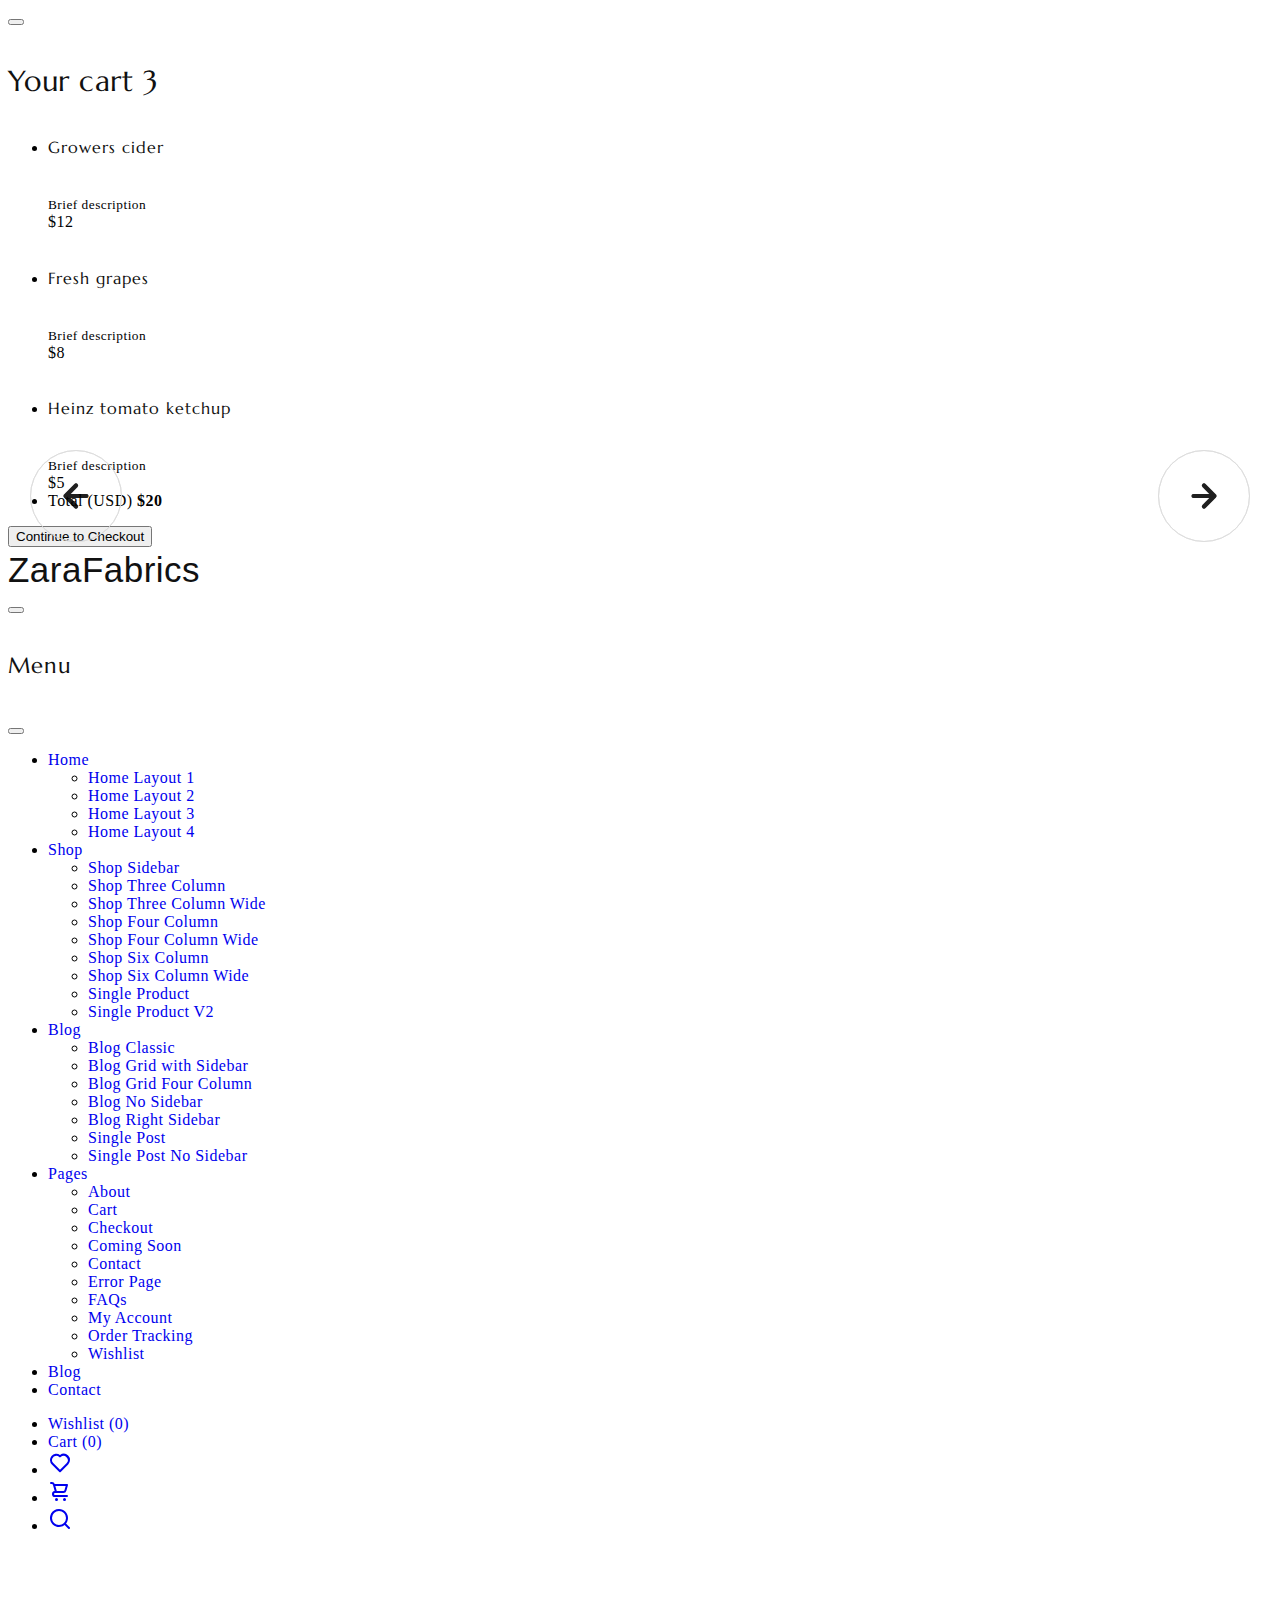
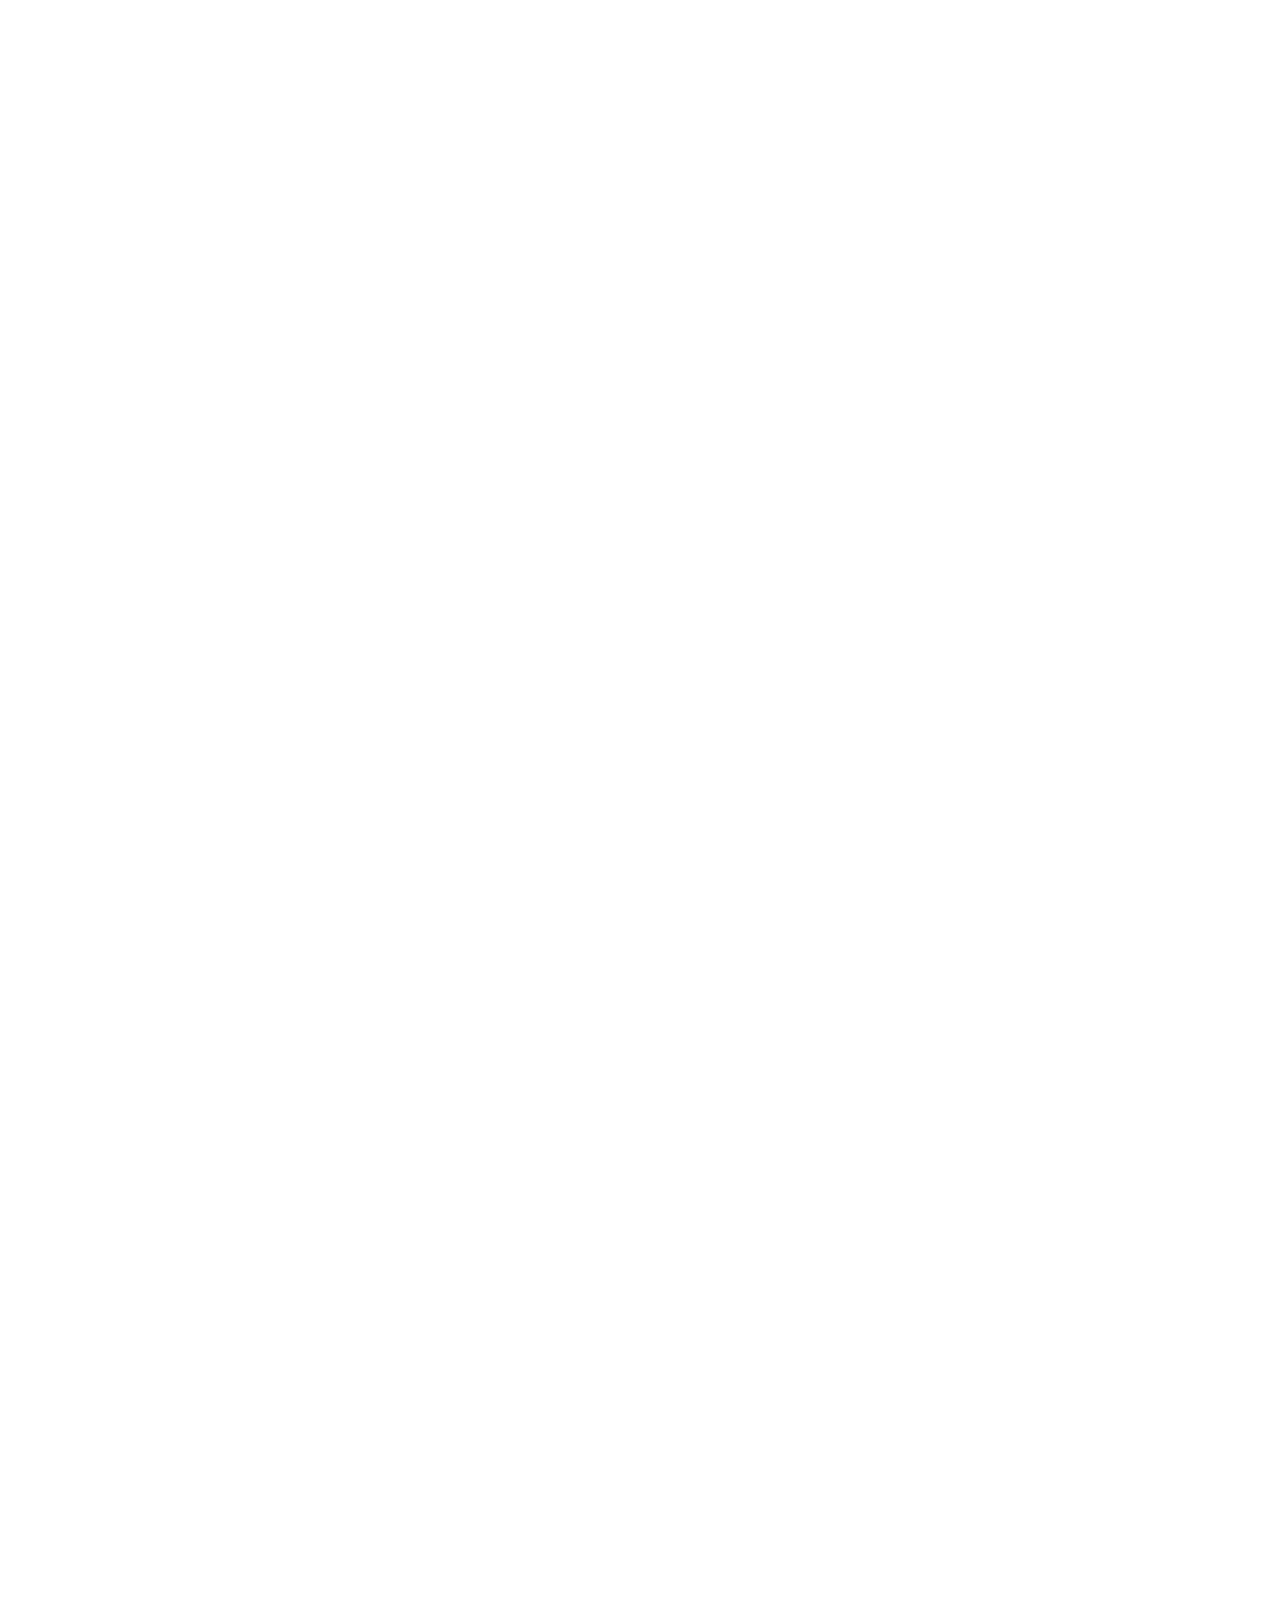
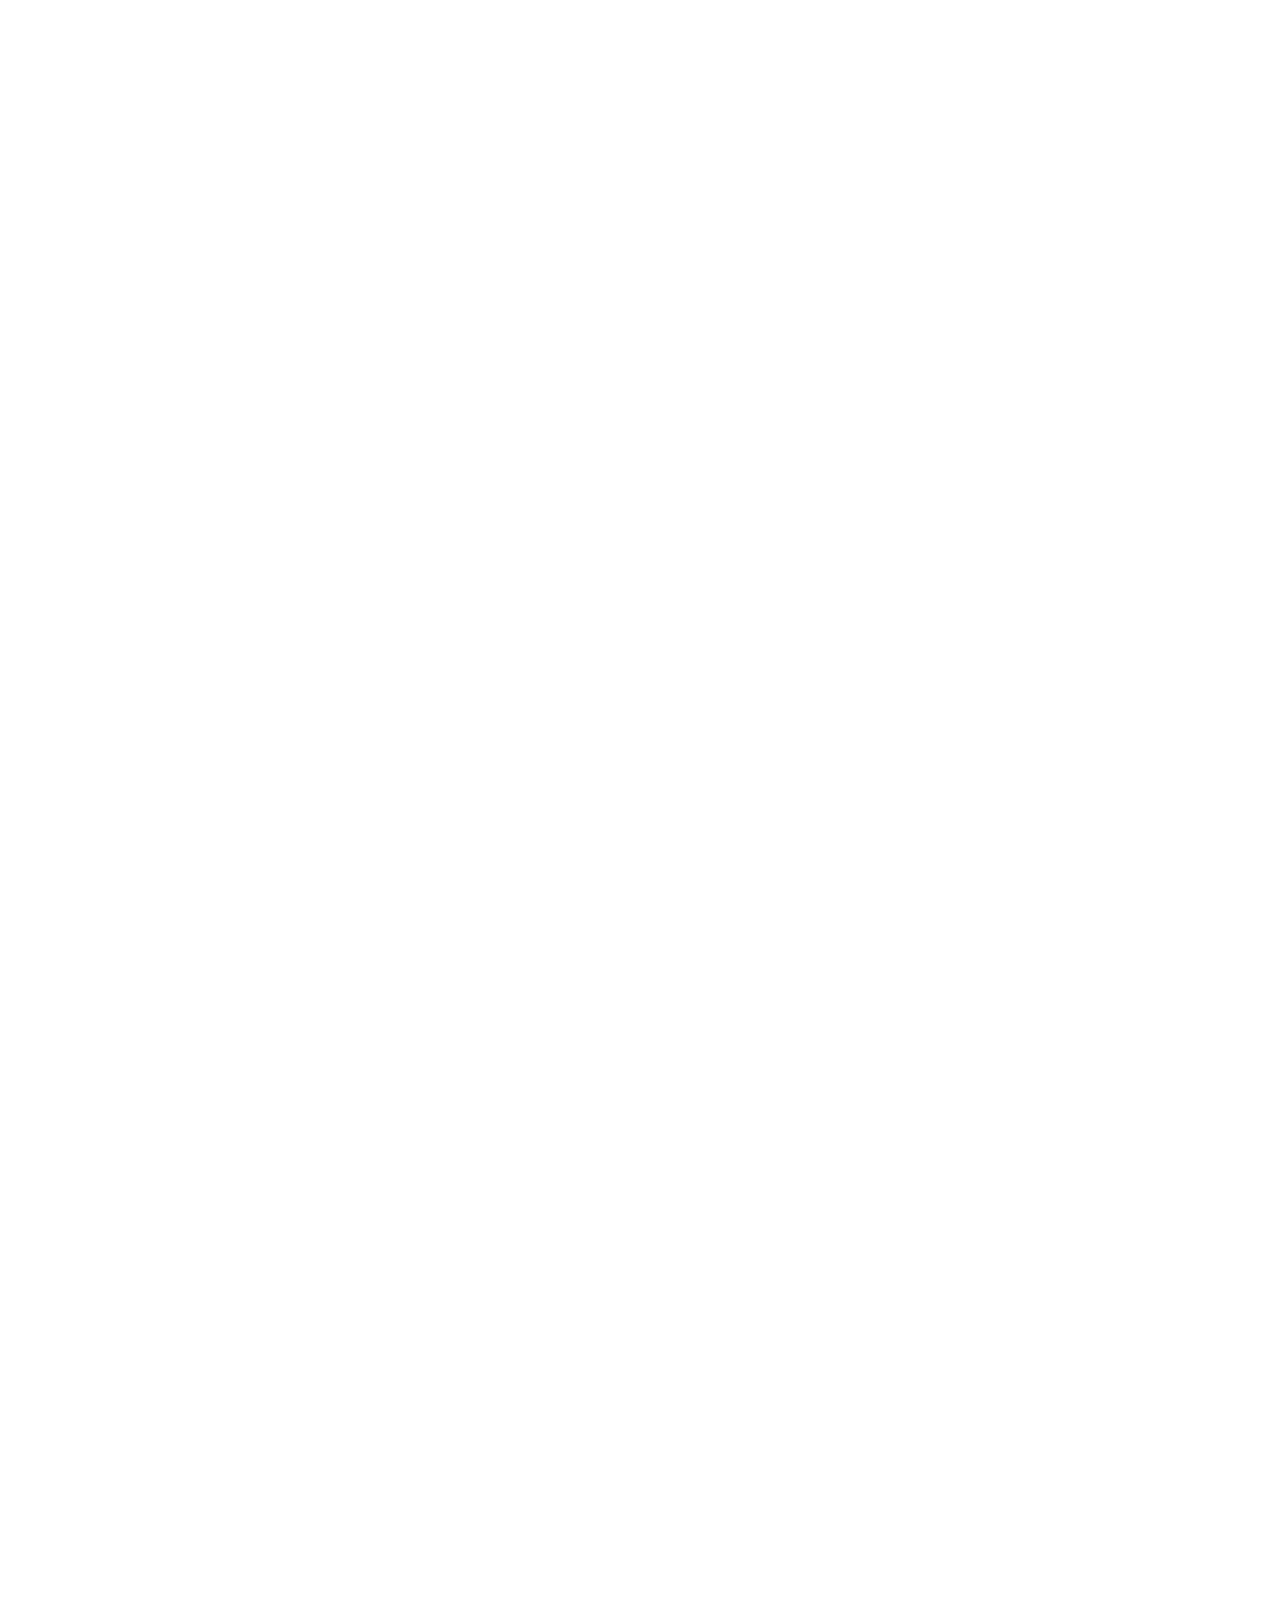
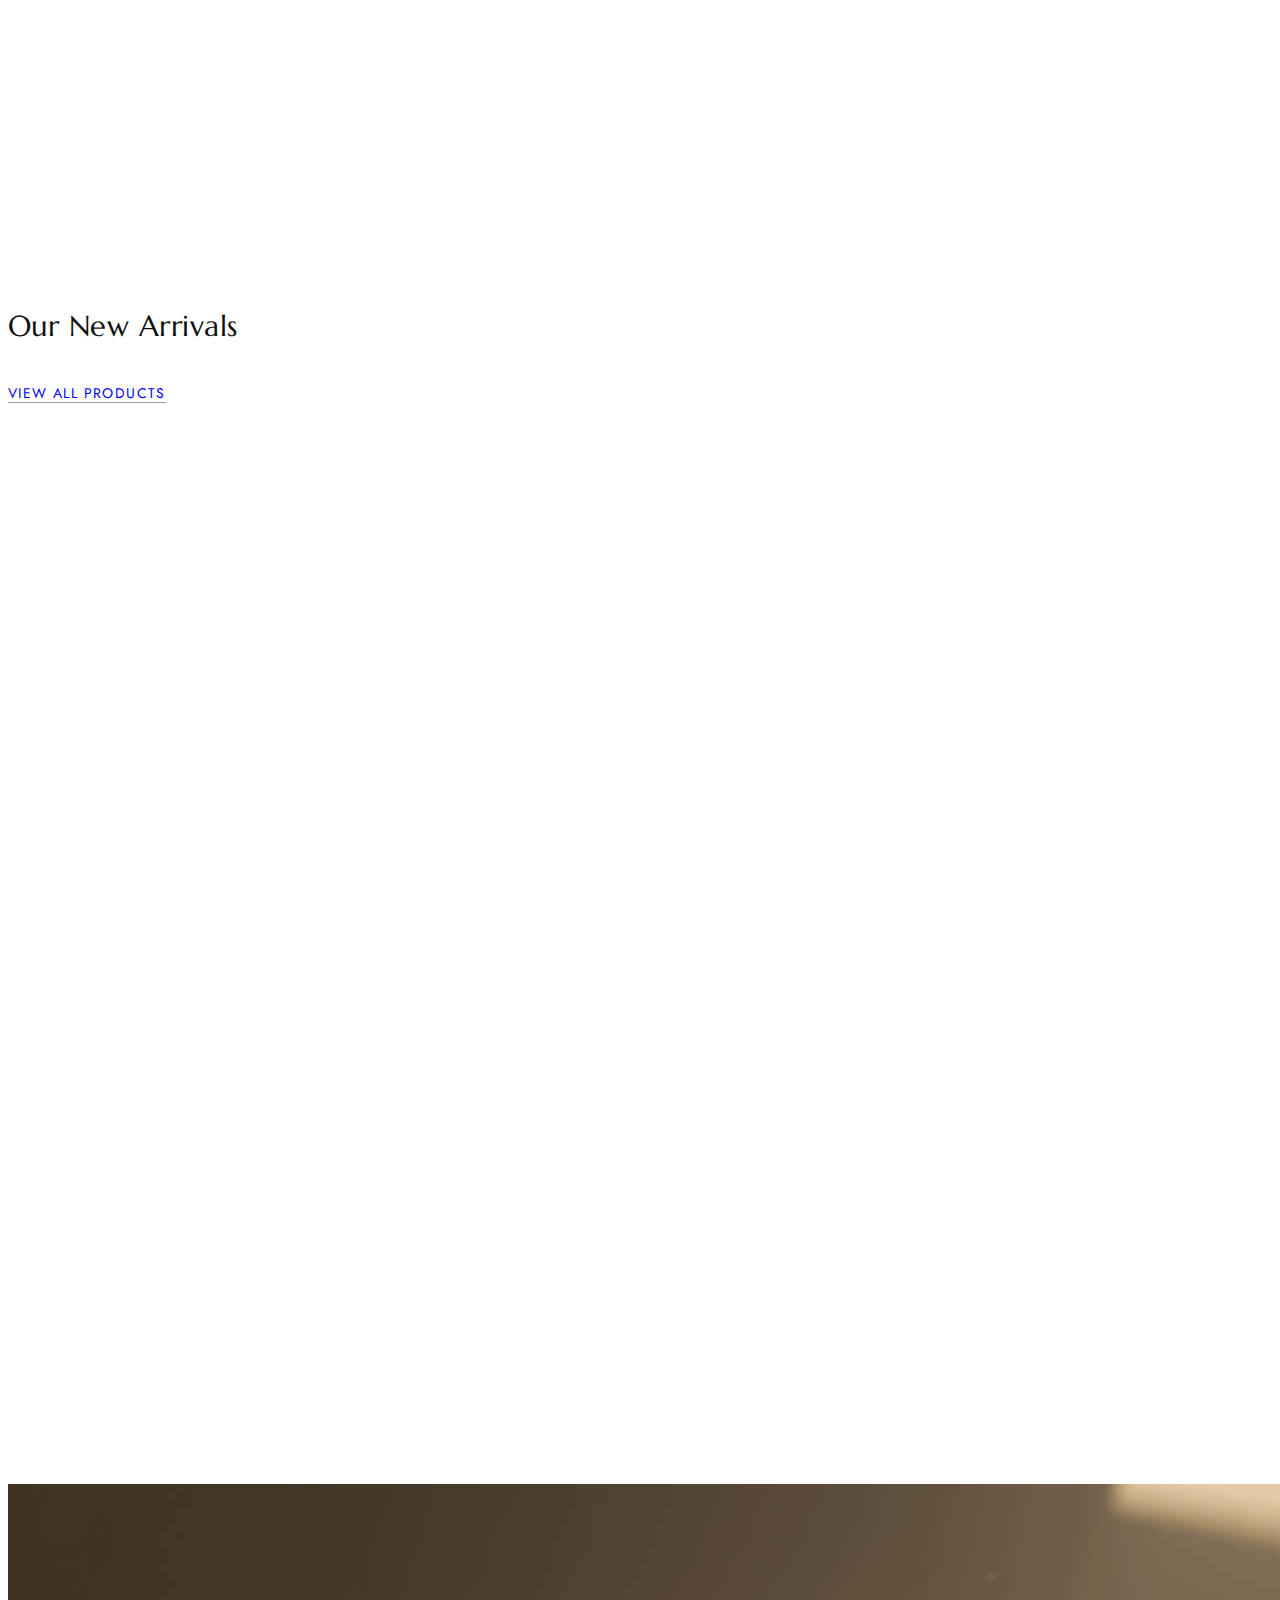
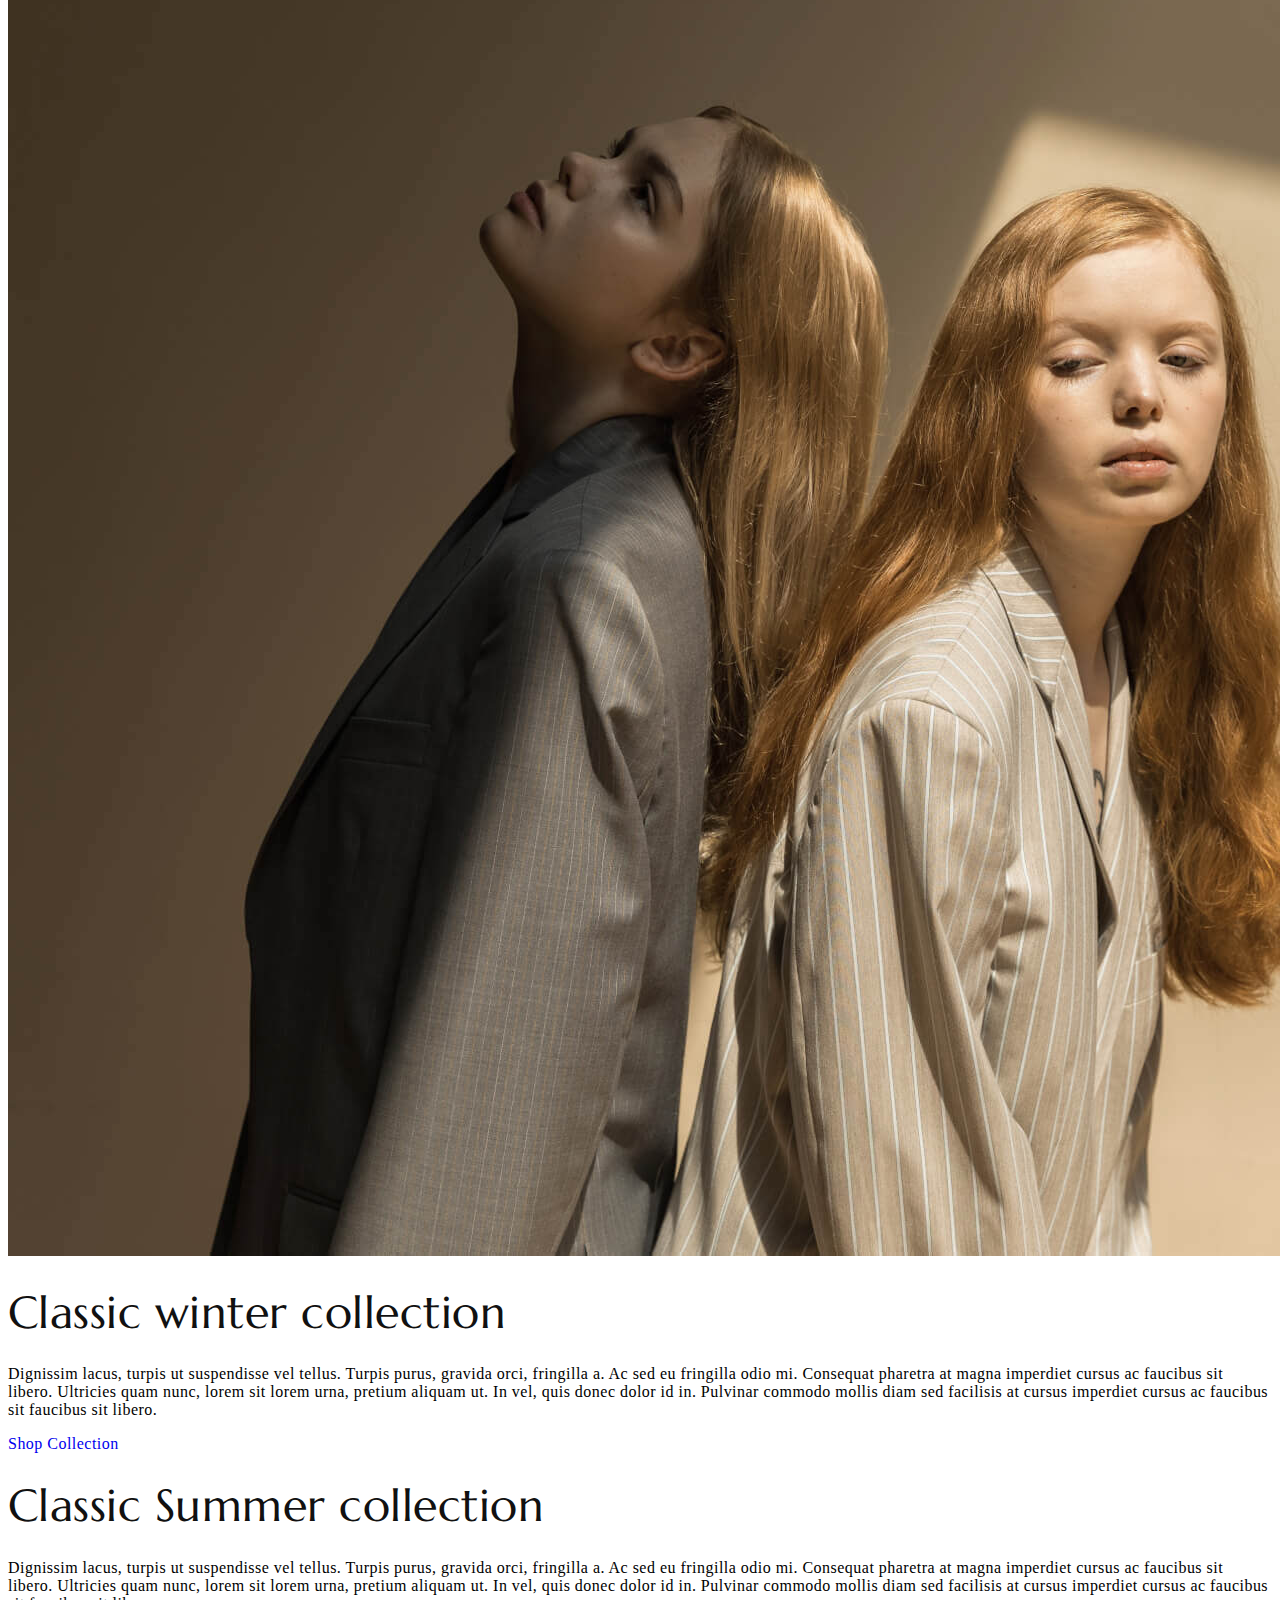
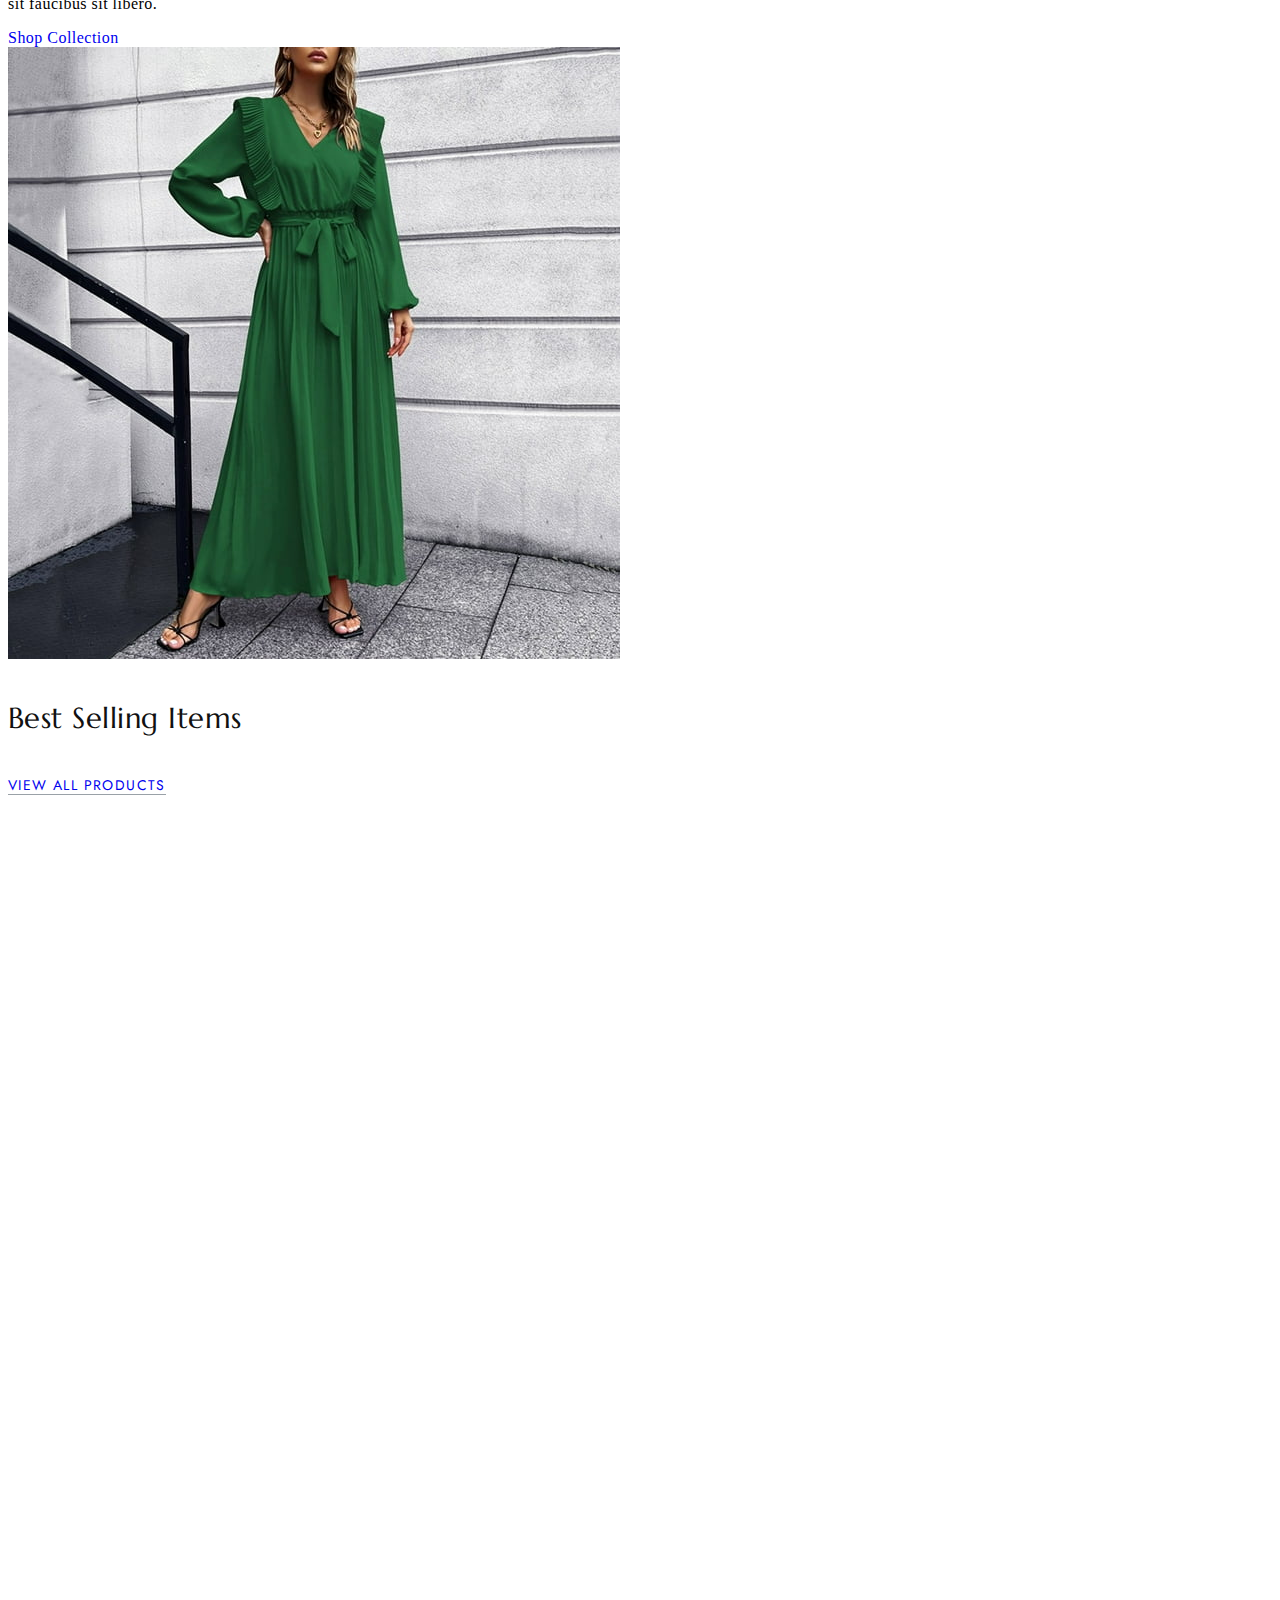
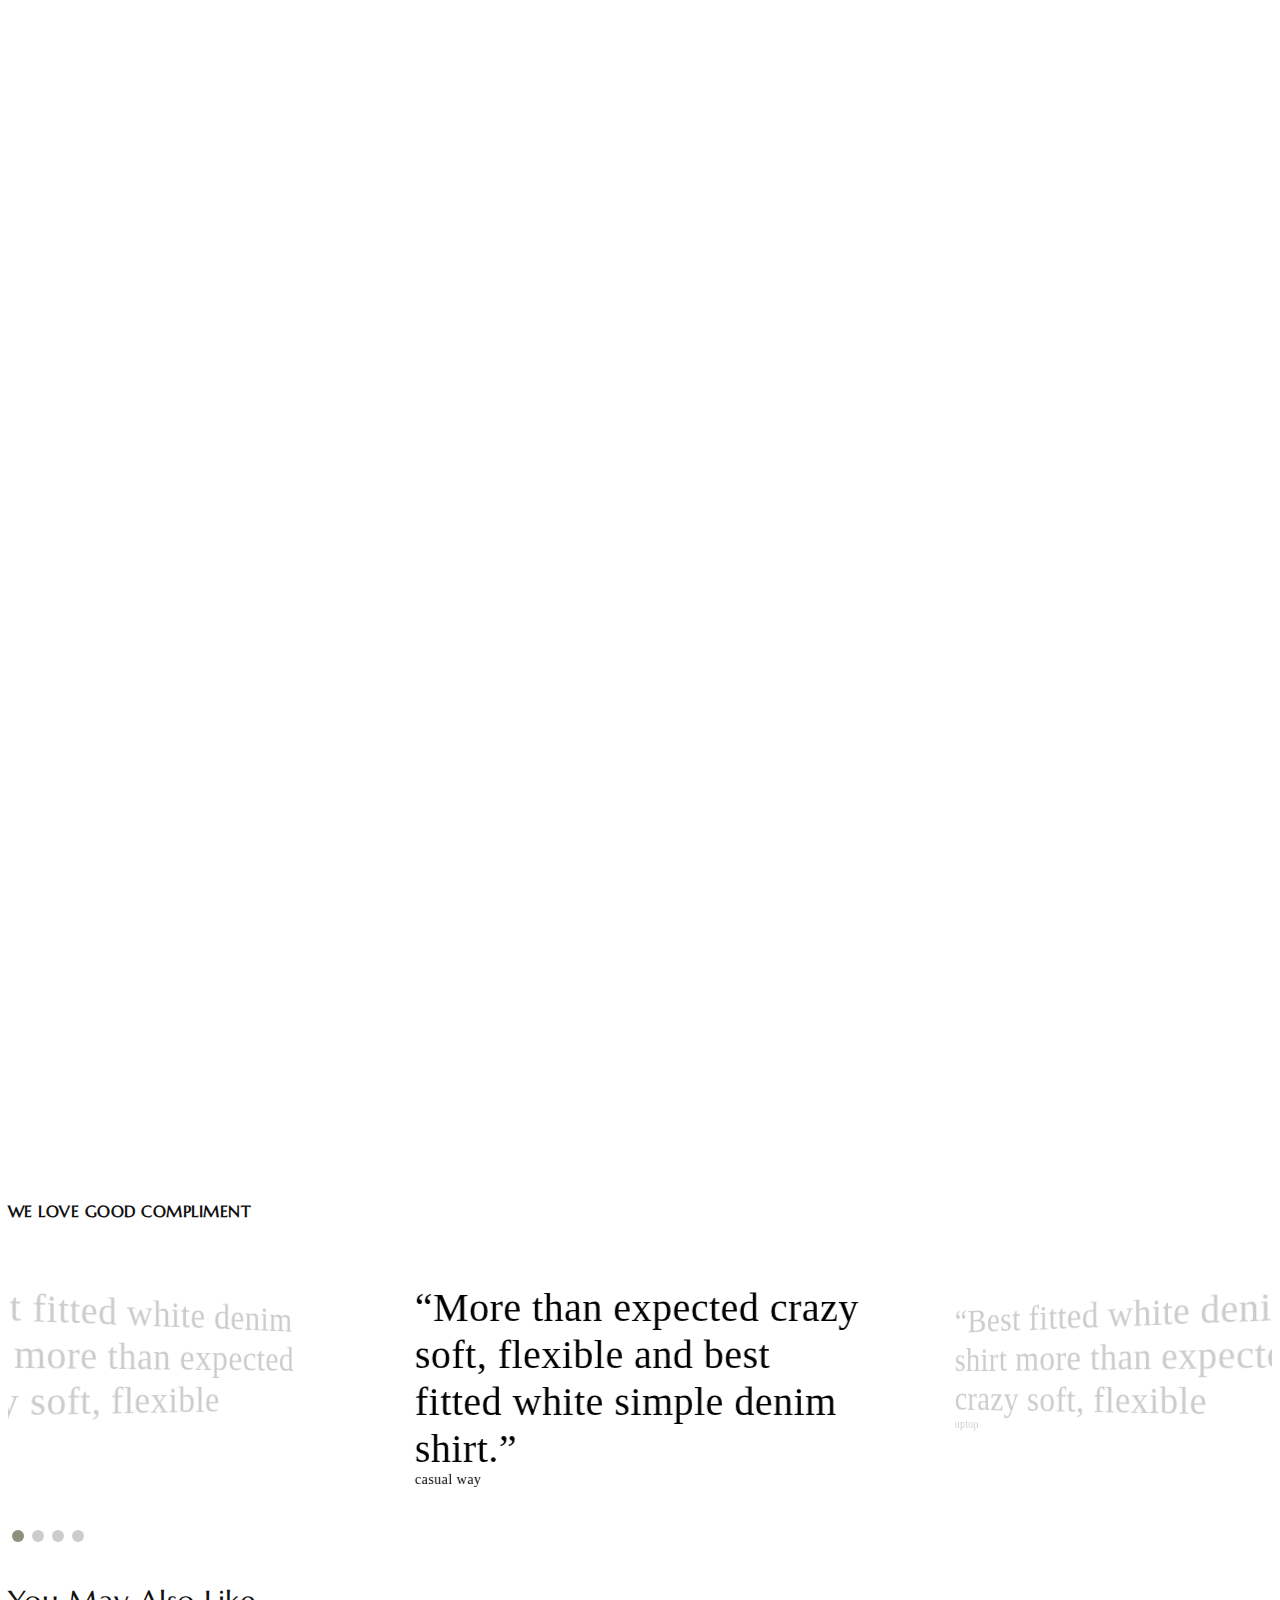
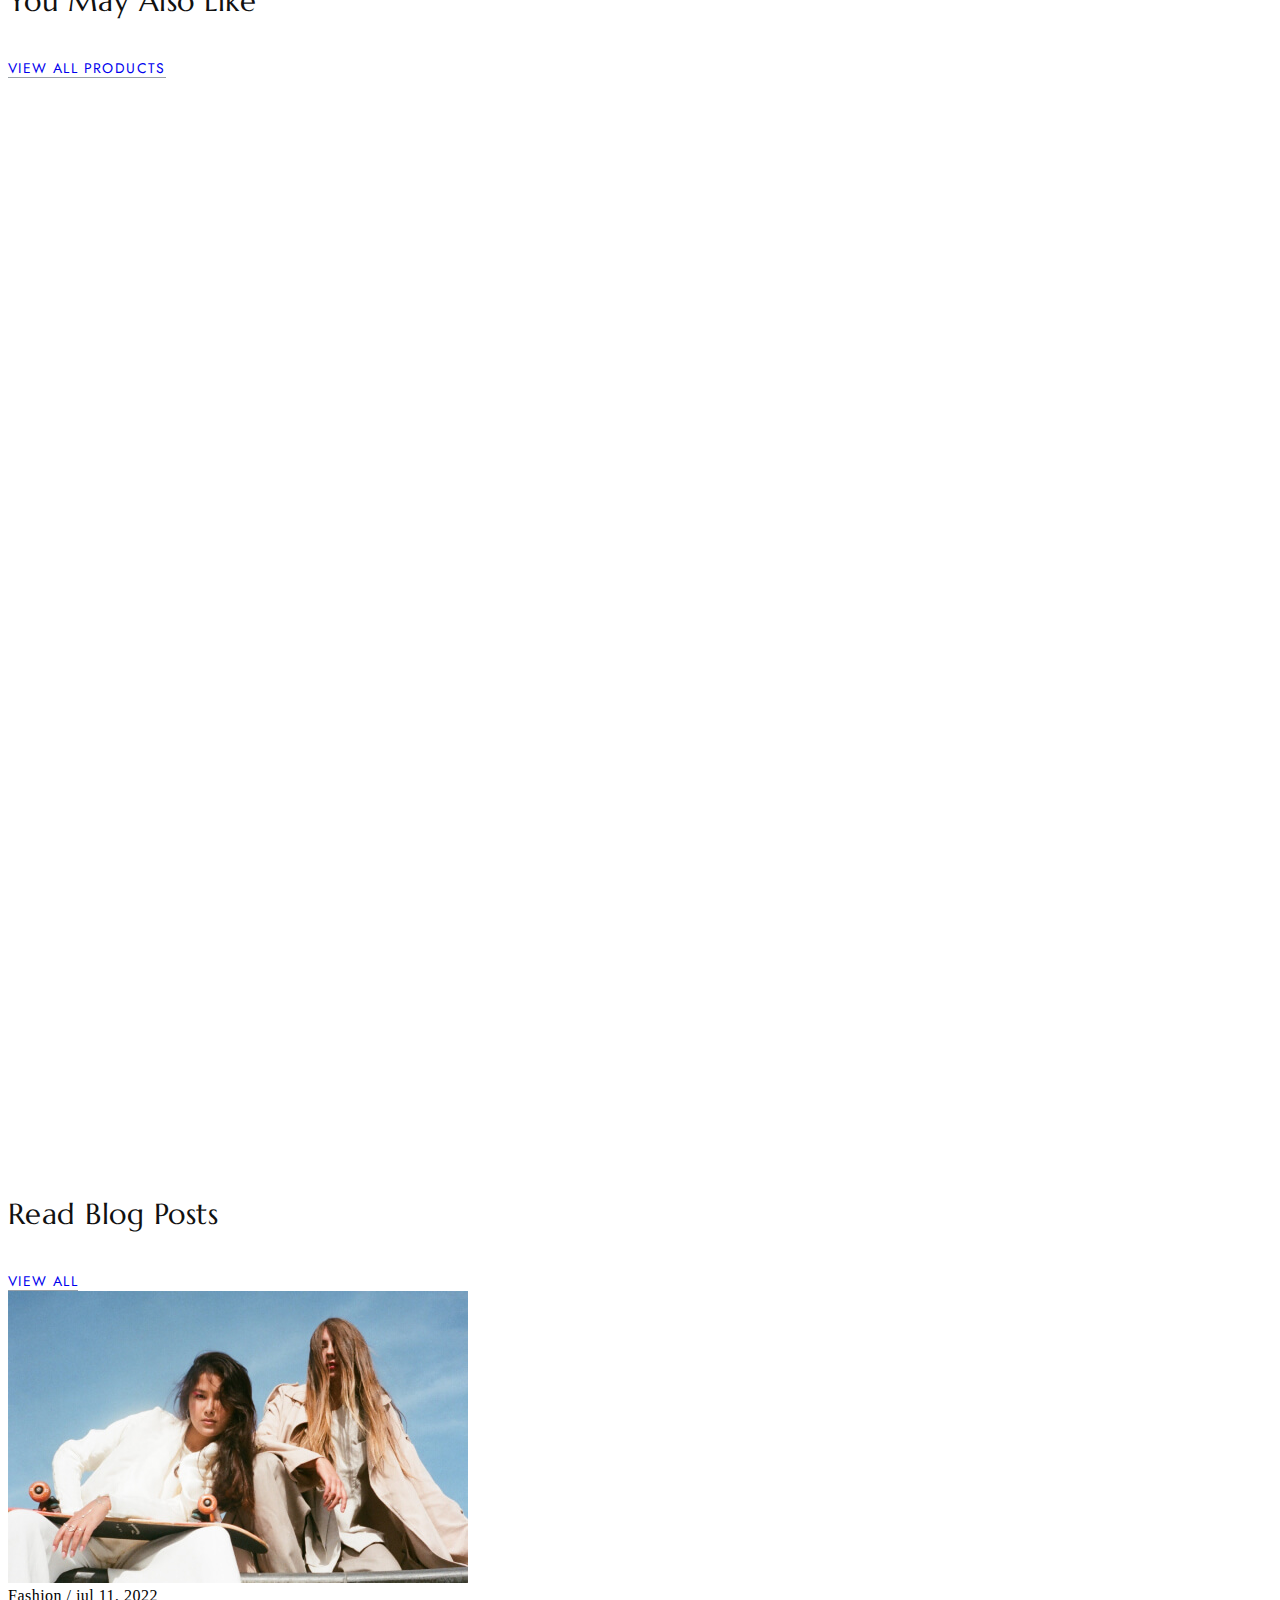
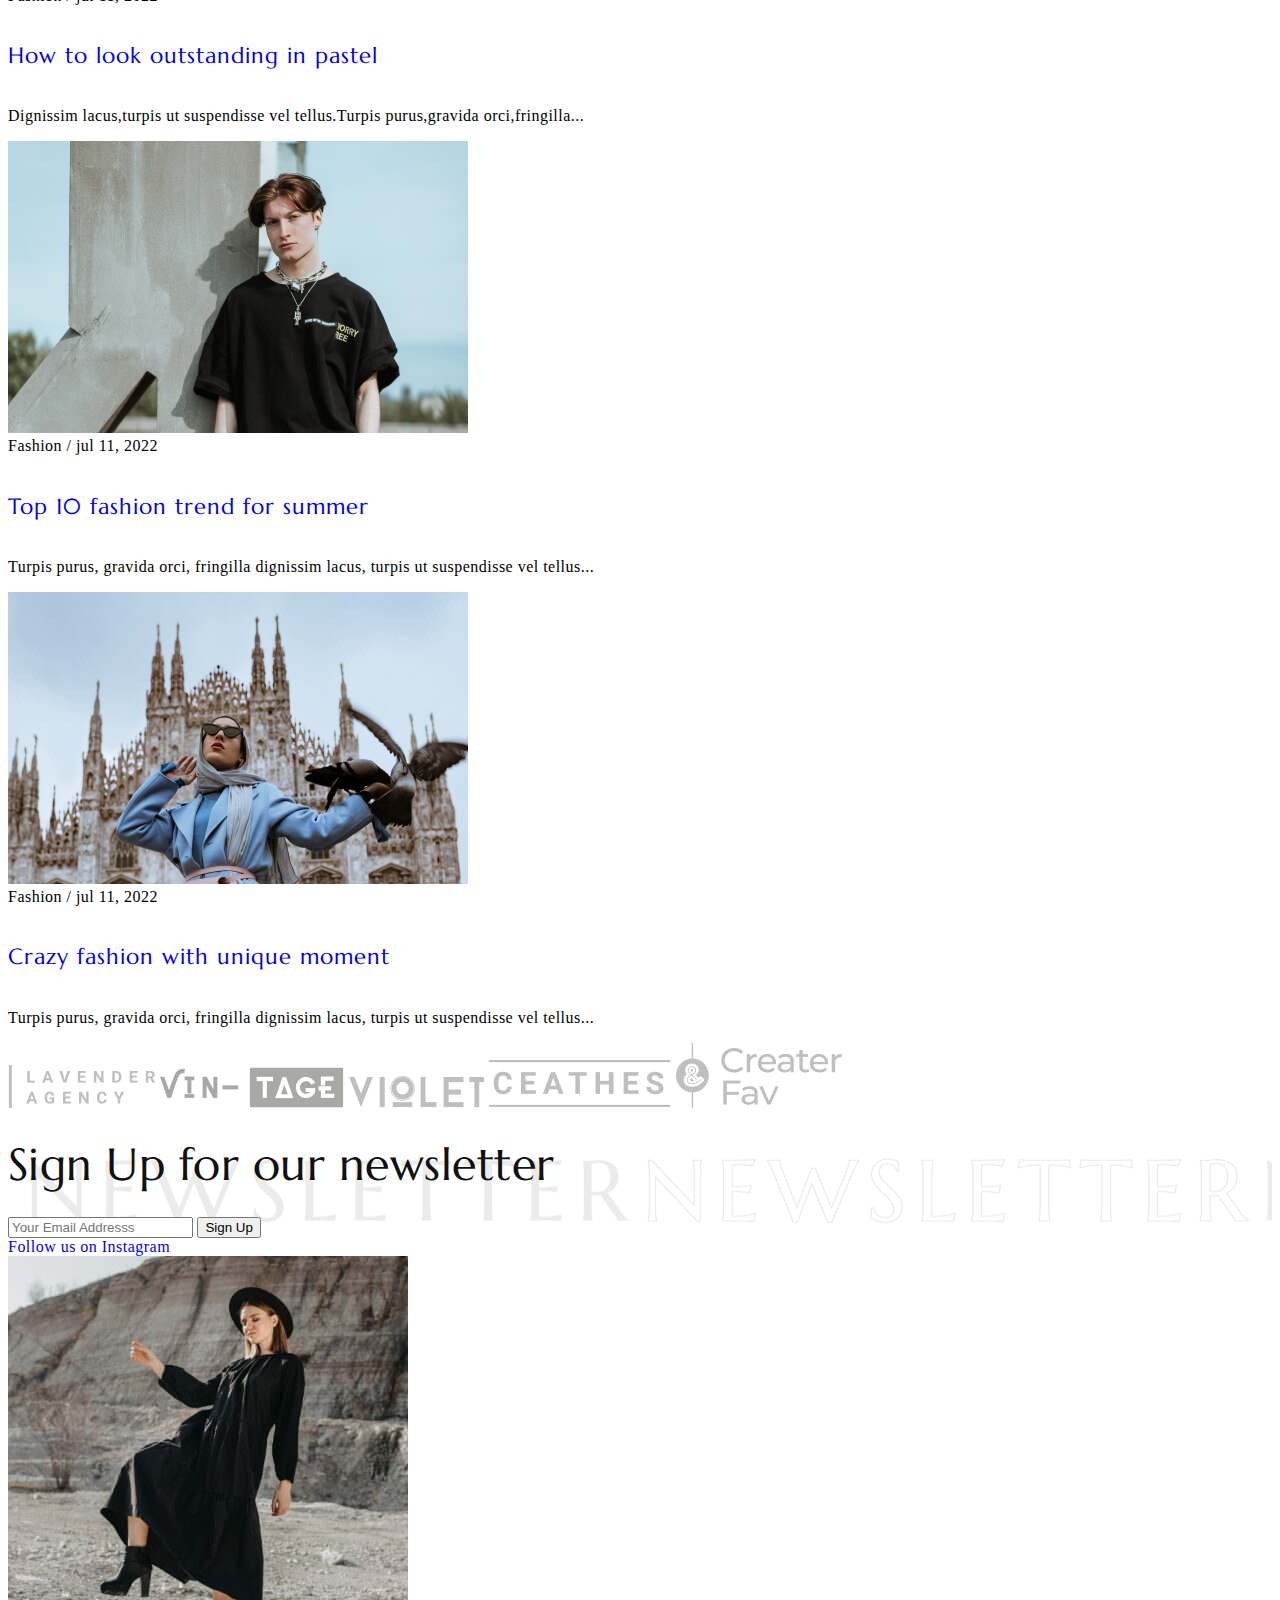
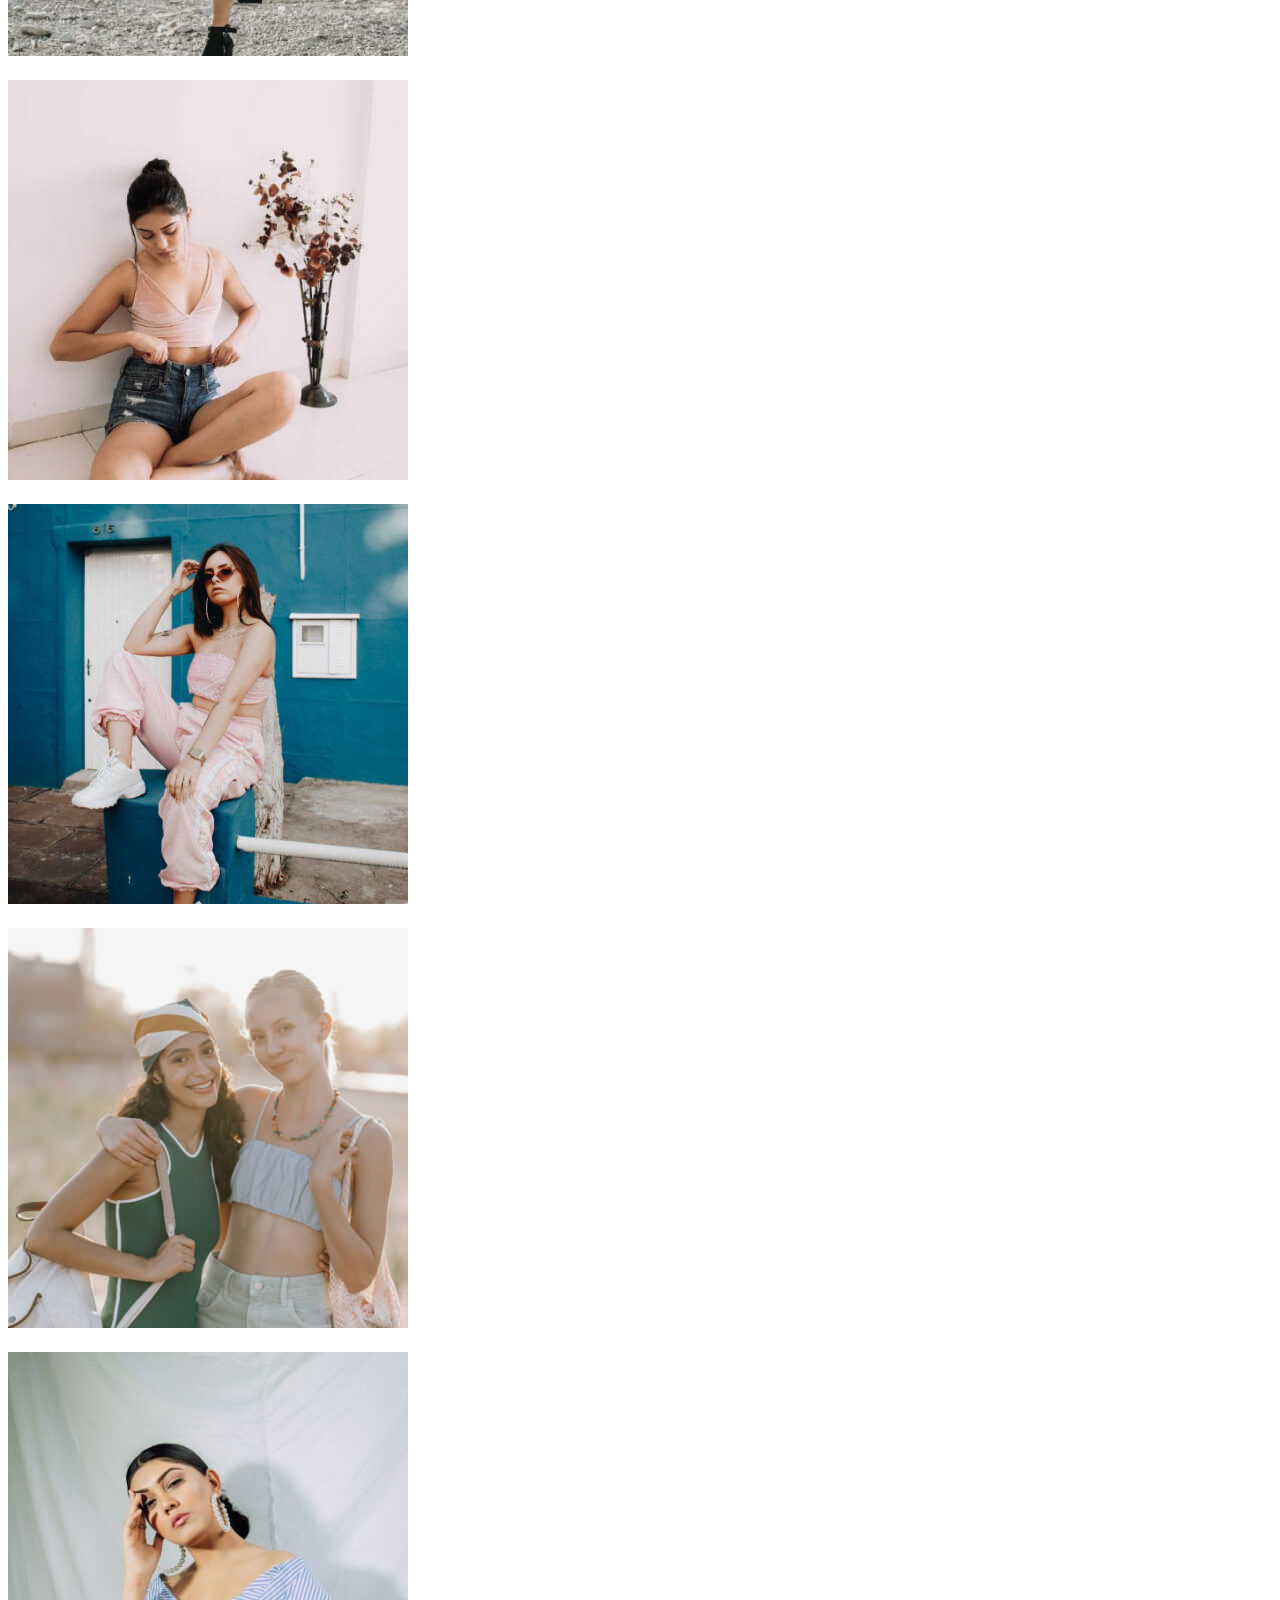
==== index.html @ c8c73305 "ZaraFirbrics" ====
<!DOCTYPE html>
<html lang="en">

<head>
  <title>ZaraFabrics</title>
  <meta charset="utf-8">
  <meta http-equiv="X-UA-Compatible" content="IE=edge">
  <meta name="viewport" content="width=device-width, initial-scale=1.0">
  <meta name="format-detection" content="telephone=no">
  <meta name="apple-mobile-web-app-capable" content="yes">
  <meta name="author" content="TemplatesJungle">
  <meta name="keywords" content="ecommerce,fashion,store">
  <meta name="description" content="Bootstrap 5 Fashion Store HTML CSS Template">
  <link href="https://cdn.jsdelivr.net/npm/bootstrap@5.3.0-alpha3/dist/css/bootstrap.min.css" rel="stylesheet"
    integrity="sha384-KK94CHFLLe+nY2dmCWGMq91rCGa5gtU4mk92HdvYe+M/SXH301p5ILy+dN9+nJOZ" crossorigin="anonymous">
  <link rel="stylesheet" type="text/css" href="css/vendor.css">
  <link rel="stylesheet" href="https://cdn.jsdelivr.net/npm/swiper@9/swiper-bundle.min.css" />
  <link rel="stylesheet" type="text/css" href="style.css">

  <link rel="preconnect" href="https://fonts.googleapis.com">
  <link rel="preconnect" href="https://fonts.gstatic.com" crossorigin>
  <link
    href="https://fonts.googleapis.com/css2?family=Jost:ital,wght@0,300;0,400;0,500;0,700;1,300;1,400;1,500;1,700&family=Marcellus&display=swap"
    rel="stylesheet">
</head>

<body class="homepage">
  <svg xmlns="http://www.w3.org/2000/svg" style="display: none;">
    <defs>
      <symbol xmlns="http://www.w3.org/2000/svg" id="instagram" viewBox="0 0 15 15">
        <path fill="none" stroke="currentColor"
          d="M11 3.5h1M4.5.5h6a4 4 0 0 1 4 4v6a4 4 0 0 1-4 4h-6a4 4 0 0 1-4-4v-6a4 4 0 0 1 4-4Zm3 10a3 3 0 1 1 0-6a3 3 0 0 1 0 6Z" />
      </symbol>
      <symbol xmlns="http://www.w3.org/2000/svg" id="facebook" viewBox="0 0 15 15">
        <path fill="none" stroke="currentColor"
          d="M7.5 14.5a7 7 0 1 1 0-14a7 7 0 0 1 0 14Zm0 0v-8a2 2 0 0 1 2-2h.5m-5 4h5" />
      </symbol>
      <symbol xmlns="http://www.w3.org/2000/svg" id="twitter" viewBox="0 0 15 15">
        <path fill="currentColor"
          d="m14.478 1.5l.5-.033a.5.5 0 0 0-.871-.301l.371.334Zm-.498 2.959a.5.5 0 1 0-1 0h1Zm-6.49.082h-.5h.5Zm0 .959h.5h-.5Zm-6.99 7V12a.5.5 0 0 0-.278.916L.5 12.5Zm.998-11l.469-.175a.5.5 0 0 0-.916-.048l.447.223Zm3.994 9l.354.353a.5.5 0 0 0-.195-.827l-.159.474Zm7.224-8.027l-.37.336l.18.199l.265-.04l-.075-.495Zm1.264-.94c.051.778.003 1.25-.123 1.606c-.122.345-.336.629-.723 1l.692.722c.438-.42.776-.832.974-1.388c.193-.546.232-1.178.177-2.006l-.998.066Zm0 3.654V4.46h-1v.728h1Zm-6.99-.646V5.5h1v-.959h-1Zm0 .959V6h1v-.5h-1ZM10.525 1a3.539 3.539 0 0 0-3.537 3.541h1A2.539 2.539 0 0 1 10.526 2V1Zm2.454 4.187C12.98 9.503 9.487 13 5.18 13v1c4.86 0 8.8-3.946 8.8-8.813h-1ZM1.03 1.675C1.574 3.127 3.614 6 7.49 6V5C4.174 5 2.421 2.54 1.966 1.325l-.937.35Zm.021-.398C.004 3.373-.157 5.407.604 7.139c.759 1.727 2.392 3.055 4.73 3.835l.317-.948c-2.155-.72-3.518-1.892-4.132-3.29c-.612-1.393-.523-3.11.427-5.013l-.895-.446Zm4.087 8.87C4.536 10.75 2.726 12 .5 12v1c2.566 0 4.617-1.416 5.346-2.147l-.708-.706Zm7.949-8.009A3.445 3.445 0 0 0 10.526 1v1c.721 0 1.37.311 1.82.809l.74-.671Zm-.296.83a3.513 3.513 0 0 0 2.06-1.134l-.744-.668a2.514 2.514 0 0 1-1.466.813l.15.989ZM.222 12.916C1.863 14.01 3.583 14 5.18 14v-1c-1.63 0-3.048-.011-4.402-.916l-.556.832Z" />
      </symbol>
      <symbol xmlns="http://www.w3.org/2000/svg" id="pinterest" viewBox="0 0 15 15">
        <path fill="none" stroke="currentColor"
          d="m4.5 13.5l3-7m-3.236 3a2.989 2.989 0 0 1-.764-2V7A3.5 3.5 0 0 1 7 3.5h1A3.5 3.5 0 0 1 11.5 7v.5a3 3 0 0 1-3 3a2.081 2.081 0 0 1-1.974-1.423L6.5 9m1 5.5a7 7 0 1 1 0-14a7 7 0 0 1 0 14Z" />
      </symbol>
      <symbol xmlns="http://www.w3.org/2000/svg" id="youtube" viewBox="0 0 15 15">
        <path fill="currentColor"
          d="m1.61 12.738l-.104.489l.105-.489Zm11.78 0l.104.489l-.105-.489Zm0-10.476l.104-.489l-.105.489Zm-11.78 0l.106.489l-.105-.489ZM6.5 5.5l.277-.416A.5.5 0 0 0 6 5.5h.5Zm0 4H6a.5.5 0 0 0 .777.416L6.5 9.5Zm3-2l.277.416a.5.5 0 0 0 0-.832L9.5 7.5ZM0 3.636v7.728h1V3.636H0Zm15 7.728V3.636h-1v7.728h1ZM1.506 13.227c3.951.847 8.037.847 11.988 0l-.21-.978a27.605 27.605 0 0 1-11.568 0l-.21.978ZM13.494 1.773a28.606 28.606 0 0 0-11.988 0l.21.978a27.607 27.607 0 0 1 11.568 0l.21-.978ZM15 3.636c0-.898-.628-1.675-1.506-1.863l-.21.978c.418.09.716.458.716.885h1Zm-1 7.728a.905.905 0 0 1-.716.885l.21.978A1.905 1.905 0 0 0 15 11.364h-1Zm-14 0c0 .898.628 1.675 1.506 1.863l.21-.978A.905.905 0 0 1 1 11.364H0Zm1-7.728c0-.427.298-.796.716-.885l-.21-.978A1.905 1.905 0 0 0 0 3.636h1ZM6 5.5v4h1v-4H6Zm.777 4.416l3-2l-.554-.832l-3 2l.554.832Zm3-2.832l-3-2l-.554.832l3 2l.554-.832Z" />
      </symbol>
      <symbol xmlns="http://www.w3.org/2000/svg" id="dribble" viewBox="0 0 15 15">
        <path fill="none" stroke="currentColor" stroke-linecap="round" stroke-linejoin="round"
          d="M4.839 1.024c3.346 4.041 5.096 7.922 5.704 12.782M.533 6.82c5.985-.138 9.402-1.083 11.97-4.216M2.7 12.594c3.221-4.902 7.171-5.65 11.755-4.293M14.5 7.5a7 7 0 1 0-14 0a7 7 0 0 0 14 0Z" />
      </symbol>
      <symbol xmlns="http://www.w3.org/2000/svg" id="calendar" viewBox="0 0 24 24">
        <g fill="none" stroke="currentColor" stroke-linecap="round" stroke-linejoin="round" stroke-width="2">
          <rect width="20" height="18" x="2" y="4" rx="4" />
          <path d="M8 2v4m8-4v4M2 10h20" />
        </g>
      </symbol>
      <symbol xmlns="http://www.w3.org/2000/svg" id="shopping-bag" viewBox="0 0 24 24">
        <g fill="none" stroke="currentColor" stroke-linecap="round" stroke-linejoin="round" stroke-width="2">
          <path
            d="M3.977 9.84A2 2 0 0 1 5.971 8h12.058a2 2 0 0 1 1.994 1.84l.803 10A2 2 0 0 1 18.833 22H5.167a2 2 0 0 1-1.993-2.16l.803-10Z" />
          <path d="M16 11V6a4 4 0 0 0-4-4v0a4 4 0 0 0-4 4v5" />
        </g>
      </symbol>
      <symbol xmlns="http://www.w3.org/2000/svg" id="gift" viewBox="0 0 24 24">
        <g fill="none" stroke="currentColor" stroke-linecap="round" stroke-linejoin="round" stroke-width="2">
          <rect width="18" height="14" x="3" y="8" rx="2" />
          <path d="M12 5a3 3 0 1 0-3 3m6 0a3 3 0 1 0-3-3m0 0v17m9-7H3" />
        </g>
      </symbol>
      <symbol xmlns="http://www.w3.org/2000/svg" id="arrow-cycle" viewBox="0 0 24 24">
        <g fill="none" stroke="currentColor" stroke-linecap="round" stroke-linejoin="round" stroke-width="2">
          <path
            d="M22 12c0 6-4.39 10-9.806 10C7.792 22 4.24 19.665 3 16m-1-4C2 6 6.39 2 11.806 2C16.209 2 19.76 4.335 21 8" />
          <path d="m7 17l-4-1l-1 4M17 7l4 1l1-4" />
        </g>
      </symbol>
      <symbol xmlns="http://www.w3.org/2000/svg" id="link" viewBox="0 0 24 24">
        <path fill="currentColor"
          d="M12 19a1 1 0 1 0-1-1a1 1 0 0 0 1 1Zm5 0a1 1 0 1 0-1-1a1 1 0 0 0 1 1Zm0-4a1 1 0 1 0-1-1a1 1 0 0 0 1 1Zm-5 0a1 1 0 1 0-1-1a1 1 0 0 0 1 1Zm7-12h-1V2a1 1 0 0 0-2 0v1H8V2a1 1 0 0 0-2 0v1H5a3 3 0 0 0-3 3v14a3 3 0 0 0 3 3h14a3 3 0 0 0 3-3V6a3 3 0 0 0-3-3Zm1 17a1 1 0 0 1-1 1H5a1 1 0 0 1-1-1v-9h16Zm0-11H4V6a1 1 0 0 1 1-1h1v1a1 1 0 0 0 2 0V5h8v1a1 1 0 0 0 2 0V5h1a1 1 0 0 1 1 1ZM7 15a1 1 0 1 0-1-1a1 1 0 0 0 1 1Zm0 4a1 1 0 1 0-1-1a1 1 0 0 0 1 1Z" />
      </symbol>
      <symbol xmlns="http://www.w3.org/2000/svg" id="arrow-left" viewBox="0 0 24 24">
        <path fill="currentColor"
          d="M17 11H9.41l3.3-3.29a1 1 0 1 0-1.42-1.42l-5 5a1 1 0 0 0-.21.33a1 1 0 0 0 0 .76a1 1 0 0 0 .21.33l5 5a1 1 0 0 0 1.42 0a1 1 0 0 0 0-1.42L9.41 13H17a1 1 0 0 0 0-2Z" />
      </symbol>
      <symbol xmlns="http://www.w3.org/2000/svg" id="arrow-right" viewBox="0 0 24 24">
        <path fill="currentColor"
          d="M17.92 11.62a1 1 0 0 0-.21-.33l-5-5a1 1 0 0 0-1.42 1.42l3.3 3.29H7a1 1 0 0 0 0 2h7.59l-3.3 3.29a1 1 0 0 0 0 1.42a1 1 0 0 0 1.42 0l5-5a1 1 0 0 0 .21-.33a1 1 0 0 0 0-.76Z" />
      </symbol>
      <symbol xmlns="http://www.w3.org/2000/svg" id="play" viewBox="0 0 24 24">
        <g fill="none" fill-rule="evenodd">
          <path
            d="M24 0v24H0V0h24ZM12.593 23.258l-.011.002l-.071.035l-.02.004l-.014-.004l-.071-.035c-.01-.004-.019-.001-.024.005l-.004.01l-.017.428l.005.02l.01.013l.104.074l.015.004l.012-.004l.104-.074l.012-.016l.004-.017l-.017-.427c-.002-.01-.009-.017-.017-.018Zm.265-.113l-.013.002l-.185.093l-.01.01l-.003.011l.018.43l.005.012l.008.007l.201.093c.012.004.023 0 .029-.008l.004-.014l-.034-.614c-.003-.012-.01-.02-.02-.022Zm-.715.002a.023.023 0 0 0-.027.006l-.006.014l-.034.614c0 .012.007.02.017.024l.015-.002l.201-.093l.01-.008l.004-.011l.017-.43l-.003-.012l-.01-.01l-.184-.092Z" />
          <path fill="currentColor"
            d="M5.669 4.76a1.469 1.469 0 0 1 2.04-1.177c1.062.454 3.442 1.533 6.462 3.276c3.021 1.744 5.146 3.267 6.069 3.958c.788.591.79 1.763.001 2.356c-.914.687-3.013 2.19-6.07 3.956c-3.06 1.766-5.412 2.832-6.464 3.28c-.906.387-1.92-.2-2.038-1.177c-.138-1.142-.396-3.735-.396-7.237c0-3.5.257-6.092.396-7.235Z" />
        </g>
      </symbol>
      <symbol xmlns="http://www.w3.org/2000/svg" id="category" viewBox="0 0 24 24">
        <path fill="currentColor"
          d="M19 5.5h-6.28l-.32-1a3 3 0 0 0-2.84-2H5a3 3 0 0 0-3 3v13a3 3 0 0 0 3 3h14a3 3 0 0 0 3-3v-10a3 3 0 0 0-3-3Zm1 13a1 1 0 0 1-1 1H5a1 1 0 0 1-1-1v-13a1 1 0 0 1 1-1h4.56a1 1 0 0 1 .95.68l.54 1.64a1 1 0 0 0 .95.68h7a1 1 0 0 1 1 1Z" />
      </symbol>
      <symbol xmlns="http://www.w3.org/2000/svg" id="calendar" viewBox="0 0 24 24">
        <path fill="currentColor"
          d="M19 4h-2V3a1 1 0 0 0-2 0v1H9V3a1 1 0 0 0-2 0v1H5a3 3 0 0 0-3 3v12a3 3 0 0 0 3 3h14a3 3 0 0 0 3-3V7a3 3 0 0 0-3-3Zm1 15a1 1 0 0 1-1 1H5a1 1 0 0 1-1-1v-7h16Zm0-9H4V7a1 1 0 0 1 1-1h2v1a1 1 0 0 0 2 0V6h6v1a1 1 0 0 0 2 0V6h2a1 1 0 0 1 1 1Z" />
      </symbol>
      <symbol xmlns="http://www.w3.org/2000/svg" id="heart" viewBox="0 0 24 24">
        <path fill="currentColor"
          d="M20.16 4.61A6.27 6.27 0 0 0 12 4a6.27 6.27 0 0 0-8.16 9.48l7.45 7.45a1 1 0 0 0 1.42 0l7.45-7.45a6.27 6.27 0 0 0 0-8.87Zm-1.41 7.46L12 18.81l-6.75-6.74a4.28 4.28 0 0 1 3-7.3a4.25 4.25 0 0 1 3 1.25a1 1 0 0 0 1.42 0a4.27 4.27 0 0 1 6 6.05Z" />
      </symbol>
      <symbol xmlns="http://www.w3.org/2000/svg" id="plus" viewBox="0 0 24 24">
        <path fill="currentColor"
          d="M19 11h-6V5a1 1 0 0 0-2 0v6H5a1 1 0 0 0 0 2h6v6a1 1 0 0 0 2 0v-6h6a1 1 0 0 0 0-2Z" />
      </symbol>
      <symbol xmlns="http://www.w3.org/2000/svg" id="minus" viewBox="0 0 24 24">
        <path fill="currentColor" d="M19 11H5a1 1 0 0 0 0 2h14a1 1 0 0 0 0-2Z" />
      </symbol>
      <symbol xmlns="http://www.w3.org/2000/svg" id="cart" viewBox="0 0 24 24">
        <path fill="currentColor"
          d="M8.5 19a1.5 1.5 0 1 0 1.5 1.5A1.5 1.5 0 0 0 8.5 19ZM19 16H7a1 1 0 0 1 0-2h8.491a3.013 3.013 0 0 0 2.885-2.176l1.585-5.55A1 1 0 0 0 19 5H6.74a3.007 3.007 0 0 0-2.82-2H3a1 1 0 0 0 0 2h.921a1.005 1.005 0 0 1 .962.725l.155.545v.005l1.641 5.742A3 3 0 0 0 7 18h12a1 1 0 0 0 0-2Zm-1.326-9l-1.22 4.274a1.005 1.005 0 0 1-.963.726H8.754l-.255-.892L7.326 7ZM16.5 19a1.5 1.5 0 1 0 1.5 1.5a1.5 1.5 0 0 0-1.5-1.5Z" />
      </symbol>
      <symbol xmlns="http://www.w3.org/2000/svg" id="check" viewBox="0 0 24 24">
        <path fill="currentColor"
          d="M18.71 7.21a1 1 0 0 0-1.42 0l-7.45 7.46l-3.13-3.14A1 1 0 1 0 5.29 13l3.84 3.84a1 1 0 0 0 1.42 0l8.16-8.16a1 1 0 0 0 0-1.47Z" />
      </symbol>
      <symbol xmlns="http://www.w3.org/2000/svg" id="trash" viewBox="0 0 24 24">
        <path fill="currentColor"
          d="M10 18a1 1 0 0 0 1-1v-6a1 1 0 0 0-2 0v6a1 1 0 0 0 1 1ZM20 6h-4V5a3 3 0 0 0-3-3h-2a3 3 0 0 0-3 3v1H4a1 1 0 0 0 0 2h1v11a3 3 0 0 0 3 3h8a3 3 0 0 0 3-3V8h1a1 1 0 0 0 0-2ZM10 5a1 1 0 0 1 1-1h2a1 1 0 0 1 1 1v1h-4Zm7 14a1 1 0 0 1-1 1H8a1 1 0 0 1-1-1V8h10Zm-3-1a1 1 0 0 0 1-1v-6a1 1 0 0 0-2 0v6a1 1 0 0 0 1 1Z" />
      </symbol>
      <symbol xmlns="http://www.w3.org/2000/svg" id="star-outline" viewBox="0 0 15 15">
        <path fill="none" stroke="currentColor" stroke-linecap="round" stroke-linejoin="round"
          d="M7.5 9.804L5.337 11l.413-2.533L4 6.674l2.418-.37L7.5 4l1.082 2.304l2.418.37l-1.75 1.793L9.663 11L7.5 9.804Z" />
      </symbol>
      <symbol xmlns="http://www.w3.org/2000/svg" id="star-solid" viewBox="0 0 15 15">
        <path fill="currentColor"
          d="M7.953 3.788a.5.5 0 0 0-.906 0L6.08 5.85l-2.154.33a.5.5 0 0 0-.283.843l1.574 1.613l-.373 2.284a.5.5 0 0 0 .736.518l1.92-1.063l1.921 1.063a.5.5 0 0 0 .736-.519l-.373-2.283l1.574-1.613a.5.5 0 0 0-.283-.844L8.921 5.85l-.968-2.062Z" />
      </symbol>
      <symbol xmlns="http://www.w3.org/2000/svg" id="search" viewBox="0 0 24 24">
        <path fill="currentColor"
          d="M21.71 20.29L18 16.61A9 9 0 1 0 16.61 18l3.68 3.68a1 1 0 0 0 1.42 0a1 1 0 0 0 0-1.39ZM11 18a7 7 0 1 1 7-7a7 7 0 0 1-7 7Z" />
      </symbol>
      <symbol xmlns="http://www.w3.org/2000/svg" id="user" viewBox="0 0 24 24">
        <path fill="currentColor"
          d="M15.71 12.71a6 6 0 1 0-7.42 0a10 10 0 0 0-6.22 8.18a1 1 0 0 0 2 .22a8 8 0 0 1 15.9 0a1 1 0 0 0 1 .89h.11a1 1 0 0 0 .88-1.1a10 10 0 0 0-6.25-8.19ZM12 12a4 4 0 1 1 4-4a4 4 0 0 1-4 4Z" />
      </symbol>
      <symbol xmlns="http://www.w3.org/2000/svg" id="close" viewBox="0 0 15 15">
        <path fill="currentColor"
          d="M7.953 3.788a.5.5 0 0 0-.906 0L6.08 5.85l-2.154.33a.5.5 0 0 0-.283.843l1.574 1.613l-.373 2.284a.5.5 0 0 0 .736.518l1.92-1.063l1.921 1.063a.5.5 0 0 0 .736-.519l-.373-2.283l1.574-1.613a.5.5 0 0 0-.283-.844L8.921 5.85l-.968-2.062Z" />
      </symbol>
    </defs>
  </svg>

  <div class="preloader text-white fs-6 text-uppercase overflow-hidden"></div>

  <div class="search-popup">
    <div class="search-popup-container">

      <form role="search" method="get" class="form-group" action="">
        <input type="search" id="search-form" class="form-control border-0 border-bottom"
          placeholder="Type and press enter" value="" name="s" />
        <button type="submit" class="search-submit border-0 position-absolute bg-white"
          style="top: 15px;right: 15px;"><svg class="search" width="24" height="24">
            <use xlink:href="#search"></use>
          </svg></button>
      </form>

      <h5 class="cat-list-title">Browse Categories</h5>

      <ul class="cat-list">
        <li class="cat-list-item">
          <a href="#" title="Jackets">Jackets</a>
        </li>
        <li class="cat-list-item">
          <a href="#" title="T-shirts">T-shirts</a>
        </li>
        <li class="cat-list-item">
          <a href="#" title="Handbags">Handbags</a>
        </li>
        <li class="cat-list-item">
          <a href="#" title="Accessories">Accessories</a>
        </li>
        <li class="cat-list-item">
          <a href="#" title="Cosmetics">Cosmetics</a>
        </li>
        <li class="cat-list-item">
          <a href="#" title="Dresses">Dresses</a>
        </li>
        <li class="cat-list-item">
          <a href="#" title="Jumpsuits">Jumpsuits</a>
        </li>
      </ul>

    </div>
  </div>

  <div class="offcanvas offcanvas-end" data-bs-scroll="true" tabindex="-1" id="offcanvasCart" aria-labelledby="My Cart">
    <div class="offcanvas-header justify-content-center">
      <button type="button" class="btn-close" data-bs-dismiss="offcanvas" aria-label="Close"></button>
    </div>
    <div class="offcanvas-body">
      <div class="order-md-last">
        <h4 class="d-flex justify-content-between align-items-center mb-3">
          <span class="text-primary">Your cart</span>
          <span class="badge bg-primary rounded-pill">3</span>
        </h4>
        <ul class="list-group mb-3">
          <li class="list-group-item d-flex justify-content-between lh-sm">
            <div>
              <h6 class="my-0">Growers cider</h6>
              <small class="text-body-secondary">Brief description</small>
            </div>
            <span class="text-body-secondary">$12</span>
          </li>
          <li class="list-group-item d-flex justify-content-between lh-sm">
            <div>
              <h6 class="my-0">Fresh grapes</h6>
              <small class="text-body-secondary">Brief description</small>
            </div>
            <span class="text-body-secondary">$8</span>
          </li>
          <li class="list-group-item d-flex justify-content-between lh-sm">
            <div>
              <h6 class="my-0">Heinz tomato ketchup</h6>
              <small class="text-body-secondary">Brief description</small>
            </div>
            <span class="text-body-secondary">$5</span>
          </li>
          <li class="list-group-item d-flex justify-content-between">
            <span>Total (USD)</span>
            <strong>$20</strong>
          </li>
        </ul>

        <button class="w-100 btn btn-primary btn-lg" type="submit">Continue to Checkout</button>
      </div>
    </div>
  </div>

  <nav class="navbar navbar-expand-lg bg-light text-uppercase fs-6 p-3 border-bottom align-items-center">
    <div class="container-fluid">
      <div class="row justify-content-between align-items-center w-100">

        <div class="col-auto">
          <a class="navbar-brand text-white" href="index.html">
            <svg width="250" height="45" xmlns="http://www.w3.org/2000/svg">
              <text x="0" y="35" font-family="Arial" font-size="35" fill="#111">ZaraFabrics</text>
            </svg>
          </a>
        </div>

        <div class="col-auto">
          <button class="navbar-toggler" type="button" data-bs-toggle="offcanvas" data-bs-target="#offcanvasNavbar"
            aria-controls="offcanvasNavbar">
            <span class="navbar-toggler-icon"></span>
          </button>

          <div class="offcanvas offcanvas-end" tabindex="-1" id="offcanvasNavbar"
            aria-labelledby="offcanvasNavbarLabel">
            <div class="offcanvas-header">
              <h5 class="offcanvas-title" id="offcanvasNavbarLabel">Menu</h5>
              <button type="button" class="btn-close text-reset" data-bs-dismiss="offcanvas"
                aria-label="Close"></button>
            </div>

            <div class="offcanvas-body">
              <ul class="navbar-nav justify-content-end flex-grow-1 gap-1 gap-md-5 pe-3">
                <li class="nav-item dropdown">
                  <a class="nav-link dropdown-toggle active" href="#" id="dropdownHome" data-bs-toggle="dropdown"
                    aria-haspopup="true" aria-expanded="false">Home</a>
                  <ul class="dropdown-menu list-unstyled" aria-labelledby="dropdownHome">
                    <li>
                      <a href="index.html" class="dropdown-item item-anchor">Home Layout 1</a>
                    </li>
                    <li>
                      <a href="index.html" class="dropdown-item item-anchor">Home Layout 2 </a>
                    </li>
                    <li>
                      <a href="index.html" class="dropdown-item item-anchor">Home Layout 3 </a>
                    </li>
                    <li>
                      <a href="index.html" class="dropdown-item item-anchor">Home Layout 4 </a>
                    </li>
                  </ul>
                </li>
                <li class="nav-item dropdown">
                  <a class="nav-link dropdown-toggle" href="#" id="dropdownShop" data-bs-toggle="dropdown"
                    aria-haspopup="true" aria-expanded="false">Shop</a>
                  <ul class="dropdown-menu list-unstyled" aria-labelledby="dropdownShop">
                    <li>
                      <a href="index.html" class="dropdown-item item-anchor">Shop Sidebar </a>
                    </li>
                    <li>
                      <a href="index.html" class="dropdown-item item-anchor">Shop Three Column </a>
                    </li>
                    <li>
                      <a href="index.html" class="dropdown-item item-anchor">Shop Three Column Wide </a>
                    </li>
                    <li>
                      <a href="index.html" class="dropdown-item item-anchor">Shop Four Column </a>
                    </li>
                    <li>
                      <a href="index.html" class="dropdown-item item-anchor">Shop Four Column Wide </a>
                    </li>
                    <li>
                      <a href="index.html" class="dropdown-item item-anchor">Shop Six Column </a>
                    </li>
                    <li>
                      <a href="index.html" class="dropdown-item item-anchor">Shop Six Column Wide </a>
                    </li>
                    <li>
                      <a href="index.html" class="dropdown-item item-anchor">Single Product </a>
                    </li>
                    <li>
                      <a href="index.html" class="dropdown-item item-anchor">Single Product V2 </a>
                    </li>
                  </ul>
                </li>
                <li class="nav-item dropdown">
                  <a class="nav-link dropdown-toggle" href="#" id="dropdownBlog" data-bs-toggle="dropdown"
                    aria-haspopup="true" aria-expanded="false">Blog</a>
                  <ul class="dropdown-menu list-unstyled" aria-labelledby="dropdownBlog">
                    <li>
                      <a href="index.html" class="dropdown-item item-anchor">Blog Classic </a>
                    </li>
                    <li>
                      <a href="index.html" class="dropdown-item item-anchor">Blog Grid with Sidebar </a>
                    </li>
                    <li>
                      <a href="index.html" class="dropdown-item item-anchor">Blog Grid Four Column </a>
                    </li>
                    <li>
                      <a href="index.html" class="dropdown-item item-anchor">Blog No Sidebar </a>
                    </li>
                    <li>
                      <a href="index.html" class="dropdown-item item-anchor">Blog Right Sidebar </a>
                    </li>
                    <li>
                      <a href="index.html" class="dropdown-item item-anchor">Single Post </a>
                    </li>
                    <li>
                      <a href="index.html" class="dropdown-item item-anchor">Single Post No Sidebar </a>
                    </li>
                  </ul>
                </li>
                <li class="nav-item dropdown">
                  <a class="nav-link dropdown-toggle" href="#" id="dropdownPages" data-bs-toggle="dropdown"
                    aria-haspopup="true" aria-expanded="false">Pages</a>
                  <ul class="dropdown-menu list-unstyled" aria-labelledby="dropdownPages">
                    <li>
                      <a href="index.html" class="dropdown-item item-anchor">About </a>
                    </li>
                    <li>
                      <a href="index.html" class="dropdown-item item-anchor">Cart </a>
                    </li>
                    <li>
                      <a href="index.html" class="dropdown-item item-anchor">Checkout </a>
                    </li>
                    <li>
                      <a href="index.html" class="dropdown-item item-anchor">Coming Soon </a>
                    </li>
                    <li>
                      <a href="index.html" class="dropdown-item item-anchor">Contact </a>
                    </li>
                    <li>
                      <a href="index.html" class="dropdown-item item-anchor">Error Page </a>
                    </li>
                    <li>
                      <a href="index.html" class="dropdown-item item-anchor">FAQs </a>
                    </li>
                    <li>
                      <a href="index.html" class="dropdown-item item-anchor">My Account </a>
                    </li>
                    <li>
                      <a href="index.html" class="dropdown-item item-anchor">Order Tracking </a>
                    </li>
                    <li>
                      <a href="index.html" class="dropdown-item item-anchor">Wishlist </a>
                    </li>
                  </ul>
                </li>
                <li class="nav-item">
                  <a class="nav-link" href="#">Blog</a>
                </li>
                <li class="nav-item">
                  <a class="nav-link" href="#">Contact</a>
                </li>
              </ul>
            </div>
          </div>
        </div>

        <div class="col-3 col-lg-auto">
          <ul class="list-unstyled d-flex m-0">
            <li class="d-none d-lg-block">
              <a href="index.html" class="text-uppercase mx-3">Wishlist <span class="wishlist-count">(0)</span>
              </a>
            </li>
            <li class="d-none d-lg-block">
              <a href="index.html" class="text-uppercase mx-3" data-bs-toggle="offcanvas" data-bs-target="#offcanvasCart"
                aria-controls="offcanvasCart">Cart <span class="cart-count">(0)</span>
              </a>
            </li>
            <li class="d-lg-none">
              <a href="#" class="mx-2">
                <svg width="24" height="24" viewBox="0 0 24 24">
                  <use xlink:href="#heart"></use>
                </svg>
              </a>
            </li>
            <li class="d-lg-none">
              <a href="#" class="mx-2" data-bs-toggle="offcanvas" data-bs-target="#offcanvasCart"
                aria-controls="offcanvasCart">
                <svg width="24" height="24" viewBox="0 0 24 24">
                  <use xlink:href="#cart"></use>
                </svg>
              </a>
            </li>
            <li class="search-box" class="mx-2">
              <a href="#search" class="search-button">
                <svg width="24" height="24" viewBox="0 0 24 24">
                  <use xlink:href="#search"></use>
                </svg>
              </a>
            </li>
          </ul>
        </div>

      </div>

    </div>
  </nav>

  <section id="billboard" class="bg-light py-5">
    <div class="container">
      <div class="row justify-content-center">
        <h1 class="section-title text-center mt-4" data-aos="fade-up">New Collections</h1>
        <div class="col-md-6 text-center" data-aos="fade-up" data-aos-delay="300">
          <p>Lorem ipsum dolor sit amet consectetur adipisicing elit. Saepe voluptas ut dolorum consequuntur, adipisci
            repellat! Eveniet commodi voluptatem voluptate, eum minima, in suscipit explicabo voluptatibus harum,
            quibusdam ex repellat eaque!</p>
        </div>
      </div>
      <div class="row">
        <div class="swiper main-swiper py-4" data-aos="fade-up" data-aos-delay="600">
          <div class="swiper-wrapper d-flex border-animation-left">
            <div class="swiper-slide">
              <div class="banner-item image-zoom-effect">
                <div class="image-holder">
                  <a href="#">
                    <img src="images/banner-image-6.jpg" alt="product" class="img-fluid">
                  </a>
                </div>
                <div class="banner-content py-4">
                  <h5 class="element-title text-uppercase">
                    <a href="index.html" class="item-anchor">Soft leather jackets</a>
                  </h5>
                  <p>Scelerisque duis aliquam qui lorem ipsum dolor amet, consectetur adipiscing elit.</p>
                  <div class="btn-left">
                    <a href="#" class="btn-link fs-6 text-uppercase item-anchor text-decoration-none">Discover Now</a>
                  </div>
                </div>
              </div>
            </div>
            <div class="swiper-slide">
              <div class="banner-item image-zoom-effect">
                <div class="image-holder">
                  <a href="#">
                    <img src="images/banner-image-1.jpg" alt="product" class="img-fluid">
                  </a>
                </div>
                <div class="banner-content py-4">
                  <h5 class="element-title text-uppercase">
                    <a href="index.html" class="item-anchor">Soft leather jackets</a>
                  </h5>
                  <p>Scelerisque duis aliquam qui lorem ipsum dolor amet, consectetur adipiscing elit.</p>
                  <div class="btn-left">
                    <a href="#" class="btn-link fs-6 text-uppercase item-anchor text-decoration-none">Discover Now</a>
                  </div>
                </div>
              </div>
            </div>
            <div class="swiper-slide">
              <div class="banner-item image-zoom-effect">
                <div class="image-holder">
                  <a href="#">
                    <img src="images/banner-image-2.jpg" alt="product" class="img-fluid">
                  </a>
                </div>
                <div class="banner-content py-4">
                  <h5 class="element-title text-uppercase">
                    <a href="index.html" class="item-anchor">Soft leather jackets</a>
                  </h5>
                  <p>Scelerisque duis aliquam qui lorem ipsum dolor amet, consectetur adipiscing elit.</p>
                  <div class="btn-left">
                    <a href="#" class="btn-link fs-6 text-uppercase item-anchor text-decoration-none">Discover Now</a>
                  </div>
                </div>
              </div>
            </div>
            <div class="swiper-slide">
              <div class="banner-item image-zoom-effect">
                <div class="image-holder">
                  <a href="#">
                    <img src="images/banner-image-3.jpg" alt="product" class="img-fluid">
                  </a>
                </div>
                <div class="banner-content py-4">
                  <h5 class="element-title text-uppercase">
                    <a href="index.html" class="item-anchor">Soft leather jackets</a>
                  </h5>
                  <p>Scelerisque duis aliquam qui lorem ipsum dolor amet, consectetur adipiscing elit.</p>
                  <div class="btn-left">
                    <a href="#" class="btn-link fs-6 text-uppercase item-anchor text-decoration-none">Discover Now</a>
                  </div>
                </div>
              </div>
            </div>
            <div class="swiper-slide">
              <div class="banner-item image-zoom-effect">
                <div class="image-holder">
                  <a href="#">
                    <img src="images/banner-image-4.jpg" alt="product" class="img-fluid">
                  </a>
                </div>
                <div class="banner-content py-4">
                  <h5 class="element-title text-uppercase">
                    <a href="index.html" class="item-anchor">Out crop sweater</a>
                  </h5>
                  <p>Scelerisque duis aliquam qui lorem ipsum dolor amet, consectetur adipiscing elit.</p>
                  <div class="btn-left">
                    <a href="#" class="btn-link fs-6 text-uppercase item-anchor text-decoration-none">Discover Now</a>
                  </div>
                </div>
              </div>
            </div>
            <div class="swiper-slide">
              <div class="banner-item image-zoom-effect">
                <div class="image-holder">
                  <a href="#">
                    <img src="images/banner-image-5.jpg" alt="product" class="img-fluid">
                  </a>
                </div>
                <div class="banner-content py-4">
                  <h5 class="element-title text-uppercase">
                    <a href="index.html" class="item-anchor">Soft leather jackets</a>
                  </h5>
                  <p>Scelerisque duis aliquam qui lorem ipsum dolor amet, consectetur adipiscing elit.</p>
                  <div class="btn-left">
                    <a href="#" class="btn-link fs-6 text-uppercase item-anchor text-decoration-none">Discover Now</a>
                  </div>
                </div>
              </div>
            </div>
          </div>
          <div class="swiper-pagination"></div>
        </div>
        <div class="icon-arrow icon-arrow-left"><svg width="50" height="50" viewBox="0 0 24 24">
            <use xlink:href="#arrow-left"></use>
          </svg></div>
        <div class="icon-arrow icon-arrow-right"><svg width="50" height="50" viewBox="0 0 24 24">
            <use xlink:href="#arrow-right"></use>
          </svg></div>
      </div>
    </div>
  </section>

  <section class="features py-5">
    <div class="container">
      <div class="row">
        <div class="col-md-3 text-center" data-aos="fade-in" data-aos-delay="0">
          <div class="py-5">
            <svg width="38" height="38" viewBox="0 0 24 24">
              <use xlink:href="#calendar"></use>
            </svg>
            <h4 class="element-title text-capitalize my-3">Book An Appointment</h4>
            <p>At imperdiet dui accumsan sit amet nulla risus est ultricies quis.</p>
          </div>
        </div>
        <div class="col-md-3 text-center" data-aos="fade-in" data-aos-delay="300">
          <div class="py-5">
            <svg width="38" height="38" viewBox="0 0 24 24">
              <use xlink:href="#shopping-bag"></use>
            </svg>
            <h4 class="element-title text-capitalize my-3">Pick up in store</h4>
            <p>At imperdiet dui accumsan sit amet nulla risus est ultricies quis.</p>
          </div>
        </div>
        <div class="col-md-3 text-center" data-aos="fade-in" data-aos-delay="600">
          <div class="py-5">
            <svg width="38" height="38" viewBox="0 0 24 24">
              <use xlink:href="#gift"></use>
            </svg>
            <h4 class="element-title text-capitalize my-3">Special packaging</h4>
            <p>At imperdiet dui accumsan sit amet nulla risus est ultricies quis.</p>
          </div>
        </div>
        <div class="col-md-3 text-center" data-aos="fade-in" data-aos-delay="900">
          <div class="py-5">
            <svg width="38" height="38" viewBox="0 0 24 24">
              <use xlink:href="#arrow-cycle"></use>
            </svg>
            <h4 class="element-title text-capitalize my-3">free global returns</h4>
            <p>At imperdiet dui accumsan sit amet nulla risus est ultricies quis.</p>
          </div>
        </div>
      </div>
    </div>
  </section>

  <section class="categories overflow-hidden">
    <div class="container">
      <div class="open-up" data-aos="zoom-out">
        <div class="row">
          <div class="col-md-4">
            <div class="cat-item image-zoom-effect">
              <div class="image-holder">
                <a href="index.html">
                  <img src="images/cat-item1.jpg" alt="categories" class="product-image img-fluid">
                </a>
              </div>
              <div class="category-content">
                <div class="product-button">
                  <a href="index.html" class="btn btn-common text-uppercase">Shop for men</a>
                </div>
              </div>
            </div>
          </div>
          <div class="col-md-4">
            <div class="cat-item image-zoom-effect">
              <div class="image-holder">
                <a href="index.html">
                  <img src="images/cat-item2.jpg" alt="categories" class="product-image img-fluid">
                </a>
              </div>
              <div class="category-content">
                <div class="product-button">
                  <a href="index.html" class="btn btn-common text-uppercase">Shop for women</a>
                </div>
              </div>
            </div>
          </div>
          <div class="col-md-4">
            <div class="cat-item image-zoom-effect">
              <div class="image-holder">
                <a href="index.html">
                  <img src="images/cat-item3.jpg" alt="categories" class="product-image img-fluid">
                </a>
              </div>
              <div class="category-content">
                <div class="product-button">
                  <a href="index.html" class="btn btn-common text-uppercase">Shop accessories</a>
                </div>
              </div>
            </div>
          </div>
        </div>
      </div>
    </div>
  </section>

  <section id="new-arrival" class="new-arrival product-carousel py-5 position-relative overflow-hidden">
    <div class="container">
      <div class="d-flex flex-wrap justify-content-between align-items-center mt-5 mb-3">
        <h4 class="text-uppercase">Our New Arrivals</h4>
        <a href="index.html" class="btn-link">View All Products</a>
      </div>
      <div class="swiper product-swiper open-up" data-aos="zoom-out">
        <div class="swiper-wrapper d-flex">
          <div class="swiper-slide">
            <div class="product-item image-zoom-effect link-effect">
              <div class="image-holder position-relative">
                <a href="index.html">
                  <img src="images/product-item-1.jpg" alt="categories" class="product-image img-fluid">
                </a>
                <a href="index.html" class="btn-icon btn-wishlist">
                  <svg width="24" height="24" viewBox="0 0 24 24">
                    <use xlink:href="#heart"></use>
                  </svg>
                </a>
                <div class="product-content">
                  <h5 class="element-title text-uppercase fs-5 mt-3">
                    <a href="index.html">Dark florish onepiece</a>
                  </h5>
                  <a href="#" class="text-decoration-none" data-after="Add to cart"><span>$95.00</span></a>
                </div>
              </div>
            </div>
          </div>
          <div class="swiper-slide">
            <div class="product-item image-zoom-effect link-effect">
              <div class="image-holder position-relative">
                <a href="index.html">
                  <img src="images/product-item-2.jpg" alt="categories" class="product-image img-fluid">
                </a>
                <a href="index.html" class="btn-icon btn-wishlist">
                  <svg width="24" height="24" viewBox="0 0 24 24">
                    <use xlink:href="#heart"></use>
                  </svg>
                </a>
                <div class="product-content">
                  <h5 class="text-uppercase fs-5 mt-3">
                    <a href="index.html">Baggy Shirt</a>
                  </h5>
                  <a href="#" class="text-decoration-none" data-after="Add to cart"><span>$55.00</span></a>
                </div>
              </div>
            </div>
          </div>
          <div class="swiper-slide">
            <div class="product-item image-zoom-effect link-effect">
              <div class="image-holder position-relative">
                <a href="index.html">
                  <img src="images/product-item-3.jpg" alt="categories" class="product-image img-fluid">
                </a>
                <a href="index.html" class="btn-icon btn-wishlist">
                  <svg width="24" height="24" viewBox="0 0 24 24">
                    <use xlink:href="#heart"></use>
                  </svg>
                </a>
                <div class="product-content">
                  <h5 class="text-uppercase fs-5 mt-3">
                    <a href="index.html">Cotton off-white shirt</a>
                  </h5>
                  <a href="#" class="text-decoration-none" data-after="Add to cart"><span>$65.00</span></a>
                </div>
              </div>
            </div>
          </div>
          <div class="swiper-slide">
            <div class="product-item image-zoom-effect link-effect">
              <div class="image-holder position-relative">
                <a href="index.html">
                  <img src="images/product-item-4.jpg" alt="categories" class="product-image img-fluid">
                </a>
                <a href="index.html" class="btn-icon btn-wishlist">
                  <svg width="24" height="24" viewBox="0 0 24 24">
                    <use xlink:href="#heart"></use>
                  </svg>
                </a>
                <div class="product-content">
                  <h5 class="text-uppercase fs-5 mt-3">
                    <a href="index.html">Crop sweater</a>
                  </h5>
                  <a href="#" class="text-decoration-none" data-after="Add to cart"><span>$50.00</span></a>
                </div>
              </div>
            </div>
          </div>
          <div class="swiper-slide">
            <div class="product-item image-zoom-effect link-effect">
              <div class="image-holder position-relative">
                <a href="index.html">
                  <img src="images/product-item-10.jpg" alt="categories" class="product-image img-fluid">
                </a>
                <a href="index.html" class="btn-icon btn-wishlist">
                  <svg width="24" height="24" viewBox="0 0 24 24">
                    <use xlink:href="#heart"></use>
                  </svg>
                </a>
                <div class="product-content">
                  <h5 class="text-uppercase fs-5 mt-3">
                    <a href="index.html">Crop sweater</a>
                  </h5>
                  <a href="#" class="text-decoration-none" data-after="Add to cart"><span>$70.00</span></a>
                </div>
              </div>
            </div>
          </div>
        </div>
        <div class="swiper-pagination"></div>
      </div>
      <div class="icon-arrow icon-arrow-left"><svg width="50" height="50" viewBox="0 0 24 24">
          <use xlink:href="#arrow-left"></use>
        </svg></div>
      <div class="icon-arrow icon-arrow-right"><svg width="50" height="50" viewBox="0 0 24 24">
          <use xlink:href="#arrow-right"></use>
        </svg></div>
    </div>
  </section>

  <section class="collection bg-light position-relative py-5">
    <div class="container">
      <div class="row">
        <div class="title-xlarge text-uppercase txt-fx domino">Collection</div>
        <div class="collection-item d-flex flex-wrap my-5">
          <div class="col-md-6 column-container">
            <div class="image-holder">
              <img src="images/single-image-2.jpg" alt="collection" class="product-image img-fluid">
            </div>
          </div>
          <div class="col-md-6 column-container bg-white">
            <div class="collection-content p-5 m-0 m-md-5">
              <h3 class="element-title text-uppercase">Classic winter collection</h3>
              <p>Dignissim lacus, turpis ut suspendisse vel tellus. Turpis purus, gravida orci, fringilla a. Ac sed eu
                fringilla odio mi. Consequat pharetra at magna imperdiet cursus ac faucibus sit libero. Ultricies quam
                nunc, lorem sit lorem urna, pretium aliquam ut. In vel, quis donec dolor id in. Pulvinar commodo mollis
                diam sed facilisis at cursus imperdiet cursus ac faucibus sit faucibus sit libero.</p>
              <a href="#" class="btn btn-dark text-uppercase mt-3">Shop Collection</a>
            </div>
          </div>
        </div>
      </div>
    </div>
  </section>

  <section class="collection bg-light position-relative py-5">
    <div class="container">
      <div class="row">
        <div class="title-xlarge text-uppercase txt-fx domino">Collection</div>
        <div class="collection-item d-flex flex-wrap my-5">
          
          <div class="col-md-6 column-container bg-white">
            <div class="collection-content p-5 m-0 m-md-5">
              <h3 class="element-title text-uppercase">Classic Summer collection</h3>
              <p>Dignissim lacus, turpis ut suspendisse vel tellus. Turpis purus, gravida orci, fringilla a. Ac sed eu
                fringilla odio mi. Consequat pharetra at magna imperdiet cursus ac faucibus sit libero. Ultricies quam
                nunc, lorem sit lorem urna, pretium aliquam ut. In vel, quis donec dolor id in. Pulvinar commodo mollis
                diam sed facilisis at cursus imperdiet cursus ac faucibus sit faucibus sit libero.</p>
              <a href="#" class="btn btn-dark text-uppercase mt-3">Shop Collection</a>
            </div>
          </div>
          <div class="col-md-6 column-container">
            <div class="image-holder">
              <img src="images/572a8eb2-c7d3-4918-9f14-33bceafcc410.7c2604ca2a82eea60473ae06563b7ce3.jpeg" alt="collection" class="product-image img-fluid">
            </div>
          </div>
        </div>
      </div>
    </div>
  </section>

  <section id="best-sellers" class="best-sellers product-carousel py-5 position-relative overflow-hidden">
    <div class="container">
      <div class="d-flex flex-wrap justify-content-between align-items-center mt-5 mb-3">
        <h4 class="text-uppercase">Best Selling Items</h4>
        <a href="index.html" class="btn-link">View All Products</a>
      </div>
      <div class="swiper product-swiper open-up" data-aos="zoom-out">
        <div class="swiper-wrapper d-flex">
          <div class="swiper-slide">
            <div class="product-item image-zoom-effect link-effect">
              <div class="image-holder">
                <a href="index.html">
                  <img src="images/product-item-4.jpg" alt="categories" class="product-image img-fluid">
                </a>
                <a href="index.html" class="btn-icon btn-wishlist">
                  <svg width="24" height="24" viewBox="0 0 24 24">
                    <use xlink:href="#heart"></use>
                  </svg>
                </a>
                <div class="product-content">
                  <h5 class="text-uppercase fs-5 mt-3">
                    <a href="index.html">Dark florish onepiece</a>
                  </h5>
                  <a href="index.html" class="text-decoration-none" data-after="Add to cart"><span>$95.00</span></a>
                </div>
              </div>
            </div>
          </div>
          <div class="swiper-slide">
            <div class="product-item image-zoom-effect link-effect">
              <div class="image-holder">
                <a href="index.html">
                  <img src="images/product-item-3.jpg" alt="product" class="product-image img-fluid">
                </a>
                <a href="index.html" class="btn-icon btn-wishlist">
                  <svg width="24" height="24" viewBox="0 0 24 24">
                    <use xlink:href="#heart"></use>
                  </svg>
                </a>
                <div class="product-content">
                  <h5 class="text-uppercase fs-5 mt-3">
                    <a href="index.html">Baggy Shirt</a>
                  </h5>
                  <a href="index.html" class="text-decoration-none" data-after="Add to cart"><span>$55.00</span></a>
                </div>
              </div>
            </div>
          </div>
          <div class="swiper-slide">
            <div class="product-item image-zoom-effect link-effect">
              <div class="image-holder">
                <a href="index.html">
                  <img src="images/product-item-5.jpg" alt="categories" class="product-image img-fluid">
                </a>
                <a href="index.html" class="btn-icon btn-wishlist">
                  <svg width="24" height="24" viewBox="0 0 24 24">
                    <use xlink:href="#heart"></use>
                  </svg>
                </a>
                <div class="product-content">
                  <h5 class="text-uppercase fs-5 mt-3">
                    <a href="index.html">Cotton off-white shirt</a>
                  </h5>
                  <a href="index.html" class="text-decoration-none" data-after="Add to cart"><span>$65.00</span></a>
                </div>
              </div>
            </div>
          </div>
          <div class="swiper-slide">
            <div class="product-item image-zoom-effect link-effect">
              <div class="image-holder">
                <a href="index.html">
                  <img src="images/product-item-6.jpg" alt="categories" class="product-image img-fluid">
                </a>
                <a href="index.html" class="btn-icon btn-wishlist">
                  <svg width="24" height="24" viewBox="0 0 24 24">
                    <use xlink:href="#heart"></use>
                  </svg>
                </a>
                <div class="product-content">
                  <h5 class="text-uppercase fs-5 mt-3">
                    <a href="index.html">Handmade crop sweater</a>
                  </h5>
                  <a href="index.html" class="text-decoration-none" data-after="Add to cart"><span>$50.00</span></a>
                </div>
              </div>
            </div>
          </div>
          <div class="swiper-slide">
            <div class="product-item image-zoom-effect link-effect">
              <div class="image-holder">
                <a href="index.html">
                  <img src="images/product-item-9.jpg" alt="categories" class="product-image img-fluid">
                </a>
                <a href="index.html" class="btn-icon btn-wishlist">
                  <svg width="24" height="24" viewBox="0 0 24 24">
                    <use xlink:href="#heart"></use>
                  </svg>
                </a>
                <div class="product-content">
                  <h5 class="text-uppercase fs-5 mt-3">
                    <a href="index.html">Dark florish onepiece</a>
                  </h5>
                  <a href="index.html" class="text-decoration-none" data-after="Add to cart"><span>$70.00</span></a>
                </div>
              </div>
            </div>
          </div>
          <div class="swiper-slide">
            <div class="product-item image-zoom-effect link-effect">
              <div class="image-holder">
                <a href="index.html">
                  <img src="images/product-item-10.jpg" alt="categories" class="product-image img-fluid">
                </a>
                <a href="index.html" class="btn-icon btn-wishlist">
                  <svg width="24" height="24" viewBox="0 0 24 24">
                    <use xlink:href="#heart"></use>
                  </svg>
                </a>
                <div class="product-content">
                  <h5 class="text-uppercase fs-5 mt-3">
                    <a href="index.html">Cotton off-white shirt</a>
                  </h5>
                  <a href="index.html" class="text-decoration-none" data-after="Add to cart"><span>$70.00</span></a>
                </div>
              </div>
            </div>
          </div>
        </div>
        <div class="swiper-pagination"></div>
      </div>
      <div class="icon-arrow icon-arrow-left"><svg width="50" height="50" viewBox="0 0 24 24">
          <use xlink:href="#arrow-left"></use>
        </svg></div>
      <div class="icon-arrow icon-arrow-right"><svg width="50" height="50" viewBox="0 0 24 24">
          <use xlink:href="#arrow-right"></use>
        </svg></div>
    </div>
  </section>

  <section class="video py-5 overflow-hidden">
    <div class="container-fluid">
      <div class="row">
        <div class="video-content open-up" data-aos="zoom-out">
          <div class="video-bg">
            <img src="images/video-image.jpg" alt="video" class="video-image img-fluid">
          </div>
          <div class="video-player">
            <a class="youtube" href="https://www.youtube.com/embed/pjtsGzQjFM4">
              <svg width="24" height="24" viewBox="0 0 24 24">
                <use xlink:href="#play"></use>
              </svg>
              <img src="images/text-pattern.png" alt="pattern" class="text-rotate">
            </a>
          </div>
        </div>
      </div>
    </div>
  </section>

  <section class="testimonials py-5 bg-light">
    <div class="section-header text-center mt-5">
      <h3 class="section-title">WE LOVE GOOD COMPLIMENT</h3>
    </div>
    <div class="swiper testimonial-swiper overflow-hidden my-5">
      <div class="swiper-wrapper d-flex">
        <div class="swiper-slide">
          <div class="testimonial-item text-center">
            <blockquote>
              <p>“More than expected crazy soft, flexible and best fitted white simple denim shirt.”</p>
              <div class="review-title text-uppercase">casual way</div>
            </blockquote>
          </div>
        </div>
        <div class="swiper-slide">
          <div class="testimonial-item text-center">
            <blockquote>
              <p>“Best fitted white denim shirt more than expected crazy soft, flexible</p>
              <div class="review-title text-uppercase">uptop</div>
            </blockquote>
          </div>
        </div>
        <div class="swiper-slide">
          <div class="testimonial-item text-center">
            <blockquote>
              <p>“Best fitted white denim shirt more white denim than expected flexible crazy soft.”</p>
              <div class="review-title text-uppercase">Denim craze</div>
            </blockquote>
          </div>
        </div>
        <div class="swiper-slide">
          <div class="testimonial-item text-center">
            <blockquote>
              <p>“Best fitted white denim shirt more than expected crazy soft, flexible</p>
              <div class="review-title text-uppercase">uptop</div>
            </blockquote>
          </div>
        </div>
      </div>
    </div>
    <div class="testimonial-swiper-pagination d-flex justify-content-center mb-5"></div>
  </section>

  <section id="related-products" class="related-products product-carousel py-5 position-relative overflow-hidden">
    <div class="container">
      <div class="d-flex flex-wrap justify-content-between align-items-center mt-5 mb-3">
        <h4 class="text-uppercase">You May Also Like</h4>
        <a href="index.html" class="btn-link">View All Products</a>
      </div>
      <div class="swiper product-swiper open-up" data-aos="zoom-out">
        <div class="swiper-wrapper d-flex">
          <div class="swiper-slide">
            <div class="product-item image-zoom-effect link-effect">
              <div class="image-holder">
                <a href="index.html">
                  <img src="images/product-item-5.jpg" alt="product" class="product-image img-fluid">
                </a>
                <a href="index.html" class="btn-icon btn-wishlist">
                  <svg width="24" height="24" viewBox="0 0 24 24">
                    <use xlink:href="#heart"></use>
                  </svg>
                </a>
                <div class="product-content">
                  <h5 class="text-uppercase fs-5 mt-3">
                    <a href="index.html">Dark florish onepiece</a>
                  </h5>
                  <a href="index.html" class="text-decoration-none" data-after="Add to cart"><span>$95.00</span></a>
                </div>
              </div>
            </div>
          </div>
          <div class="swiper-slide">
            <div class="product-item image-zoom-effect link-effect">
              <div class="image-holder">
                <a href="index.html">
                  <img src="images/product-item-6.jpg" alt="product" class="product-image img-fluid">
                </a>
                <a href="index.html" class="btn-icon btn-wishlist">
                  <svg width="24" height="24" viewBox="0 0 24 24">
                    <use xlink:href="#heart"></use>
                  </svg>
                </a>
                <div class="product-content">
                  <h5 class="text-uppercase fs-5 mt-3">
                    <a href="index.html">Baggy Shirt</a>
                  </h5>
                  <a href="index.html" class="text-decoration-none" data-after="Add to cart"><span>$55.00</span></a>
                </div>
              </div>
            </div>
          </div>
          <div class="swiper-slide">
            <div class="product-item image-zoom-effect link-effect">
              <div class="image-holder">
                <a href="index.html">
                  <img src="images/product-item-7.jpg" alt="product" class="product-image img-fluid">
                </a>
                <a href="index.html" class="btn-icon btn-wishlist">
                  <svg width="24" height="24" viewBox="0 0 24 24">
                    <use xlink:href="#heart"></use>
                  </svg>
                </a>
                <div class="product-content">
                  <h5 class="text-uppercase fs-5 mt-3">
                    <a href="index.html">Cotton off-white shirt</a>
                  </h5>
                  <a href="index.html" class="text-decoration-none" data-after="Add to cart"><span>$65.00</span></a>
                </div>
              </div>
            </div>
          </div>
          <div class="swiper-slide">
            <div class="product-item image-zoom-effect link-effect">
              <div class="image-holder">
                <a href="index.html">
                  <img src="images/product-item-8.jpg" alt="product" class="product-image img-fluid">
                </a>
                <a href="index.html" class="btn-icon btn-wishlist">
                  <svg width="24" height="24" viewBox="0 0 24 24">
                    <use xlink:href="#heart"></use>
                  </svg>
                </a>
                <div class="product-content">
                  <h5 class="text-uppercase fs-5 mt-3">
                    <a href="index.html">Handmade crop sweater</a>
                  </h5>
                  <a href="index.html" class="text-decoration-none" data-after="Add to cart"><span>$50.00</span></a>
                </div>
              </div>
            </div>
          </div>
          <div class="swiper-slide">
            <div class="product-item image-zoom-effect link-effect">
              <div class="image-holder">
                <a href="index.html">
                  <img src="images/product-item-1.jpg" alt="product" class="product-image img-fluid">
                </a>
                <a href="index.html" class="btn-icon btn-wishlist">
                  <svg width="24" height="24" viewBox="0 0 24 24">
                    <use xlink:href="#heart"></use>
                  </svg>
                </a>
                <div class="product-content">
                  <h5 class="text-uppercase fs-5 mt-3">
                    <a href="index.html">Handmade crop sweater</a>
                  </h5>
                  <a href="index.html" class="text-decoration-none" data-after="Add to cart"><span>$70.00</span></a>
                </div>
              </div>
            </div>
          </div>
        </div>
        <div class="swiper-pagination"></div>
      </div>
      <div class="icon-arrow icon-arrow-left"><svg width="50" height="50" viewBox="0 0 24 24">
          <use xlink:href="#arrow-left"></use>
        </svg></div>
      <div class="icon-arrow icon-arrow-right"><svg width="50" height="50" viewBox="0 0 24 24">
          <use xlink:href="#arrow-right"></use>
        </svg></div>
    </div>
  </section>

  <section class="blog py-5">
    <div class="container">
      <div class="d-flex flex-wrap justify-content-between align-items-center mt-5 mb-3">
        <h4 class="text-uppercase">Read Blog Posts</h4>
        <a href="index.html" class="btn-link">View All</a>
      </div>
      <div class="row">
        <div class="col-md-4">
          <article class="post-item">
            <div class="post-image">
              <a href="index.html">
                <img src="images/post-image1.jpg" alt="image" class="post-grid-image img-fluid">
              </a>
            </div>
            <div class="post-content d-flex flex-wrap gap-2 my-3">
              <div class="post-meta text-uppercase fs-6 text-secondary">
                <span class="post-category">Fashion /</span>
                <span class="meta-day"> jul 11, 2022</span>
              </div>
              <h5 class="post-title text-uppercase">
                <a href="index.html">How to look outstanding in pastel</a>
              </h5>
              <p>Dignissim lacus,turpis ut suspendisse vel tellus.Turpis purus,gravida orci,fringilla...</p>
            </div>
          </article>
        </div>
        <div class="col-md-4">
          <article class="post-item">
            <div class="post-image">
              <a href="index.html">
                <img src="images/post-image2.jpg" alt="image" class="post-grid-image img-fluid">
              </a>
            </div>
            <div class="post-content d-flex flex-wrap gap-2 my-3">
              <div class="post-meta text-uppercase fs-6 text-secondary">
                <span class="post-category">Fashion /</span>
                <span class="meta-day"> jul 11, 2022</span>
              </div>
              <h5 class="post-title text-uppercase">
                <a href="index.html">Top 10 fashion trend for summer</a>
              </h5>
              <p>Turpis purus, gravida orci, fringilla dignissim lacus, turpis ut suspendisse vel tellus...</p>
            </div>
          </article>
        </div>
        <div class="col-md-4">
          <article class="post-item">
            <div class="post-image">
              <a href="index.html">
                <img src="images/post-image3.jpg" alt="image" class="post-grid-image img-fluid">
              </a>
            </div>
            <div class="post-content d-flex flex-wrap gap-2 my-3">
              <div class="post-meta text-uppercase fs-6 text-secondary">
                <span class="post-category">Fashion /</span>
                <span class="meta-day"> jul 11, 2022</span>
              </div>
              <h5 class="post-title text-uppercase">
                <a href="index.html">Crazy fashion with unique moment</a>
              </h5>
              <p>Turpis purus, gravida orci, fringilla dignissim lacus, turpis ut suspendisse vel tellus...</p>
            </div>
          </article>
        </div>
      </div>
    </div>
  </section>

  <section class="logo-bar py-5 my-5">
    <div class="container">
      <div class="row">
        <div class="logo-content d-flex flex-wrap justify-content-between">
          <img src="images/logo1.png" alt="logo" class="logo-image img-fluid">
          <img src="images/logo2.png" alt="logo" class="logo-image img-fluid">
          <img src="images/logo3.png" alt="logo" class="logo-image img-fluid">
          <img src="images/logo4.png" alt="logo" class="logo-image img-fluid">
          <img src="images/logo5.png" alt="logo" class="logo-image img-fluid">
        </div>
      </div>
    </div>
  </section>

  <section class="newsletter bg-light" style="background: url(images/pattern-bg.png) no-repeat;">
    <div class="container">
      <div class="row justify-content-center">
        <div class="col-md-8 py-5 my-5">
          <div class="subscribe-header text-center pb-3">
            <h3 class="section-title text-uppercase">Sign Up for our newsletter</h3>
          </div>
          <form id="form" class="d-flex flex-wrap gap-2">
            <input type="text" name="email" placeholder="Your Email Addresss" class="form-control form-control-lg">
            <button class="btn btn-dark btn-lg text-uppercase w-100">Sign Up</button>
          </form>
        </div>
      </div>
    </div>
  </section>

  <section class="instagram position-relative">
    <div class="d-flex justify-content-center w-100 position-absolute bottom-0 z-1">
      <a href="https://www.instagram.com/templatesjungle/" class="btn btn-dark px-5">Follow us on Instagram</a>
    </div>
    <div class="row g-0">
      <div class="col-6 col-sm-4 col-md-2">
        <div class="insta-item">
          <a href="https://www.instagram.com/templatesjungle/" target="_blank">
            <img src="images/insta-item1.jpg" alt="instagram" class="insta-image img-fluid">
          </a>
        </div>
      </div>
      <div class="col-6 col-sm-4 col-md-2">
        <div class="insta-item">
          <a href="https://www.instagram.com/templatesjungle/" target="_blank">
            <img src="images/insta-item2.jpg" alt="instagram" class="insta-image img-fluid">
          </a>
        </div>
      </div>
      <div class="col-6 col-sm-4 col-md-2">
        <div class="insta-item">
          <a href="https://www.instagram.com/templatesjungle/" target="_blank">
            <img src="images/insta-item3.jpg" alt="instagram" class="insta-image img-fluid">
          </a>
        </div>
      </div>
      <div class="col-6 col-sm-4 col-md-2">
        <div class="insta-item">
          <a href="https://www.instagram.com/templatesjungle/" target="_blank">
            <img src="images/insta-item4.jpg" alt="instagram" class="insta-image img-fluid">
          </a>
        </div>
      </div>
      <div class="col-6 col-sm-4 col-md-2">
        <div class="insta-item">
          <a href="https://www.instagram.com/templatesjungle/" target="_blank">
            <img src="images/insta-item5.jpg" alt="instagram" class="insta-image img-fluid">
          </a>
        </div>
      </div>
      <div class="col-6 col-sm-4 col-md-2">
        <div class="insta-item">
          <a href="https://www.instagram.com/templatesjungle/" target="_blank">
            <img src="images/insta-item6.jpg" alt="instagram" class="insta-image img-fluid">
          </a>
        </div>
      </div>
    </div>
  </section>

  <footer id="footer" class="mt-5">
    <div class="container">
      <div class="row d-flex flex-wrap justify-content-between py-5">
        <div class="col-md-3 col-sm-6">
          <div class="footer-menu footer-menu-001">
            <div class="footer-intro mb-4">
              <a href="index.html">
                <img src="images/Screenshot 2024-10-27 073805.png" height="100px" alt="logo">
              </a>
            </div>
            <p>Gravida massa volutpat aenean odio. Amet, turpis erat nullam fringilla elementum diam in. Nisi, purus
              vitae, ultrices nunc. Sit ac sit suscipit hendrerit.</p>
            <div class="social-links">
              <ul class="list-unstyled d-flex flex-wrap gap-3">
                <li>
                  <a href="#" class="text-secondary">
                    <svg width="24" height="24" viewBox="0 0 24 24">
                      <use xlink:href="#facebook"></use>
                    </svg>
                  </a>
                </li>
                <li>
                  <a href="#" class="text-secondary">
                    <svg width="24" height="24" viewBox="0 0 24 24">
                      <use xlink:href="#twitter"></use>
                    </svg>
                  </a>
                </li>
                <li>
                  <a href="#" class="text-secondary">
                    <svg width="24" height="24" viewBox="0 0 24 24">
                      <use xlink:href="#youtube"></use>
                    </svg>
                  </a>
                </li>
                <li>
                  <a href="#" class="text-secondary">
                    <svg width="24" height="24" viewBox="0 0 24 24">
                      <use xlink:href="#pinterest"></use>
                    </svg>
                  </a>
                </li>
                <li>
                  <a href="#" class="text-secondary">
                    <svg width="24" height="24" viewBox="0 0 24 24">
                      <use xlink:href="#instagram"></use>
                    </svg>
                  </a>
                </li>
              </ul>
            </div>
          </div>
        </div>
        <div class="col-md-3 col-sm-6">
          <div class="footer-menu footer-menu-002">
            <h5 class="widget-title text-uppercase mb-4">Quick Links</h5>
            <ul class="menu-list list-unstyled text-uppercase border-animation-left fs-6">
              <li class="menu-item">
                <a href="index.html" class="item-anchor">Home</a>
              </li>
              <li class="menu-item">
                <a href="index.html" class="item-anchor">About</a>
              </li>
              <li class="menu-item">
                <a href="blog.html" class="item-anchor">Services</a>
              </li>
              <li class="menu-item">
                <a href="styles.html" class="item-anchor">Single item</a>
              </li>
              <li class="menu-item">
                <a href="#" class="item-anchor">Contact</a>
              </li>
            </ul>
          </div>
        </div>
        <div class="col-md-3 col-sm-6">
          <div class="footer-menu footer-menu-003">
            <h5 class="widget-title text-uppercase mb-4">Help & Info</h5>
            <ul class="menu-list list-unstyled text-uppercase border-animation-left fs-6">
              <li class="menu-item">
                <a href="#" class="item-anchor">Track Your Order</a>
              </li>
              <li class="menu-item">
                <a href="#" class="item-anchor">Returns + Exchanges</a>
              </li>
              <li class="menu-item">
                <a href="#" class="item-anchor">Shipping + Delivery</a>
              </li>
              <li class="menu-item">
                <a href="#" class="item-anchor">Contact Us</a>
              </li>
              <li class="menu-item">
                <a href="#" class="item-anchor">Find us easy</a>
              </li>
              <li class="menu-item">
                <a href="index.html" class="item-anchor">Faqs</a>
              </li>
            </ul>
          </div>
        </div>
        <div class="col-md-3 col-sm-6">
          <div class="footer-menu footer-menu-004 border-animation-left">
            <h5 class="widget-title text-uppercase mb-4">Contact Us</h5>
            <p>Do you have any questions or suggestions? <a href="mailto:contact@yourcompany.com"
                class="item-anchor">contact@yourcompany.com</a></p>
            <p>Do you need support? Give us a call. <a href="tel:+43 720 11 52 78" class="item-anchor">+43 720 11 52
                78</a>
            </p>
          </div>
        </div>
      </div>
    </div>
    <div class="border-top py-4">
      <div class="container">
        <div class="row">
          <div class="col-md-6 d-flex flex-wrap">
            <div class="shipping">
              <span>We ship with:</span>
              <img src="images/arct-icon.png" alt="icon">
              <img src="images/dhl-logo.png" alt="icon">
            </div>
            <div class="payment-option">
              <span>Payment Option:</span>
              <img src="images/visa-card.png" alt="card">
              <img src="images/paypal-card.png" alt="card">
              <img src="images/master-card.png" alt="card">
            </div>
          </div>
          <div class="col-md-6 text-end">
            <p>© Copyright 2022 Kaira. All rights reserved. Design by <a href="https://templatesjungle.com"
                target="_blank">TemplatesJungle</a> Distribution By <a href="https://themewagon.com"
              target="blank">ThemeWagon</a></p>
          </div>
        </div>
      </div>
    </div>
  </footer>
  <script src="js/jquery.min.js"></script>
  <script src="js/plugins.js"></script>
  <script src="js/SmoothScroll.js"></script>
  <script src="https://cdn.jsdelivr.net/npm/bootstrap@5.3.0-alpha3/dist/js/bootstrap.bundle.min.js"
    integrity="sha384-ENjdO4Dr2bkBIFxQpeoTz1HIcje39Wm4jDKdf19U8gI4ddQ3GYNS7NTKfAdVQSZe"
    crossorigin="anonymous"></script>
  <script src="https://cdn.jsdelivr.net/npm/swiper@9/swiper-bundle.min.js"></script>
  <script src="js/script.min.js"></script>
</body>

</html>
---- css/vendor.css ----
/*
- Jarallax
- Chocolat
*/

/*--------------------------------------------------------------
/** Jarallax
--------------------------------------------------------------*/
.jarallax {
  position: relative;
  z-index: 0;
  min-height: 420px;
}

.jarallax>.jarallax-img {
  position: absolute;
  object-fit: cover;
  top: 0;
  left: 0;
  width: 100%;
  height: 100%;
  z-index: -1;
}

.jarallax-keep-img {
  position: relative;
  z-index: 0;
}

.jarallax-keep-img>.jarallax-img {
  position: relative;
  display: block;
  max-width: 100%;
  height: auto;
  z-index: -100;
}


/*--------------------------------------------------------------
/** Colorbox Lightbox
--------------------------------------------------------------*/
/*
    Colorbox Core Style:
    The following CSS is consistent between example themes and should not be altered.
*/
#colorbox, #cboxOverlay, #cboxWrapper{position:absolute; top:0; left:0; z-index:9999; overflow:hidden; -webkit-transform: translate3d(0,0,0);}
#cboxWrapper {max-width:none;}
#cboxOverlay{position:fixed; width:100%; height:100%;}
#cboxMiddleLeft, #cboxBottomLeft{clear:left;}
#cboxContent{position:relative;}
#cboxLoadedContent{overflow:auto; -webkit-overflow-scrolling: touch;}
#cboxTitle{margin:0;}
#cboxLoadingOverlay, #cboxLoadingGraphic{position:absolute; top:0; left:0; width:100%; height:100%;}
#cboxPrevious, #cboxNext, #cboxClose, #cboxSlideshow{cursor:pointer;}
.cboxPhoto{float:left; margin:auto; border:0; display:block; max-width:none; -ms-interpolation-mode:bicubic;}
.cboxIframe{width:100%; height:100%; display:block; border:0; padding:0; margin:0;}
#colorbox, #cboxContent, #cboxLoadedContent{box-sizing:content-box; -moz-box-sizing:content-box; -webkit-box-sizing:content-box;}

/* 
    User Style:
    Change the following styles to modify the appearance of Colorbox.  They are
    ordered & tabbed in a way that represents the nesting of the generated HTML.
*/
#cboxOverlay{background:#000;}
#colorbox{outline:0;}
#cboxContent{margin-top:20px;background:#000;}
.cboxIframe{background:#fff;}
#cboxError{padding:50px; border:1px solid #ccc;}
#cboxLoadedContent{border:5px solid #000; background:#fff;}
#cboxTitle{position:absolute; top:-20px; left:0; color:#ccc;}
#cboxCurrent{position:absolute; top:-20px; right:0px; color:#ccc;}
#cboxLoadingGraphic{background:url(../images/colorbox/loading.gif) no-repeat center center;}

/* these elements are buttons, and may need to have additional styles reset to avoid unwanted base styles */
#cboxPrevious, #cboxNext, #cboxSlideshow, #cboxClose {border:0; padding:0; margin:0; overflow:visible; width:auto; background:none; }

/* avoid outlines on :active (mouseclick), but preserve outlines on :focus (tabbed navigating) */
#cboxPrevious:active, #cboxNext:active, #cboxSlideshow:active, #cboxClose:active {outline:0;}

#cboxSlideshow{position:absolute; top:-20px; right:90px; color:#fff;}
#cboxPrevious{position:absolute; top:50%; left:5px; margin-top:-32px; background:url(../images/colorbox/controls.png) no-repeat top left; width:28px; height:65px; text-indent:-9999px;}
#cboxPrevious:hover{background-position:bottom left;}
#cboxNext{position:absolute; top:50%; right:5px; margin-top:-32px; background:url(../images/colorbox/controls.png) no-repeat top right; width:28px; height:65px; text-indent:-9999px;}
#cboxNext:hover{background-position:bottom right;}
#cboxClose{position:absolute; top:5px; right:5px; display:block; background:url(../images/colorbox/controls.png) no-repeat top center; width:38px; height:19px; text-indent:-9999px;}
#cboxClose:hover{background-position:bottom center;}


/* AOS  */

[data-aos][data-aos][data-aos-duration="50"],body[data-aos-duration="50"] [data-aos]{transition-duration:50ms}[data-aos][data-aos][data-aos-delay="50"],body[data-aos-delay="50"] [data-aos]{transition-delay:0}[data-aos][data-aos][data-aos-delay="50"].aos-animate,body[data-aos-delay="50"] [data-aos].aos-animate{transition-delay:50ms}[data-aos][data-aos][data-aos-duration="100"],body[data-aos-duration="100"] [data-aos]{transition-duration:.1s}[data-aos][data-aos][data-aos-delay="100"],body[data-aos-delay="100"] [data-aos]{transition-delay:0}[data-aos][data-aos][data-aos-delay="100"].aos-animate,body[data-aos-delay="100"] [data-aos].aos-animate{transition-delay:.1s}[data-aos][data-aos][data-aos-duration="150"],body[data-aos-duration="150"] [data-aos]{transition-duration:.15s}[data-aos][data-aos][data-aos-delay="150"],body[data-aos-delay="150"] [data-aos]{transition-delay:0}[data-aos][data-aos][data-aos-delay="150"].aos-animate,body[data-aos-delay="150"] [data-aos].aos-animate{transition-delay:.15s}[data-aos][data-aos][data-aos-duration="200"],body[data-aos-duration="200"] [data-aos]{transition-duration:.2s}[data-aos][data-aos][data-aos-delay="200"],body[data-aos-delay="200"] [data-aos]{transition-delay:0}[data-aos][data-aos][data-aos-delay="200"].aos-animate,body[data-aos-delay="200"] [data-aos].aos-animate{transition-delay:.2s}[data-aos][data-aos][data-aos-duration="250"],body[data-aos-duration="250"] [data-aos]{transition-duration:.25s}[data-aos][data-aos][data-aos-delay="250"],body[data-aos-delay="250"] [data-aos]{transition-delay:0}[data-aos][data-aos][data-aos-delay="250"].aos-animate,body[data-aos-delay="250"] [data-aos].aos-animate{transition-delay:.25s}[data-aos][data-aos][data-aos-duration="300"],body[data-aos-duration="300"] [data-aos]{transition-duration:.3s}[data-aos][data-aos][data-aos-delay="300"],body[data-aos-delay="300"] [data-aos]{transition-delay:0}[data-aos][data-aos][data-aos-delay="300"].aos-animate,body[data-aos-delay="300"] [data-aos].aos-animate{transition-delay:.3s}[data-aos][data-aos][data-aos-duration="350"],body[data-aos-duration="350"] [data-aos]{transition-duration:.35s}[data-aos][data-aos][data-aos-delay="350"],body[data-aos-delay="350"] [data-aos]{transition-delay:0}[data-aos][data-aos][data-aos-delay="350"].aos-animate,body[data-aos-delay="350"] [data-aos].aos-animate{transition-delay:.35s}[data-aos][data-aos][data-aos-duration="400"],body[data-aos-duration="400"] [data-aos]{transition-duration:.4s}[data-aos][data-aos][data-aos-delay="400"],body[data-aos-delay="400"] [data-aos]{transition-delay:0}[data-aos][data-aos][data-aos-delay="400"].aos-animate,body[data-aos-delay="400"] [data-aos].aos-animate{transition-delay:.4s}[data-aos][data-aos][data-aos-duration="450"],body[data-aos-duration="450"] [data-aos]{transition-duration:.45s}[data-aos][data-aos][data-aos-delay="450"],body[data-aos-delay="450"] [data-aos]{transition-delay:0}[data-aos][data-aos][data-aos-delay="450"].aos-animate,body[data-aos-delay="450"] [data-aos].aos-animate{transition-delay:.45s}[data-aos][data-aos][data-aos-duration="500"],body[data-aos-duration="500"] [data-aos]{transition-duration:.5s}[data-aos][data-aos][data-aos-delay="500"],body[data-aos-delay="500"] [data-aos]{transition-delay:0}[data-aos][data-aos][data-aos-delay="500"].aos-animate,body[data-aos-delay="500"] [data-aos].aos-animate{transition-delay:.5s}[data-aos][data-aos][data-aos-duration="550"],body[data-aos-duration="550"] [data-aos]{transition-duration:.55s}[data-aos][data-aos][data-aos-delay="550"],body[data-aos-delay="550"] [data-aos]{transition-delay:0}[data-aos][data-aos][data-aos-delay="550"].aos-animate,body[data-aos-delay="550"] [data-aos].aos-animate{transition-delay:.55s}[data-aos][data-aos][data-aos-duration="600"],body[data-aos-duration="600"] [data-aos]{transition-duration:.6s}[data-aos][data-aos][data-aos-delay="600"],body[data-aos-delay="600"] [data-aos]{transition-delay:0}[data-aos][data-aos][data-aos-delay="600"].aos-animate,body[data-aos-delay="600"] [data-aos].aos-animate{transition-delay:.6s}[data-aos][data-aos][data-aos-duration="650"],body[data-aos-duration="650"] [data-aos]{transition-duration:.65s}[data-aos][data-aos][data-aos-delay="650"],body[data-aos-delay="650"] [data-aos]{transition-delay:0}[data-aos][data-aos][data-aos-delay="650"].aos-animate,body[data-aos-delay="650"] [data-aos].aos-animate{transition-delay:.65s}[data-aos][data-aos][data-aos-duration="700"],body[data-aos-duration="700"] [data-aos]{transition-duration:.7s}[data-aos][data-aos][data-aos-delay="700"],body[data-aos-delay="700"] [data-aos]{transition-delay:0}[data-aos][data-aos][data-aos-delay="700"].aos-animate,body[data-aos-delay="700"] [data-aos].aos-animate{transition-delay:.7s}[data-aos][data-aos][data-aos-duration="750"],body[data-aos-duration="750"] [data-aos]{transition-duration:.75s}[data-aos][data-aos][data-aos-delay="750"],body[data-aos-delay="750"] [data-aos]{transition-delay:0}[data-aos][data-aos][data-aos-delay="750"].aos-animate,body[data-aos-delay="750"] [data-aos].aos-animate{transition-delay:.75s}[data-aos][data-aos][data-aos-duration="800"],body[data-aos-duration="800"] [data-aos]{transition-duration:.8s}[data-aos][data-aos][data-aos-delay="800"],body[data-aos-delay="800"] [data-aos]{transition-delay:0}[data-aos][data-aos][data-aos-delay="800"].aos-animate,body[data-aos-delay="800"] [data-aos].aos-animate{transition-delay:.8s}[data-aos][data-aos][data-aos-duration="850"],body[data-aos-duration="850"] [data-aos]{transition-duration:.85s}[data-aos][data-aos][data-aos-delay="850"],body[data-aos-delay="850"] [data-aos]{transition-delay:0}[data-aos][data-aos][data-aos-delay="850"].aos-animate,body[data-aos-delay="850"] [data-aos].aos-animate{transition-delay:.85s}[data-aos][data-aos][data-aos-duration="900"],body[data-aos-duration="900"] [data-aos]{transition-duration:.9s}[data-aos][data-aos][data-aos-delay="900"],body[data-aos-delay="900"] [data-aos]{transition-delay:0}[data-aos][data-aos][data-aos-delay="900"].aos-animate,body[data-aos-delay="900"] [data-aos].aos-animate{transition-delay:.9s}[data-aos][data-aos][data-aos-duration="950"],body[data-aos-duration="950"] [data-aos]{transition-duration:.95s}[data-aos][data-aos][data-aos-delay="950"],body[data-aos-delay="950"] [data-aos]{transition-delay:0}[data-aos][data-aos][data-aos-delay="950"].aos-animate,body[data-aos-delay="950"] [data-aos].aos-animate{transition-delay:.95s}[data-aos][data-aos][data-aos-duration="1000"],body[data-aos-duration="1000"] [data-aos]{transition-duration:1s}[data-aos][data-aos][data-aos-delay="1000"],body[data-aos-delay="1000"] [data-aos]{transition-delay:0}[data-aos][data-aos][data-aos-delay="1000"].aos-animate,body[data-aos-delay="1000"] [data-aos].aos-animate{transition-delay:1s}[data-aos][data-aos][data-aos-duration="1050"],body[data-aos-duration="1050"] [data-aos]{transition-duration:1.05s}[data-aos][data-aos][data-aos-delay="1050"],body[data-aos-delay="1050"] [data-aos]{transition-delay:0}[data-aos][data-aos][data-aos-delay="1050"].aos-animate,body[data-aos-delay="1050"] [data-aos].aos-animate{transition-delay:1.05s}[data-aos][data-aos][data-aos-duration="1100"],body[data-aos-duration="1100"] [data-aos]{transition-duration:1.1s}[data-aos][data-aos][data-aos-delay="1100"],body[data-aos-delay="1100"] [data-aos]{transition-delay:0}[data-aos][data-aos][data-aos-delay="1100"].aos-animate,body[data-aos-delay="1100"] [data-aos].aos-animate{transition-delay:1.1s}[data-aos][data-aos][data-aos-duration="1150"],body[data-aos-duration="1150"] [data-aos]{transition-duration:1.15s}[data-aos][data-aos][data-aos-delay="1150"],body[data-aos-delay="1150"] [data-aos]{transition-delay:0}[data-aos][data-aos][data-aos-delay="1150"].aos-animate,body[data-aos-delay="1150"] [data-aos].aos-animate{transition-delay:1.15s}[data-aos][data-aos][data-aos-duration="1200"],body[data-aos-duration="1200"] [data-aos]{transition-duration:1.2s}[data-aos][data-aos][data-aos-delay="1200"],body[data-aos-delay="1200"] [data-aos]{transition-delay:0}[data-aos][data-aos][data-aos-delay="1200"].aos-animate,body[data-aos-delay="1200"] [data-aos].aos-animate{transition-delay:1.2s}[data-aos][data-aos][data-aos-duration="1250"],body[data-aos-duration="1250"] [data-aos]{transition-duration:1.25s}[data-aos][data-aos][data-aos-delay="1250"],body[data-aos-delay="1250"] [data-aos]{transition-delay:0}[data-aos][data-aos][data-aos-delay="1250"].aos-animate,body[data-aos-delay="1250"] [data-aos].aos-animate{transition-delay:1.25s}[data-aos][data-aos][data-aos-duration="1300"],body[data-aos-duration="1300"] [data-aos]{transition-duration:1.3s}[data-aos][data-aos][data-aos-delay="1300"],body[data-aos-delay="1300"] [data-aos]{transition-delay:0}[data-aos][data-aos][data-aos-delay="1300"].aos-animate,body[data-aos-delay="1300"] [data-aos].aos-animate{transition-delay:1.3s}[data-aos][data-aos][data-aos-duration="1350"],body[data-aos-duration="1350"] [data-aos]{transition-duration:1.35s}[data-aos][data-aos][data-aos-delay="1350"],body[data-aos-delay="1350"] [data-aos]{transition-delay:0}[data-aos][data-aos][data-aos-delay="1350"].aos-animate,body[data-aos-delay="1350"] [data-aos].aos-animate{transition-delay:1.35s}[data-aos][data-aos][data-aos-duration="1400"],body[data-aos-duration="1400"] [data-aos]{transition-duration:1.4s}[data-aos][data-aos][data-aos-delay="1400"],body[data-aos-delay="1400"] [data-aos]{transition-delay:0}[data-aos][data-aos][data-aos-delay="1400"].aos-animate,body[data-aos-delay="1400"] [data-aos].aos-animate{transition-delay:1.4s}[data-aos][data-aos][data-aos-duration="1450"],body[data-aos-duration="1450"] [data-aos]{transition-duration:1.45s}[data-aos][data-aos][data-aos-delay="1450"],body[data-aos-delay="1450"] [data-aos]{transition-delay:0}[data-aos][data-aos][data-aos-delay="1450"].aos-animate,body[data-aos-delay="1450"] [data-aos].aos-animate{transition-delay:1.45s}[data-aos][data-aos][data-aos-duration="1500"],body[data-aos-duration="1500"] [data-aos]{transition-duration:1.5s}[data-aos][data-aos][data-aos-delay="1500"],body[data-aos-delay="1500"] [data-aos]{transition-delay:0}[data-aos][data-aos][data-aos-delay="1500"].aos-animate,body[data-aos-delay="1500"] [data-aos].aos-animate{transition-delay:1.5s}[data-aos][data-aos][data-aos-duration="1550"],body[data-aos-duration="1550"] [data-aos]{transition-duration:1.55s}[data-aos][data-aos][data-aos-delay="1550"],body[data-aos-delay="1550"] [data-aos]{transition-delay:0}[data-aos][data-aos][data-aos-delay="1550"].aos-animate,body[data-aos-delay="1550"] [data-aos].aos-animate{transition-delay:1.55s}[data-aos][data-aos][data-aos-duration="1600"],body[data-aos-duration="1600"] [data-aos]{transition-duration:1.6s}[data-aos][data-aos][data-aos-delay="1600"],body[data-aos-delay="1600"] [data-aos]{transition-delay:0}[data-aos][data-aos][data-aos-delay="1600"].aos-animate,body[data-aos-delay="1600"] [data-aos].aos-animate{transition-delay:1.6s}[data-aos][data-aos][data-aos-duration="1650"],body[data-aos-duration="1650"] [data-aos]{transition-duration:1.65s}[data-aos][data-aos][data-aos-delay="1650"],body[data-aos-delay="1650"] [data-aos]{transition-delay:0}[data-aos][data-aos][data-aos-delay="1650"].aos-animate,body[data-aos-delay="1650"] [data-aos].aos-animate{transition-delay:1.65s}[data-aos][data-aos][data-aos-duration="1700"],body[data-aos-duration="1700"] [data-aos]{transition-duration:1.7s}[data-aos][data-aos][data-aos-delay="1700"],body[data-aos-delay="1700"] [data-aos]{transition-delay:0}[data-aos][data-aos][data-aos-delay="1700"].aos-animate,body[data-aos-delay="1700"] [data-aos].aos-animate{transition-delay:1.7s}[data-aos][data-aos][data-aos-duration="1750"],body[data-aos-duration="1750"] [data-aos]{transition-duration:1.75s}[data-aos][data-aos][data-aos-delay="1750"],body[data-aos-delay="1750"] [data-aos]{transition-delay:0}[data-aos][data-aos][data-aos-delay="1750"].aos-animate,body[data-aos-delay="1750"] [data-aos].aos-animate{transition-delay:1.75s}[data-aos][data-aos][data-aos-duration="1800"],body[data-aos-duration="1800"] [data-aos]{transition-duration:1.8s}[data-aos][data-aos][data-aos-delay="1800"],body[data-aos-delay="1800"] [data-aos]{transition-delay:0}[data-aos][data-aos][data-aos-delay="1800"].aos-animate,body[data-aos-delay="1800"] [data-aos].aos-animate{transition-delay:1.8s}[data-aos][data-aos][data-aos-duration="1850"],body[data-aos-duration="1850"] [data-aos]{transition-duration:1.85s}[data-aos][data-aos][data-aos-delay="1850"],body[data-aos-delay="1850"] [data-aos]{transition-delay:0}[data-aos][data-aos][data-aos-delay="1850"].aos-animate,body[data-aos-delay="1850"] [data-aos].aos-animate{transition-delay:1.85s}[data-aos][data-aos][data-aos-duration="1900"],body[data-aos-duration="1900"] [data-aos]{transition-duration:1.9s}[data-aos][data-aos][data-aos-delay="1900"],body[data-aos-delay="1900"] [data-aos]{transition-delay:0}[data-aos][data-aos][data-aos-delay="1900"].aos-animate,body[data-aos-delay="1900"] [data-aos].aos-animate{transition-delay:1.9s}[data-aos][data-aos][data-aos-duration="1950"],body[data-aos-duration="1950"] [data-aos]{transition-duration:1.95s}[data-aos][data-aos][data-aos-delay="1950"],body[data-aos-delay="1950"] [data-aos]{transition-delay:0}[data-aos][data-aos][data-aos-delay="1950"].aos-animate,body[data-aos-delay="1950"] [data-aos].aos-animate{transition-delay:1.95s}[data-aos][data-aos][data-aos-duration="2000"],body[data-aos-duration="2000"] [data-aos]{transition-duration:2s}[data-aos][data-aos][data-aos-delay="2000"],body[data-aos-delay="2000"] [data-aos]{transition-delay:0}[data-aos][data-aos][data-aos-delay="2000"].aos-animate,body[data-aos-delay="2000"] [data-aos].aos-animate{transition-delay:2s}[data-aos][data-aos][data-aos-duration="2050"],body[data-aos-duration="2050"] [data-aos]{transition-duration:2.05s}[data-aos][data-aos][data-aos-delay="2050"],body[data-aos-delay="2050"] [data-aos]{transition-delay:0}[data-aos][data-aos][data-aos-delay="2050"].aos-animate,body[data-aos-delay="2050"] [data-aos].aos-animate{transition-delay:2.05s}[data-aos][data-aos][data-aos-duration="2100"],body[data-aos-duration="2100"] [data-aos]{transition-duration:2.1s}[data-aos][data-aos][data-aos-delay="2100"],body[data-aos-delay="2100"] [data-aos]{transition-delay:0}[data-aos][data-aos][data-aos-delay="2100"].aos-animate,body[data-aos-delay="2100"] [data-aos].aos-animate{transition-delay:2.1s}[data-aos][data-aos][data-aos-duration="2150"],body[data-aos-duration="2150"] [data-aos]{transition-duration:2.15s}[data-aos][data-aos][data-aos-delay="2150"],body[data-aos-delay="2150"] [data-aos]{transition-delay:0}[data-aos][data-aos][data-aos-delay="2150"].aos-animate,body[data-aos-delay="2150"] [data-aos].aos-animate{transition-delay:2.15s}[data-aos][data-aos][data-aos-duration="2200"],body[data-aos-duration="2200"] [data-aos]{transition-duration:2.2s}[data-aos][data-aos][data-aos-delay="2200"],body[data-aos-delay="2200"] [data-aos]{transition-delay:0}[data-aos][data-aos][data-aos-delay="2200"].aos-animate,body[data-aos-delay="2200"] [data-aos].aos-animate{transition-delay:2.2s}[data-aos][data-aos][data-aos-duration="2250"],body[data-aos-duration="2250"] [data-aos]{transition-duration:2.25s}[data-aos][data-aos][data-aos-delay="2250"],body[data-aos-delay="2250"] [data-aos]{transition-delay:0}[data-aos][data-aos][data-aos-delay="2250"].aos-animate,body[data-aos-delay="2250"] [data-aos].aos-animate{transition-delay:2.25s}[data-aos][data-aos][data-aos-duration="2300"],body[data-aos-duration="2300"] [data-aos]{transition-duration:2.3s}[data-aos][data-aos][data-aos-delay="2300"],body[data-aos-delay="2300"] [data-aos]{transition-delay:0}[data-aos][data-aos][data-aos-delay="2300"].aos-animate,body[data-aos-delay="2300"] [data-aos].aos-animate{transition-delay:2.3s}[data-aos][data-aos][data-aos-duration="2350"],body[data-aos-duration="2350"] [data-aos]{transition-duration:2.35s}[data-aos][data-aos][data-aos-delay="2350"],body[data-aos-delay="2350"] [data-aos]{transition-delay:0}[data-aos][data-aos][data-aos-delay="2350"].aos-animate,body[data-aos-delay="2350"] [data-aos].aos-animate{transition-delay:2.35s}[data-aos][data-aos][data-aos-duration="2400"],body[data-aos-duration="2400"] [data-aos]{transition-duration:2.4s}[data-aos][data-aos][data-aos-delay="2400"],body[data-aos-delay="2400"] [data-aos]{transition-delay:0}[data-aos][data-aos][data-aos-delay="2400"].aos-animate,body[data-aos-delay="2400"] [data-aos].aos-animate{transition-delay:2.4s}[data-aos][data-aos][data-aos-duration="2450"],body[data-aos-duration="2450"] [data-aos]{transition-duration:2.45s}[data-aos][data-aos][data-aos-delay="2450"],body[data-aos-delay="2450"] [data-aos]{transition-delay:0}[data-aos][data-aos][data-aos-delay="2450"].aos-animate,body[data-aos-delay="2450"] [data-aos].aos-animate{transition-delay:2.45s}[data-aos][data-aos][data-aos-duration="2500"],body[data-aos-duration="2500"] [data-aos]{transition-duration:2.5s}[data-aos][data-aos][data-aos-delay="2500"],body[data-aos-delay="2500"] [data-aos]{transition-delay:0}[data-aos][data-aos][data-aos-delay="2500"].aos-animate,body[data-aos-delay="2500"] [data-aos].aos-animate{transition-delay:2.5s}[data-aos][data-aos][data-aos-duration="2550"],body[data-aos-duration="2550"] [data-aos]{transition-duration:2.55s}[data-aos][data-aos][data-aos-delay="2550"],body[data-aos-delay="2550"] [data-aos]{transition-delay:0}[data-aos][data-aos][data-aos-delay="2550"].aos-animate,body[data-aos-delay="2550"] [data-aos].aos-animate{transition-delay:2.55s}[data-aos][data-aos][data-aos-duration="2600"],body[data-aos-duration="2600"] [data-aos]{transition-duration:2.6s}[data-aos][data-aos][data-aos-delay="2600"],body[data-aos-delay="2600"] [data-aos]{transition-delay:0}[data-aos][data-aos][data-aos-delay="2600"].aos-animate,body[data-aos-delay="2600"] [data-aos].aos-animate{transition-delay:2.6s}[data-aos][data-aos][data-aos-duration="2650"],body[data-aos-duration="2650"] [data-aos]{transition-duration:2.65s}[data-aos][data-aos][data-aos-delay="2650"],body[data-aos-delay="2650"] [data-aos]{transition-delay:0}[data-aos][data-aos][data-aos-delay="2650"].aos-animate,body[data-aos-delay="2650"] [data-aos].aos-animate{transition-delay:2.65s}[data-aos][data-aos][data-aos-duration="2700"],body[data-aos-duration="2700"] [data-aos]{transition-duration:2.7s}[data-aos][data-aos][data-aos-delay="2700"],body[data-aos-delay="2700"] [data-aos]{transition-delay:0}[data-aos][data-aos][data-aos-delay="2700"].aos-animate,body[data-aos-delay="2700"] [data-aos].aos-animate{transition-delay:2.7s}[data-aos][data-aos][data-aos-duration="2750"],body[data-aos-duration="2750"] [data-aos]{transition-duration:2.75s}[data-aos][data-aos][data-aos-delay="2750"],body[data-aos-delay="2750"] [data-aos]{transition-delay:0}[data-aos][data-aos][data-aos-delay="2750"].aos-animate,body[data-aos-delay="2750"] [data-aos].aos-animate{transition-delay:2.75s}[data-aos][data-aos][data-aos-duration="2800"],body[data-aos-duration="2800"] [data-aos]{transition-duration:2.8s}[data-aos][data-aos][data-aos-delay="2800"],body[data-aos-delay="2800"] [data-aos]{transition-delay:0}[data-aos][data-aos][data-aos-delay="2800"].aos-animate,body[data-aos-delay="2800"] [data-aos].aos-animate{transition-delay:2.8s}[data-aos][data-aos][data-aos-duration="2850"],body[data-aos-duration="2850"] [data-aos]{transition-duration:2.85s}[data-aos][data-aos][data-aos-delay="2850"],body[data-aos-delay="2850"] [data-aos]{transition-delay:0}[data-aos][data-aos][data-aos-delay="2850"].aos-animate,body[data-aos-delay="2850"] [data-aos].aos-animate{transition-delay:2.85s}[data-aos][data-aos][data-aos-duration="2900"],body[data-aos-duration="2900"] [data-aos]{transition-duration:2.9s}[data-aos][data-aos][data-aos-delay="2900"],body[data-aos-delay="2900"] [data-aos]{transition-delay:0}[data-aos][data-aos][data-aos-delay="2900"].aos-animate,body[data-aos-delay="2900"] [data-aos].aos-animate{transition-delay:2.9s}[data-aos][data-aos][data-aos-duration="2950"],body[data-aos-duration="2950"] [data-aos]{transition-duration:2.95s}[data-aos][data-aos][data-aos-delay="2950"],body[data-aos-delay="2950"] [data-aos]{transition-delay:0}[data-aos][data-aos][data-aos-delay="2950"].aos-animate,body[data-aos-delay="2950"] [data-aos].aos-animate{transition-delay:2.95s}[data-aos][data-aos][data-aos-duration="3000"],body[data-aos-duration="3000"] [data-aos]{transition-duration:3s}[data-aos][data-aos][data-aos-delay="3000"],body[data-aos-delay="3000"] [data-aos]{transition-delay:0}[data-aos][data-aos][data-aos-delay="3000"].aos-animate,body[data-aos-delay="3000"] [data-aos].aos-animate{transition-delay:3s}[data-aos][data-aos][data-aos-easing=linear],body[data-aos-easing=linear] [data-aos]{transition-timing-function:cubic-bezier(.25,.25,.75,.75)}[data-aos][data-aos][data-aos-easing=ease],body[data-aos-easing=ease] [data-aos]{transition-timing-function:ease}[data-aos][data-aos][data-aos-easing=ease-in],body[data-aos-easing=ease-in] [data-aos]{transition-timing-function:ease-in}[data-aos][data-aos][data-aos-easing=ease-out],body[data-aos-easing=ease-out] [data-aos]{transition-timing-function:ease-out}[data-aos][data-aos][data-aos-easing=ease-in-out],body[data-aos-easing=ease-in-out] [data-aos]{transition-timing-function:ease-in-out}[data-aos][data-aos][data-aos-easing=ease-in-back],body[data-aos-easing=ease-in-back] [data-aos]{transition-timing-function:cubic-bezier(.6,-.28,.735,.045)}[data-aos][data-aos][data-aos-easing=ease-out-back],body[data-aos-easing=ease-out-back] [data-aos]{transition-timing-function:cubic-bezier(.175,.885,.32,1.275)}[data-aos][data-aos][data-aos-easing=ease-in-out-back],body[data-aos-easing=ease-in-out-back] [data-aos]{transition-timing-function:cubic-bezier(.68,-.55,.265,1.55)}[data-aos][data-aos][data-aos-easing=ease-in-sine],body[data-aos-easing=ease-in-sine] [data-aos]{transition-timing-function:cubic-bezier(.47,0,.745,.715)}[data-aos][data-aos][data-aos-easing=ease-out-sine],body[data-aos-easing=ease-out-sine] [data-aos]{transition-timing-function:cubic-bezier(.39,.575,.565,1)}[data-aos][data-aos][data-aos-easing=ease-in-out-sine],body[data-aos-easing=ease-in-out-sine] [data-aos]{transition-timing-function:cubic-bezier(.445,.05,.55,.95)}[data-aos][data-aos][data-aos-easing=ease-in-quad],body[data-aos-easing=ease-in-quad] [data-aos]{transition-timing-function:cubic-bezier(.55,.085,.68,.53)}[data-aos][data-aos][data-aos-easing=ease-out-quad],body[data-aos-easing=ease-out-quad] [data-aos]{transition-timing-function:cubic-bezier(.25,.46,.45,.94)}[data-aos][data-aos][data-aos-easing=ease-in-out-quad],body[data-aos-easing=ease-in-out-quad] [data-aos]{transition-timing-function:cubic-bezier(.455,.03,.515,.955)}[data-aos][data-aos][data-aos-easing=ease-in-cubic],body[data-aos-easing=ease-in-cubic] [data-aos]{transition-timing-function:cubic-bezier(.55,.085,.68,.53)}[data-aos][data-aos][data-aos-easing=ease-out-cubic],body[data-aos-easing=ease-out-cubic] [data-aos]{transition-timing-function:cubic-bezier(.25,.46,.45,.94)}[data-aos][data-aos][data-aos-easing=ease-in-out-cubic],body[data-aos-easing=ease-in-out-cubic] [data-aos]{transition-timing-function:cubic-bezier(.455,.03,.515,.955)}[data-aos][data-aos][data-aos-easing=ease-in-quart],body[data-aos-easing=ease-in-quart] [data-aos]{transition-timing-function:cubic-bezier(.55,.085,.68,.53)}[data-aos][data-aos][data-aos-easing=ease-out-quart],body[data-aos-easing=ease-out-quart] [data-aos]{transition-timing-function:cubic-bezier(.25,.46,.45,.94)}[data-aos][data-aos][data-aos-easing=ease-in-out-quart],body[data-aos-easing=ease-in-out-quart] [data-aos]{transition-timing-function:cubic-bezier(.455,.03,.515,.955)}[data-aos^=fade][data-aos^=fade]{opacity:0;transition-property:opacity,transform}[data-aos^=fade][data-aos^=fade].aos-animate{opacity:1;transform:translateZ(0)}[data-aos=fade-up]{transform:translate3d(0,100px,0)}[data-aos=fade-down]{transform:translate3d(0,-100px,0)}[data-aos=fade-right]{transform:translate3d(-100px,0,0)}[data-aos=fade-left]{transform:translate3d(100px,0,0)}[data-aos=fade-up-right]{transform:translate3d(-100px,100px,0)}[data-aos=fade-up-left]{transform:translate3d(100px,100px,0)}[data-aos=fade-down-right]{transform:translate3d(-100px,-100px,0)}[data-aos=fade-down-left]{transform:translate3d(100px,-100px,0)}[data-aos^=zoom][data-aos^=zoom]{opacity:0;transition-property:opacity,transform}[data-aos^=zoom][data-aos^=zoom].aos-animate{opacity:1;transform:translateZ(0) scale(1)}[data-aos=zoom-in]{transform:scale(.6)}[data-aos=zoom-in-up]{transform:translate3d(0,100px,0) scale(.6)}[data-aos=zoom-in-down]{transform:translate3d(0,-100px,0) scale(.6)}[data-aos=zoom-in-right]{transform:translate3d(-100px,0,0) scale(.6)}[data-aos=zoom-in-left]{transform:translate3d(100px,0,0) scale(.6)}[data-aos=zoom-out]{transform:scale(1.2)}[data-aos=zoom-out-up]{transform:translate3d(0,100px,0) scale(1.2)}[data-aos=zoom-out-down]{transform:translate3d(0,-100px,0) scale(1.2)}[data-aos=zoom-out-right]{transform:translate3d(-100px,0,0) scale(1.2)}[data-aos=zoom-out-left]{transform:translate3d(100px,0,0) scale(1.2)}[data-aos^=slide][data-aos^=slide]{transition-property:transform}[data-aos^=slide][data-aos^=slide].aos-animate{transform:translateZ(0)}[data-aos=slide-up]{transform:translate3d(0,100%,0)}[data-aos=slide-down]{transform:translate3d(0,-100%,0)}[data-aos=slide-right]{transform:translate3d(-100%,0,0)}[data-aos=slide-left]{transform:translate3d(100%,0,0)}[data-aos^=flip][data-aos^=flip]{backface-visibility:hidden;transition-property:transform}[data-aos=flip-left]{transform:perspective(2500px) rotateY(-100deg)}[data-aos=flip-left].aos-animate{transform:perspective(2500px) rotateY(0)}[data-aos=flip-right]{transform:perspective(2500px) rotateY(100deg)}[data-aos=flip-right].aos-animate{transform:perspective(2500px) rotateY(0)}[data-aos=flip-up]{transform:perspective(2500px) rotateX(-100deg)}[data-aos=flip-up].aos-animate{transform:perspective(2500px) rotateX(0)}[data-aos=flip-down]{transform:perspective(2500px) rotateX(100deg)}[data-aos=flip-down].aos-animate{transform:perspective(2500px) rotateX(0)}
---- style.css ----
/*
Theme Name: Kaira - Bootstrap 5 Fashion Store HTML CSS Template
Theme URI: https://templatejungle.com/
Author: TemplatesJungle
Author URI: https://templatejungle.com/
Description: Kaira - Bootstrap 5 Fashion Store HTML CSS Template is specially designed product packaged for Fashion Stores by TemplatesJungle.
Version: 1.1
*/

/*--------------------------------------------------------------
This is main CSS file that contains custom style rules used in this template
--------------------------------------------------------------*/

/*------------------------------------*\
    Table of contents
\*------------------------------------*/

/*------------------------------------------------
CSS STRUCTURE:

1. VARIABLES
2. GENERAL TYPOGRAPHY

--------------------------------------------------------------*/
body {
  --heading-font: "Marcellus", Roboto, sans-serif;
  --heading-font-weight: 400;
  --heading-color: #111;
  --heading-line-height: 1.24;

  --swiper-theme-color: #8C907E;

  /* bootstrap */
  --bs-body-font-family: "Jost", Roboto, sans-serif;
  --bs-body-font-size: 18px;
  --bs-body-font-weight: 400;
  --bs-body-line-height: 1.5;
  --bs-body-color: #8f8f8f;
  --bs-body-color-rgb: 143, 143, 143;

  --bs-primary: #8C907E;
  --bs-secondary: #6c757d;
  --bs-black: #111;
  --bs-light: #F1F1F0;
  --bs-dark: #212529;
  --bs-gray: #9aa1a7;
  --bs-gray-dark: #51565b;

  --bs-primary-rgb: 140, 144, 126;
  --bs-secondary-rgb: 108, 117, 125;
  --bs-black-rgb: 17, 17, 17;
  --bs-light-rgb: 241, 241, 240;
  --bs-dark-rgb: 33, 37, 41;

  --bs-link-color: #111;
  --bs-link-color-rgb: 17, 17, 17;
  --bs-link-decoration: underline;
  --bs-link-hover-color: #111;
  --bs-link-hover-color-rgb: 17, 17, 17;
}

body {
  letter-spacing: 0.03rem;
}

h1,
.h1,
h2,
.h2,
h3,
.h3,
h4,
.h4,
h5,
.h5,
h6,
.h6 {
  font-family: var(--heading-font);
  font-weight: var(--heading-font-weight);
  color: var(--heading-color);
  line-height: var(--heading-line-height);
}

h1.light,
.h1,
h2.light,
.h2,
h3.light,
.h3,
h4.light,
.h4,
h5.light,
.h5,
h6.light,
.h6 {
  color: var(--light-color);
}

h1,
h2,
h3 {
  margin: 25px 0;
}

h5,
h6 {
  letter-spacing: 1px;
}

h1,
.h1 {
  font-size: 4.5rem;
}

h2,
.h2 {
  font-size: 3.6rem;
}

h3,
.h3 {
  font-size: 2.8rem;
}

h4,
.h4 {
  font-size: 1.8rem;
}

h5,
.h5 {
  font-size: 1.4rem;
}

h6,
.h6 {
  font-size: 1rem;
}

a {
  text-decoration: none;
}

/* container fluid */
.container-fluid {
  /* width: 98%; */
  max-width: 1800px;
}

/* Dropdown */
.dropdown-menu {
  --bs-dropdown-border-radius: 0;
  --bs-dropdown-border-width: 0;
}

.dropdown-item {
  --bs-dropdown-item-padding-y: 0.25rem;
  --bs-dropdown-item-padding-x: 1rem;
  --bs-dropdown-link-color: var(--bs-black);
  --bs-dropdown-item-border-radius: 0;
}

.dropdown-item.active,
.dropdown-item:active {
  --bs-dropdown-link-active-color: var(--bs-light);
  --bs-dropdown-link-active-bg: var(--bs-black);
}

/* list group */
.list-group-item {
  --bs-list-group-item-padding-x: 0;
  --bs-list-group-border-width: 0;
}

/* btn */
.btn {
  --bs-btn-border-radius: 0;
}

.btn-primary {
  --bs-btn-color: #fff;
  --bs-btn-bg: #8C907E;
  --bs-btn-border-color: #8C907E;
  --bs-btn-hover-color: #fff;
  --bs-btn-hover-bg: #5e624e;
  --bs-btn-hover-border-color: #5e624e;
  --bs-btn-focus-shadow-rgb: 49, 132, 253;
  --bs-btn-active-color: #fff;
  --bs-btn-active-bg: #5e624e;
  --bs-btn-active-border-color: #5e624e;
  --bs-btn-active-shadow: inset 0 3px 5px rgba(0, 0, 0, 0.125);
  --bs-btn-disabled-color: #fff;
  --bs-btn-disabled-bg: #8C907E;
  --bs-btn-disabled-border-color: #8C907E;
}

.pagination {
  --bs-pagination-active-bg: var(--bs-black);
  --bs-pagination-border-width: 0;
  --bs-pagination-border-radius: 0;
}

/* breadcrumb */
.breadcrumb {
  --bs-breadcrumb-item-padding-x: 1em;
}

/* text white */
.text-white {
  --heading-color: var(--bs-light);
  --bs-breadcrumb-item-active-color: var(--bs-light);
  --bs-breadcrumb-divider-color: var(--bs-light);
  --bs-link-color-rgb: var(--bs-light-rgb);
  --bs-link-hover-color-rgb: var(--bs-light-rgb);
}

.text-white .nav-link {
  --bs-nav-link-color: var(--bs-light);
  --bs-nav-link-hover-color: var(--bs-light);
  --bs-nav-link-active-color: var(--bs-light);
  --bs-navbar-active-color: var(--bs-light);
}

/* accordion */
.accordion {
  --bs-accordion-border-width: 0;
  --bs-accordion-border-radius: 0;
  --bs-accordion-inner-border-radius: 0;
  --bs-accordion-btn-padding-x: 0;
  --bs-accordion-btn-padding-y: 0.1rem;
  --bs-accordion-btn-color: var(--bs-dark);
  --bs-accordion-btn-bg: transparent;
  --bs-accordion-btn-focus-border-color: var(--bs-dark);
  --bs-accordion-btn-focus-box-shadow: none;
  --bs-accordion-body-padding-x: 0;
  --bs-accordion-body-padding-y: 0.1rem;
  --bs-accordion-active-color: transparent;
  --bs-accordion-active-bg: transparent;
}

/* form control */
.form-control:focus {
  border-color: #ccc;
  box-shadow: 0 0 0 0.25rem rgba(200, 200, 200, .25);
}

/* dark theme */
[data-bs-theme=dark] body {
  color-scheme: dark;

  --heading-color: #fff;
  --bs-link-color: #fff;
  --bs-link-hover-color: #fff;
  --bs-link-color-rgb: 255, 255, 255;
  --bs-link-hover-color-rgb: 255, 255, 255;
  --bs-body-color: #d1d1d1;
  --bs-body-bg: #111;
  --bs-body-bg-rgb: 17, 17, 41;
}

[data-bs-theme=dark] .dropdown-item {
  --bs-dropdown-link-color: var(--bs-light);
  --bs-dropdown-link-hover-color: var(--bs-white);
}

[data-bs-theme=dark] .bg-white,
[data-bs-theme=dark] .bg-light {
  --bs-bg-opacity: 0.1;
}

/* end of Bootstrap Color Theme */

/* preloader */
.preloader {
  position: fixed;
  z-index: 99;
  background: #111;
  width: 100vw;
  height: 100vh;
  display: flex;
  align-items: center;
  justify-content: center;
  transition: height 0.8s cubic-bezier(0.075, 0.82, 0.165, 1);
}

.preloader.loaded {
  height: 0;
}

/* navbar */
.navbar.fixed-top {
  transition: background-color 0.6s ease-out;
}

/* slideshow */
.slideshow {
  overflow: hidden;
}

/* .slideshow .swiper-slide {
  background-position-x: -300px;
  transition: background-position-x 1.6s ease-out;
  background-repeat: no-repeat;background-size: cover;
}
.slideshow .swiper-slide.swiper-slide-active {
  background-position-x: 0px;
} */
.slideshow .swiper-slide {
  /* background-size: 100%; */
  background-position: center;
  background-origin: padding-box;
  background-repeat: no-repeat;
  background-size: cover;
  transition: background-size 1s ease-in-out;
}

/* .slideshow .swiper-slide.swiper-slide-active {
  background-size: 120%;
} */

/* fade in */
.slideshow.fade-in .swiper-slide .banner-content {
  opacity: 0;
  transition: opacity 0.3s ease-out;
  transition-delay: 600ms;
}

.slideshow.fade-in .swiper-slide.swiper-slide-active .banner-content {
  opacity: 1;
}

/* slide in */
.slide-in .swiper-slide .banner-content h2,
.slide-in .swiper-slide .banner-content p,
.slide-in .swiper-slide .banner-content .btn {
  display: inline-block;
  opacity: 0;
  transform: translate3d(0, 50px, 0);
  transition: opacity 0.6s ease-out, transform 0.6s ease-out;
}

.slide-in .swiper-slide .banner-content h2 {
  transition-delay: 600ms;
}

.slide-in .swiper-slide .banner-content p {
  transition-delay: 800ms;
}

.slide-in .swiper-slide .banner-content .btn {
  transition-delay: 1000ms;
}

.slide-in .swiper-slide.swiper-slide-active .banner-content h2,
.slide-in .swiper-slide.swiper-slide-active .banner-content p,
.slide-in .swiper-slide.swiper-slide-active .banner-content .btn {
  opacity: 1;
  transform: translate3d(0, 0, 0);
}

/* swiper slide-clip */
.slide-clip .swiper-slide .image-holder img {
  transform: scale(1.2);
  transition: transform 1s ease-in-out;
}

.slide-clip .swiper-slide.swiper-slide-active .image-holder img {
  transform: scale(1);
}

.slide-clip .swiper-slide .image-holder {
  clip-path: inset(100% 0 0 0);
  display: block;
}

.slide-clip .swiper-slide.swiper-slide-active .image-holder {
  animation: 1s slide-clip forwards;
}

.slide-clip .swiper-slide.swiper-slide-prev .image-holder,
.slide-clip .swiper-slide.swiper-slide-next .image-holder {
  animation: 1s slide-down;
}

@keyframes slide-clip {
  0% {
    clip-path: inset(100% 0 0 0);
  }

  100% {
    clip-path: inset(0 0 0 0);
  }
}

@keyframes slide-down {
  0% {
    clip-path: inset(0 0 0 0);
  }

  100% {
    clip-path: inset(100% 0 0 0);
  }
}


/* swipe animation */
.swipe-up {
  clip-path: inset(0 0 100% 0);
  display: block;
}

.aos-animate .swipe-up {
  animation: 1s swipe-up forwards;
}

/*.down-leave-active { animation: 1s down-leave; }*/
@keyframes swipe-up {
  0% {
    clip-path: inset(0 0 100% 0);
  }

  100% {
    clip-path: inset(0);
  }
}

/* polygon */
.polygon {
  clip-path: polygon(0 0, 100% 0, 100% 20%, 100% 100%, 80% 100%, 20% 100%, 0 100%, 0% 20%);
}

.aos-animate .polygon {
  animation: 1s polygon forwards;
}

@keyframes polygon {
  0% {
    clip-path: polygon(0 0, 100% 0, 100% 20%, 100% 100%, 80% 100%, 20% 100%, 0 100%, 0% 20%);
  }

  100% {
    clip-path: polygon(20% 0%, 80% 0%, 100% 20%, 100% 80%, 80% 100%, 20% 100%, 0% 80%, 0% 20%);
  }
}

/* open-up */
.open-up {
  clip-path: inset(48% 34% 36% 35%);
}

.aos-animate.open-up {
  animation: 1s open-up forwards;
}

@keyframes open-up {
  0% {
    clip-path: inset(48% 34% 36% 35%);
  }

  100% {
    clip-path: inset(0% 0% 0% 0%);
  }
}

/*@keyframes down-leave {
  0% { clip-path: inset(0); }
  100% { clip-path: inset(100% 0 0 0); }
}*/
.swipe-up {
  --delay: 0.05s;
}

.swipe-up {
  animation-delay: 1s;
  /* animation-delay: data(swipe-delay); */
}

/* Text Effects */
.txt-fx {
  overflow: hidden;
  line-height: 1;
}
.txt-fx.zoom {
  overflow: visible;
}

.txt-fx .word {
  overflow: hidden;
  transform-origin: 0 100%;
  display: inline-block;
  line-height: 1em;
}
.txt-fx .letter {
  transform-origin: 0 100%;
  display: inline-block;
  line-height: 1em;
}

.txt-fx {
  --delay: 50ms;
  --easing: cubic-bezier(.5, 0, .53, 1);
}

/* fade right */
.txt-fx.fade-right .letter {
  transform: translate3d(-50px, 0, 0);
  opacity: 0;
  transition: transform 0.6s var(--easing), opacity 0.6s var(--easing);
}

.aos-animate .txt-fx.fade-right .letter {
  transform: translate3d(0, 0, 0);
  opacity: 1;
}

/* slide up */
.txt-fx.slide-up .letter {
  transform: translate3d(0, 1.2em, 0);
  transition: transform 0.9s var(--easing);
}

.swiper-slide-active .txt-fx.slide-up .letter,
.aos-animate .txt-fx.slide-up .letter {
  transform: translate3d(0, 0, 0);
}

/* domino */
.txt-fx.domino .letter {
  transform-origin: 50% 0;
  transform: rotateY(90deg);
  transition: transform 0.9s var(--easing);
}

.swiper-slide-active .txt-fx.domino .letter,
.aos-animate .txt-fx.domino .letter {
  transform: rotateY(0);
}

/* zoom */
.txt-fx.zoom .letter {
  transform-origin: 50% 0;
  transform: scale(3);
  transition: transform 0.9s var(--easing);
}

.swiper-slide-active .txt-fx.zoom .letter,
.aos-animate .txt-fx.zoom .letter {
  transform: scale(1);
}

/* .txt-fx .letter:nth-child(1) {
  transition-delay: calc(var(--delay) * 1);
}

.txt-fx .letter:nth-child(2) {
  transition-delay: calc(var(--delay) * 2);
}

.txt-fx .letter:nth-child(3) {
  transition-delay: calc(var(--delay) * 3);
}

.txt-fx .letter:nth-child(4) {
  transition-delay: calc(var(--delay) * 4);
}

.txt-fx .letter:nth-child(5) {
  transition-delay: calc(var(--delay) * 5);
}

.txt-fx .letter:nth-child(6) {
  transition-delay: calc(var(--delay) * 6);
}

.txt-fx .letter:nth-child(7) {
  transition-delay: calc(var(--delay) * 7);
}

.txt-fx .letter:nth-child(8) {
  transition-delay: calc(var(--delay) * 8);
}

.txt-fx .letter:nth-child(9) {
  transition-delay: calc(var(--delay) * 9);
}

.txt-fx .letter:nth-child(10) {
  transition-delay: calc(var(--delay) * 10);
}

.txt-fx .letter:nth-child(11) {
  transition-delay: calc(var(--delay) * 11);
}

.txt-fx .letter:nth-child(12) {
  transition-delay: calc(var(--delay) * 12);
}

.txt-fx .letter:nth-child(13) {
  transition-delay: calc(var(--delay) * 13);
}

.txt-fx .letter:nth-child(14) {
  transition-delay: calc(var(--delay) * 14);
}

.txt-fx .letter:nth-child(15) {
  transition-delay: calc(var(--delay) * 15);
}

.txt-fx .letter:nth-child(16) {
  transition-delay: calc(var(--delay) * 16);
} */


/** Search Popup
--------------------------------------------------------------*/
.search-popup {
  background-color: #fff;
  position: fixed;
  left: 0;
  top: 0;
  width: 100%;
  height: 100%;
  opacity: 0;
  visibility: hidden;
  z-index: 9999;
  -webkit-transition: opacity 0.3s 0s, visibility 0s 0.3s;
  -moz-transition: opacity 0.3s 0s, visibility 0s 0.3s;
  transition: opacity 0.3s 0s, visibility 0s 0.3s;
}
.search-popup.is-visible {
  opacity: 1;
  visibility: visible;
  cursor: -webkit-image-set(url("data:image/svg+xml;charset=utf8,%3Csvg xmlns='http://www.w3.org/2000/svg' width='20' height='20' viewBox='0 0 20 20'%3E%3Cpath fill='%23FFF' d='M20 1l-1-1-9 9-9-9-1 1 9 9-9 9 1 1 9-9 9 9 1-1-9-9'/%3E%3C/svg%3E") 1x, url("data:image/svg+xml;charset=utf8,%3Csvg xmlns='http://www.w3.org/2000/svg' width='20' height='20' viewBox='0 0 20 20'%3E%3Cpath fill='%23000' d='M20 1l-1-1-9 9-9-9-1 1 9 9-9 9 1 1 9-9 9 9 1-1-9-9'/%3E%3C/svg%3E") 2x), pointer;
  cursor: url("data:image/svg+xml;charset=utf8,%3Csvg xmlns='http://www.w3.org/2000/svg' width='20' height='20' viewBox='0 0 20 20'%3E%3Cpath fill='%23000' d='M20 1l-1-1-9 9-9-9-1 1 9 9-9 9 1 1 9-9 9 9 1-1-9-9'/%3E%3C/svg%3E"), pointer;
  -webkit-transition: opacity 0.3s 0s, visibility 0s 0s;
  -moz-transition: opacity 0.3s 0s, visibility 0s 0s;
  transition: opacity 0.3s 0s, visibility 0s 0s;
}
.search-popup-container {
  background-color: transparent;
  position: relative;
  top: 50%;
  margin: 0 auto;
  padding: 0;
  width: 90%;
  max-width: 800px;
  text-align: center;
  box-shadow: none;
  cursor: default;
  -webkit-transform: translateY(-40px);
  transform: translateY(-40px);
  -webkit-backface-visibility: hidden;
  -webkit-transition-property: -webkit-transform;
  transition-property: transform;
  -webkit-transition-duration: 0.3s;
  transition-duration: 0.3s;
}
.is-visible .search-popup-container {
  -webkit-transform: translateY(-50%);
  transform: translateY(-50%);
}
.search-popup-form {
  position: relative;
  margin: 0 0 3em 0;
}
.search-popup-form .form-control {
  padding: 0 0 .375em 0;
  font-size: 2em;
}
.search-popup-form #search-popup-submit {
  display: none;
}
.search-popup .search-popup-close {
  display: block;
  position: absolute;
  top: 2em;
  right: 2em;
  margin: -0.5em;
  padding: 0.5em;
  line-height: 0;
}
.search-popup .search-popup-close:hover {
  -webkit-transform: rotate(90deg);
  -ms-transform: rotate(90deg);
  transform: rotate(90deg);
}
.search-popup .search-popup-close i {
  display: block;
  position: relative;
  width: 1em;
  height: 1em;
  fill: rgba(0,0,0,0.5);
}
.search-popup .search-popup-close:hover i {
  fill: rgba(0,0,0,1);
}
.search-popup .cat-list-title {
  margin-top: 40px;
  margin-bottom: 10px;
  font-size: 0.6em;
  font-weight: normal;
  text-transform: uppercase;
  letter-spacing: 0.1em;
}
.search-popup .cat-list {
  margin: 0;
  list-style-type: none;
}
.search-popup .cat-list-item {
  display: inline-block;
  margin-bottom: 0;
  letter-spacing: 0.015em;
  font-size: 2em;
}
.search-popup .cat-list-item a {
  position: relative;
}
.search-popup .cat-list-item a::after {
  background: none repeat scroll 0 0 #fff;
  content: "";
  height: 1px;
  border-bottom: 1px solid #ff9697;
  left: 0;
  opacity: 0;
  position: absolute;
  top: 100%;
  width: 100%;
  -webkit-transition: height 0.3s,opacity 0.3s,-webkit-transform 0.3s;
  transition: height 0.3s,opacity 0.3s,transform 0.3s;
  -webkit-transform: translateY(-5px);
  transform: translateY(-5px);
}
.search-popup .cat-list-item a:hover::after {
  height: 1px;
  opacity: 1;
  -webkit-transform: translateY(2px);
  transform: translateY(2px);
}
.search-popup .cat-list-item::after {
  content: "/";
  padding: 0 5px;
  line-height: 1;
  color: rgba(0, 0, 0, 0.5);
  vertical-align: text-top;
}
.search-popup .cat-list-item:last-child::after {
  display: none;
}

@media only screen and (max-width: 991px) {
  .search-popup .cat-list-item,
  .search-popup-form .form-control {
    font-size: 1.425em;
  }
}
@media only screen and (max-width: 767px) {
.search-popup .search-popup-close {
    top: 1em;
    right: 1em;
  }
}
@media only screen and (max-width: 575px) {
  .search-popup .cat-list-item,
  .search-popup-form .form-control {
    font-size: 1.125em;
  }
  .search-popup .search-popup-close {
    top: 1em;
    right: 1em;
  }
}

.search-popup input[type="search"] {
  font-size: 24px;
  height: 60px;
  padding: 26px;
}
.search-popup .search-form button {
  top: 12px;
  right: 15px;
}
.search-popup .search-form button svg {
  height: 28px;
  width: 28px;
}


/* Swiper */
/* - Swiper Slide Arrows 1
------------------------------------------------------------- */
.icon-arrow {
  position: absolute;
  top: 50%;
  font-size: 2em;
  color: var(--dark-color);
  z-index: 8;
  width: 130px;
  height: 130px;
  border-radius: 50%;
  border: 1px solid #d9d9d9;
  display: flex;
  align-items: center;
  justify-content: center;
  cursor: pointer;
  opacity: 0.4;
  transition: opacity 0.3s ease-out;
}

.icon-arrow:hover {
  opacity: 1;
}

.icon-arrow.icon-arrow-left {
  left: 30px;
}

.icon-arrow.icon-arrow-right {
  right: 30px;
}

@media (max-width: 991px) {
  .icon-arrow.icon-arrow-left,
  .icon-arrow.icon-arrow-right {
    display: none;
  }
  .swiper-pagination {
    position: relative;
  }
}

/** Swiper Slide Arrows 2
--------------------------------------------------------------*/
.icon-arrow.no-outline {
  top: 40%;
  font-size: 1.7em;
  color: var(--grey-color);
  border: none;
}

.icon-arrow.no-outline:hover {
  background: none;
  color: var(--dark-color);
}

.icon-arrow.light-arrow.no-outline {
  color: var(--light-color);
  opacity: 0.7;
}

.icon-arrow.light-arrow.no-outline:hover {
  opacity: 1;
}

.swiper-button-normal {
  background: transparent;
}

.swiper-button-normal .icon {
  font-size: 1.6em;
  color: var(--dark-color);
  display: flex;
  justify-content: center;
  align-items: center;
  width: 100%;
  height: 100%;
}

/** Swiper Slide Arrows with background 3
--------------------------------------------------------------*/
.icon-arrow {
  width: 90px;
  height: 90px;
  border-radius: 50%;
}

/*--- Image hover Effects
-----------------------------------------------*/
.image-zoom-effect {
  display: flex;
  flex-wrap: wrap;
}

.image-zoom-effect .image-holder {
  width: 100%;
  height: auto;
  overflow: hidden;
  transform: scale(1);
  transition: transform 0.3s cubic-bezier(0.25, 0.46, 0.45, 0.94);
}

.image-zoom-effect:hover .image-holder {
  transform: scale(0.95);
}

.image-zoom-effect img {
  transform: scale(1);
  will-change: transform;
  transition: transform 0.3s cubic-bezier(0.25, 0.46, 0.45, 0.94);
  z-index: 0;
}

.image-zoom-effect:hover img {
  transform: scale(1.1);
}


/* - Border Hover Effects
------------------------------------------------------------- */
.border-animation a,
.border-animation a:after,
.border-animation a:before {
  transition: all .5s;
}

.border-animation a {
  position: relative;
}

.border-animation a:after {
  position: absolute;
  bottom: 0;
  left: 0;
  right: 0;
  margin: auto;
  width: 0;
  content: '.';
  color: transparent;
  background: var(--bs-primary);
  height: 2px;
}

.border-animation a:hover:after {
  width: 100%;
}

.content-light .border-animation a:hover:after,
.content-light .border-animation li.active a:after {
  background: var(--bs-primary);
}

/* - Border Hover No Effects
------------------------------------------------------------- */
.border-animation .no-effect a:after {
  background: none;
}

/* - Border Hover Effects 2
------------------------------------------------------------- */
.border-animation-left .item-anchor {
  position: relative;
  margin-bottom: 20px;
}

.border-animation-left .item-anchor:after {
  content: "";
  position: absolute;
  width: 0;
  height: 1px;
  left: 0;
  bottom: 0;
  z-index: 9;
  background: var(--bs-dark);
  transition: all 0.5s ease;
}

.border-animation-left.light-border .item-anchor:after,
.border-animation-left .item-anchor:after {
  background: var(--bs-dark);
}

.border-animation-left .item-anchor:hover:after,
.border-animation-left .item-anchor:focus:after {
  width: 100%;
}

/* background */
.background {
  position: absolute;
  top: 0;
  left: 0;
  z-index: 0;
  width: 100%;
  height: 600px;
}

.background.pattern-bg {
  background: url(images/pattern-bg.png) no-repeat;
}

.background.normal-bg {
  background: url(images/newsletter-image.jpg) no-repeat;
}

/* large text */
.title-xlarge {
  font-size: calc(2rem + 10vw);
  /* 10.4em; */
  font-family: var(--heading-font);
  color: var(--bs-gray-300);
  position: absolute;
  top: -40px;
  left: 0;
  z-index: 0;
}

/*--------------------------------------------------------------
/** 7.8 Video Section
--------------------------------------------------------------*/
.video .video-content {
  position: relative;
}

.video .video-player {
  position: absolute;
}

.video .video-player {
  position: absolute;
  top: 0;
  right: 0;
  bottom: 0;
  left: 0;
  display: flex;
  align-items: center;
  justify-content: center;
}

.video .video-player a {
  position: relative;
}

.video .video-player svg {
  color: #fff;
  position: absolute;
  top: 0;
  right: 0;
  bottom: 0;
  left: 0;
  margin: auto;
}

@media (max-width: 600px) {
  .video .video-player img.text-pattern {
    width: 60%;
    display: flex;
    margin: 0 auto;
  }
}

/*--------------------------------------------------------------
/** 7.9 Testimonial Slider
--------------------------------------------------------------*/
.testimonials .section-title {
  font-size: 1em;
  font-weight: 700;
  line-height: 1;
}

.testimonial-swiper .testimonial-item blockquote {
  font-size: 2.5em;
}

.testimonial-swiper .testimonial-item blockquote>p {
  margin: 0;
}

.testimonials .review-title {
  font-size: 14px;
}

.testimonial-swiper .swiper-slide {
  opacity: 0.2;
  width: 42% !important;
}

.testimonial-swiper.swiper-3d .swiper-slide-shadow-left,
.testimonial-swiper.swiper-3d .swiper-slide-shadow-right {
  background-image: none;
}

.testimonial-swiper .swiper-slide-active {
  opacity: 1;
}

.testimonials .swiper-pagination {
  left: 0;
  right: 0;
}

.testimonials .swiper-pagination .swiper-pagination-bullet-active {
  background: #8C907E;
}

.swiper-pagination-bullet {
  width: 12px;
  height: 12px;
  margin-right: 10px;
}

@media only screen and (max-width: 1199px) {
  .testimonial-swiper .testimonial-item blockquote {
    font-size: 1.8em;
  }
}

@media only screen and (max-width: 999px) {
  .testimonial-swiper .testimonial-item blockquote {
    font-size: 1.2em;
  }
}


/** 7.13 Instagram
--------------------------------------------------------------*/
.instagram .insta-item {
  position: relative;
  margin-bottom: 20px;
}

.instagram .insta-item a:after {
  content: "";
  position: absolute;
  left: 0;
  right: 0;
  bottom: 0;
  top: 0;
  background-color: rgba(0, 0, 0, 0.4);
  opacity: 0;
  transition: 0.6s ease-out;
}

/* Link Effect
 - Place anywhere you want your link to animate
 - Add data-after="Any text" to the link within the class
 - Use span within the anchor tag for the effect to work
------------------------------------------------------------- */
.link-effect a {
  position: relative;
  padding: 0;
  overflow: hidden;
  transition: transform 0.5s;
  display: block;
}

.link-effect a::after {
  content: attr(data-after);
  display: inline-block;
  transform: translateY(100%);
  position: absolute;
  left: 0;
  font-size: 1rem;
  text-align: inherit;
  text-transform: uppercase;
  transition: inherit;
}

.link-effect a>span {
  display: inline-block;
  transform: translateY(0%);
  transition: inherit;
}

.link-effect:hover a>span {
  transform: translateY(-100%);
}

.link-effect:hover a::after {
  transform: translateY(0%);
}

/* product item */
.product-item .btn-wishlist {
  display: block;
  z-index: 111;
  position: absolute;
  top: 5px;
  padding: 10px;
  color: var(--bs-black);
  background: var(--bs-white);
  right: 5px;
  opacity: 0;
  transition: opacity 0.3s ease-in;
}

.product-item:hover .btn-wishlist {
  opacity: 1;
}

/* rotating text */
.text-rotate {
  animation: rotation 50s infinite linear;
}

@keyframes rotation {
  from {
    transform: rotate(0deg);
  }

  to {
    transform: rotate(359deg);
  }
}

/* single product */
/* product-thumbnail-slider */
.product-thumbnail-slider {
  height: 790px;
}
@media screen and (max-width:992px) {
  .product-thumbnail-slider {
    margin-top: 20px;
    height: auto;
  }
}
@media screen and (min-width:992px) {
  .product-thumbnail-slider {
    height: 590px;
  }
}
@media screen and (min-width:1200px) {
  .product-thumbnail-slider {
    height: 790px;
  }
}
/* 
.product-thumbnail-slider .swiper-slide {
  height: 200px;
} */

/* ------ Quantity ------*/
.product-quantity .qty-number {
  margin-right: 20px;
}
.product-quantity .input-group .btn {
  height: 48px;
  border: 1px solid #ccc;
}
.qty-number .quntity-button {
  min-width: 40px;
  height: 40px;
  font-size: 1.8em;
  line-height: 1.5;
  text-align: center;
  cursor: pointer;
  background-color: var(--accent-dim-color);
  transition: .5s all ease-in-out;
}

.qty-number .quntity-button:hover {
  background-color: var(--accent-lit-color);
}

.qty-number input {
  font-size: 1.4em;
  width: 50px;
  height: 40px;
  text-align: center;
  border-radius: 0;
  border: 1px solid var(--dark-color);
}

.qty-field .regular-price {
  display: none;
}

/*--------------------------------------------------------------
/** Single Product
--------------------------------------------------------------*/
.single-product-template .breadcrumbs li {
  font-size: 1.5em;
  padding-right: 15px;
}

.single-product-template .breadcrumbs span {
  padding-left: 15px;
}

.product-preview .swiper-slide {
  padding-bottom: 15px;
}

/*---- Single Product Information ----------*/
.rating-container .rating {
  color: var(--bs-yellow);
  font-size: 1.4em;
}

.product-info .product-price strong {
  font-size: 1.6em;
  color: var(--accent-color);
  padding-right: 10px;
}

.product-info .product-price del {
  color: var(--accent-color);
}

.product-info .color-product-options .color-item {
  display: inline-block;
  vertical-align: top;
  width: 25px;
  height: 25px;
  cursor: pointer;
  border: 1px solid var(--bs-gray);
  padding: 1px;
  -webkit-border-radius: 50%;
  -moz-border-radius: 50%;
  border-radius: 50%;
  margin: 0 3px;
}

.product-info .color-product-options .color-item span {
  border: 1px solid var(--dark-color);
  display: block;
  width: 100%;
  height: 100%;
  -webkit-border-radius: 50%;
  -moz-border-radius: 50%;
  border-radius: 50%;
}

.product-info .color-product-options .color-item:hover {
  border: 1px dotted var(--bs-gray-300);
}

.product-info .item-title {
  width: 100%;
}

.swatch-element .swatch-label {
  font-weight: 400;
  line-height: 32px;
  text-align: center;
  display: inline-block;
  margin-right: 10px;
  min-width: 50px;
  height: 50px;
  border: 2px solid var(--bs-gray-300);
  transition: all 0.3s;
  cursor: pointer;
  padding: 8px;
}
.swatch-element .swatch-input {
  display: none;
}
.swatch-element .swatch-input:checked+.swatch-label {
  border: 2px solid var(--bs-gray);
}

/*---- Single Product Accordion ----------*/
.review-style1 .review-item .rating-container .rating {
  font-size: 1em;
}

.review-style1 .review-item span.author-name {
  font-weight: 600;
}

/* button */
.btn-link {
  font-size: 0.875rem;
  font-family: var(--bs-body-font-family);
  letter-spacing: 0.0875rem;
  text-transform: uppercase;
  text-decoration: none;
}

a.btn-link,
a.btn-link:after {
  transition: all .5s;
}

a.btn-link {
  position: relative;
}

a.btn-link:before,
a.btn-link:after {
  content: '';
  display: block;
  position: absolute;
  bottom: 0;
  left: 0;
  width: 0;
  background-color: var(--bs-dark);
  height: 1px;
}

[data-bs-theme=dark] a.btn-link:after {
  background-color: var(--bs-white);
}

a.btn-link:before {
  background-color: var(--bs-gray);
  width: 100%;
}

a.btn-link.is-checked:after,
a.btn-link:hover:after {
  width: 100%;
}

a.btn-link.text-white:after {
  background-color: var(--bs-white);
}

a.btn-link.text-light:after {
  background-color: var(--bs-light);
}

/* color options */
.form-check {
  padding: 0;
}

.form-check-label {
  display: block;
  position: relative;
  padding-left: 35px;
  cursor: pointer;
  -webkit-user-select: none;
  -moz-user-select: none;
  -ms-user-select: none;
  user-select: none;
}

/* Hide the browser's default radio button */
.form-check-label input {
  position: absolute;
  opacity: 0;
  cursor: pointer;
}

/* Create a custom radio button */
.checkmark {
  position: absolute;
  top: 0;
  left: 0;
  height: 25px;
  width: 25px;
  background-color: #eee;
  border: 1px solid #111;
  border-radius: 50%;
}

/* On mouse-over, add a grey background color */
.form-check-label:hover input~.checkmark {
  background-color: #ccc;
}

/* When the radio button is checked, add a blue background */
.form-check-label input:checked~.checkmark {
  background-color: #A226F3;
}

/* Create the indicator (the dot/circle - hidden when not checked) */
.checkmark:after {
  content: "";
  position: absolute;
  display: none;
}

/* Show the indicator (dot/circle) when checked */
.form-check-label input:checked~.checkmark:after {
  display: block;
}

/* Style the indicator (dot/circle) */
.form-check-label .checkmark:after {
  top: 8px;
  left: 8px;
  width: 8px;
  height: 8px;
  border-radius: 50%;
  background: #444;
}

.form-check-label.red input~.checkmark {
  background-color: #CA7A7A;
}

.form-check-label.brown input~.checkmark {
  background-color: #D5BB96;
}

.form-check-label.green input~.checkmark {
  background-color: #A5BC73;
}

.form-check-label.aqua input~.checkmark {
  background-color: #779B9D;
}

/* sidebar accordion */
.product-info .accordion {
  --bs-accordion-btn-icon: url('data:image/svg+xml,%3Csvg xmlns="http%3A%2F%2Fwww.w3.org%2F2000%2Fsvg" width="24" height="24" viewBox="0 0 24 24"%3E%3Cpath fill="currentColor" d="M19 11h-6V5a1 1 0 0 0-2 0v6H5a1 1 0 0 0 0 2h6v6a1 1 0 0 0 2 0v-6h6a1 1 0 0 0 0-2Z"%2F%3E%3C%2Fsvg%3E');
  --bs-accordion-btn-active-icon: url('data:image/svg+xml,%3Csvg xmlns="http%3A%2F%2Fwww.w3.org%2F2000%2Fsvg" width="24" height="24" viewBox="0 0 24 24"%3E%3Cpath fill="currentColor" d="M19 11H5a1 1 0 0 0 0 2h14a1 1 0 0 0 0-2Z"%2F%3E%3C%2Fsvg%3E');
}
.product-filter .accordion {
  --bs-accordion-btn-color: var(--bs-body-color);
  --bs-accordion-btn-bg: var(--bs-accordion-bg);
  --bs-accordion-btn-icon: url('data:image/svg+xml,%3Csvg xmlns="http%3A%2F%2Fwww.w3.org%2F2000%2Fsvg" width="24" height="24" viewBox="0 0 24 24"%3E%3Cpath fill="currentColor" d="M19 11h-6V5a1 1 0 0 0-2 0v6H5a1 1 0 0 0 0 2h6v6a1 1 0 0 0 2 0v-6h6a1 1 0 0 0 0-2Z"%2F%3E%3C%2Fsvg%3E');
  --bs-accordion-btn-active-icon: url('data:image/svg+xml,%3Csvg xmlns="http%3A%2F%2Fwww.w3.org%2F2000%2Fsvg" width="24" height="24" viewBox="0 0 24 24"%3E%3Cpath fill="currentColor" d="M19 11H5a1 1 0 0 0 0 2h14a1 1 0 0 0 0-2Z"%2F%3E%3C%2Fsvg%3E');
  --bs-accordion-body-padding-x: 0;
  --bs-accordion-body-padding-y: 0;
  --bs-accordion-active-color: #8C907E;
}

.product-filter .accordion-body>div,
.product-filter .accordion-body a {
  display: block;
  padding: 10px;
  margin-bottom: 1.25rem;
  border: 1px solid #EBEBEA;
}

.product-filter .accordion-body a:hover {
  border: 1px solid #999;
}

/* image zoom */
.image-zoom {
  position: relative;
  float: left;
  width: 100%;
  height: 100%;
  overflow: hidden;
}

.photo {
  position: absolute;
  top: 0;
  left: 0;
  width: 100%;
  height: 100%;
  background-repeat: no-repeat;
  background-position: center;
  background-size: cover;
  transition: transform .3s ease-out;
}
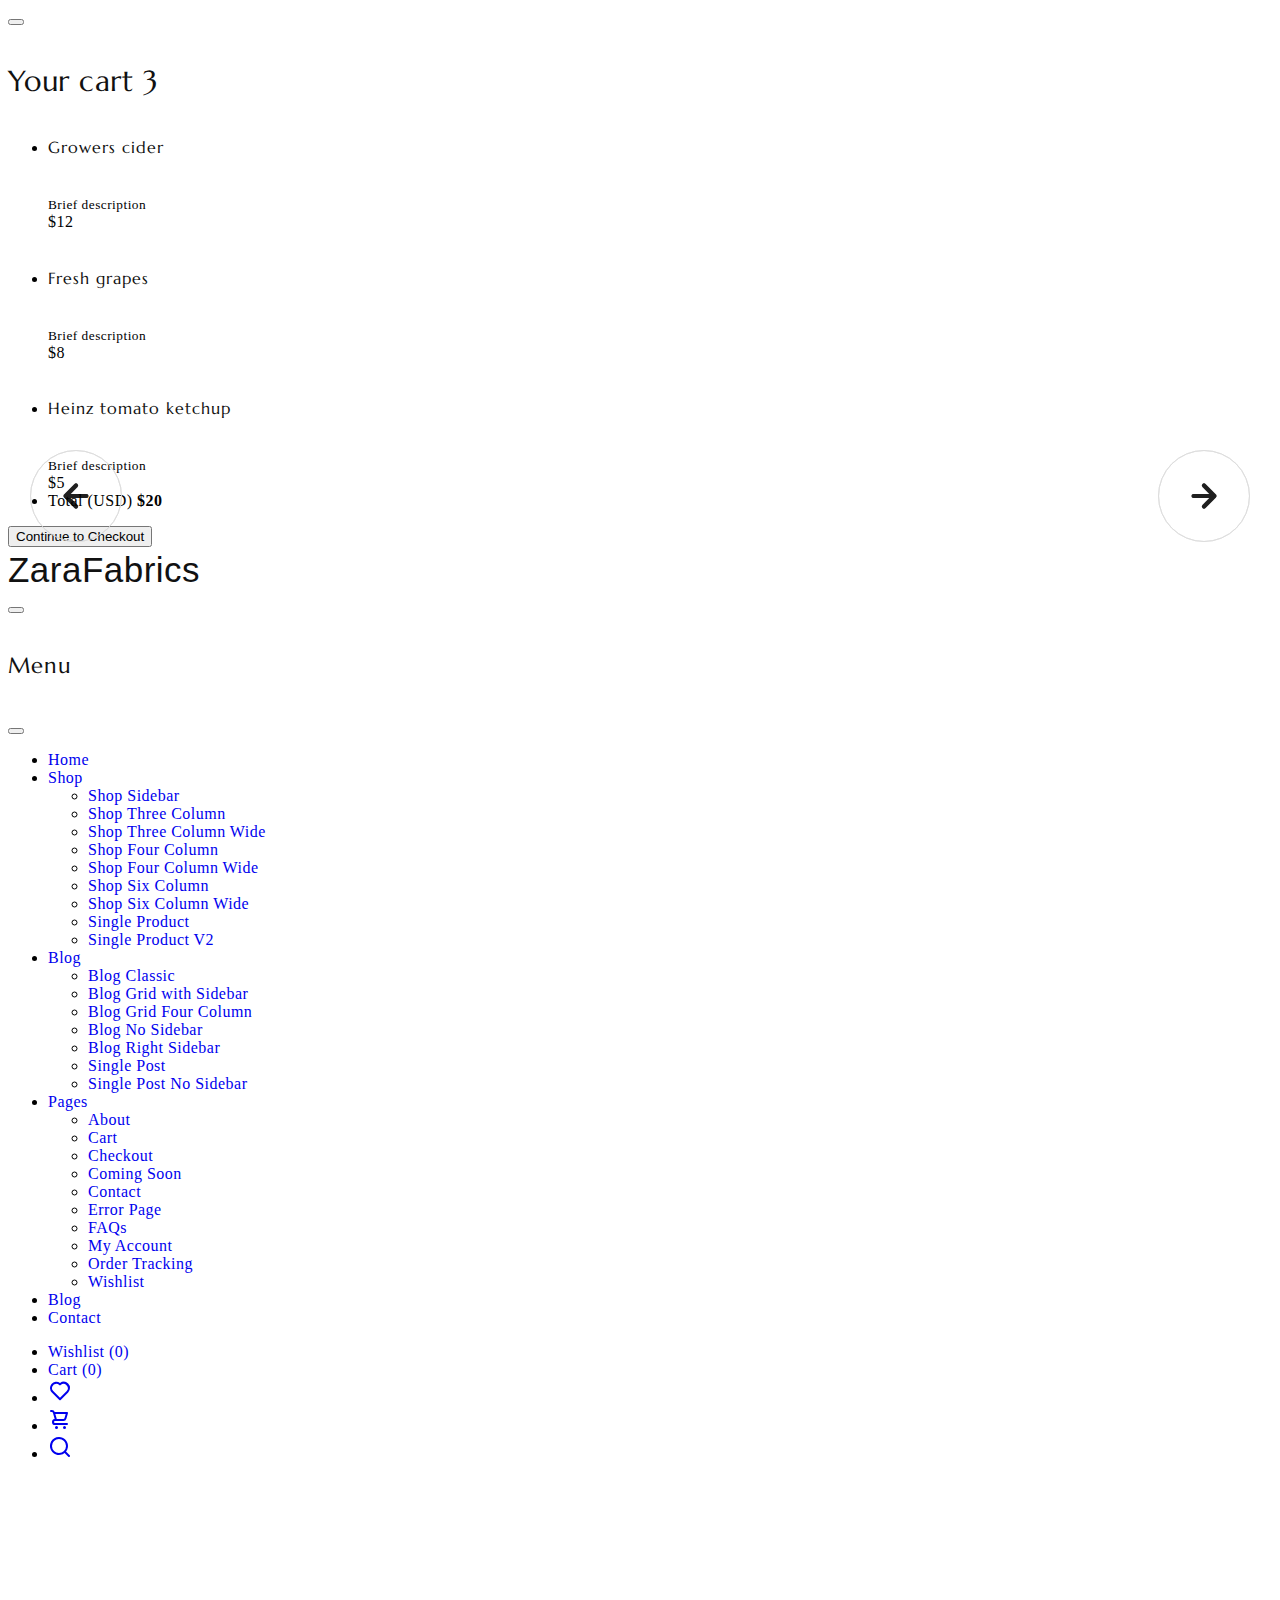
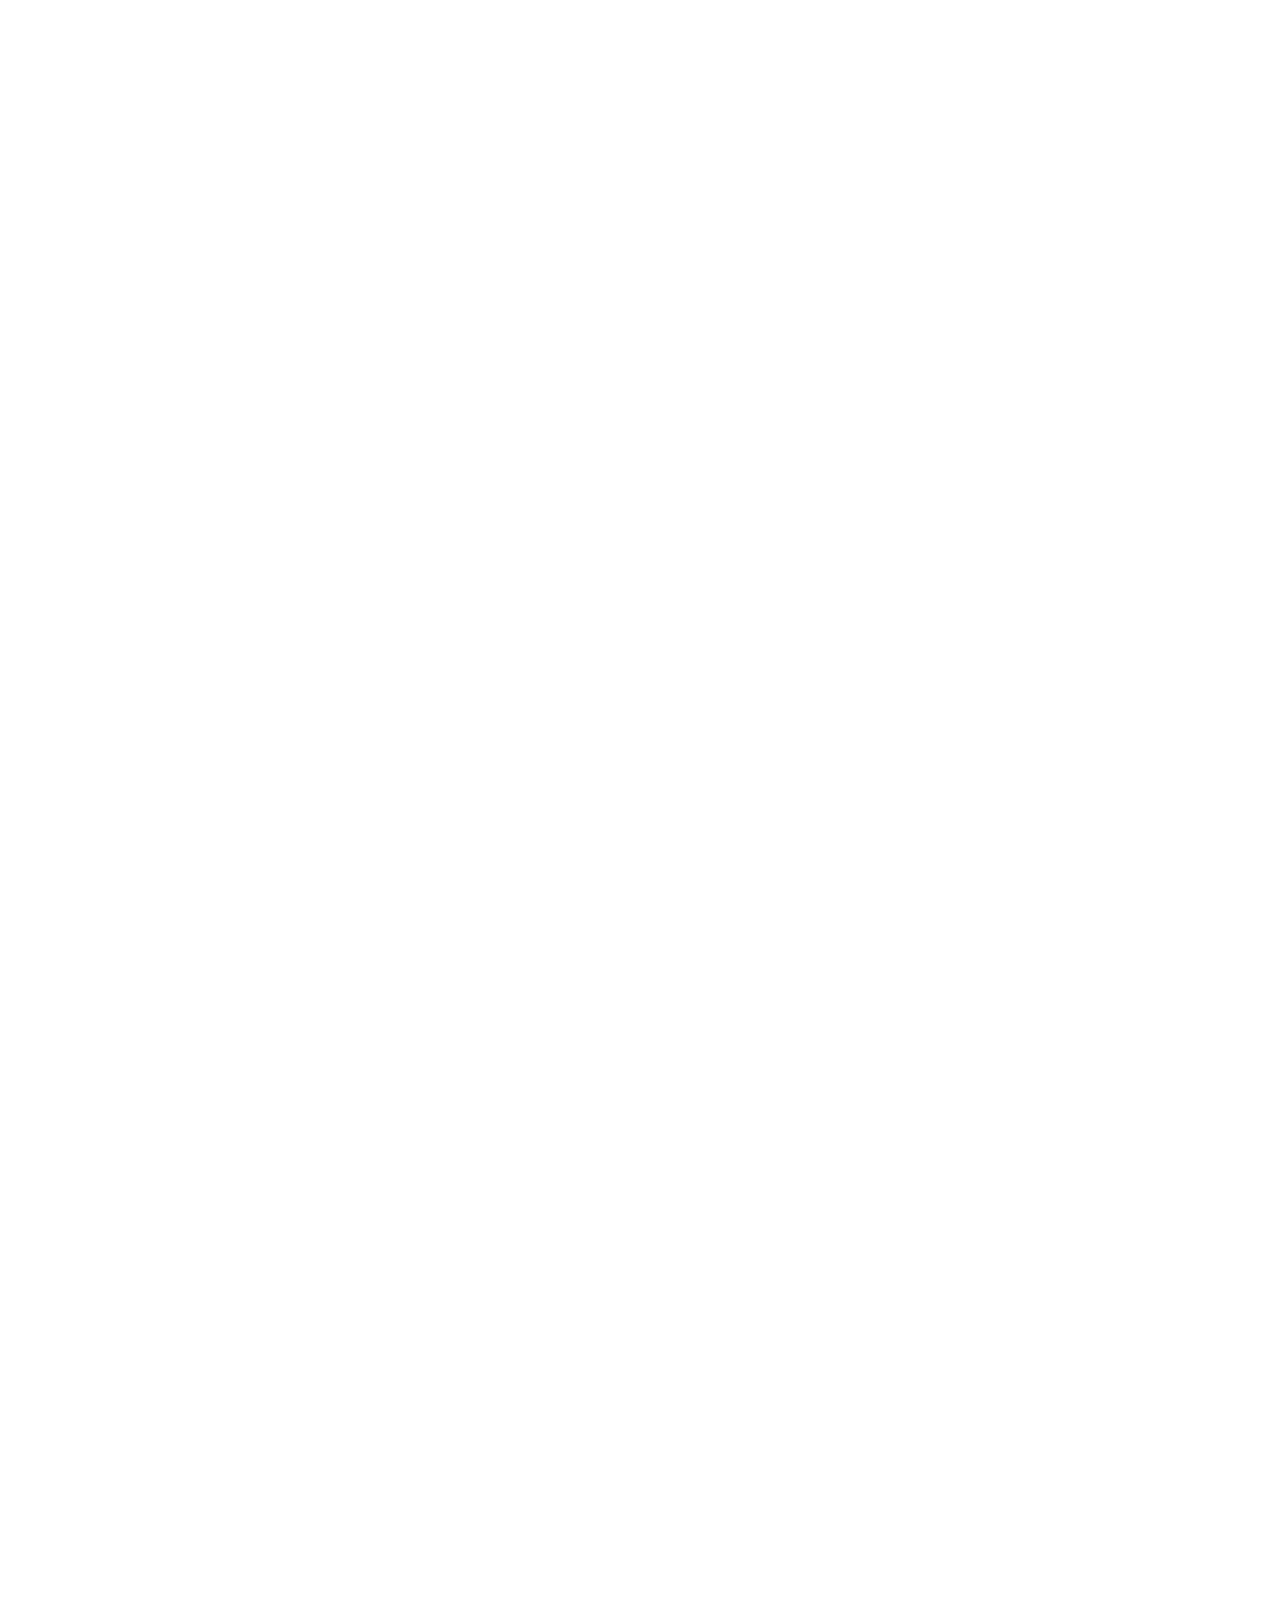
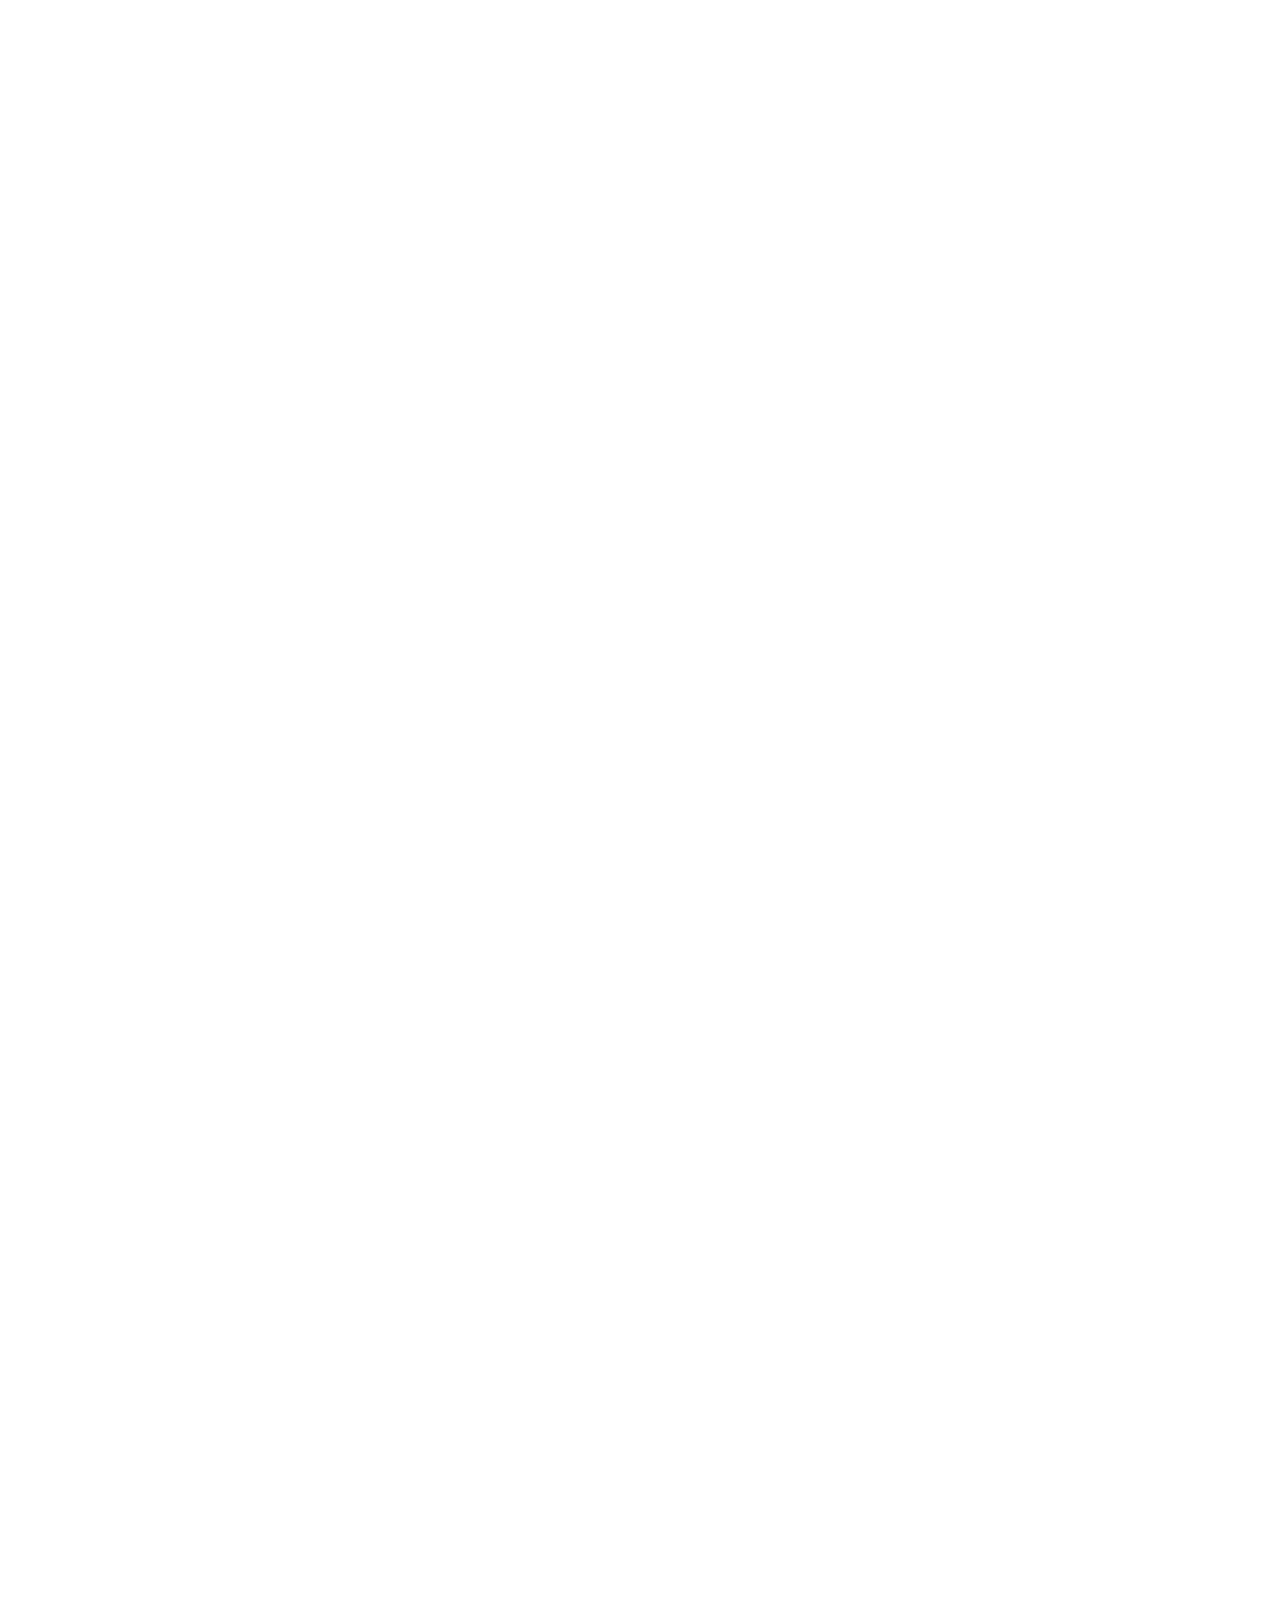
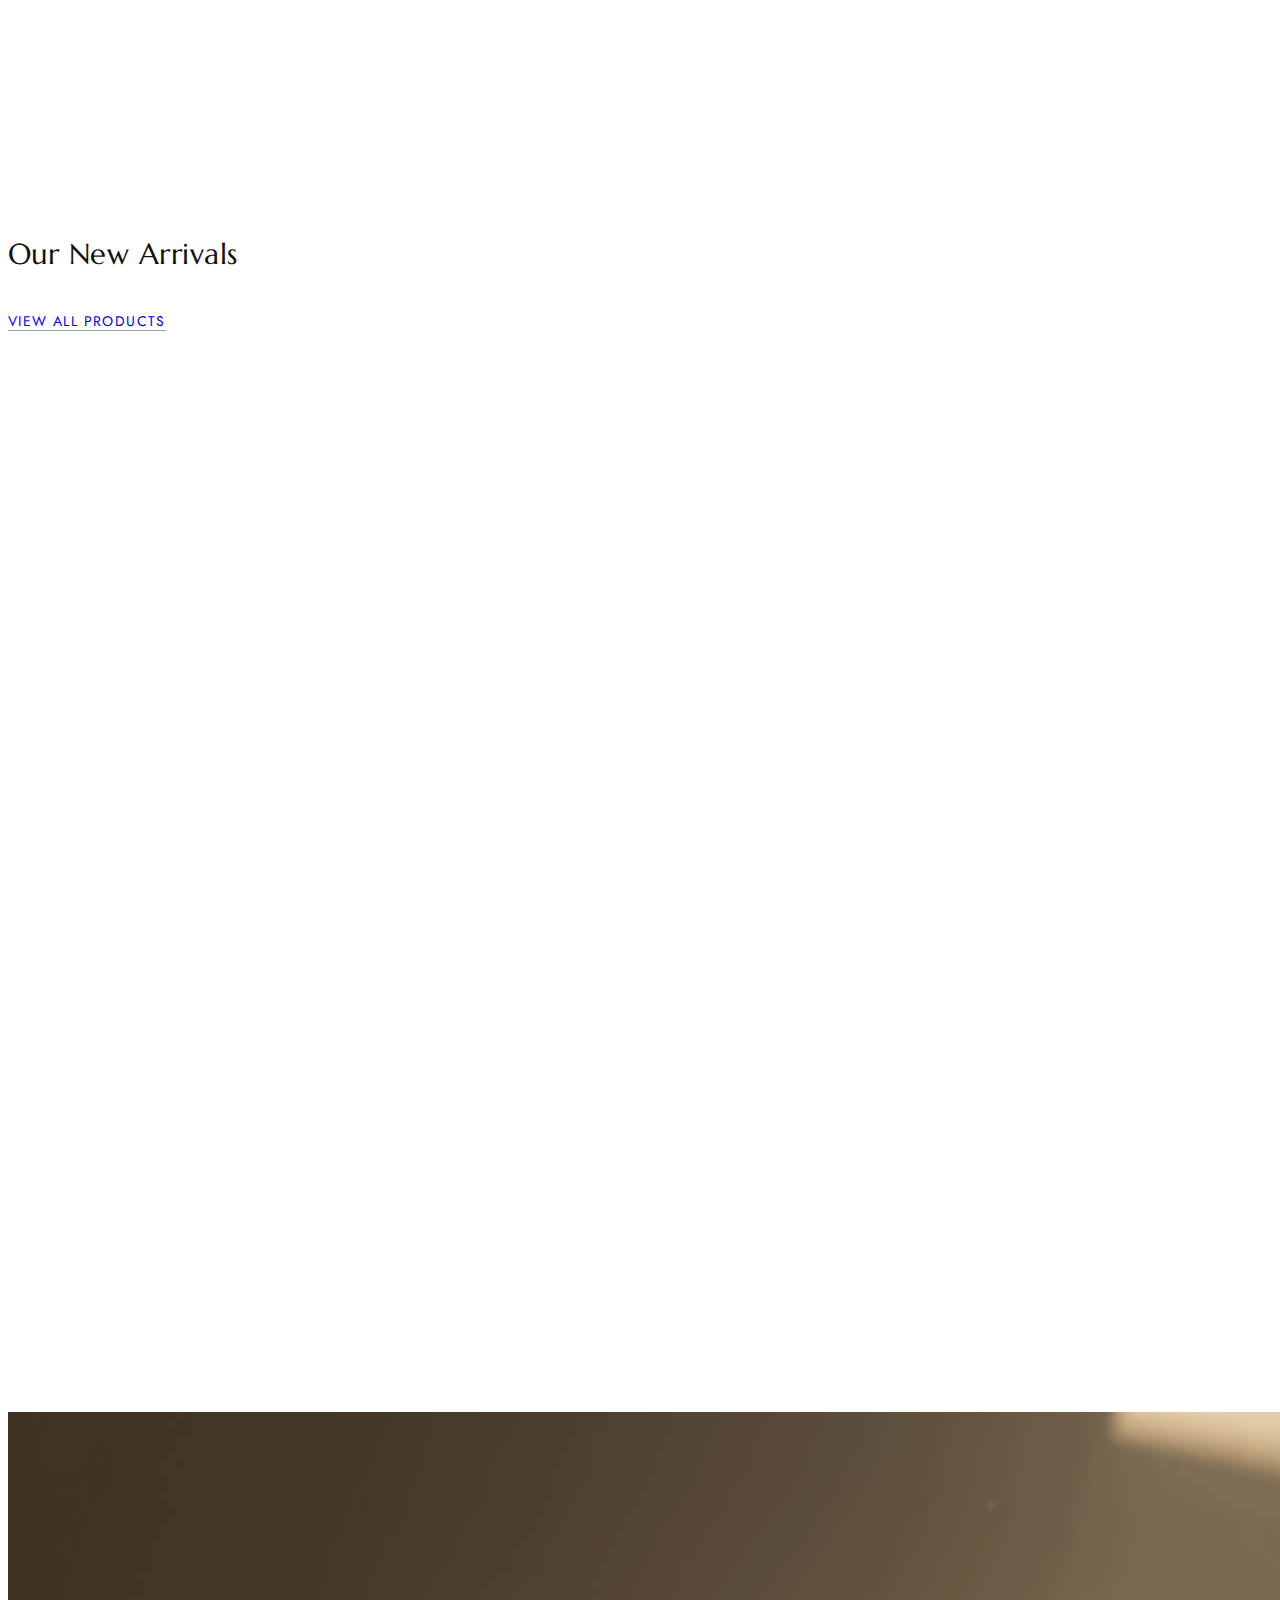
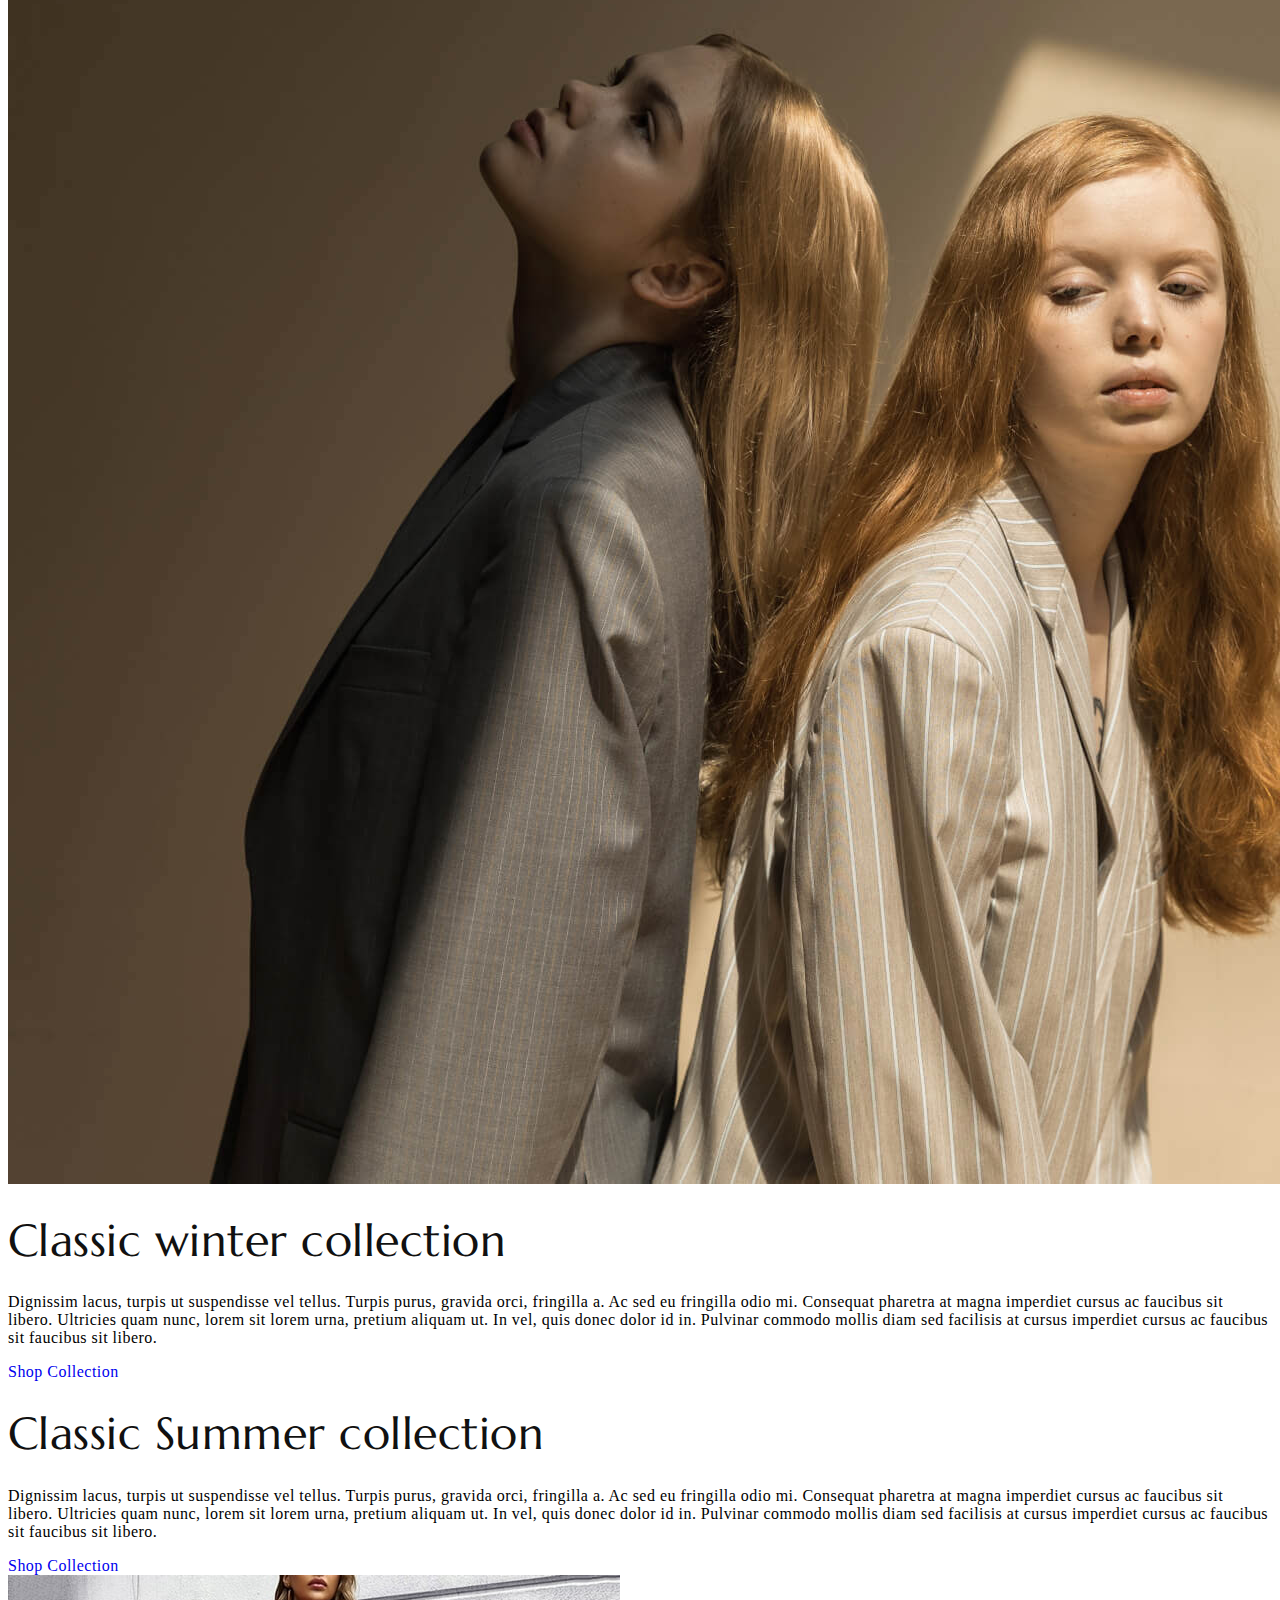
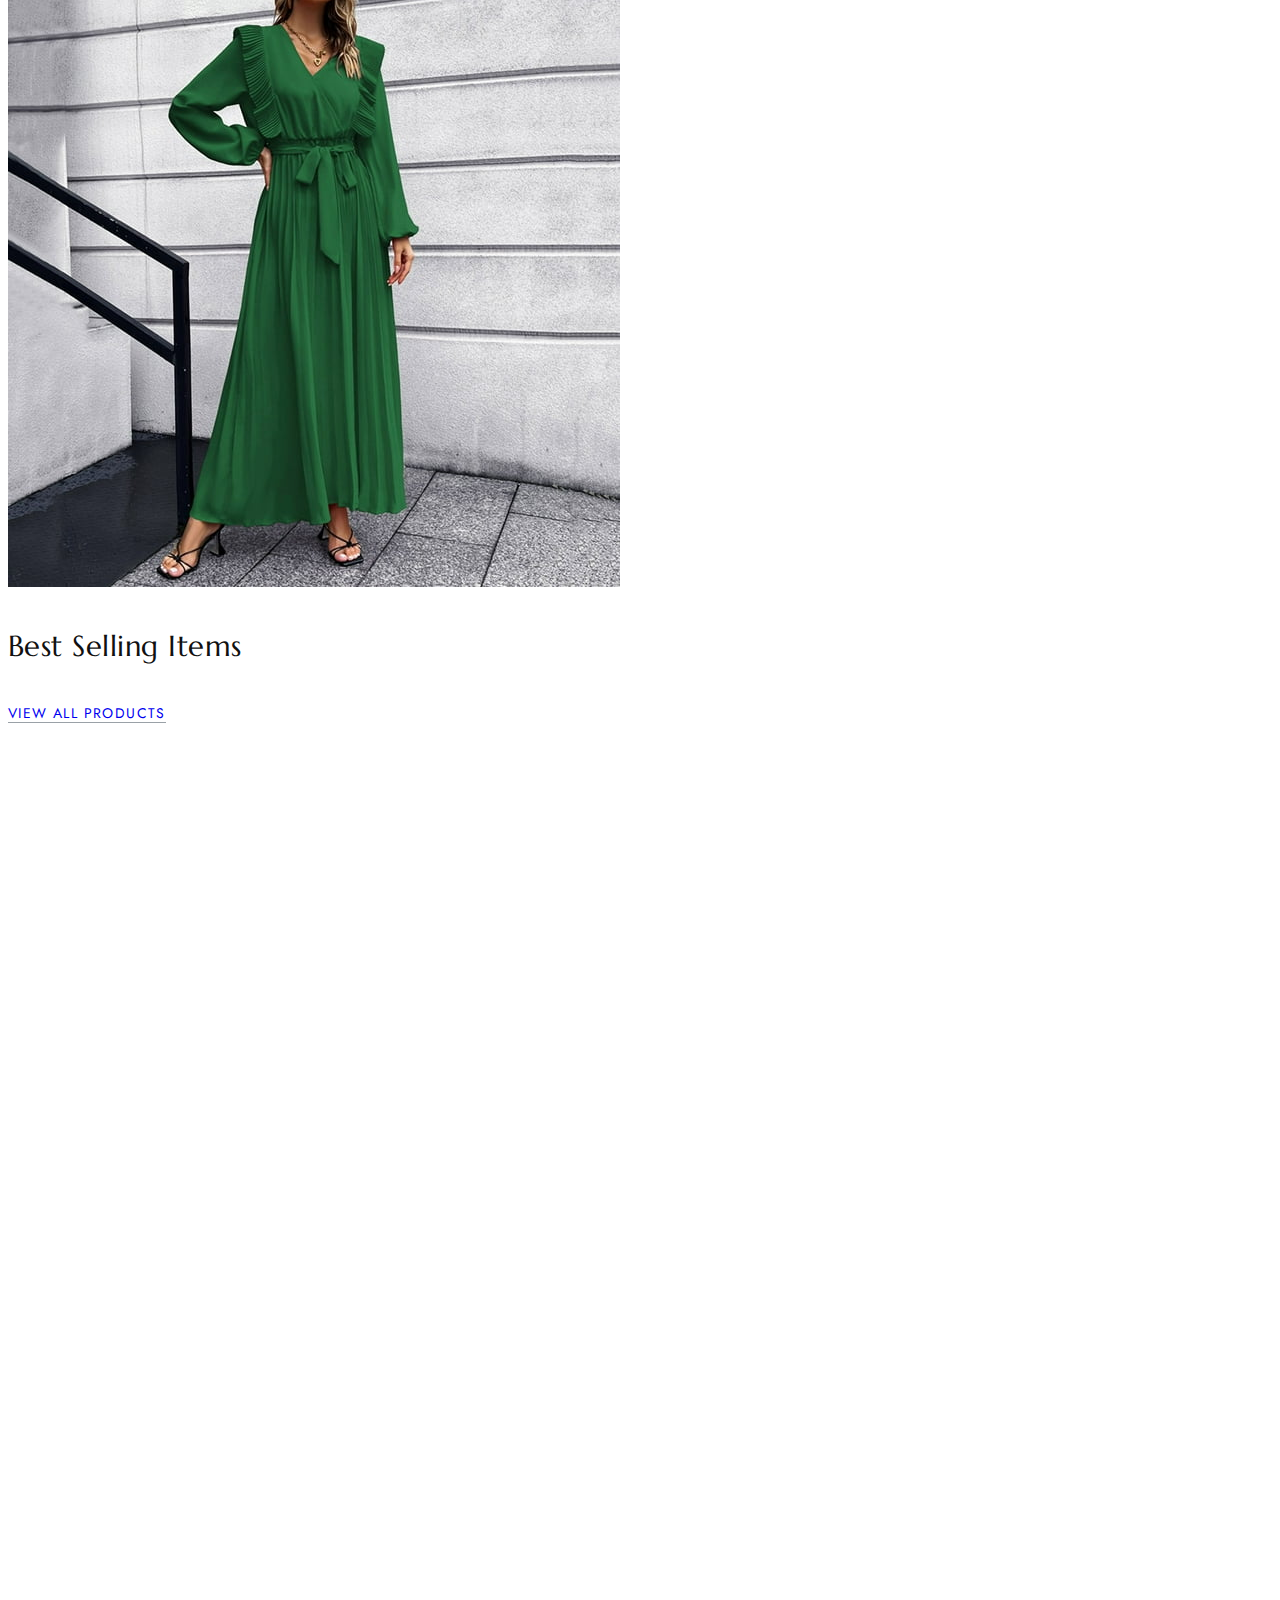
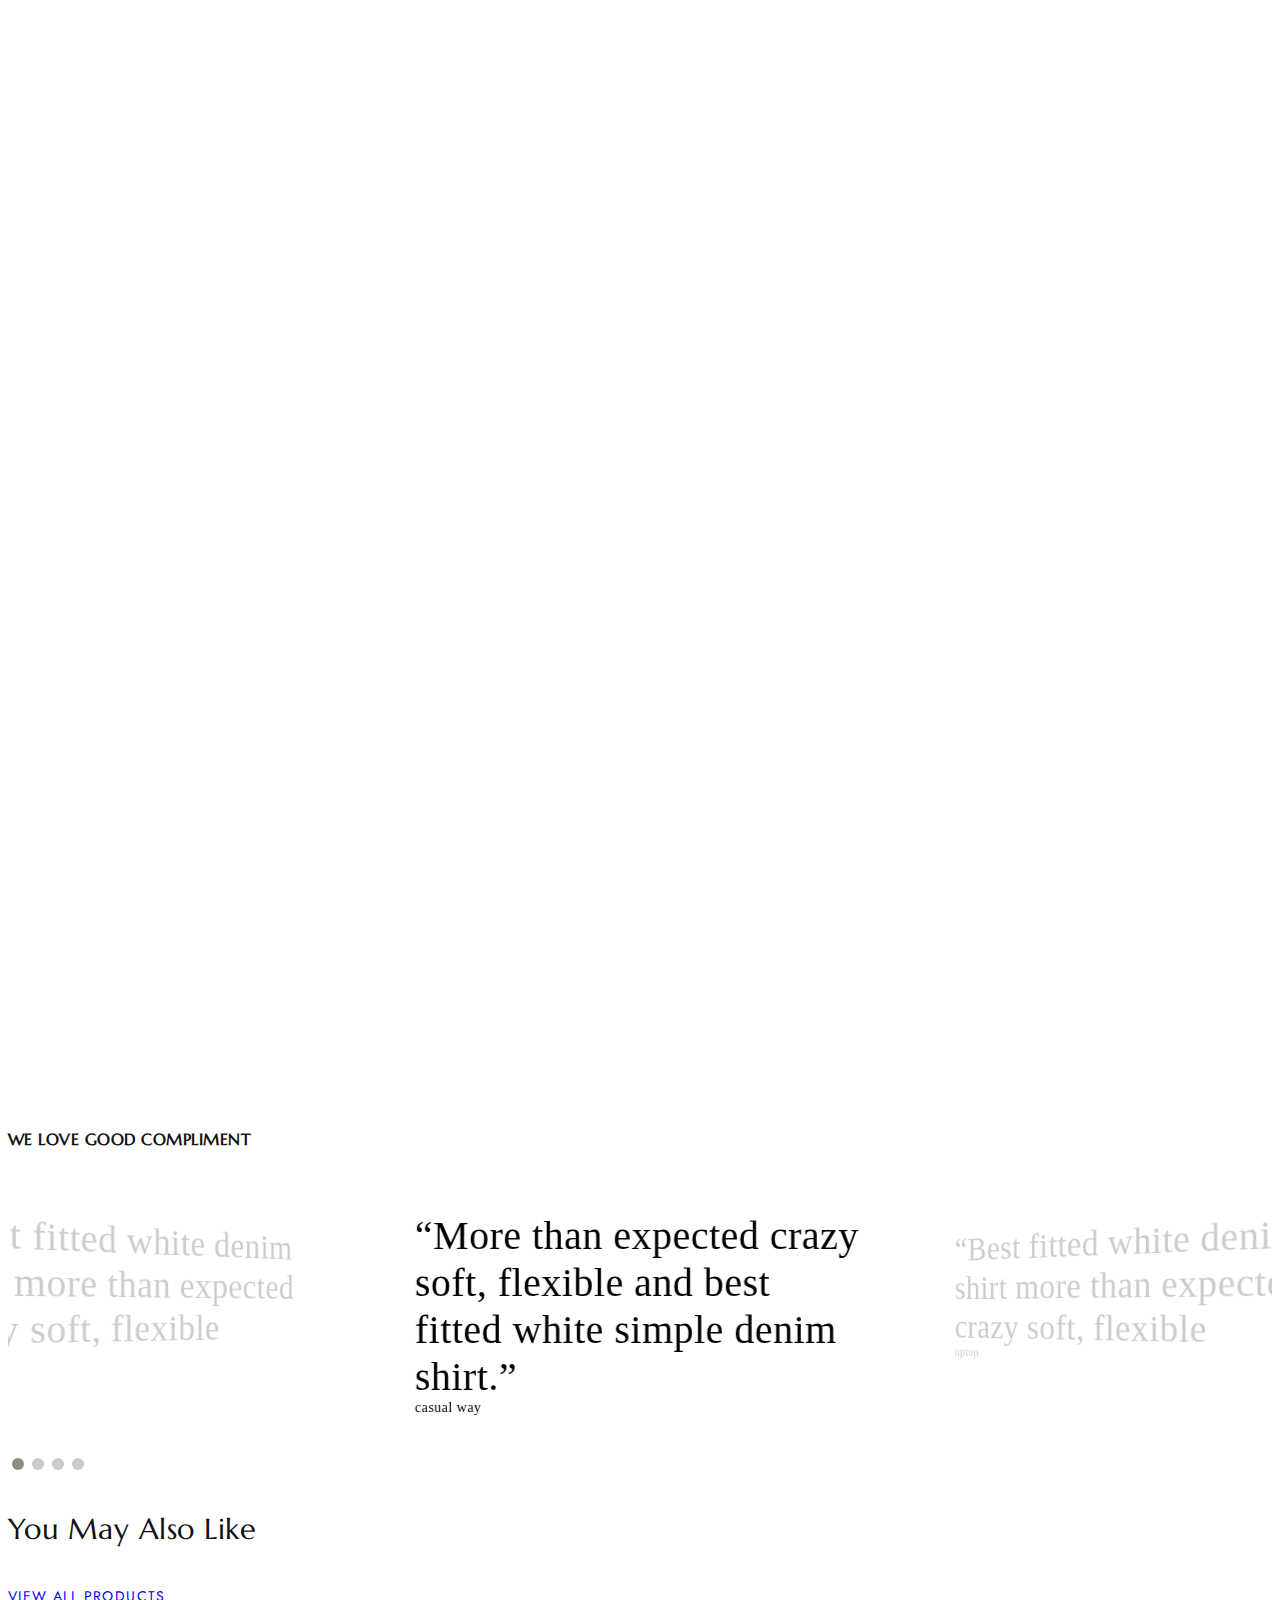
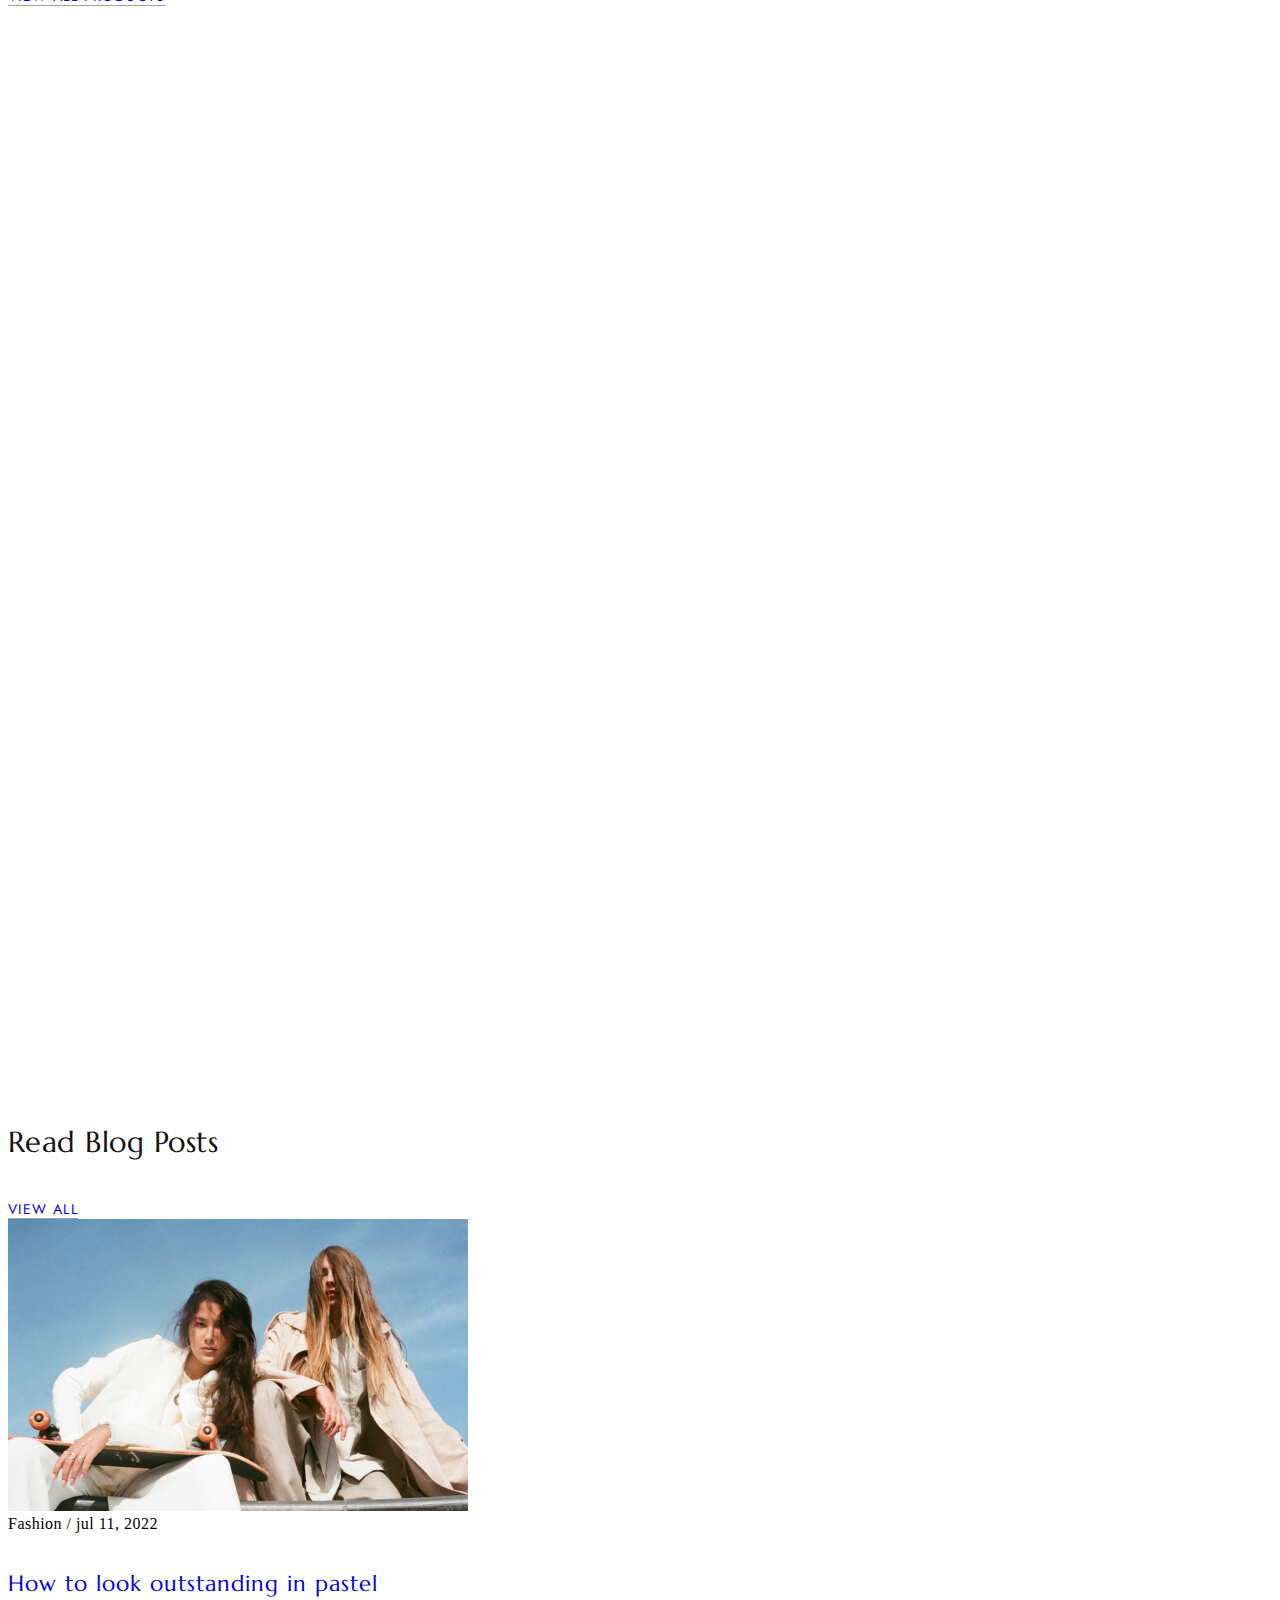
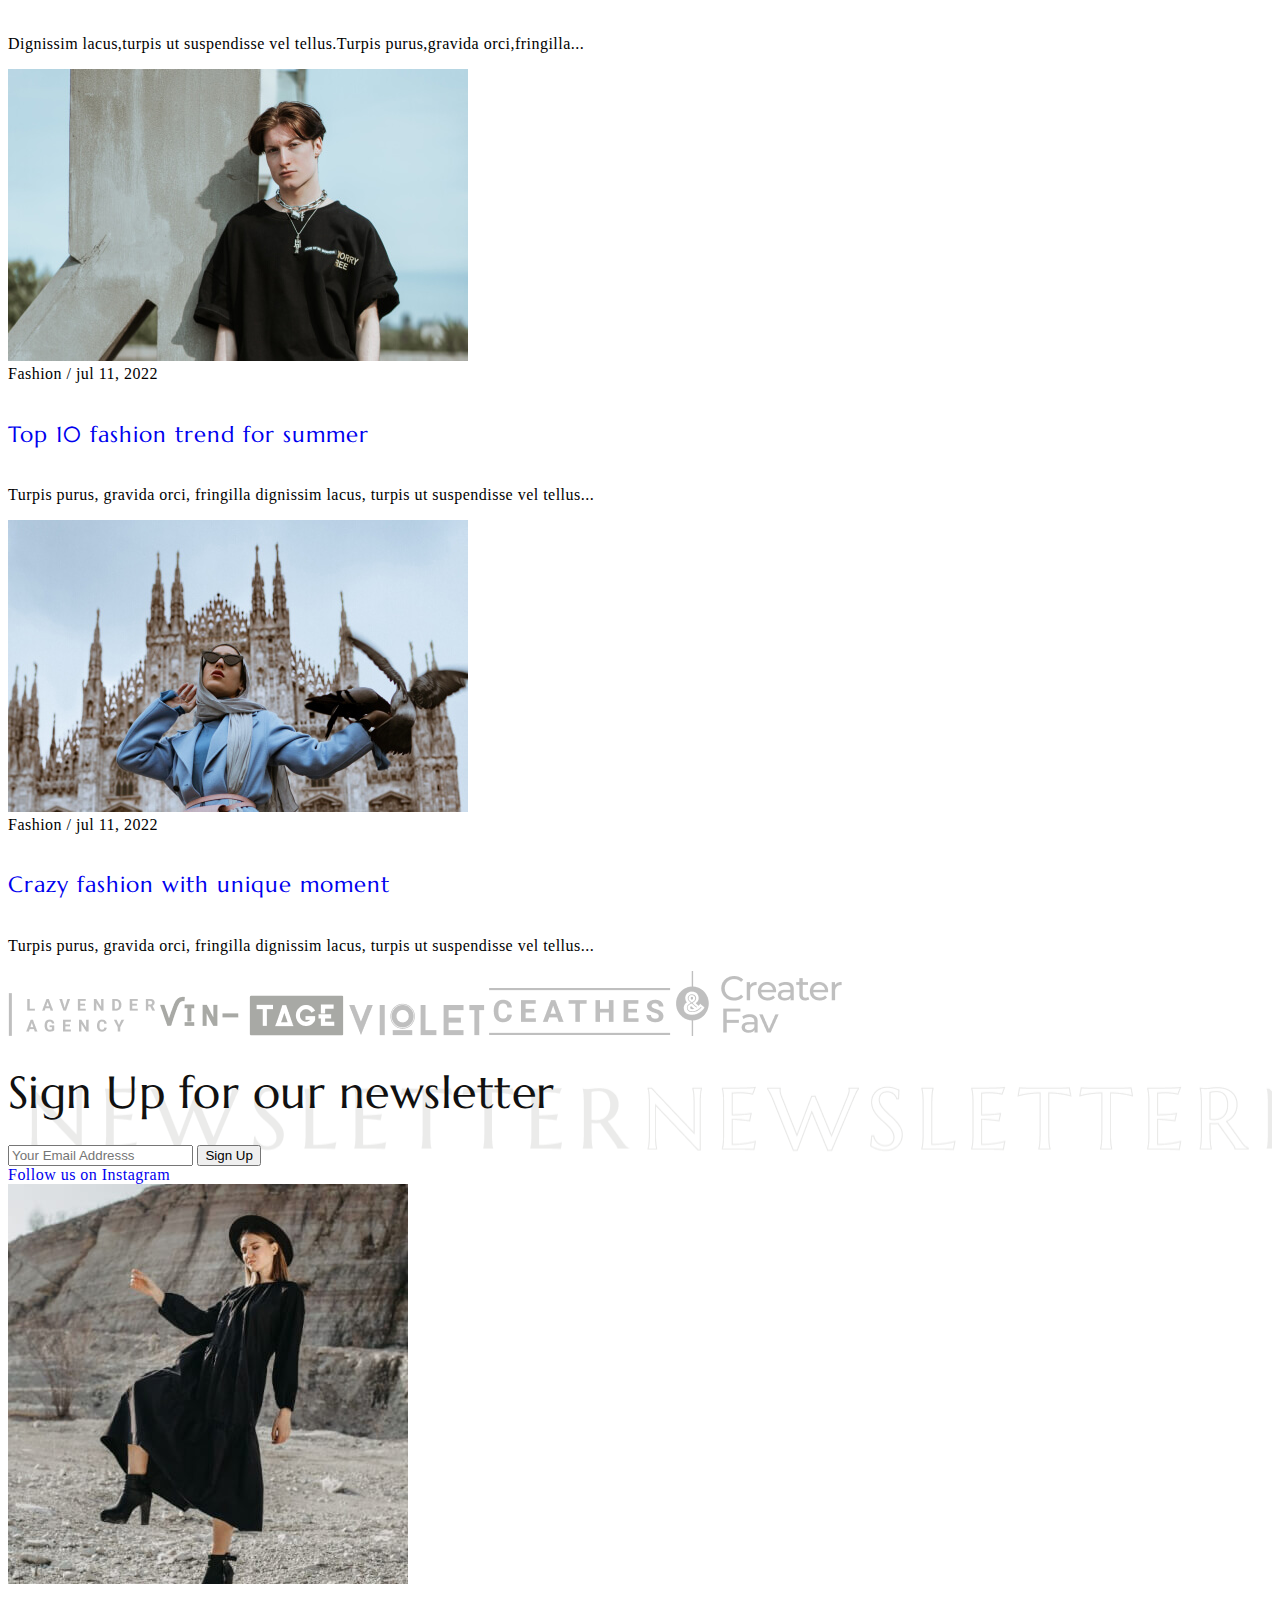
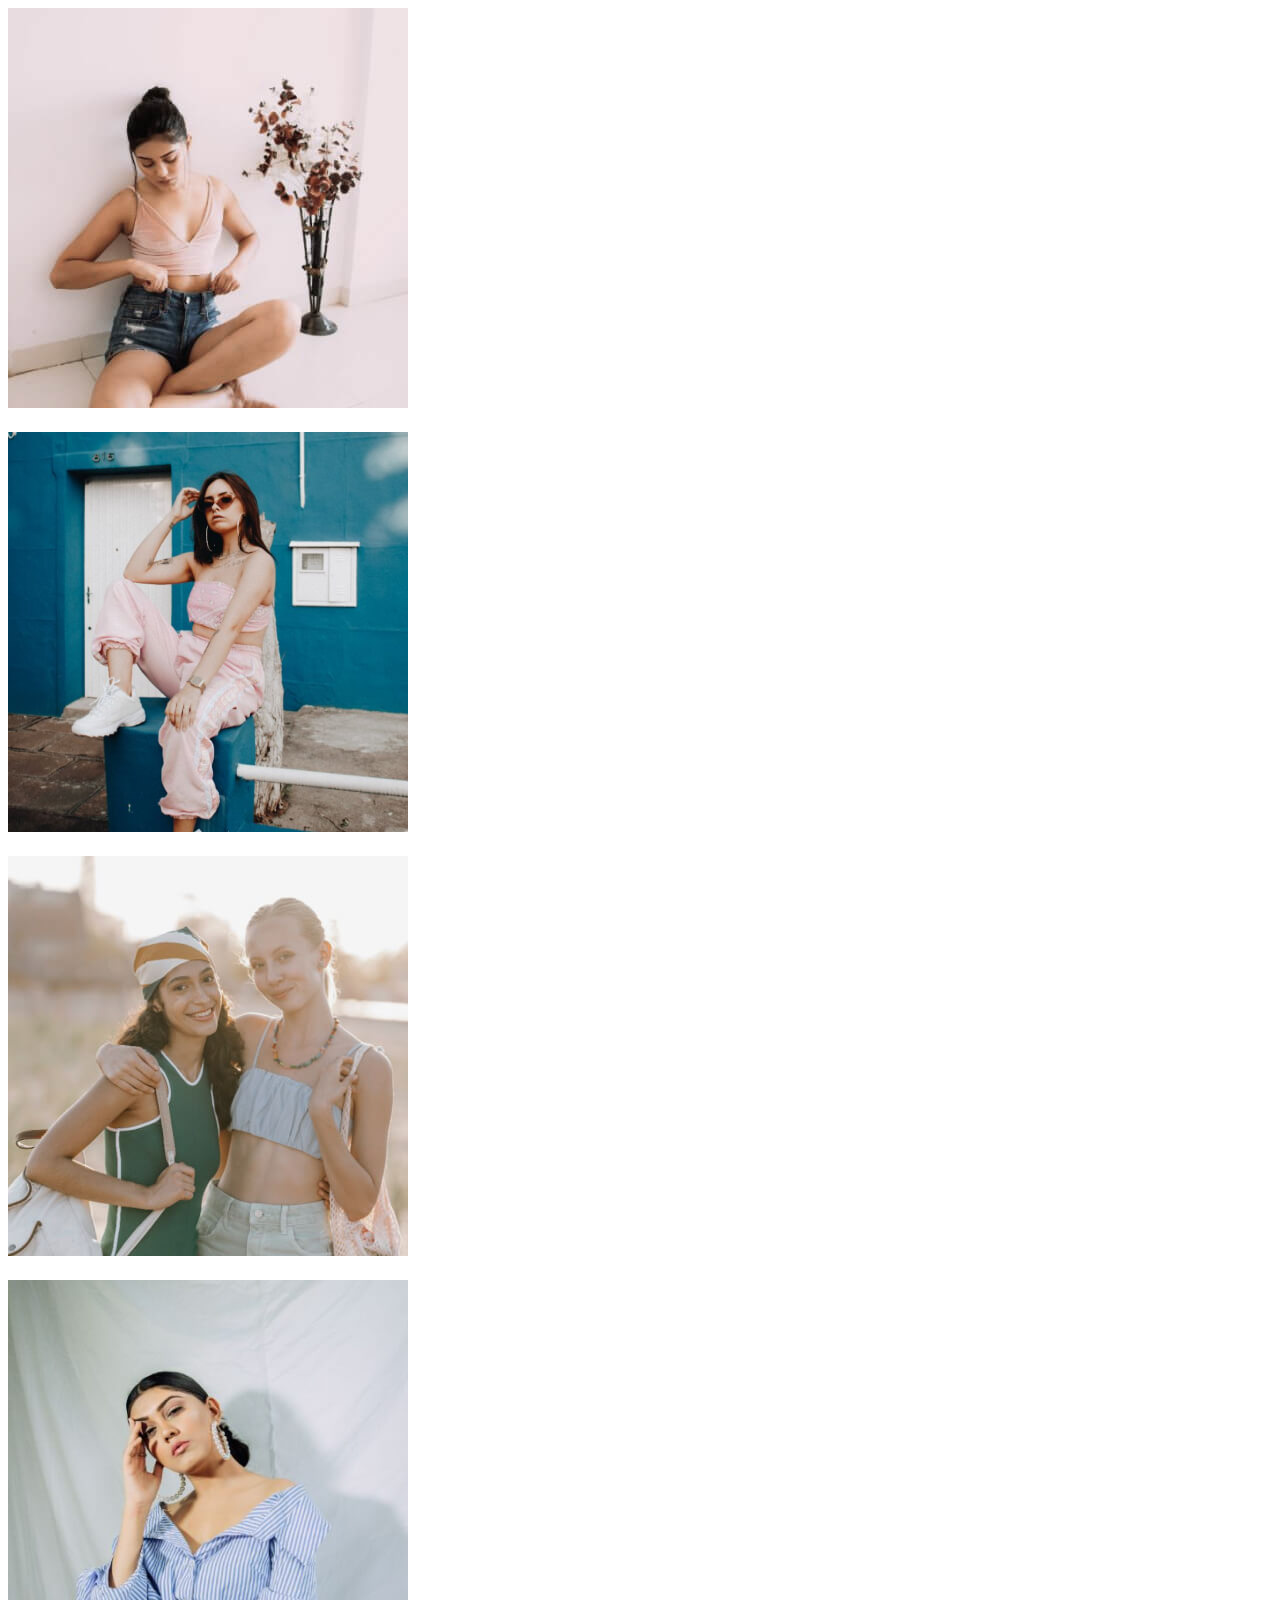
==== commit 386cbb06: "ZaraFabrics" ====
--- a/index.html
+++ b/index.html
@@ -266,22 +266,9 @@
             <div class="offcanvas-body">
               <ul class="navbar-nav justify-content-end flex-grow-1 gap-1 gap-md-5 pe-3">
                 <li class="nav-item dropdown">
-                  <a class="nav-link dropdown-toggle active" href="#" id="dropdownHome" data-bs-toggle="dropdown"
+                  <a class="nav-link" href="index.html" id="" data-bs-toggle="dropdown"
                     aria-haspopup="true" aria-expanded="false">Home</a>
-                  <ul class="dropdown-menu list-unstyled" aria-labelledby="dropdownHome">
-                    <li>
-                      <a href="index.html" class="dropdown-item item-anchor">Home Layout 1</a>
-                    </li>
-                    <li>
-                      <a href="index.html" class="dropdown-item item-anchor">Home Layout 2 </a>
-                    </li>
-                    <li>
-                      <a href="index.html" class="dropdown-item item-anchor">Home Layout 3 </a>
-                    </li>
-                    <li>
-                      <a href="index.html" class="dropdown-item item-anchor">Home Layout 4 </a>
-                    </li>
-                  </ul>
+                  
                 </li>
                 <li class="nav-item dropdown">
                   <a class="nav-link dropdown-toggle" href="#" id="dropdownShop" data-bs-toggle="dropdown"
@@ -621,7 +608,7 @@
               </div>
               <div class="category-content">
                 <div class="product-button">
-                  <a href="index.html" class="btn btn-common text-uppercase">Shop for men</a>
+                  <a href="page/men.html" class="btn btn-common text-uppercase">Shop for men</a>
                 </div>
               </div>
             </div>
@@ -1405,9 +1392,9 @@
           <div class="footer-menu footer-menu-004 border-animation-left">
             <h5 class="widget-title text-uppercase mb-4">Contact Us</h5>
             <p>Do you have any questions or suggestions? <a href="mailto:contact@yourcompany.com"
-                class="item-anchor">contact@yourcompany.com</a></p>
-            <p>Do you need support? Give us a call. <a href="tel:+43 720 11 52 78" class="item-anchor">+43 720 11 52
-                78</a>
+                class="item-anchor">jeshank1123@gmail.com</a></p>
+            <p>Do you need support? Give us a call. <a href="tel:+43 720 11 52 78" class="item-anchor">+880 1607-906754
+                </a>
             </p>
           </div>
         </div>
--- a/style.css
+++ b/style.css
@@ -1540,3 +1540,30 @@
   background-size: cover;
   transition: transform .3s ease-out;
 }
+
+.product-section   
+ {
+    display: flex;
+    flex-wrap: wrap;
+    justify-content: space-between;
+}
+
+.product {
+    border: 1px solid #ddd;
+    padding: 20px;
+    margin: 20px;
+    width: 30%;
+    text-align: center;
+}
+
+.product img {
+    width: 100%;
+}
+
+.product button {
+    background-color: #4CAF50;
+    color: white;
+    padding: 10px 20px;
+    border: none;
+    cursor: pointer;
+}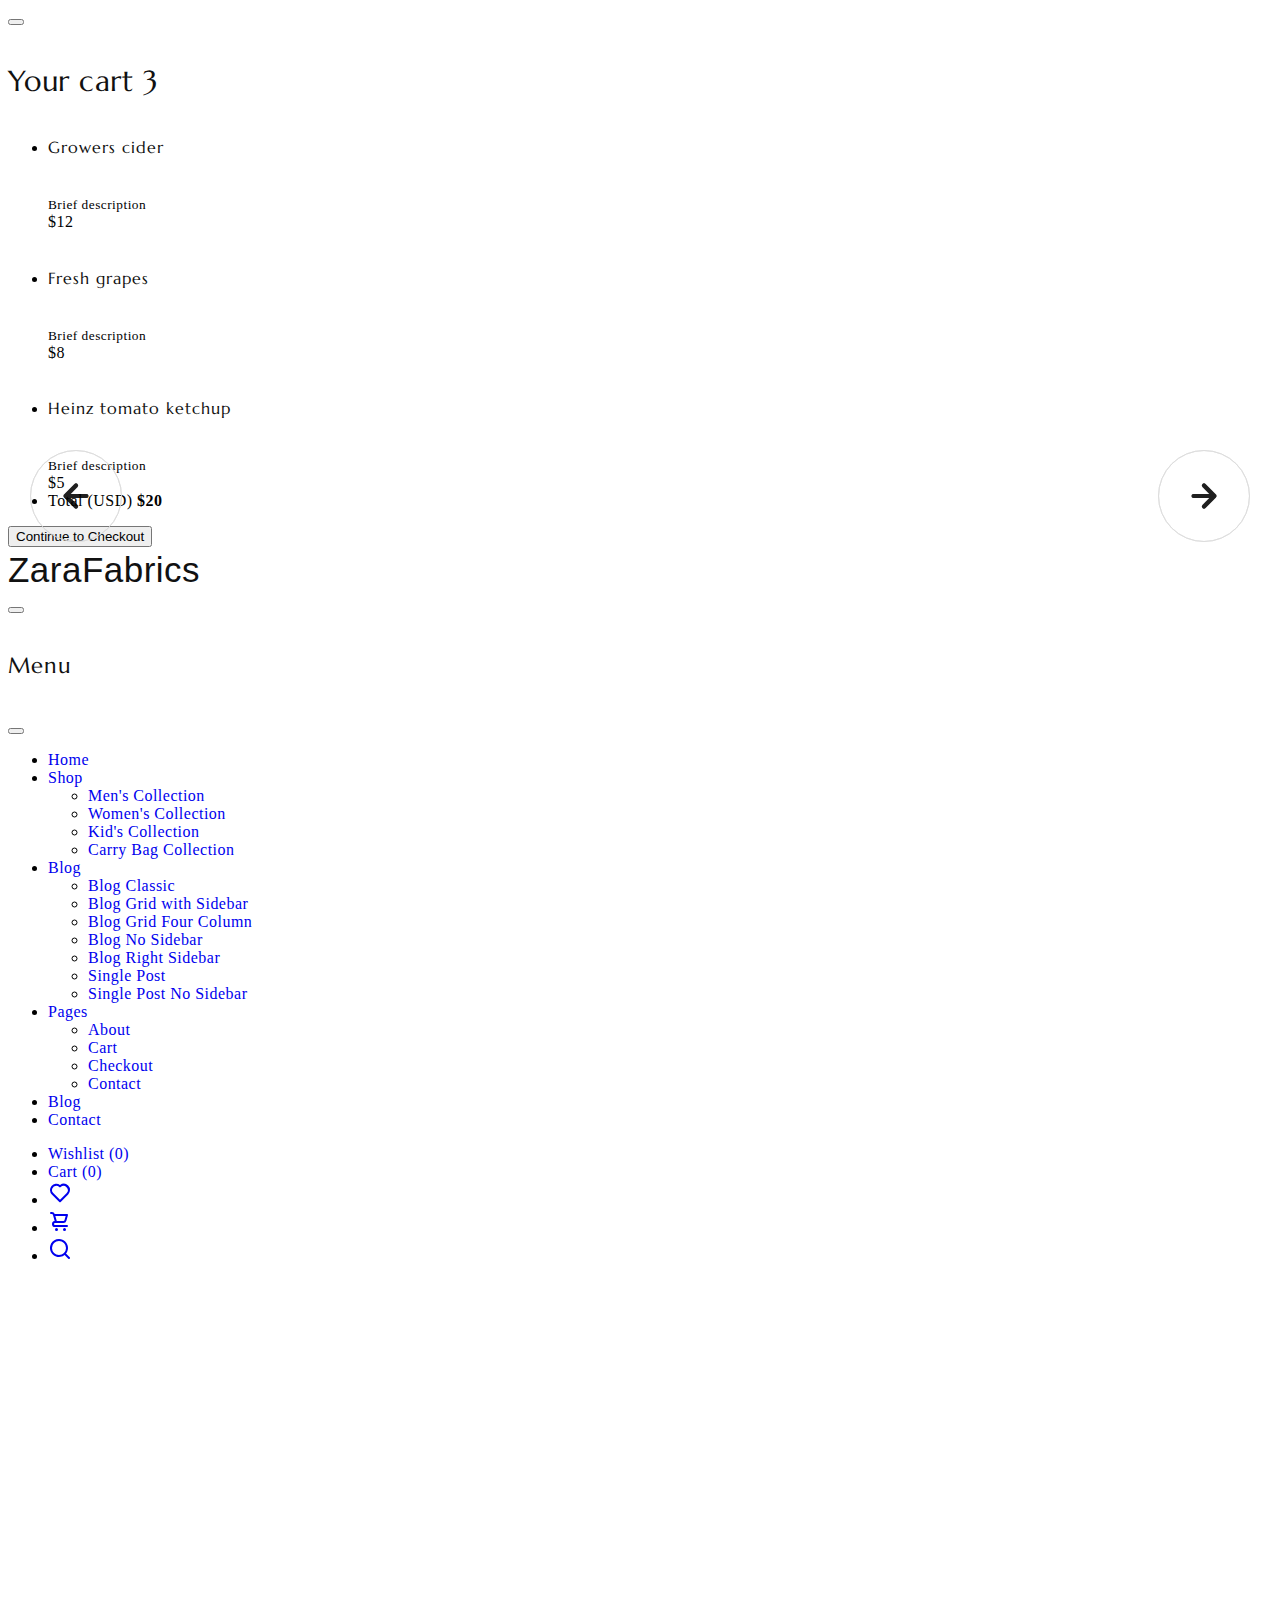
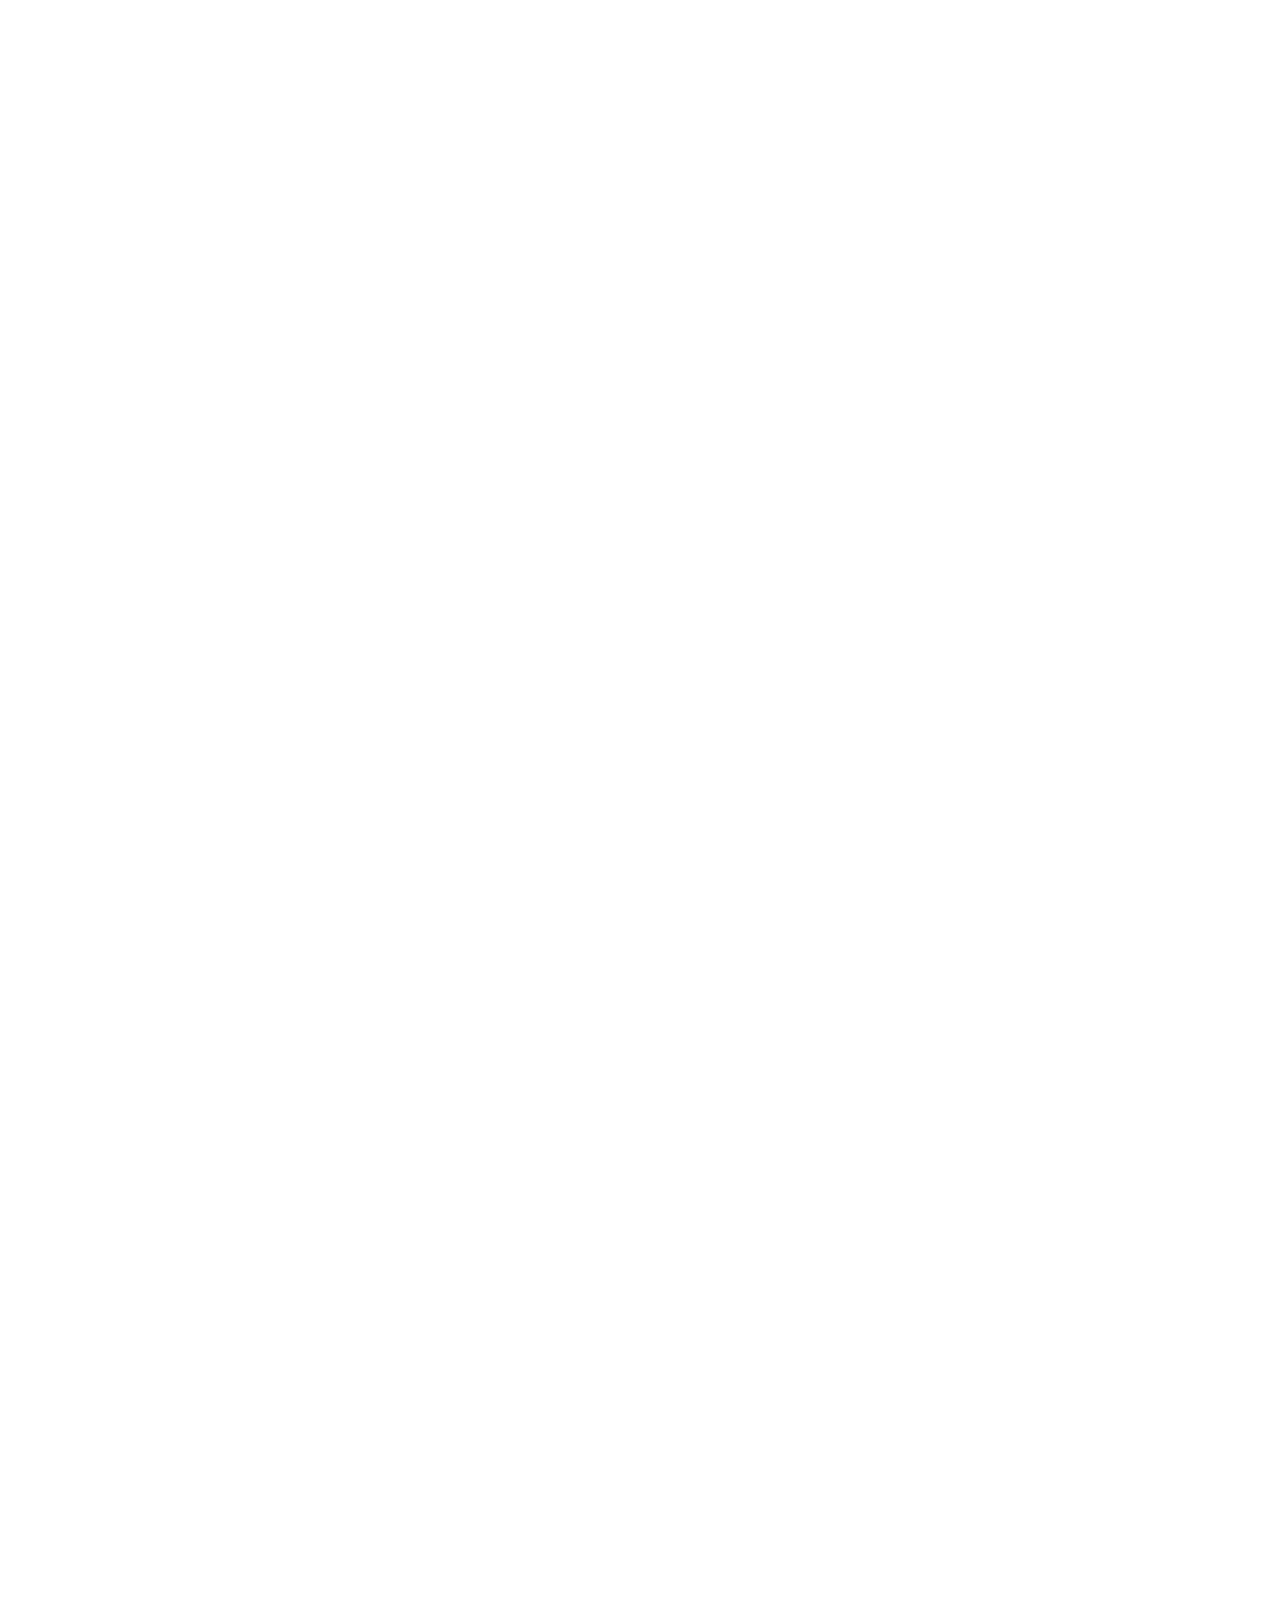
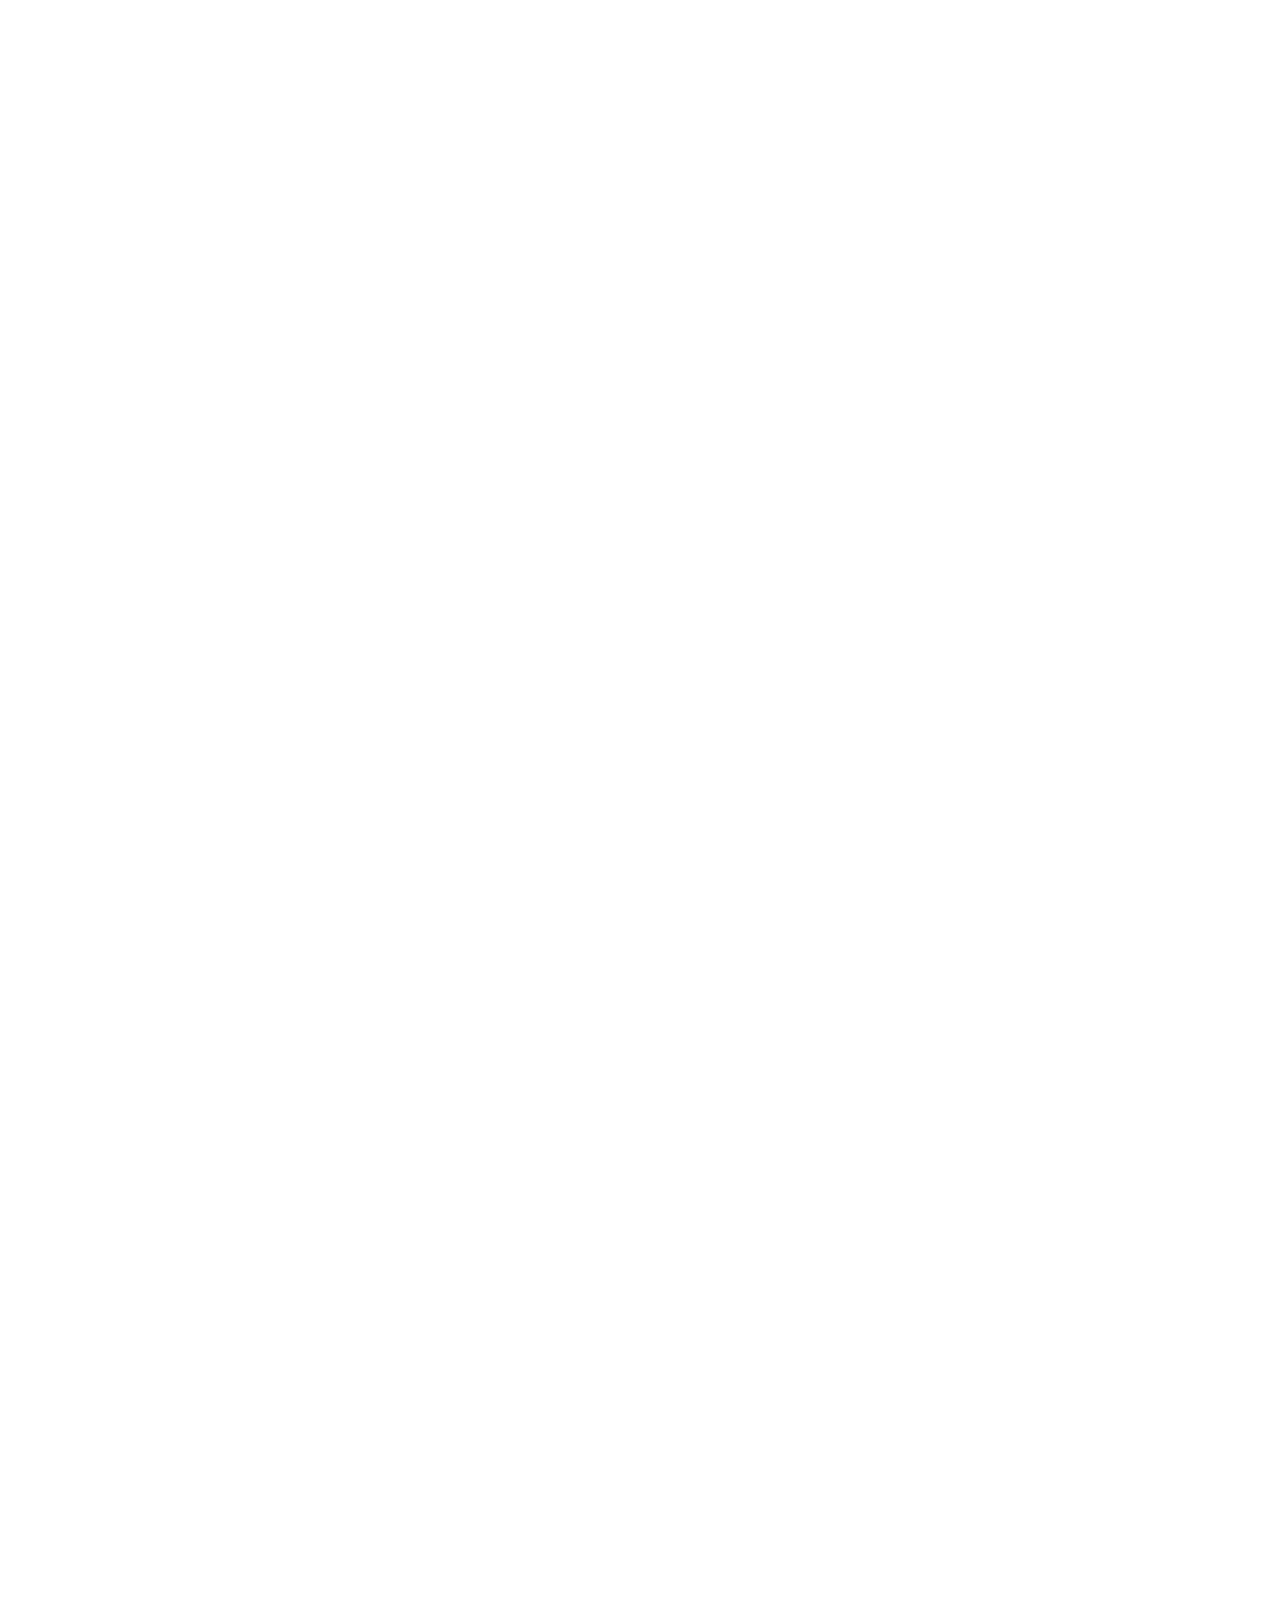
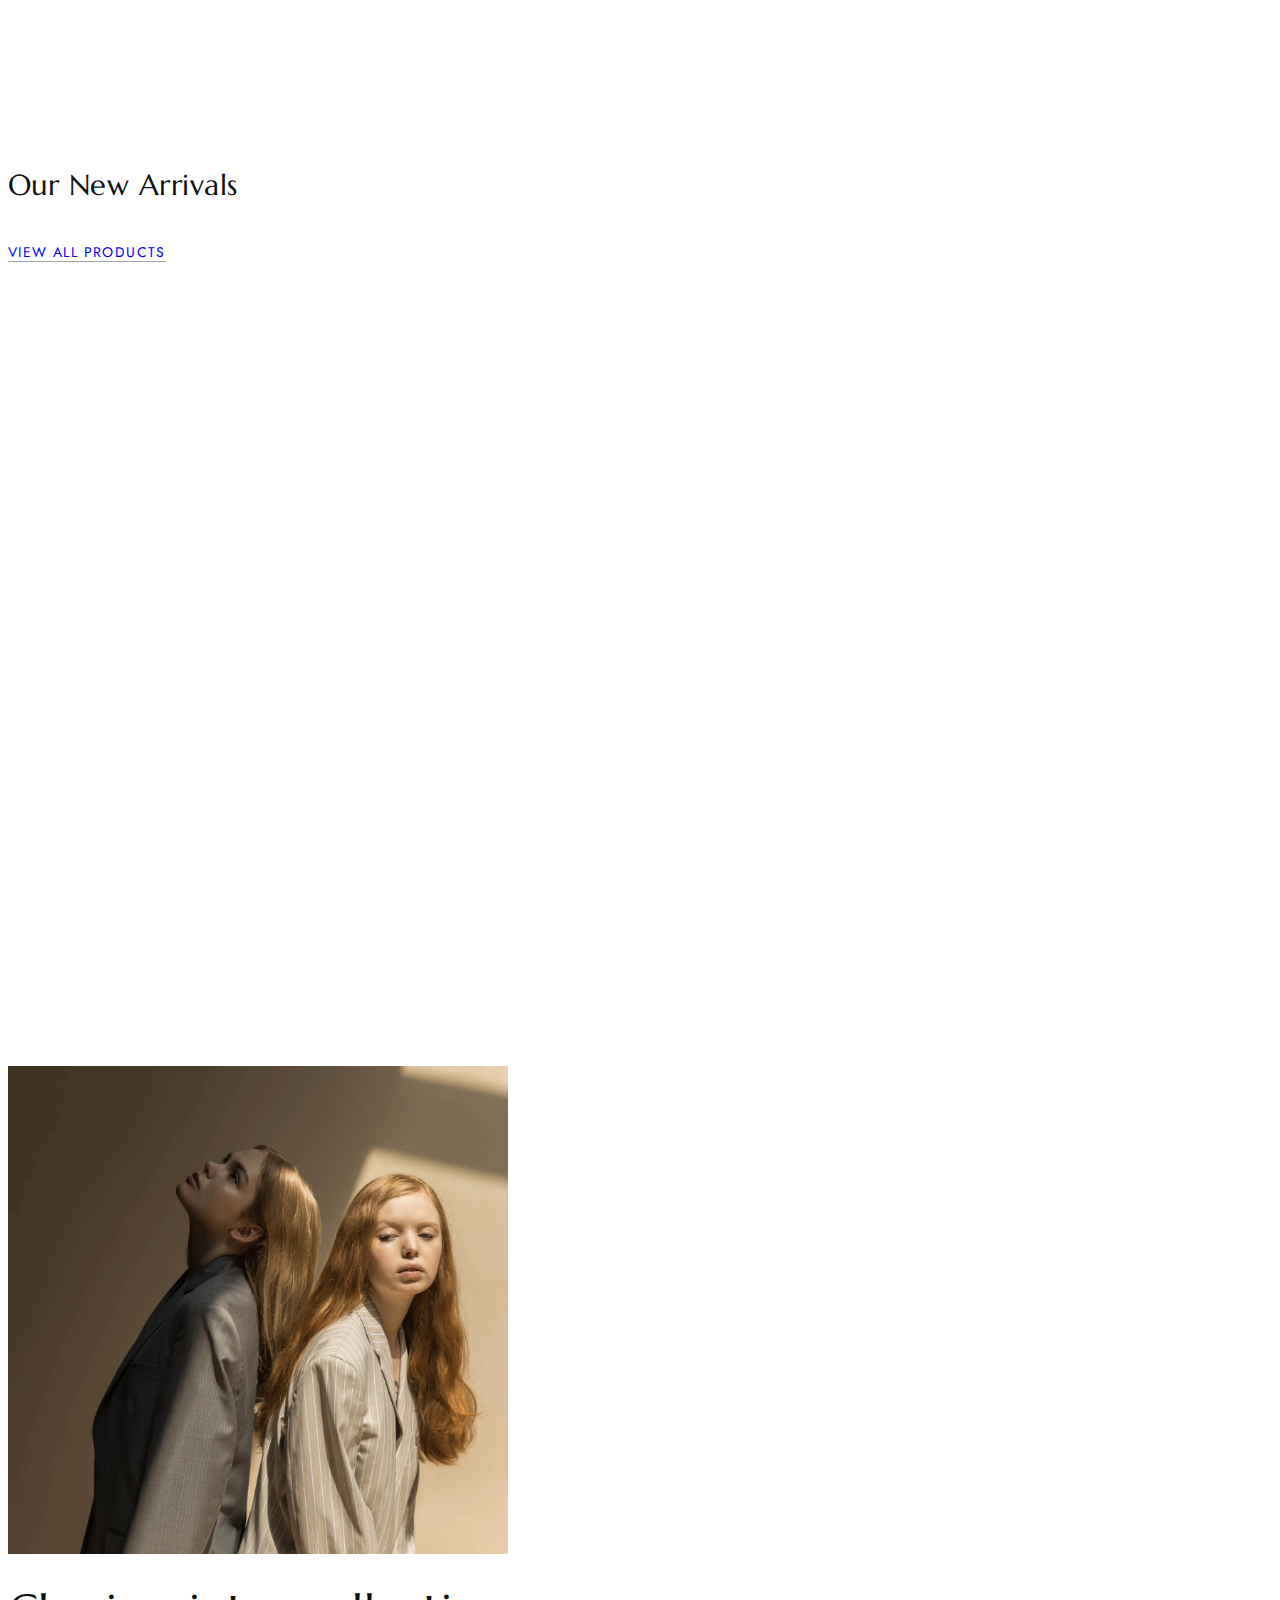
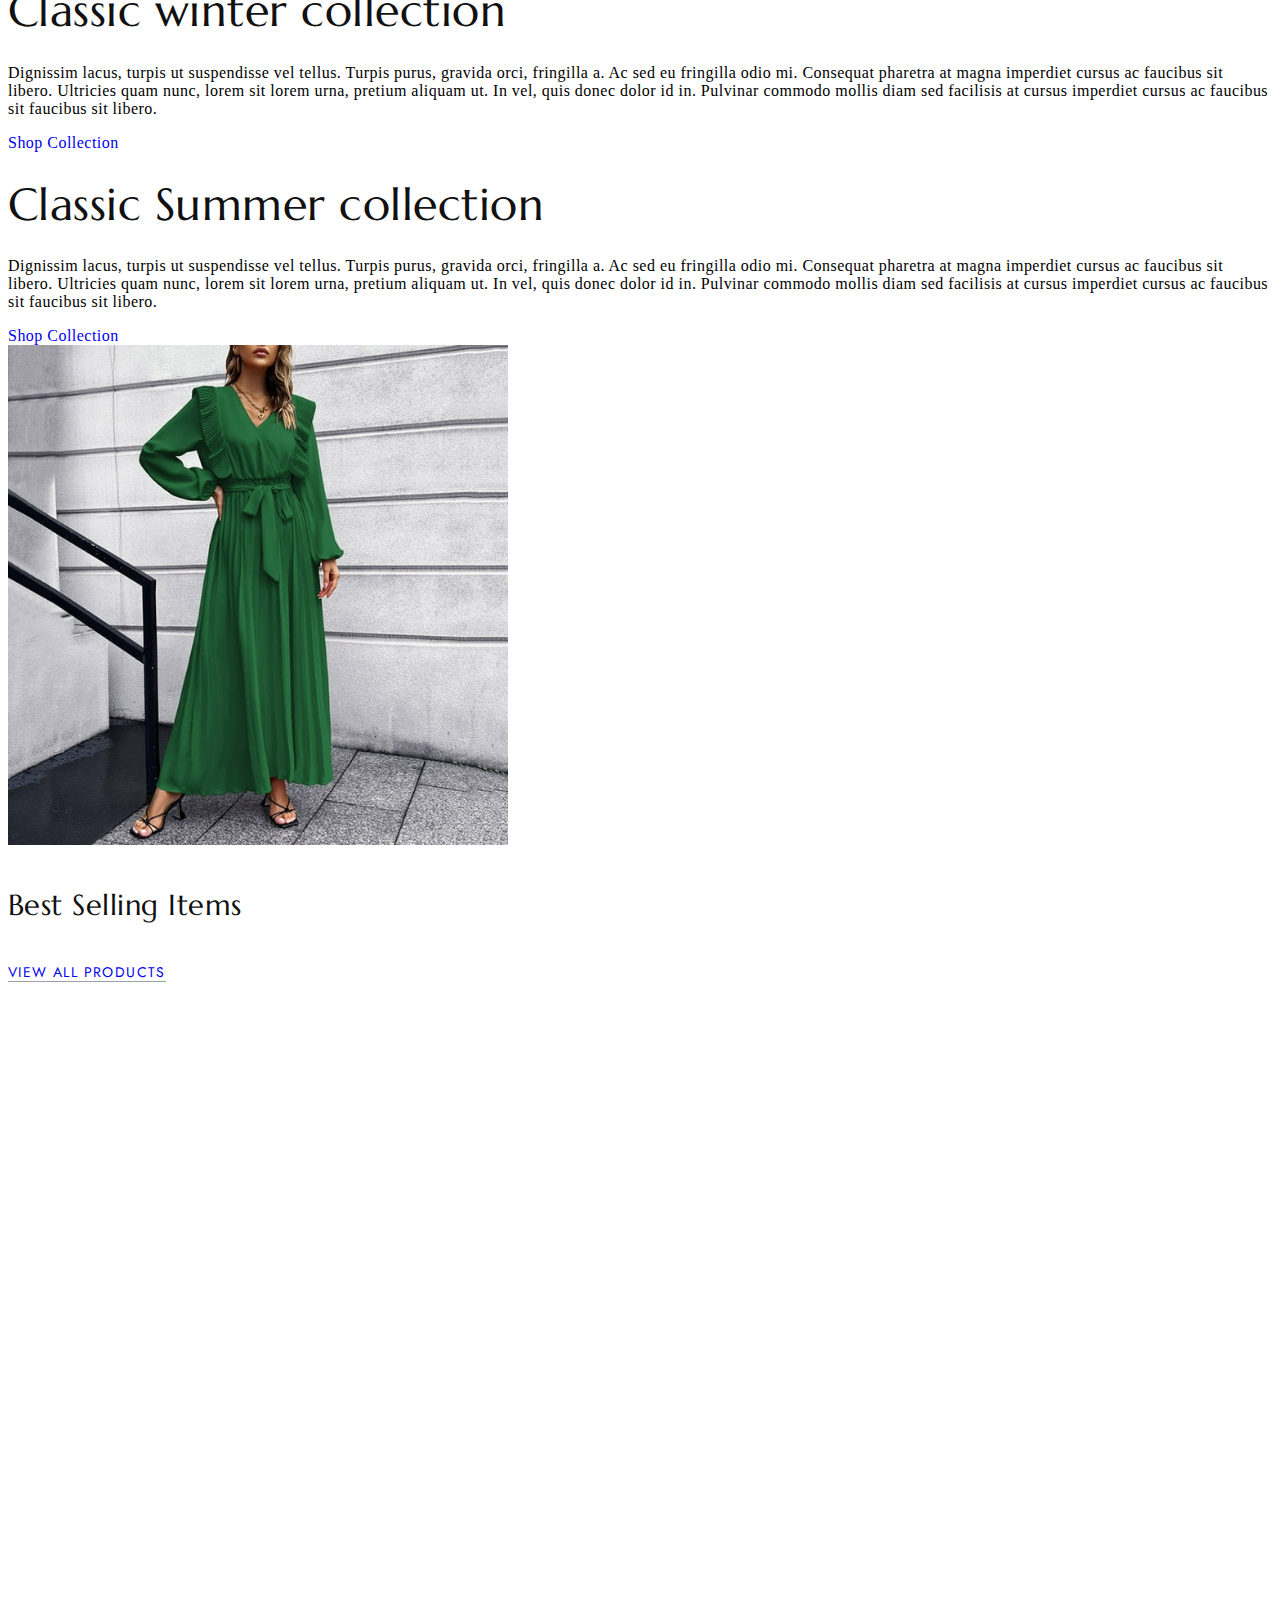
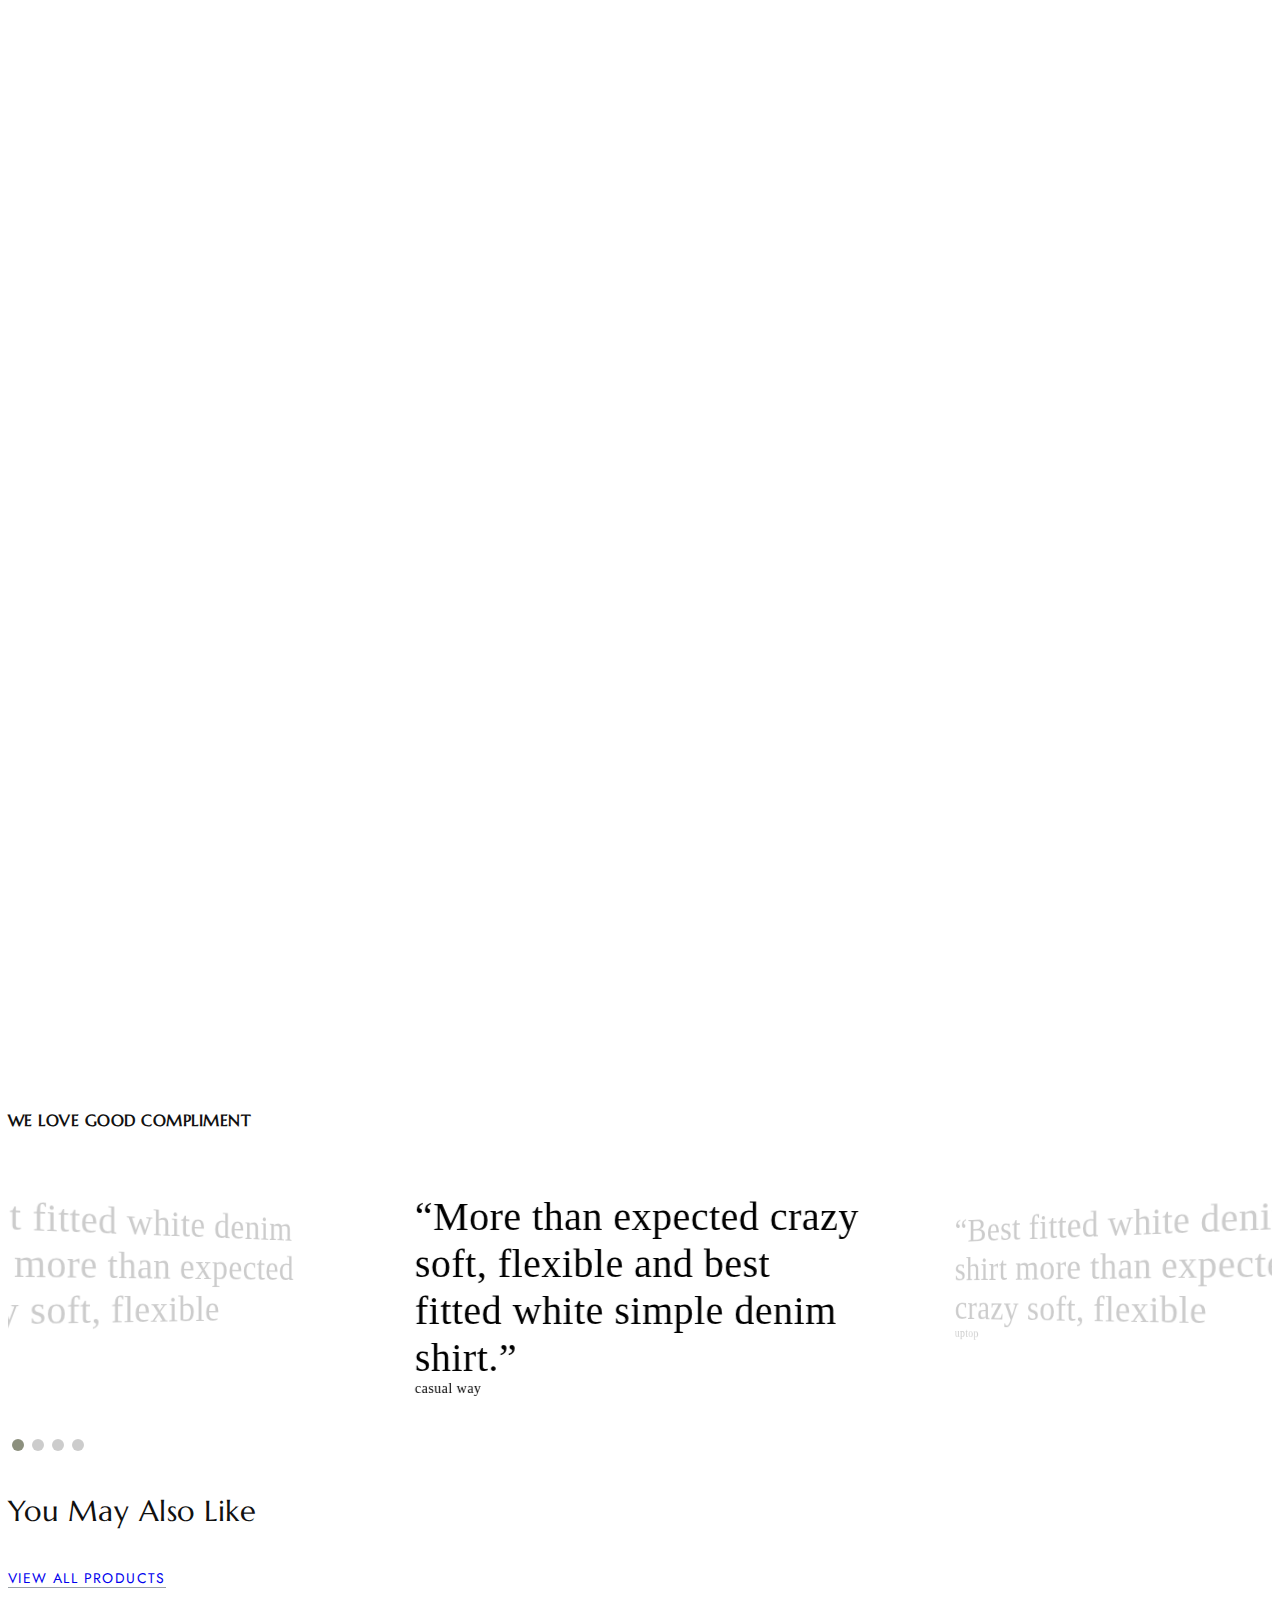
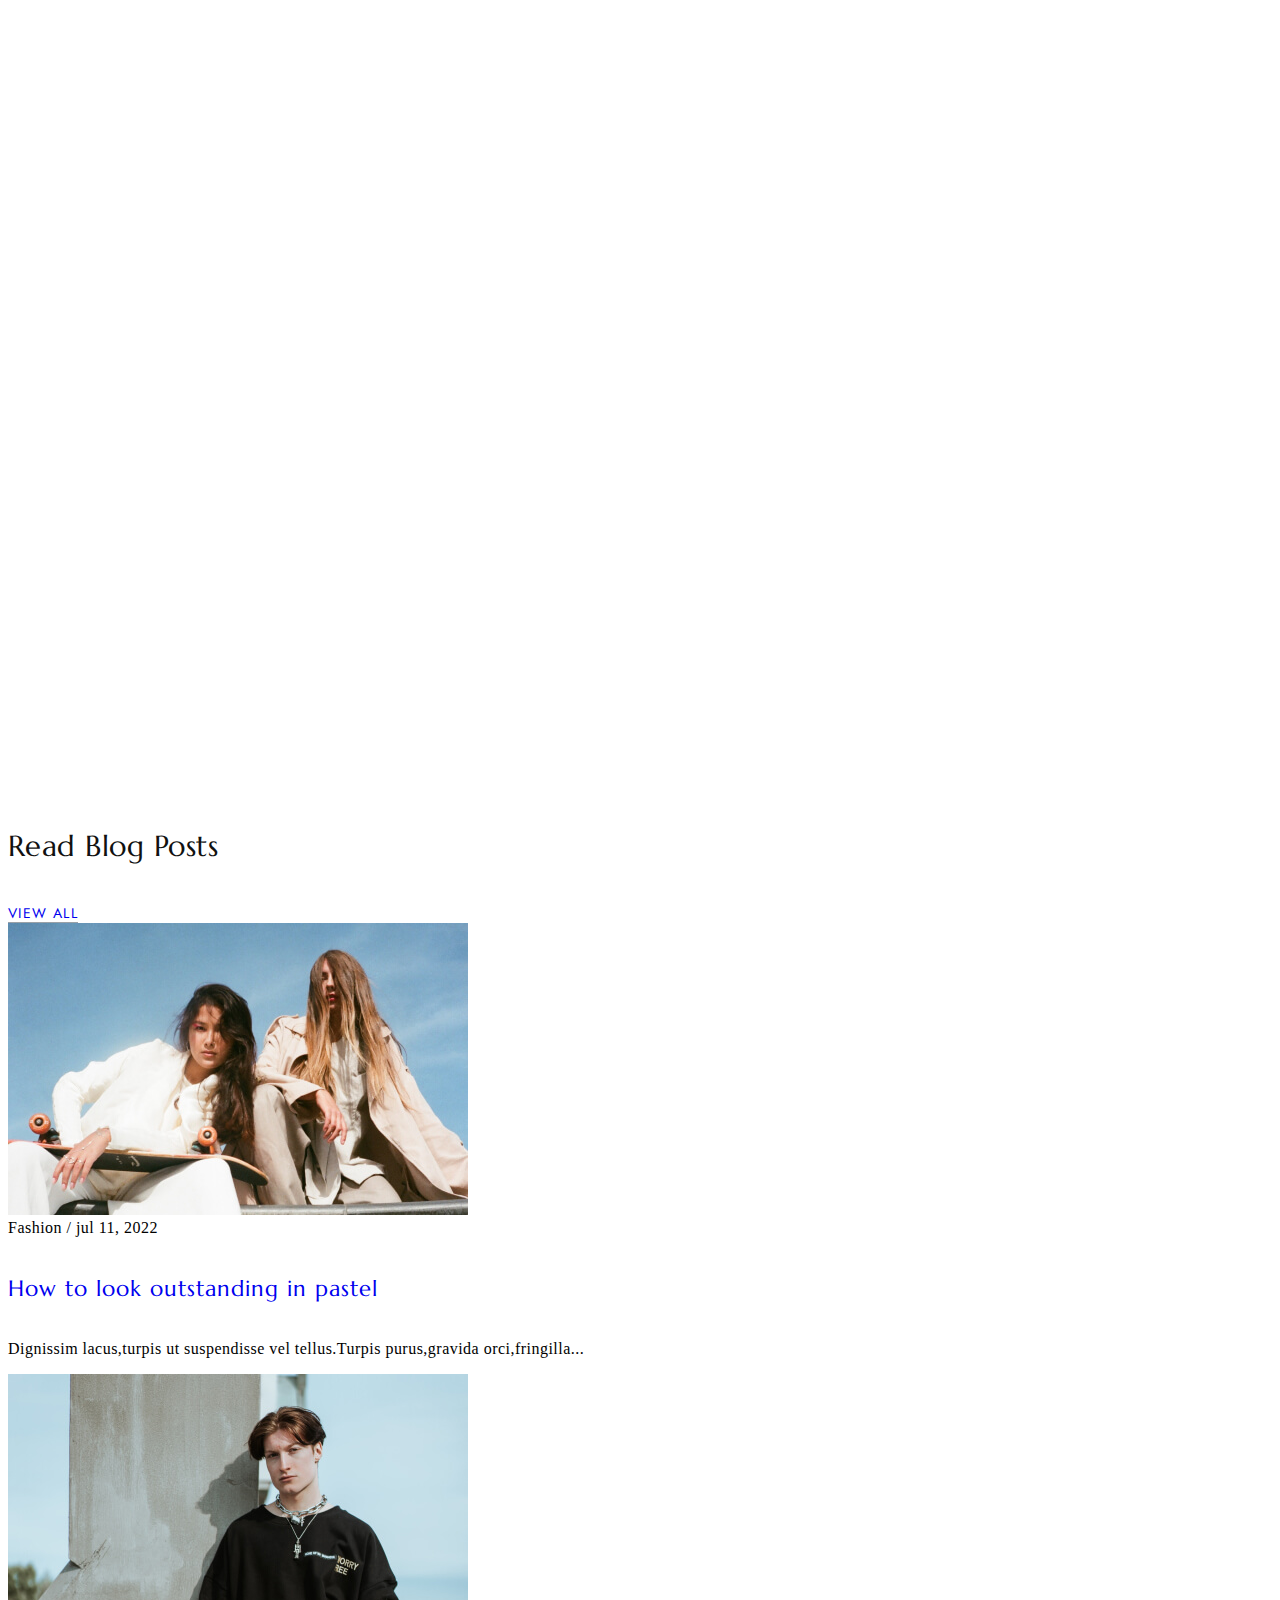
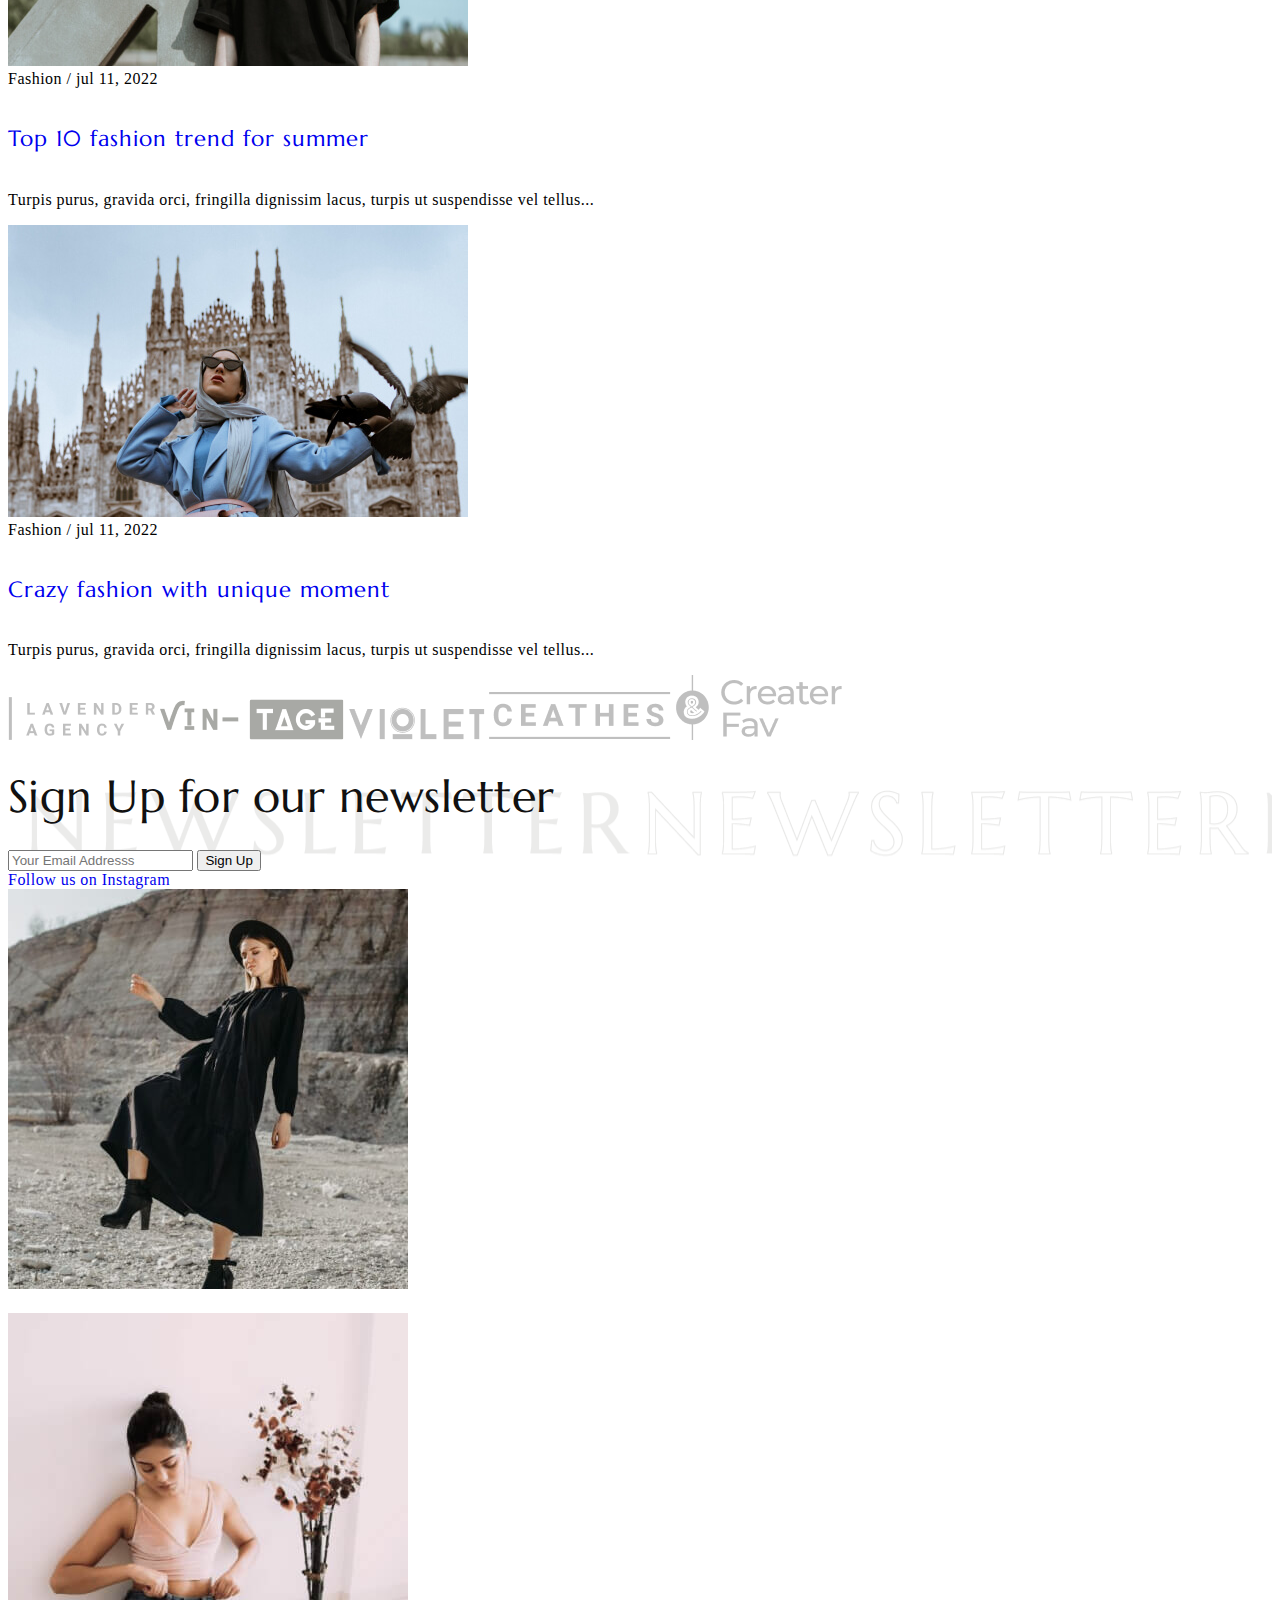
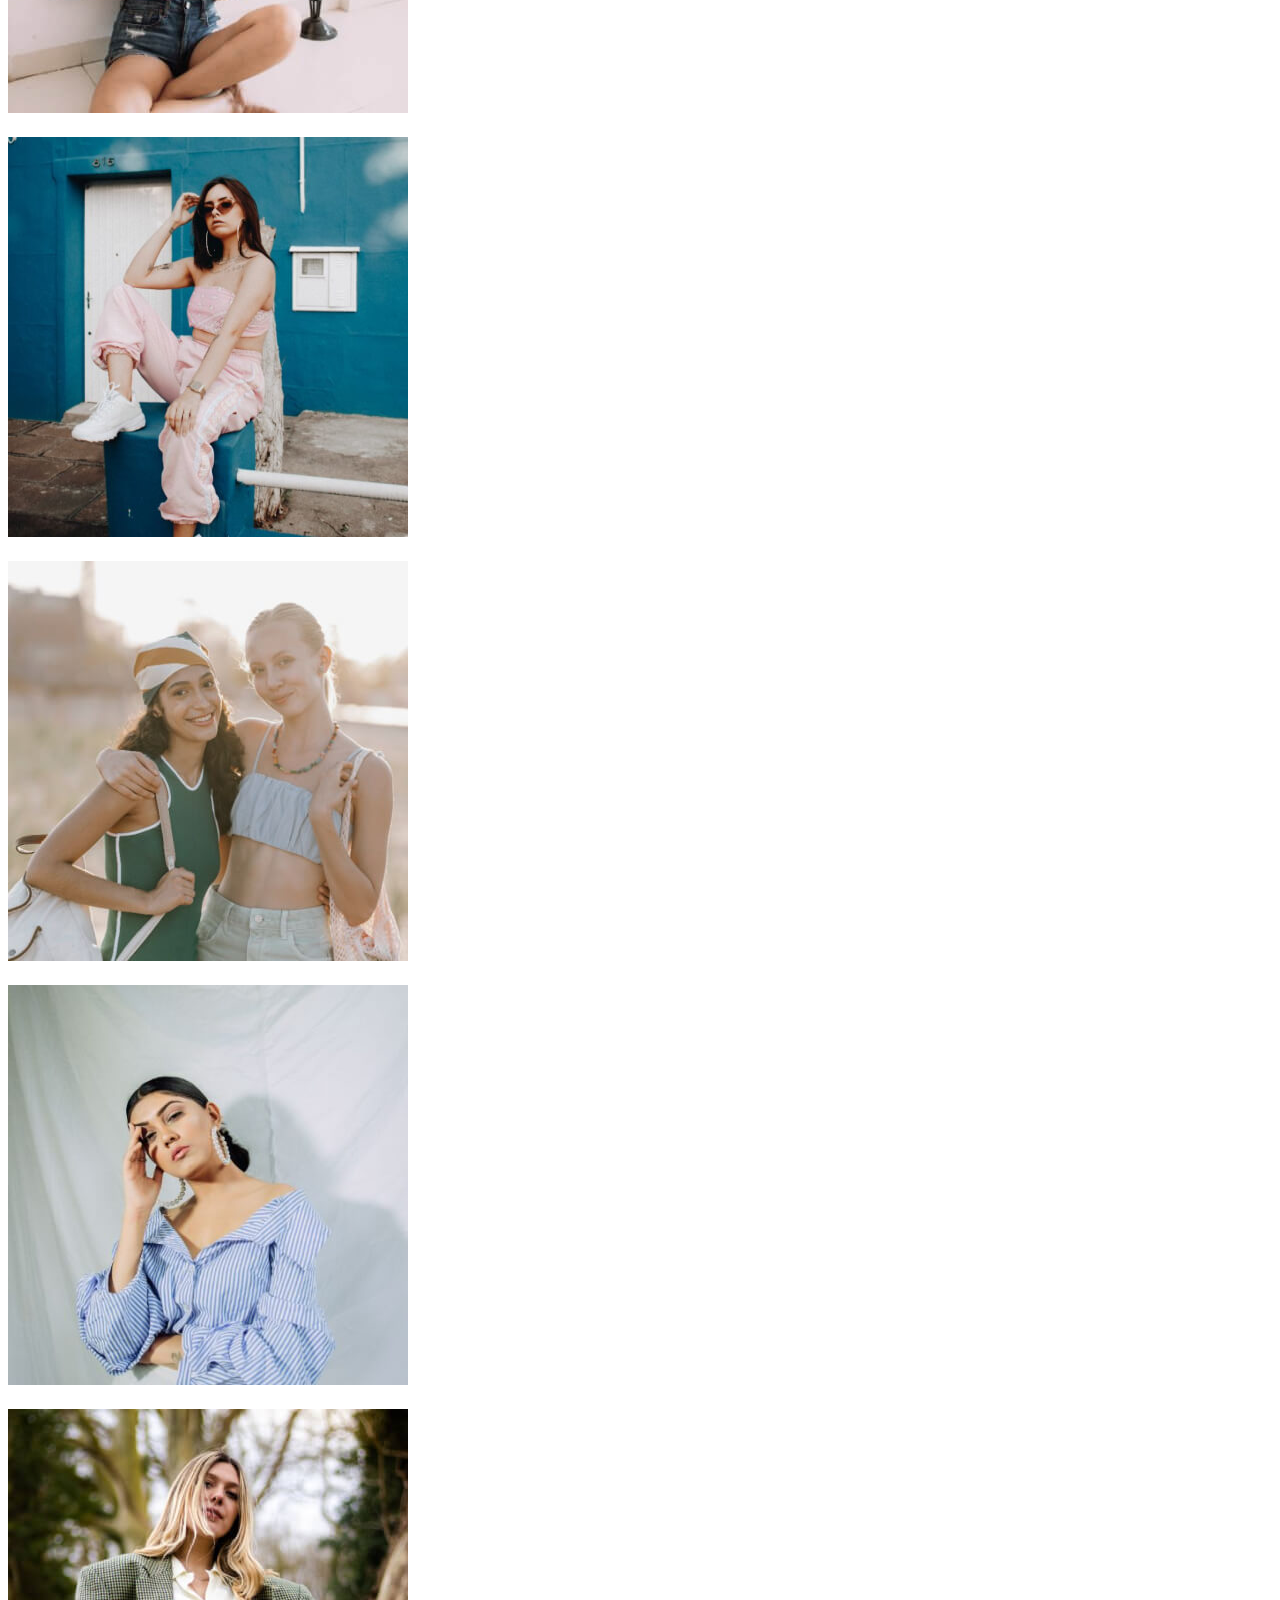
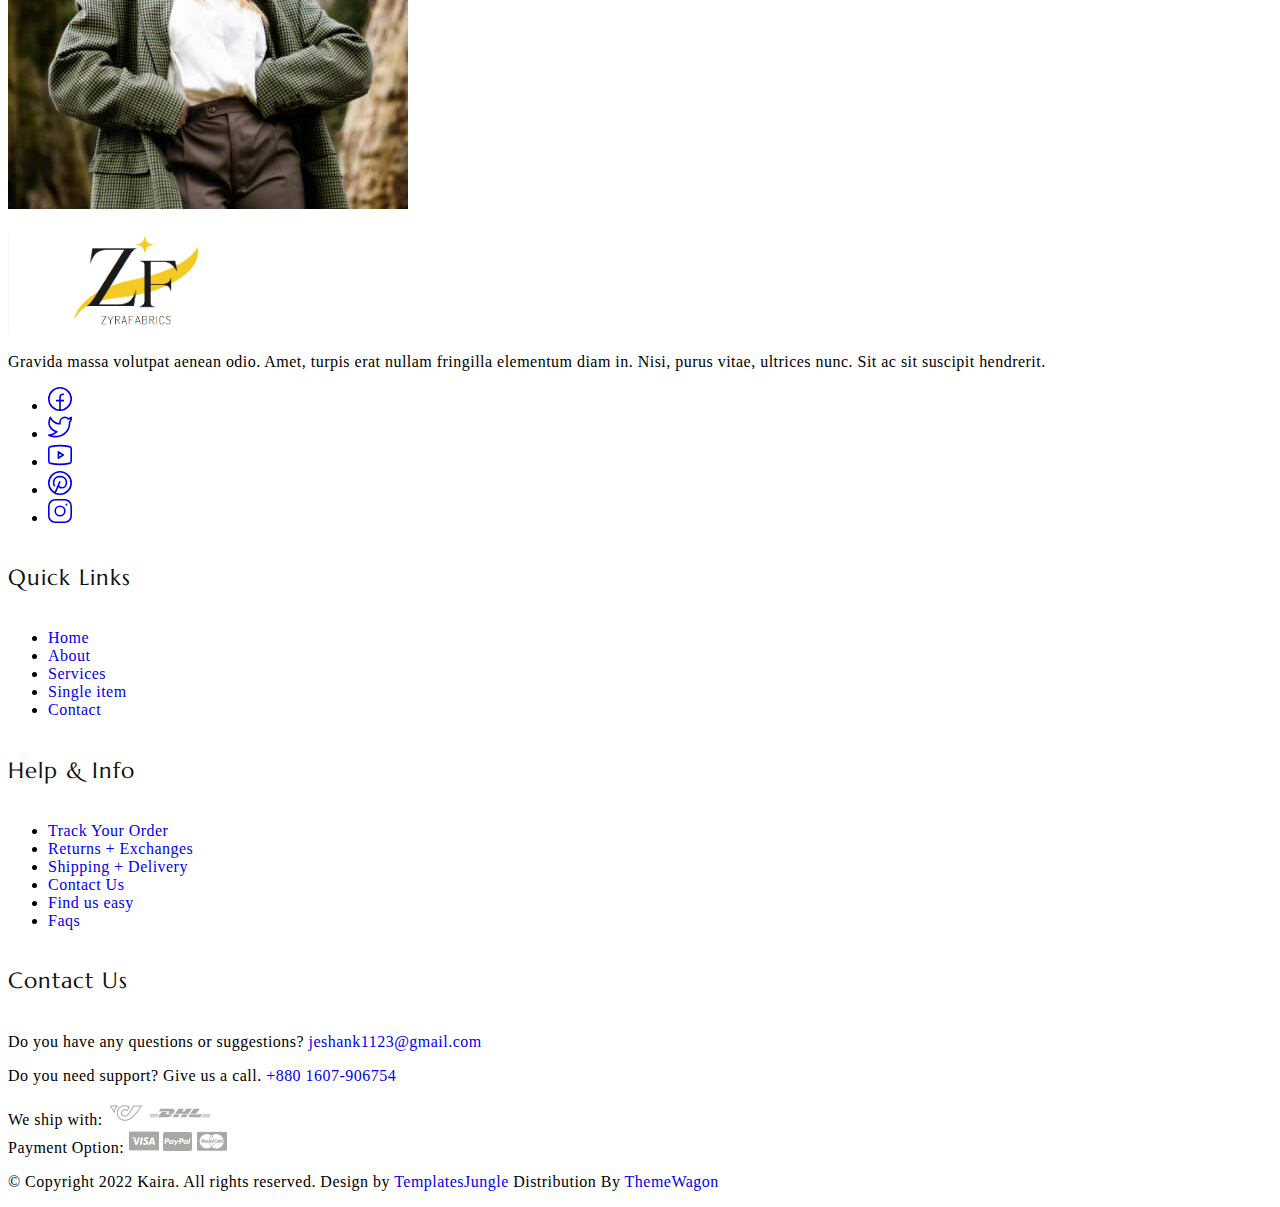
==== commit df10a03c: "ZaraFabrics" ====
--- a/index.html
+++ b/index.html
@@ -275,31 +275,16 @@
                     aria-haspopup="true" aria-expanded="false">Shop</a>
                   <ul class="dropdown-menu list-unstyled" aria-labelledby="dropdownShop">
                     <li>
-                      <a href="index.html" class="dropdown-item item-anchor">Shop Sidebar </a>
+                      <a href="index.html" class="dropdown-item item-anchor">Men's Collection </a>
                     </li>
                     <li>
-                      <a href="index.html" class="dropdown-item item-anchor">Shop Three Column </a>
+                      <a href="index.html" class="dropdown-item item-anchor">Women's Collection </a>
                     </li>
                     <li>
-                      <a href="index.html" class="dropdown-item item-anchor">Shop Three Column Wide </a>
+                      <a href="index.html" class="dropdown-item item-anchor">Kid's Collection </a>
                     </li>
                     <li>
-                      <a href="index.html" class="dropdown-item item-anchor">Shop Four Column </a>
-                    </li>
-                    <li>
-                      <a href="index.html" class="dropdown-item item-anchor">Shop Four Column Wide </a>
-                    </li>
-                    <li>
-                      <a href="index.html" class="dropdown-item item-anchor">Shop Six Column </a>
-                    </li>
-                    <li>
-                      <a href="index.html" class="dropdown-item item-anchor">Shop Six Column Wide </a>
-                    </li>
-                    <li>
-                      <a href="index.html" class="dropdown-item item-anchor">Single Product </a>
-                    </li>
-                    <li>
-                      <a href="index.html" class="dropdown-item item-anchor">Single Product V2 </a>
+                      <a href="index.html" class="dropdown-item item-anchor">Carry Bag Collection </a>
                     </li>
                   </ul>
                 </li>
@@ -344,25 +329,7 @@
                       <a href="index.html" class="dropdown-item item-anchor">Checkout </a>
                     </li>
                     <li>
-                      <a href="index.html" class="dropdown-item item-anchor">Coming Soon </a>
-                    </li>
-                    <li>
                       <a href="index.html" class="dropdown-item item-anchor">Contact </a>
-                    </li>
-                    <li>
-                      <a href="index.html" class="dropdown-item item-anchor">Error Page </a>
-                    </li>
-                    <li>
-                      <a href="index.html" class="dropdown-item item-anchor">FAQs </a>
-                    </li>
-                    <li>
-                      <a href="index.html" class="dropdown-item item-anchor">My Account </a>
-                    </li>
-                    <li>
-                      <a href="index.html" class="dropdown-item item-anchor">Order Tracking </a>
-                    </li>
-                    <li>
-                      <a href="index.html" class="dropdown-item item-anchor">Wishlist </a>
                     </li>
                   </ul>
                 </li>
--- a/style.css
+++ b/style.css
@@ -1566,4 +1566,8 @@
     padding: 10px 20px;
     border: none;
     cursor: pointer;
+}
+.product-image {
+  width: 500px;
+  height: auto; /* This keeps the aspect ratio */
 }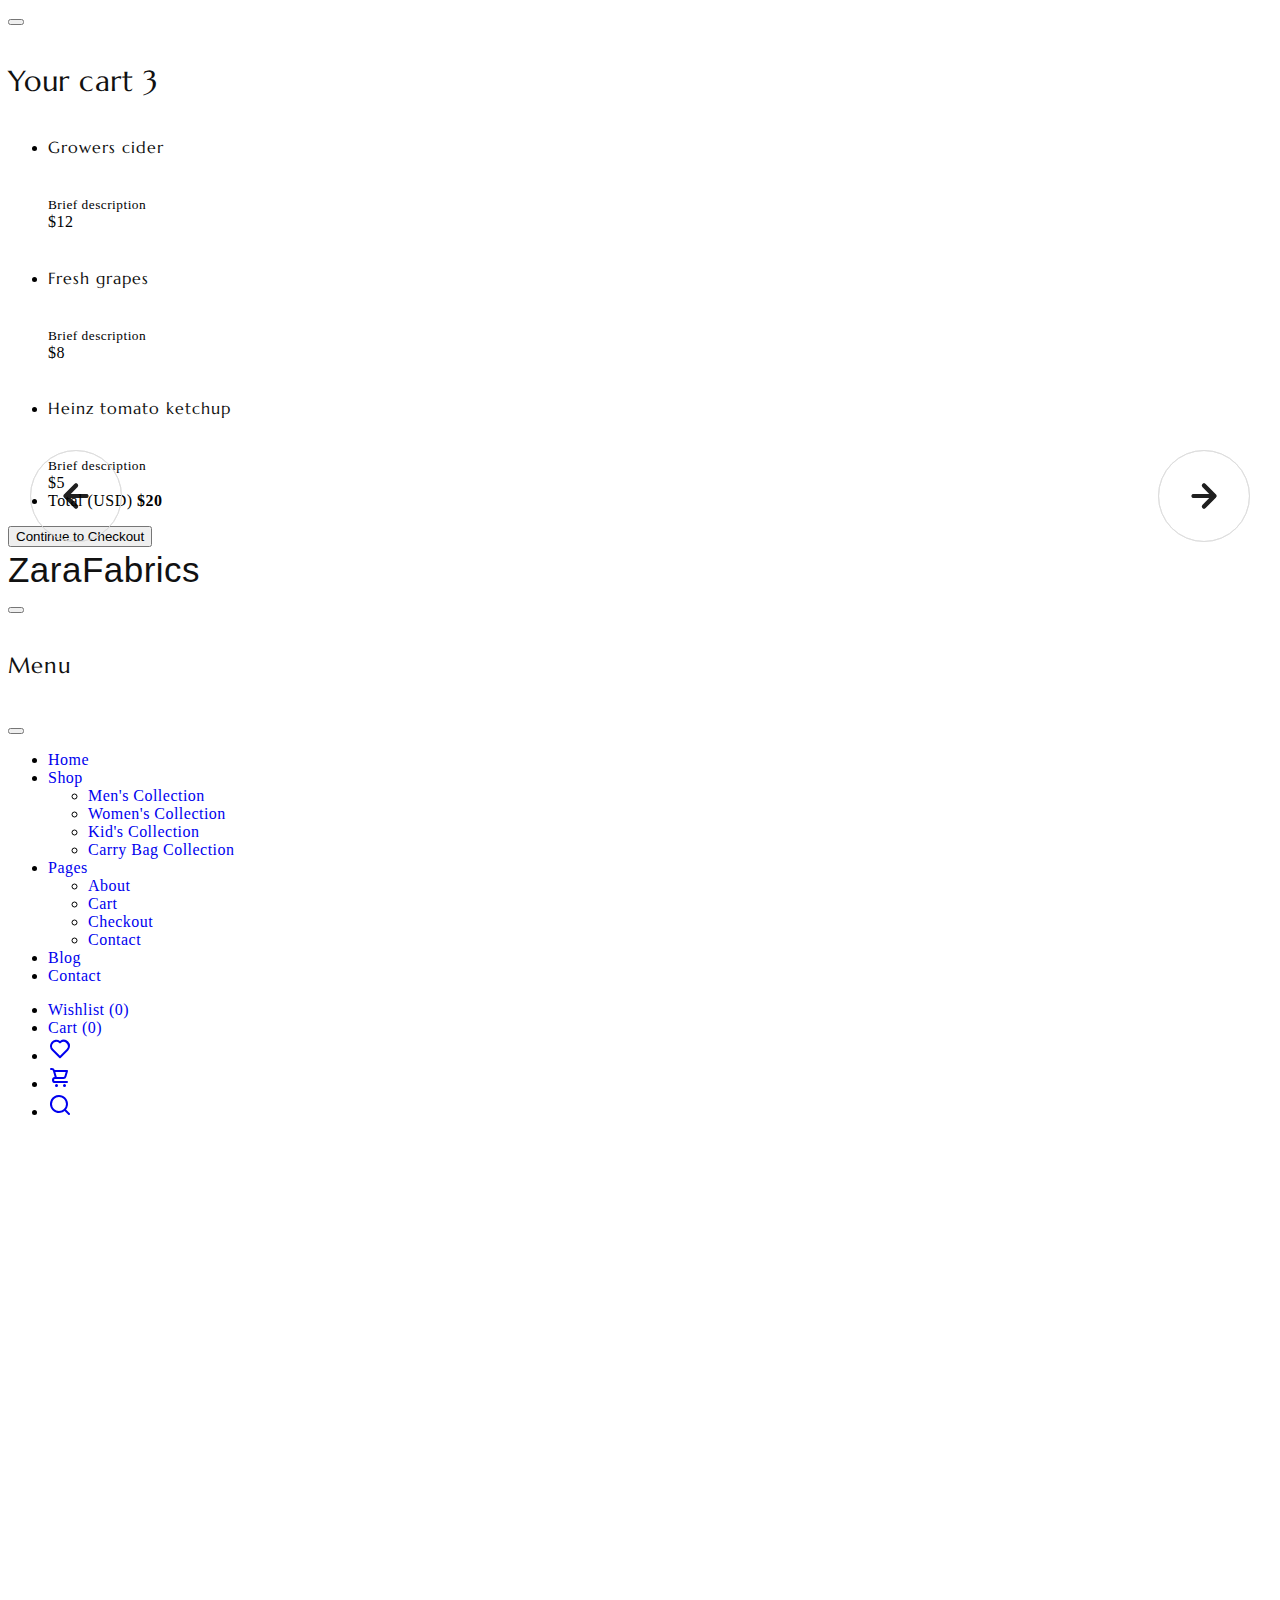
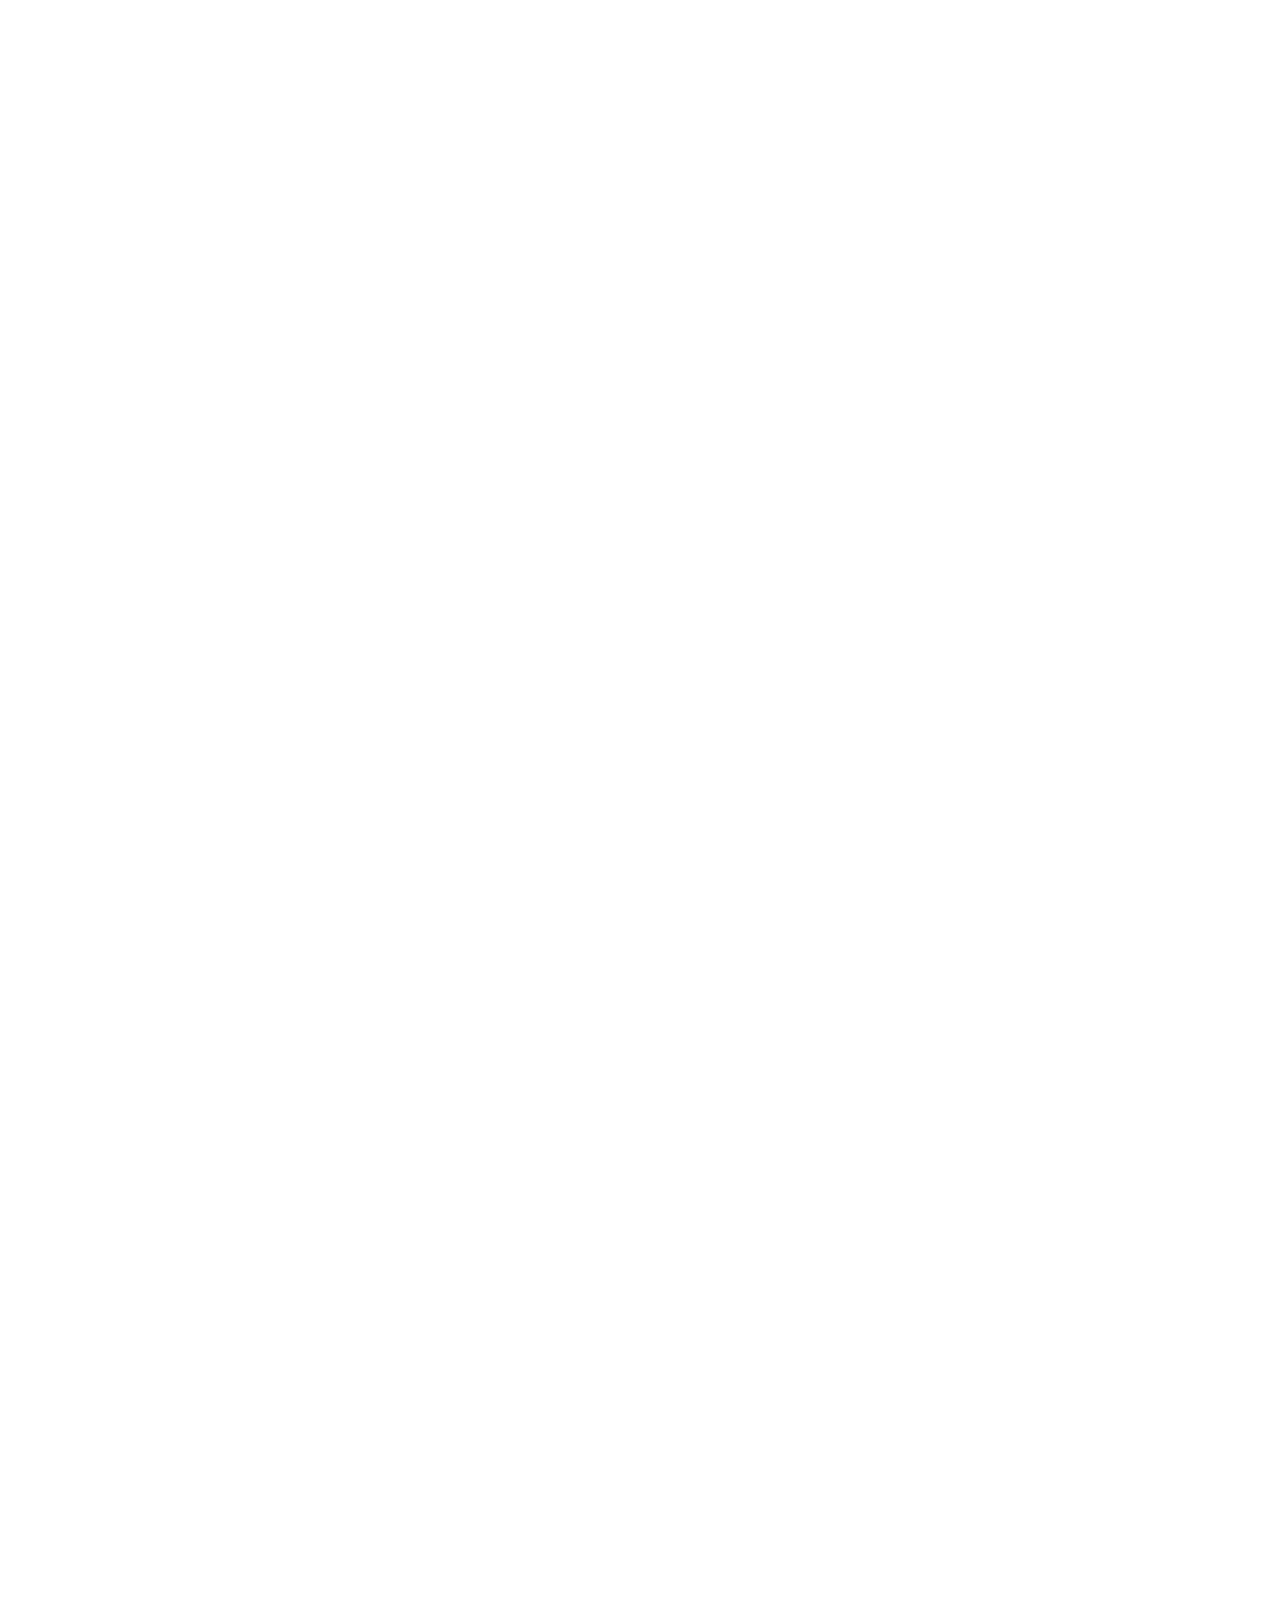
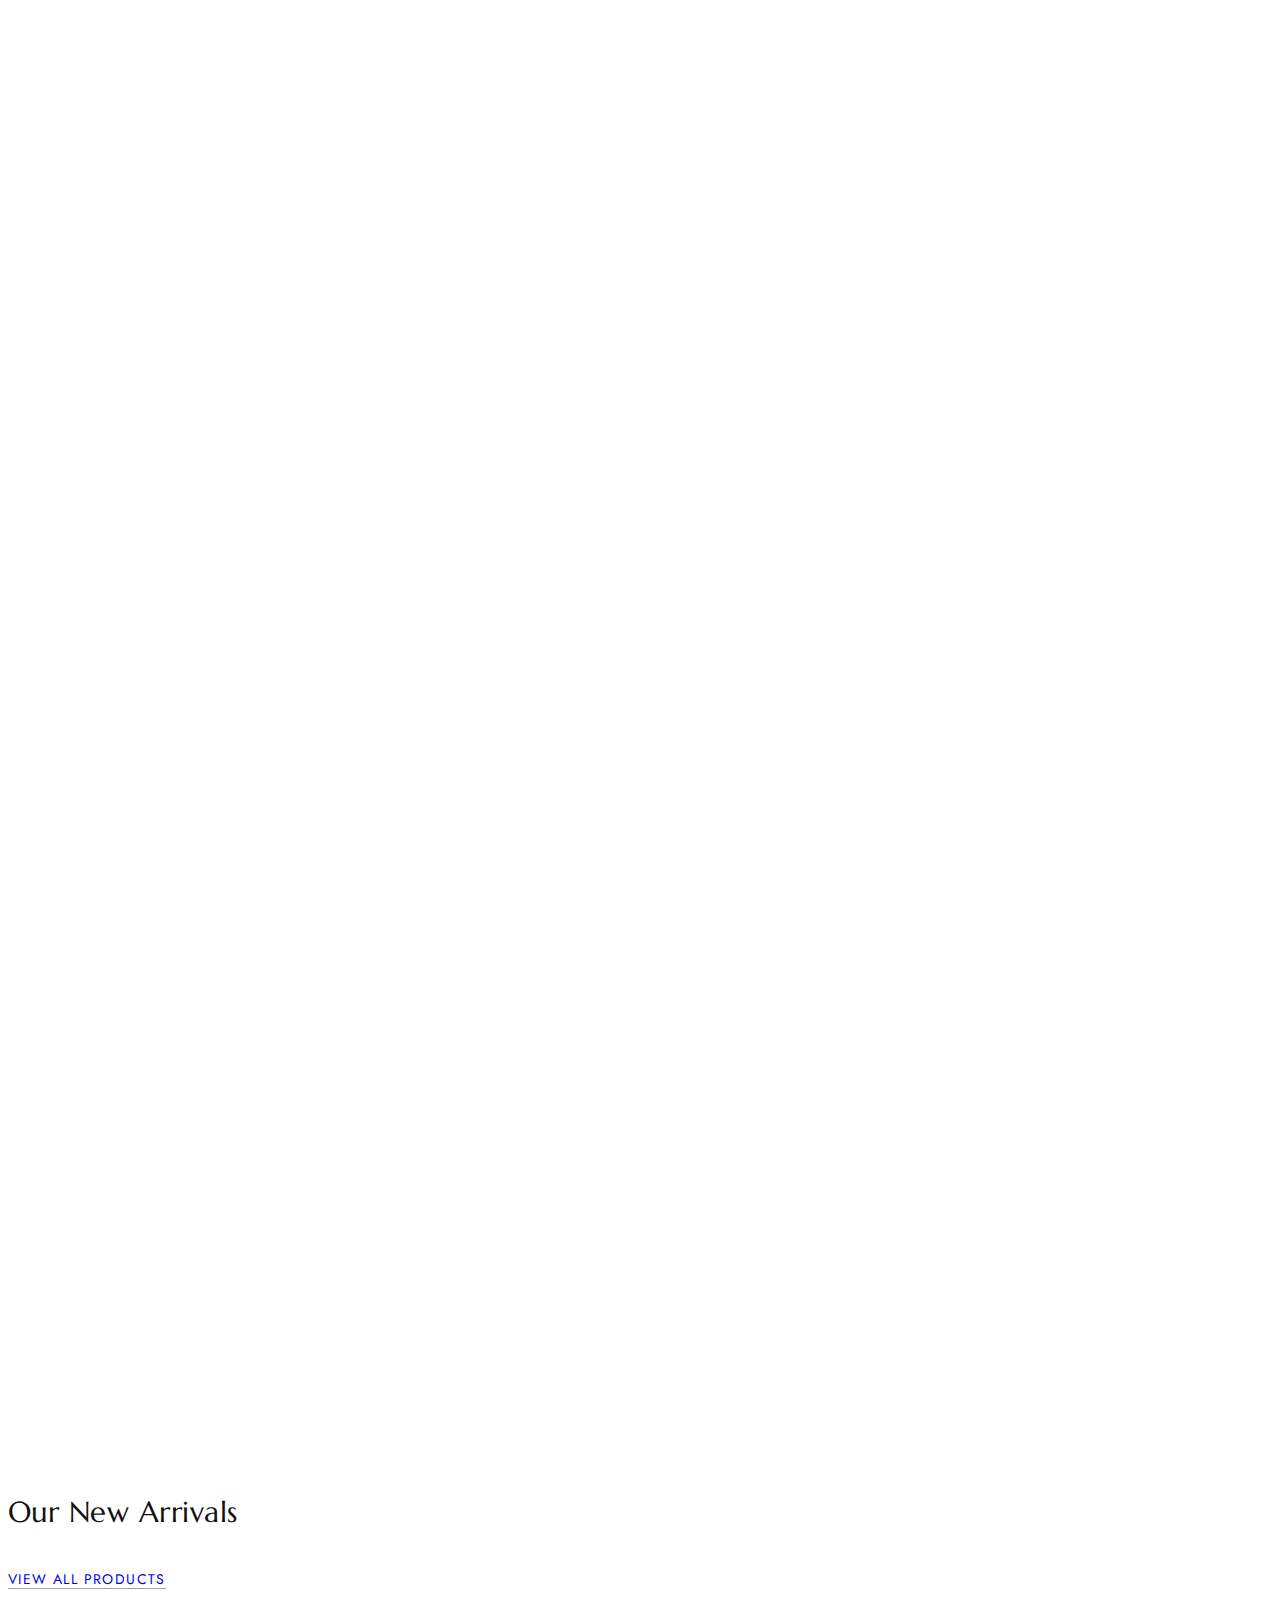
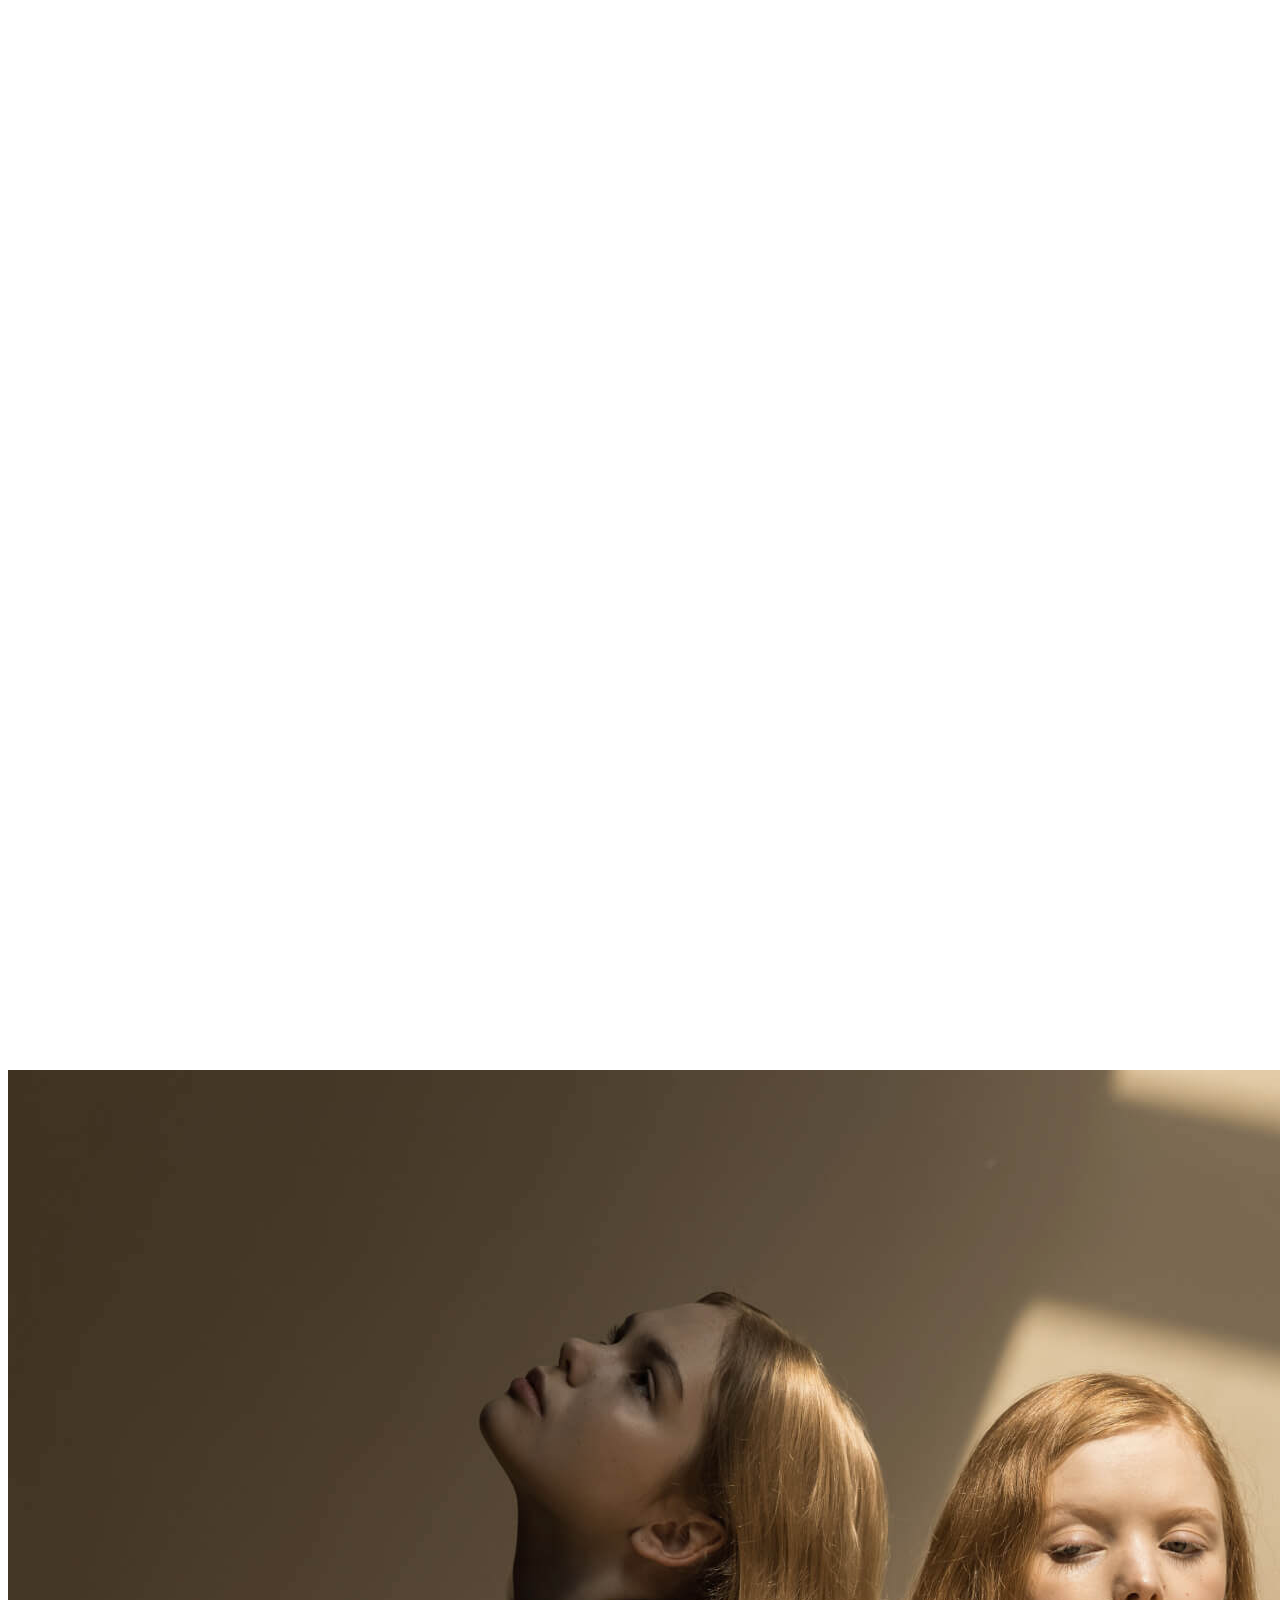
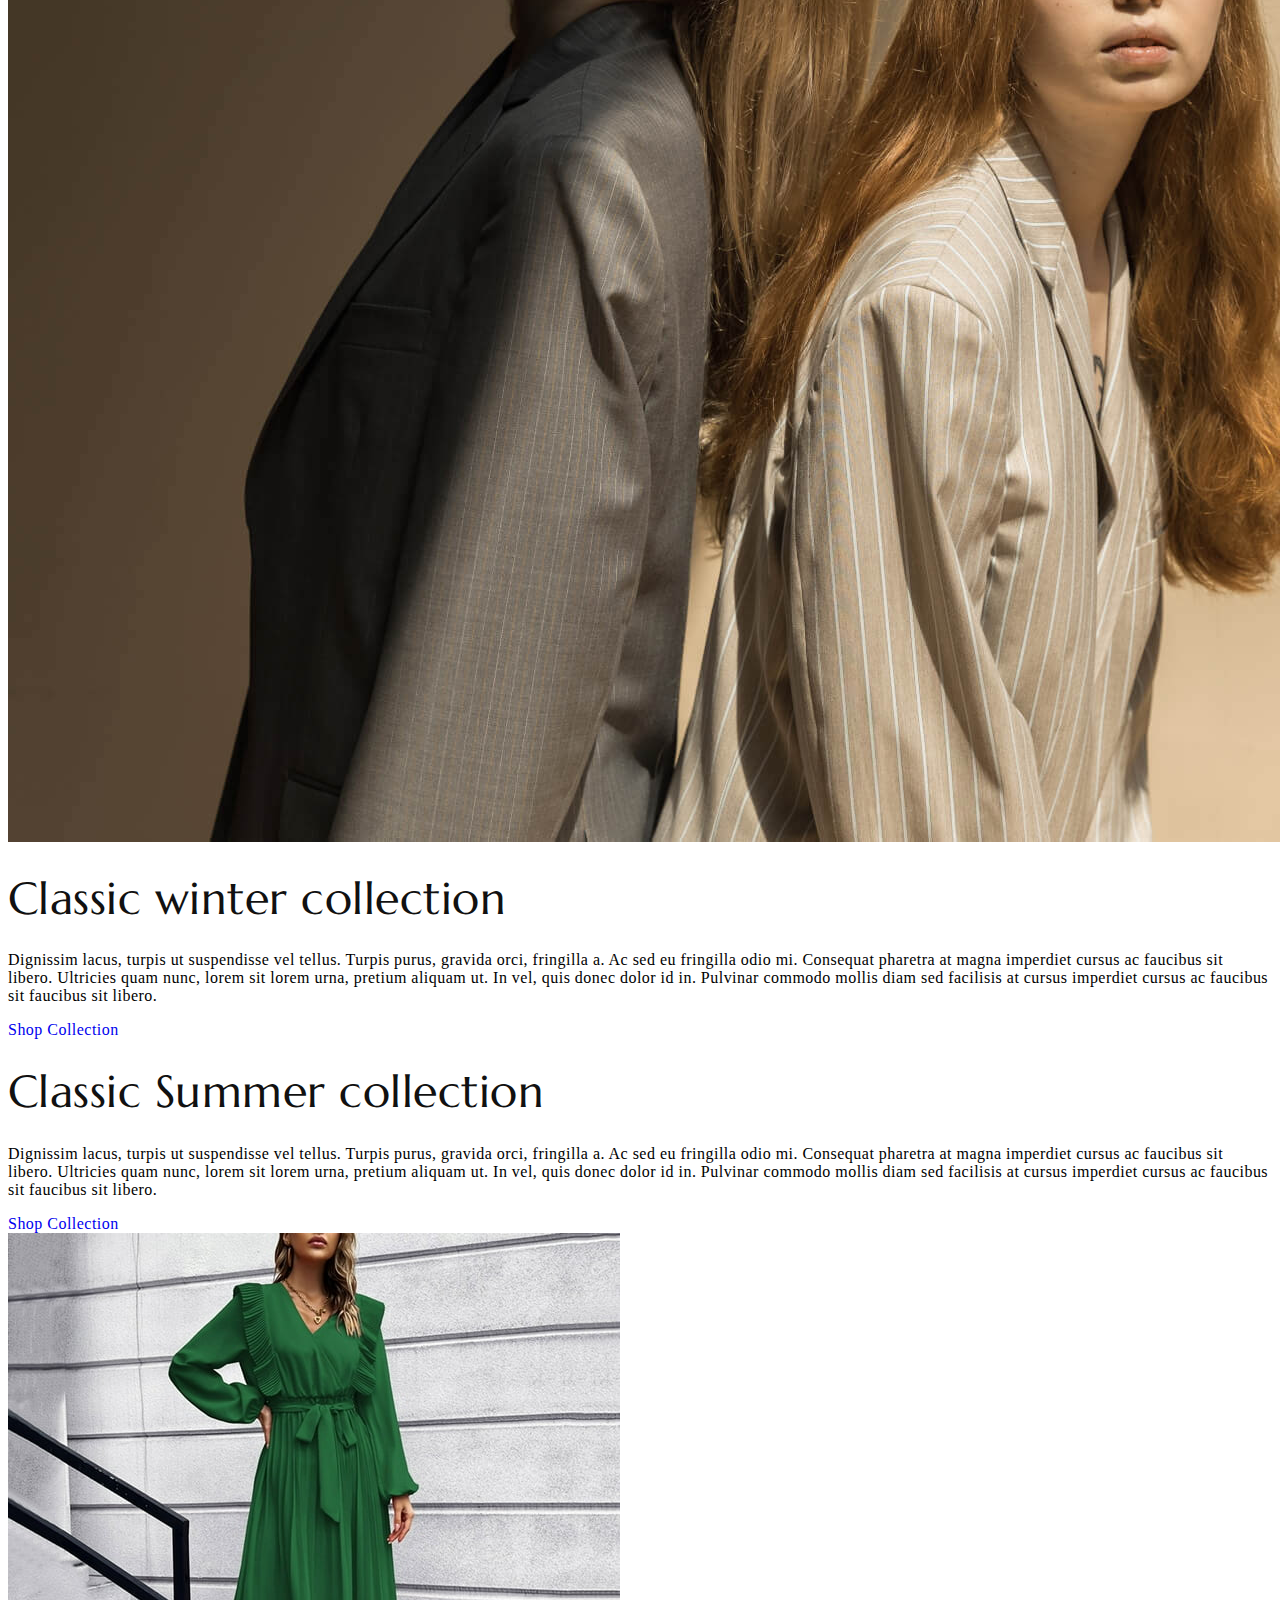
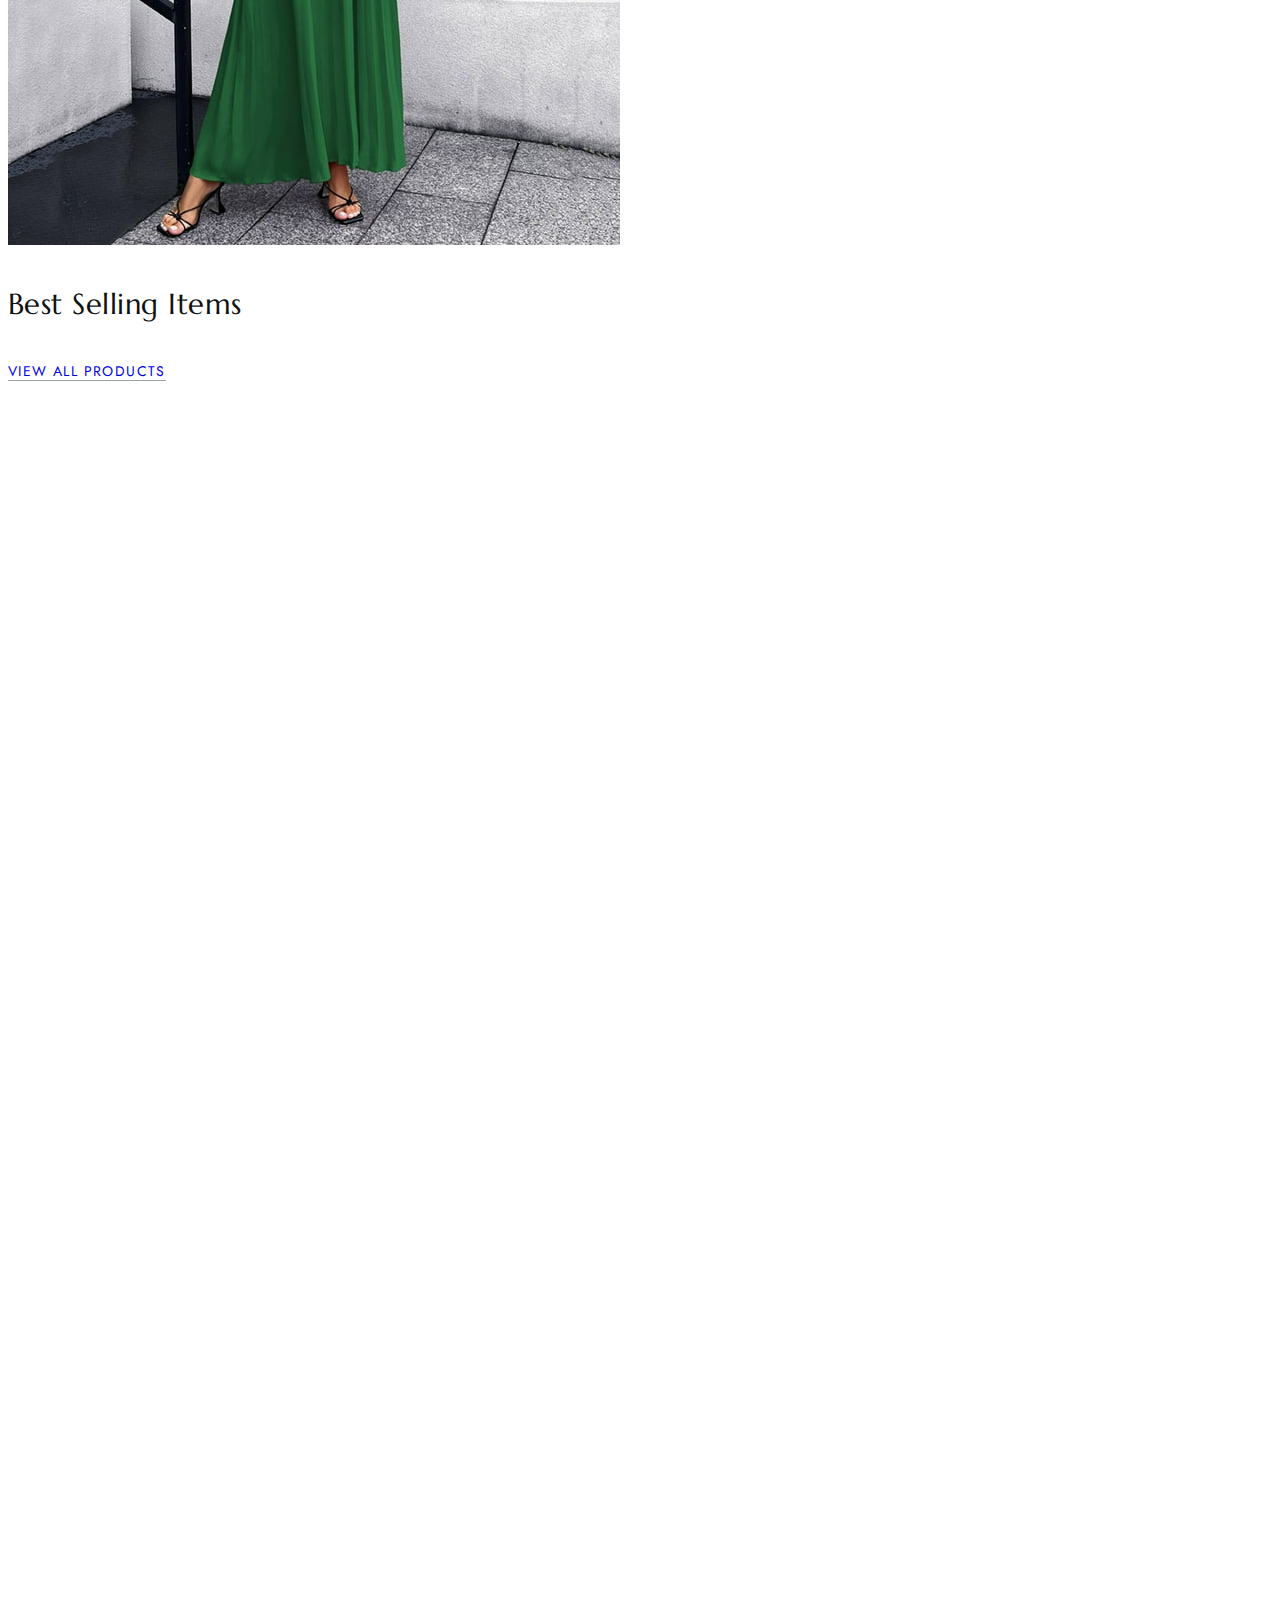
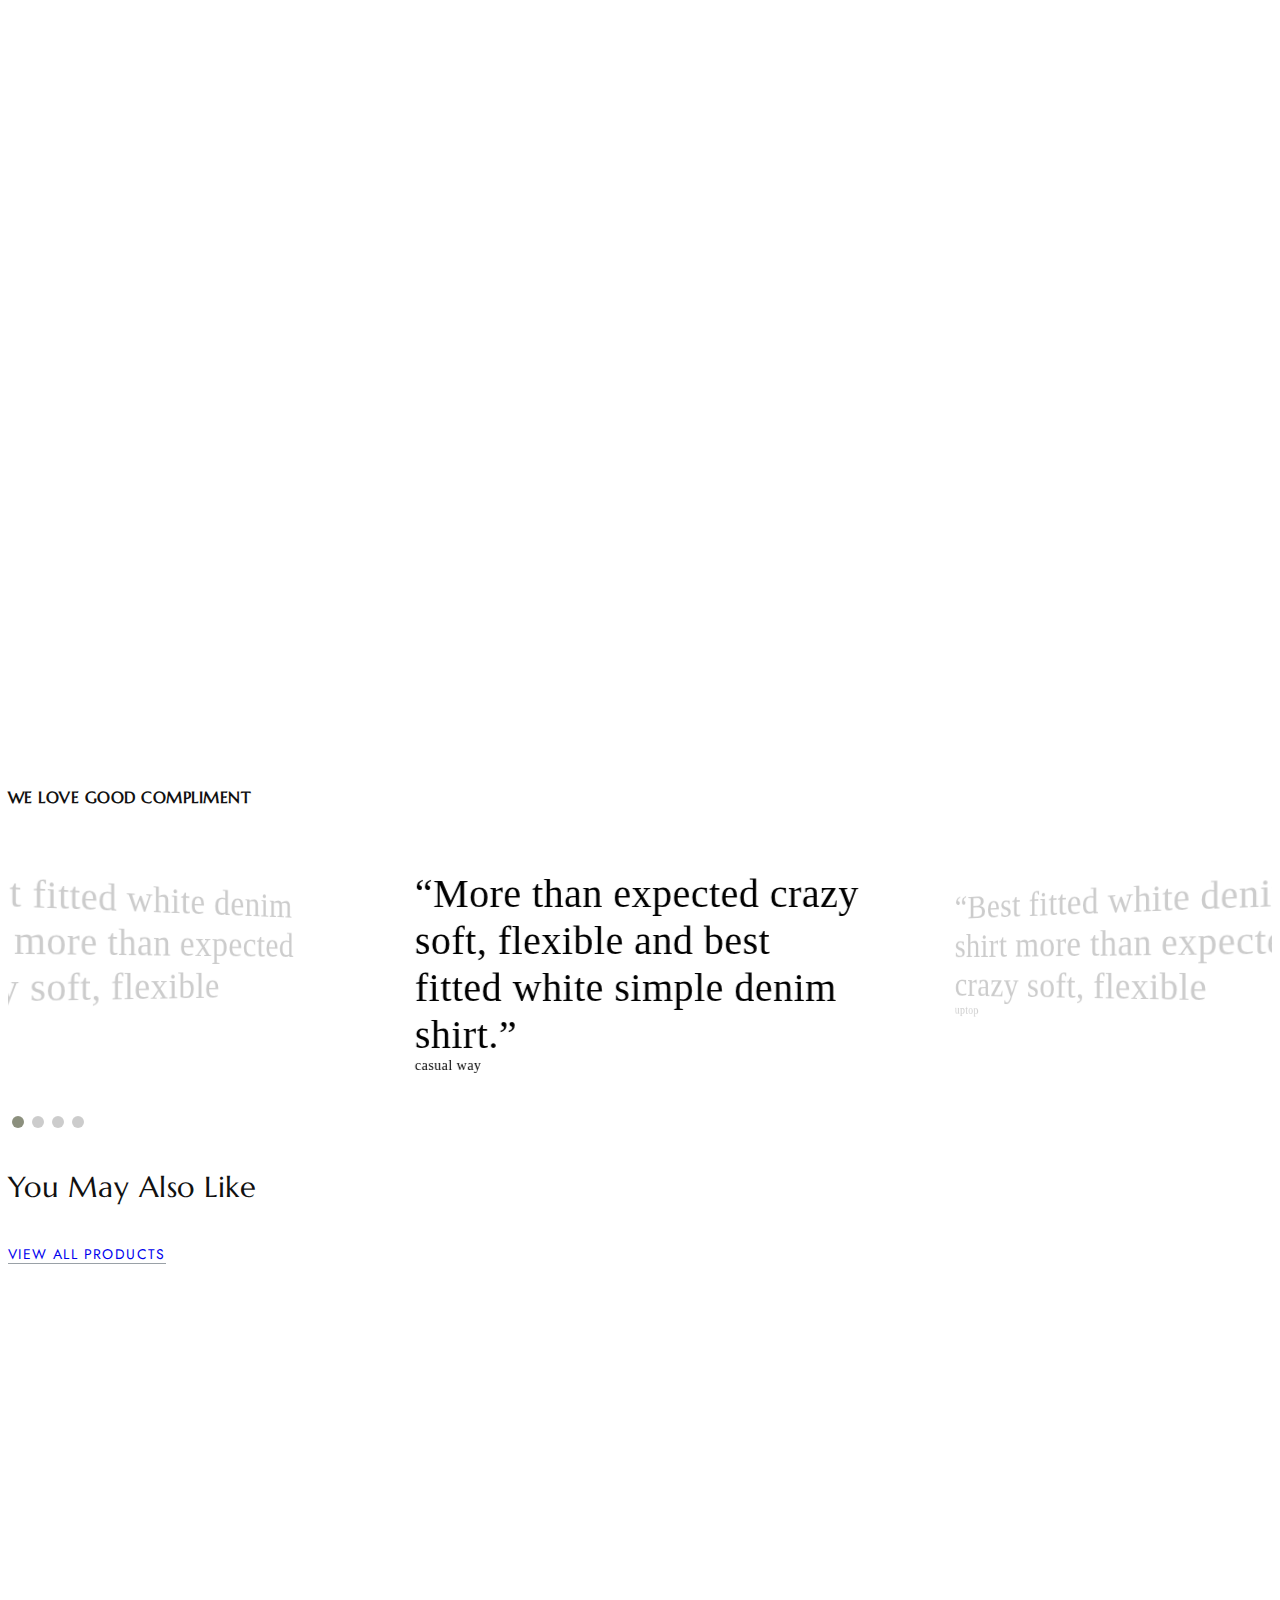
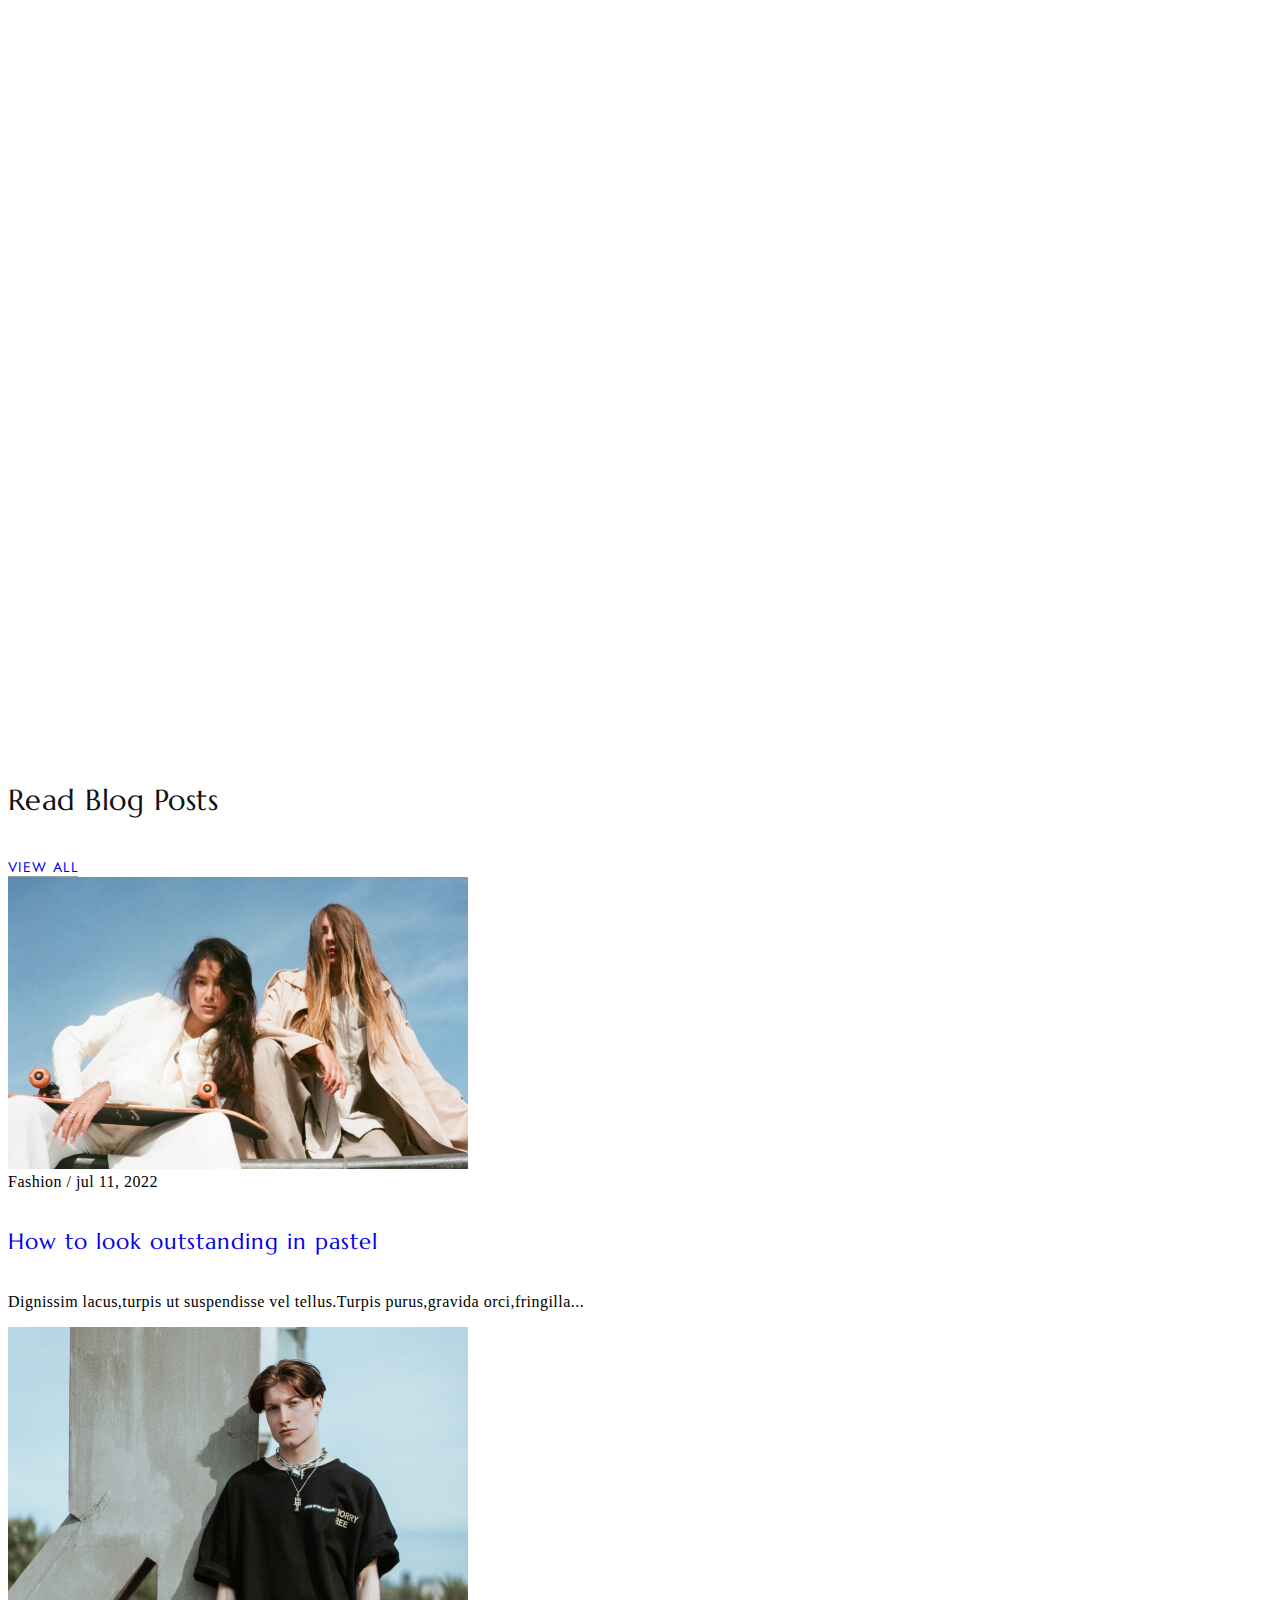
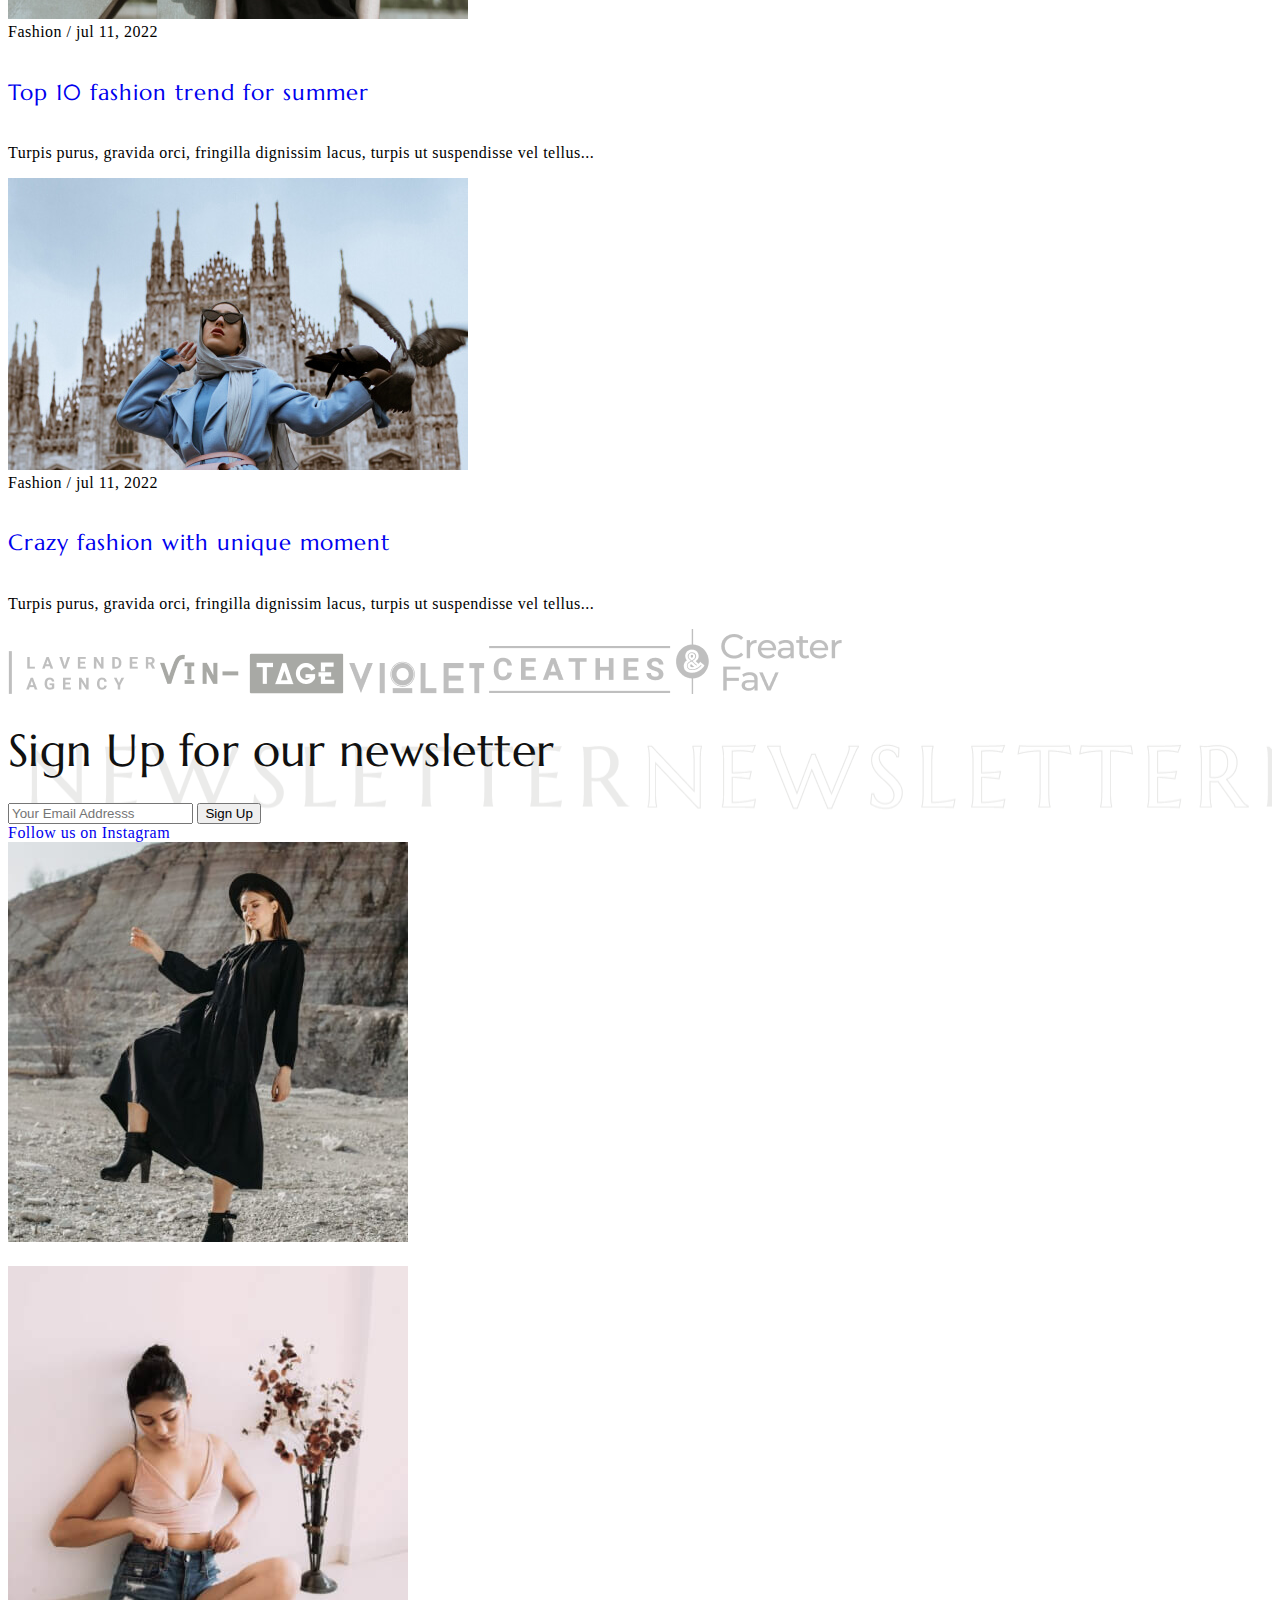
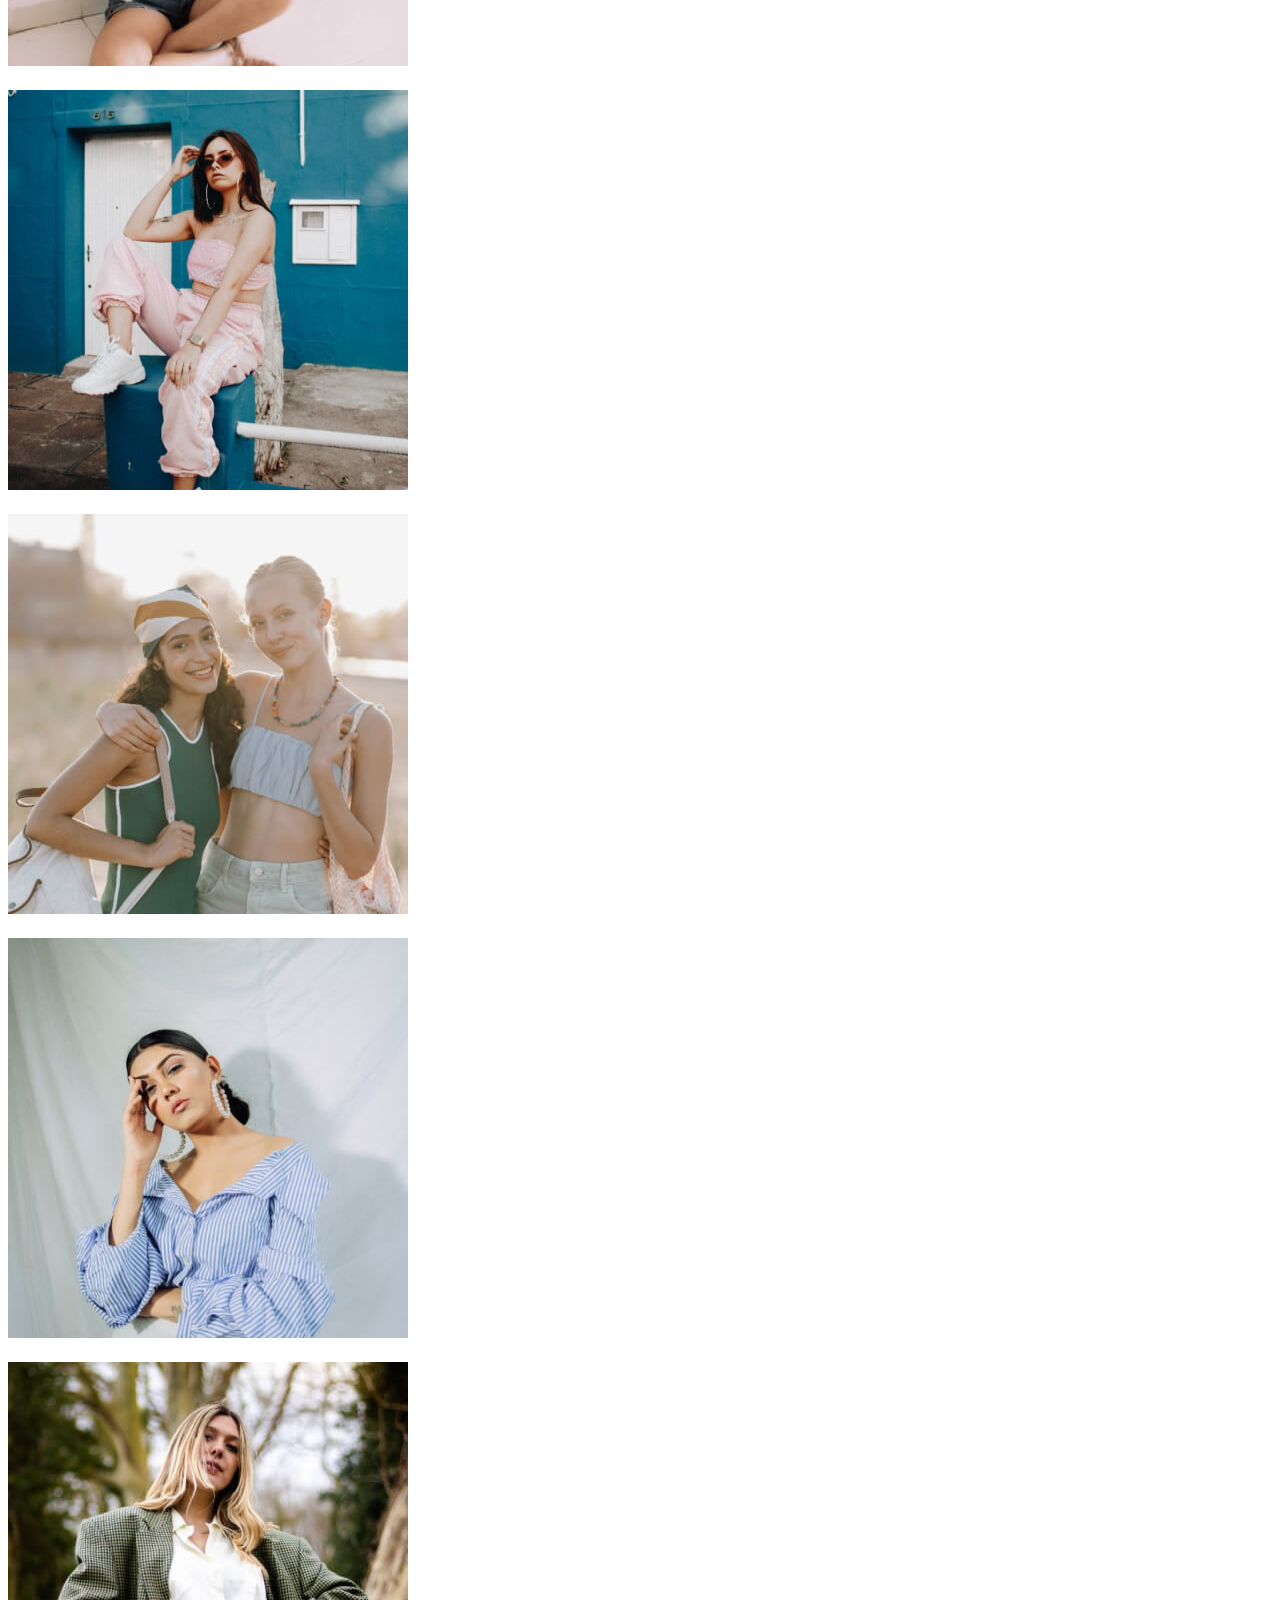
==== commit 05a095ab: "ZaraFabrics" ====
--- a/index.html
+++ b/index.html
@@ -275,7 +275,7 @@
                     aria-haspopup="true" aria-expanded="false">Shop</a>
                   <ul class="dropdown-menu list-unstyled" aria-labelledby="dropdownShop">
                     <li>
-                      <a href="index.html" class="dropdown-item item-anchor">Men's Collection </a>
+                      <a href="page/index.html" class="dropdown-item item-anchor">Men's Collection </a>
                     </li>
                     <li>
                       <a href="index.html" class="dropdown-item item-anchor">Women's Collection </a>
@@ -289,47 +289,20 @@
                   </ul>
                 </li>
                 <li class="nav-item dropdown">
-                  <a class="nav-link dropdown-toggle" href="#" id="dropdownBlog" data-bs-toggle="dropdown"
-                    aria-haspopup="true" aria-expanded="false">Blog</a>
-                  <ul class="dropdown-menu list-unstyled" aria-labelledby="dropdownBlog">
-                    <li>
-                      <a href="index.html" class="dropdown-item item-anchor">Blog Classic </a>
-                    </li>
-                    <li>
-                      <a href="index.html" class="dropdown-item item-anchor">Blog Grid with Sidebar </a>
-                    </li>
-                    <li>
-                      <a href="index.html" class="dropdown-item item-anchor">Blog Grid Four Column </a>
-                    </li>
-                    <li>
-                      <a href="index.html" class="dropdown-item item-anchor">Blog No Sidebar </a>
-                    </li>
-                    <li>
-                      <a href="index.html" class="dropdown-item item-anchor">Blog Right Sidebar </a>
-                    </li>
-                    <li>
-                      <a href="index.html" class="dropdown-item item-anchor">Single Post </a>
-                    </li>
-                    <li>
-                      <a href="index.html" class="dropdown-item item-anchor">Single Post No Sidebar </a>
-                    </li>
-                  </ul>
-                </li>
-                <li class="nav-item dropdown">
                   <a class="nav-link dropdown-toggle" href="#" id="dropdownPages" data-bs-toggle="dropdown"
                     aria-haspopup="true" aria-expanded="false">Pages</a>
                   <ul class="dropdown-menu list-unstyled" aria-labelledby="dropdownPages">
                     <li>
-                      <a href="index.html" class="dropdown-item item-anchor">About </a>
+                      <a href="page/about.html" class="dropdown-item item-anchor">About </a>
                     </li>
                     <li>
-                      <a href="index.html" class="dropdown-item item-anchor">Cart </a>
+                      <a href="page/cart.html" class="dropdown-item item-anchor">Cart </a>
                     </li>
                     <li>
-                      <a href="index.html" class="dropdown-item item-anchor">Checkout </a>
+                      <a href="page/order.html" class="dropdown-item item-anchor">Checkout </a>
                     </li>
                     <li>
-                      <a href="index.html" class="dropdown-item item-anchor">Contact </a>
+                      <a href="page/contract.html" class="dropdown-item item-anchor">Contact </a>
                     </li>
                   </ul>
                 </li>
--- a/style.css
+++ b/style.css
@@ -1567,7 +1567,186 @@
     border: none;
     cursor: pointer;
 }
-.product-image {
-  width: 500px;
-  height: auto; /* This keeps the aspect ratio */
-}+.cart-container {
+  background-color: #ffffff;
+  color: #333333;
+  padding: 20px;
+  border-radius: 10px;
+  box-shadow: 0 0 10px rgba(0, 0, 0, 0.1);
+}
+
+.cart-table {
+  width: 100%;
+  border-collapse: collapse;
+  margin-top: 20px;
+}
+
+.cart-table th, .cart-table td {
+  padding: 15px;
+  border-bottom: 1px solid #eeeeee;
+}
+
+.products-image {
+  width: 80px;
+  height: auto;
+  border-radius: 5px;
+}
+
+.quantity-btn {
+  background-color: #f0f0f0;
+  color: #333;
+  border: none;
+  padding: 5px 10px;
+  cursor: pointer;
+  border-radius: 3px;
+  margin: 0 5px;
+  font-weight: bold;
+}
+
+.quantity-btn:hover {
+  background-color: #d9d9d9;
+}
+
+.delete-btn {
+  background-color: #ff6b6b;
+  color: white;
+  border: none;
+  padding: 5px 10px;
+  cursor: pointer;
+  border-radius: 3px;
+}
+
+.delete-btn:hover {
+  background-color: #ff4b4b;
+}
+
+.main-border-button a {
+  background-color: #333;
+  color: #fff;
+  padding: 10px 20px;
+  text-decoration: none;
+  border-radius: 5px;
+  display: inline-block;
+}
+
+.main-border-button a:hover {
+  background-color: #555;
+}
+
+        .cart_section h4 {
+            margin-bottom: 20px;
+            font-size: 24px;
+            text-align: center;
+        }
+
+        .table {
+            width: 100%;
+            border-collapse: collapse;
+            margin-bottom: 30px;
+        }
+
+        .table th, .table td {
+            padding: 12px;
+            text-align: center;
+            border: 1px solid #ddd;
+        }
+
+        .table img {
+            height: 80px;
+            width: auto;
+        }
+
+        .newsletter_container {
+            text-align: center;
+            margin: 20px 0;
+        }
+
+        .newsletter_input {
+            padding: 10px;
+            width: 60%;
+            max-width: 300px;
+            border: 1px solid #ddd;
+            border-radius: 4px;
+        }
+
+        .newsletter_button {
+            padding: 10px 20px;
+            background-color: #333;
+            color: #fff;
+            border: none;
+            cursor: pointer;
+            margin-left: 10px;
+            border-radius: 4px;
+        }
+
+        .newsletter_button:hover {
+            background-color: #555;
+        }
+
+        .form-group {
+            margin-bottom: 20px;
+        }
+
+        .form-group input {
+            width: 100%;
+            padding: 10px;
+            border: 1px solid #ddd;
+            border-radius: 4px;
+        }
+
+        .form-group label {
+            display: block;
+            margin-bottom: 5px;
+            font-weight: bold;
+        }
+
+        
+
+        .cart_buttons {
+            text-align: center;
+            margin-top: 20px;
+        }
+
+        .cart_button_checkout {
+            padding: 12px 30px;
+            background-color: #333;
+            color: #fff;
+            border: none;
+            cursor: pointer;
+            font-size: 16px;
+            border-radius: 4px;
+        }
+
+        .cart_button_checkout:hover {
+            background-color: #555;
+        }
+
+        .total {
+            text-align: center;
+            border: 1px solid #ddd;
+            padding: 20px;
+            border-radius: 4px;
+        }
+
+        .total table {
+            width: 100%;
+        }
+
+        .total td {
+            padding: 10px 0;
+            font-size: 18px;
+        }
+
+        .total strong {
+            font-weight: bold;
+        }
+
+        @media(max-width: 768px) {
+            .col-md-6, .col-md-12 {
+                width: 100%;
+            }
+
+            .newsletter_input {
+                width: 80%;
+            }
+        }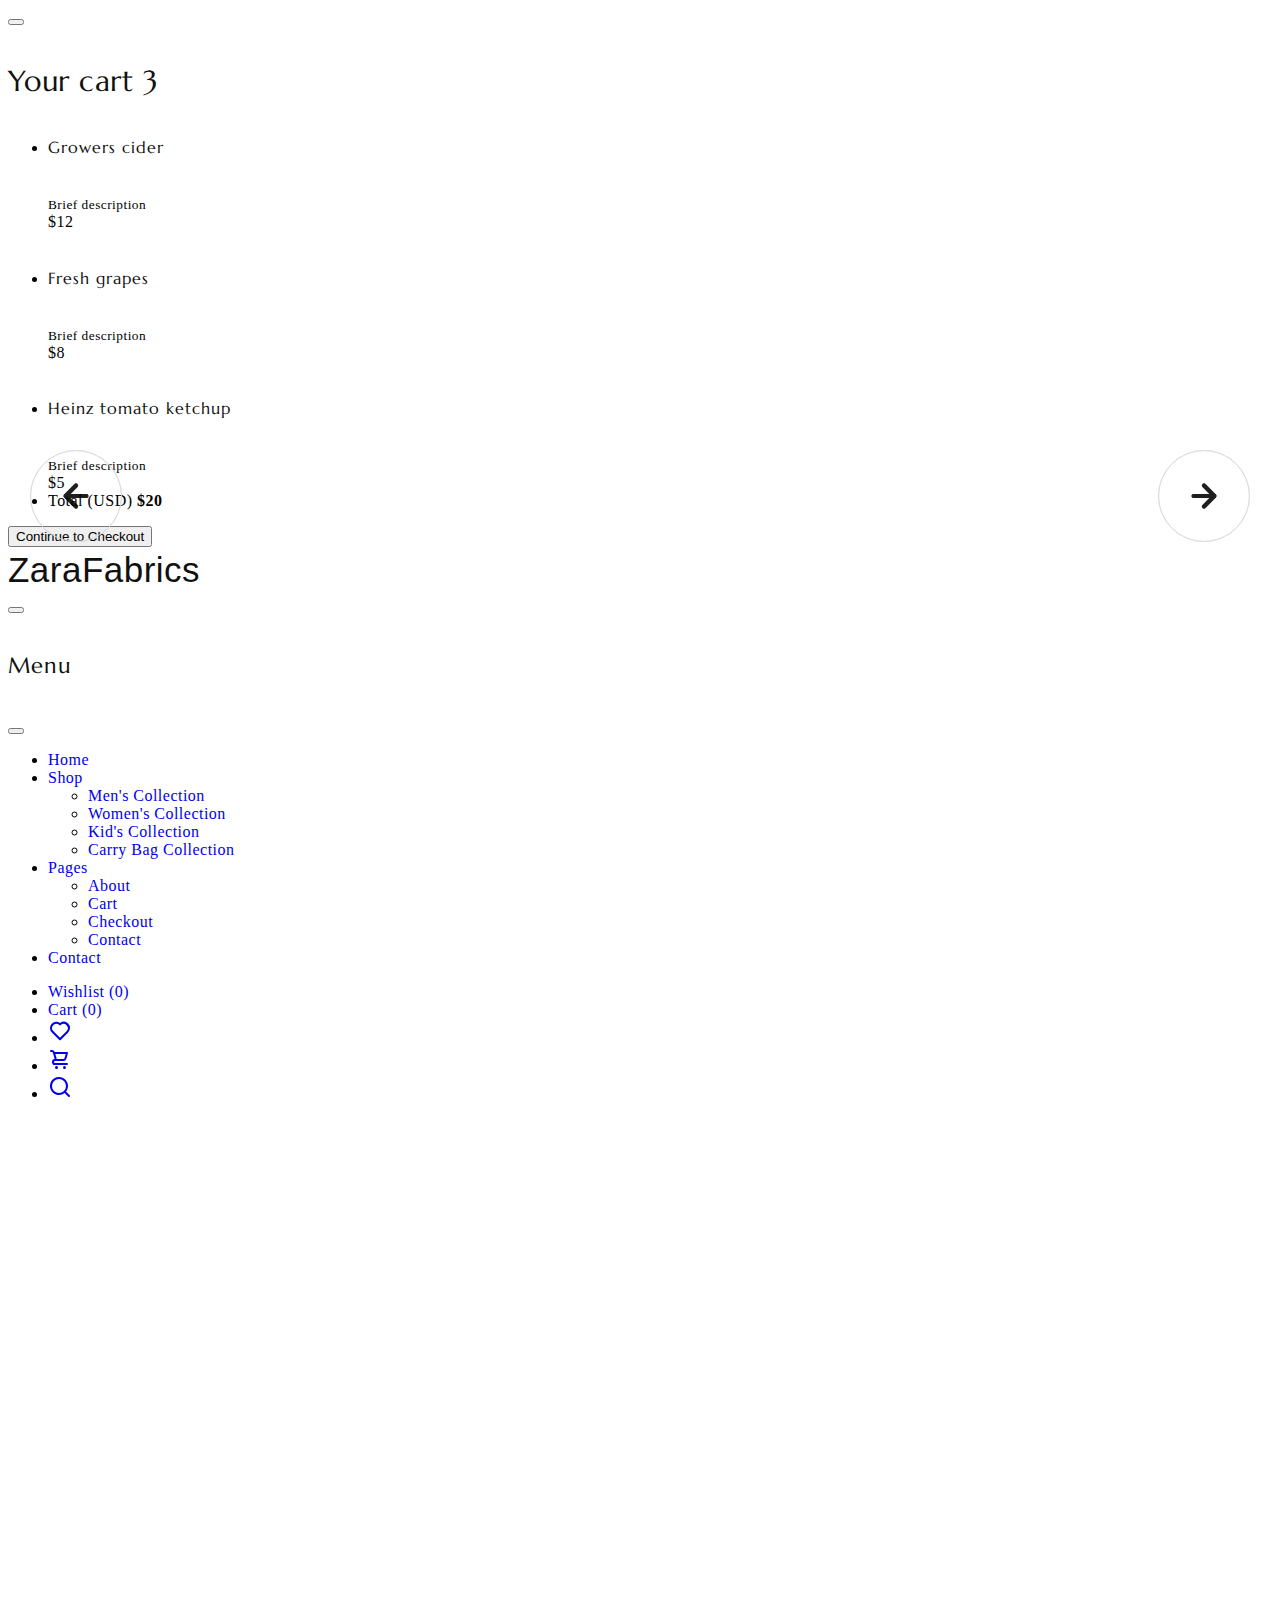
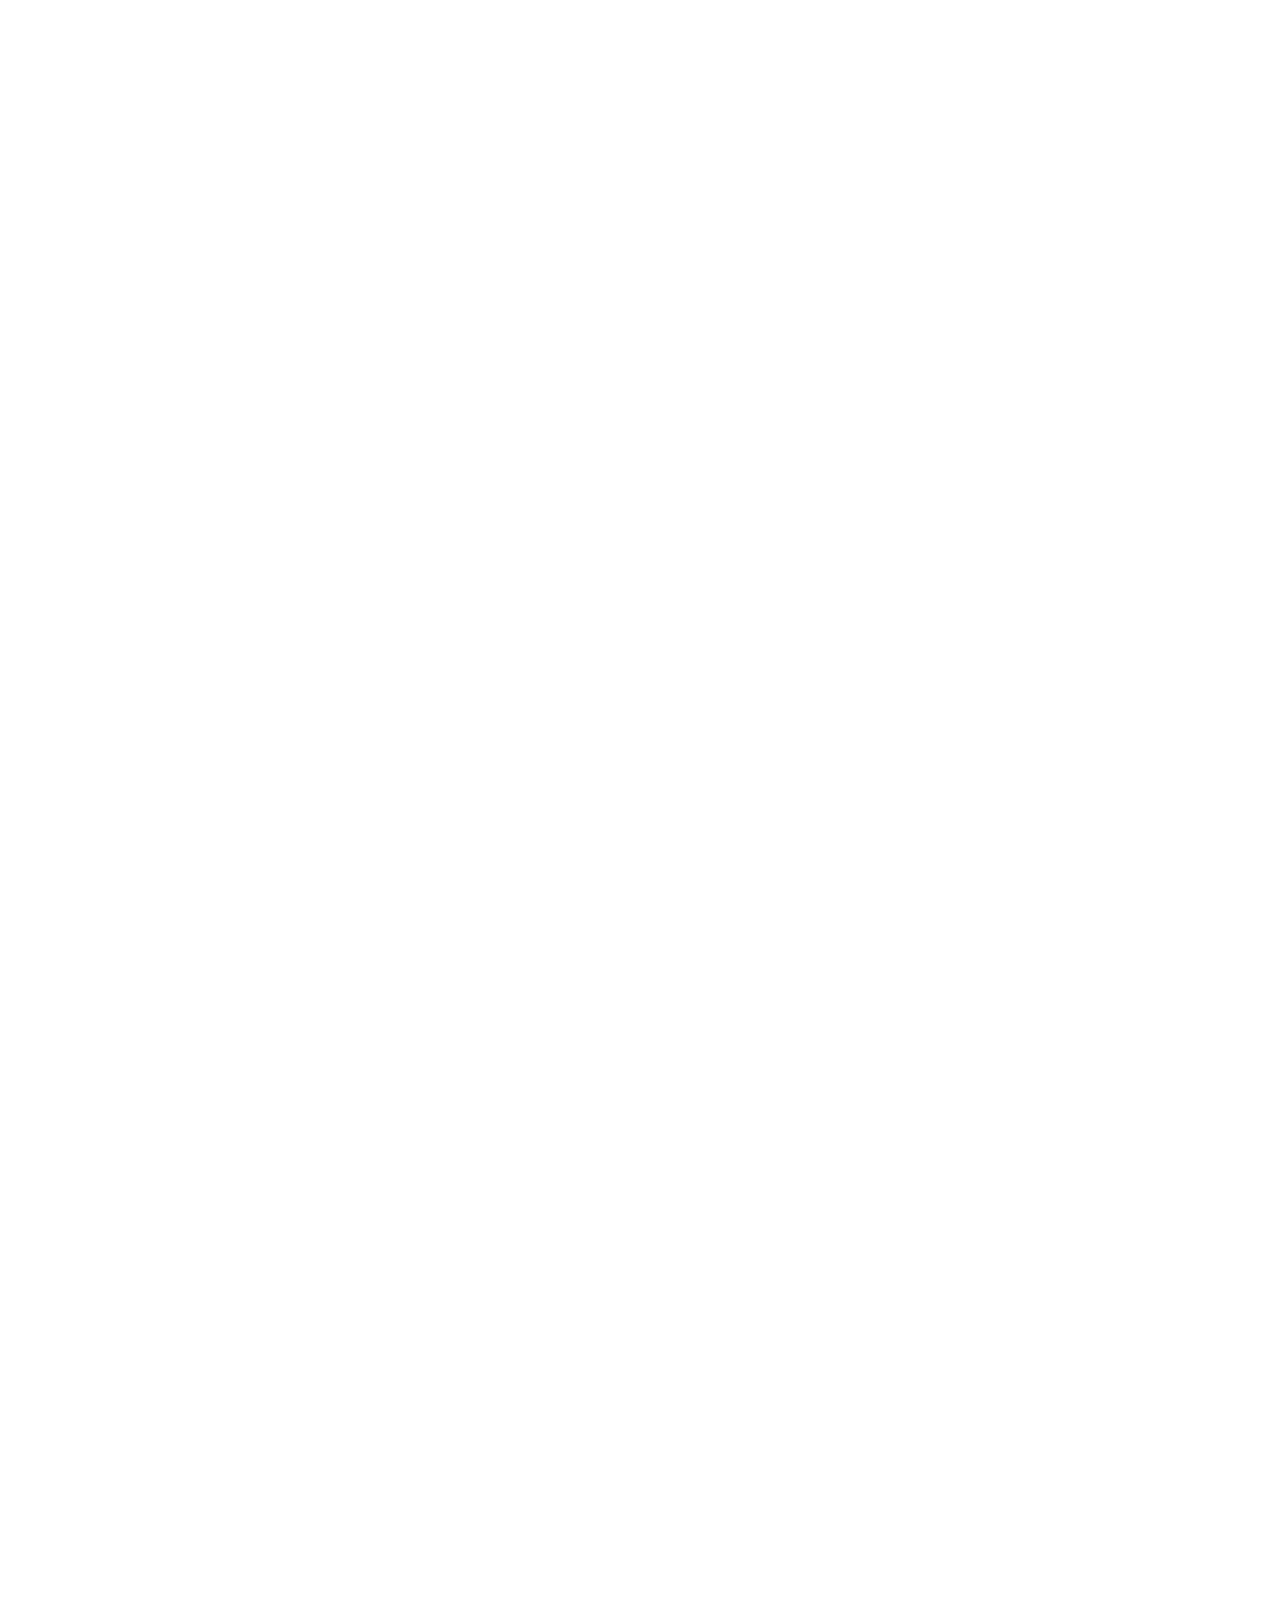
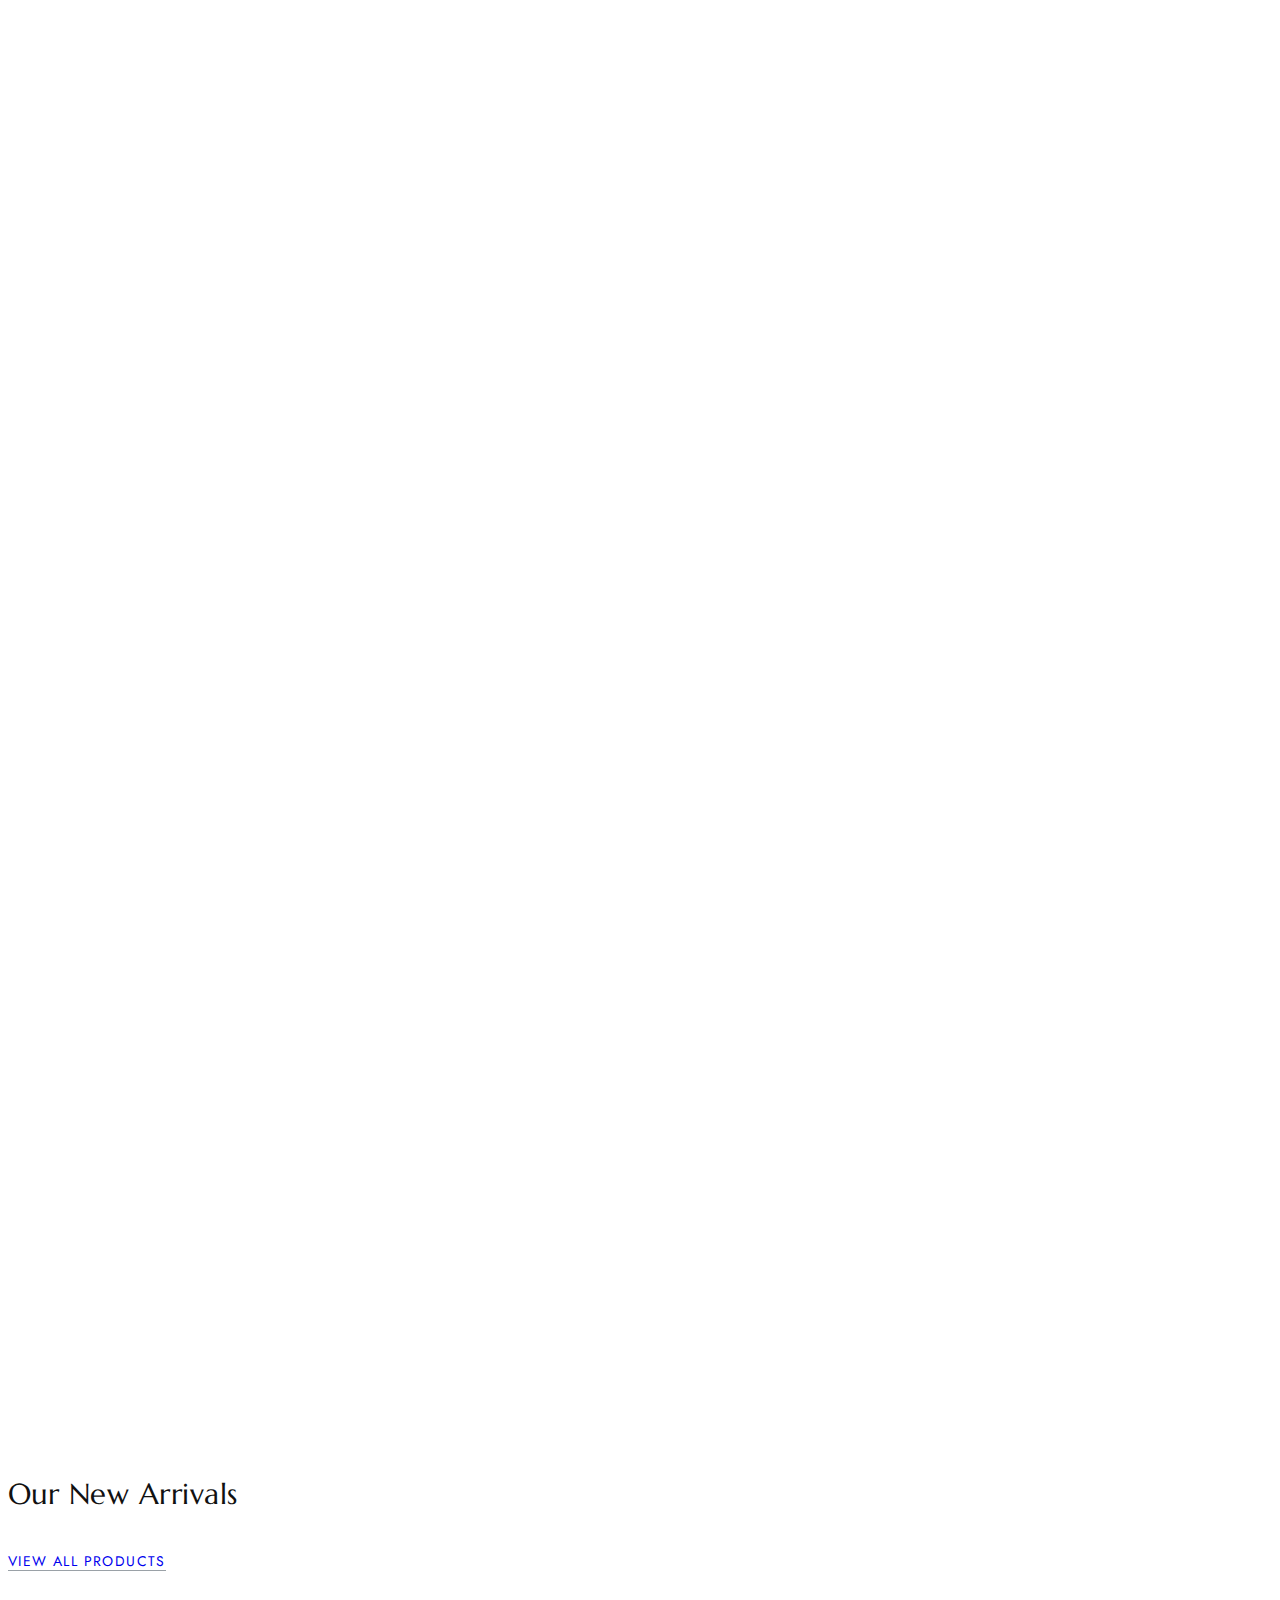
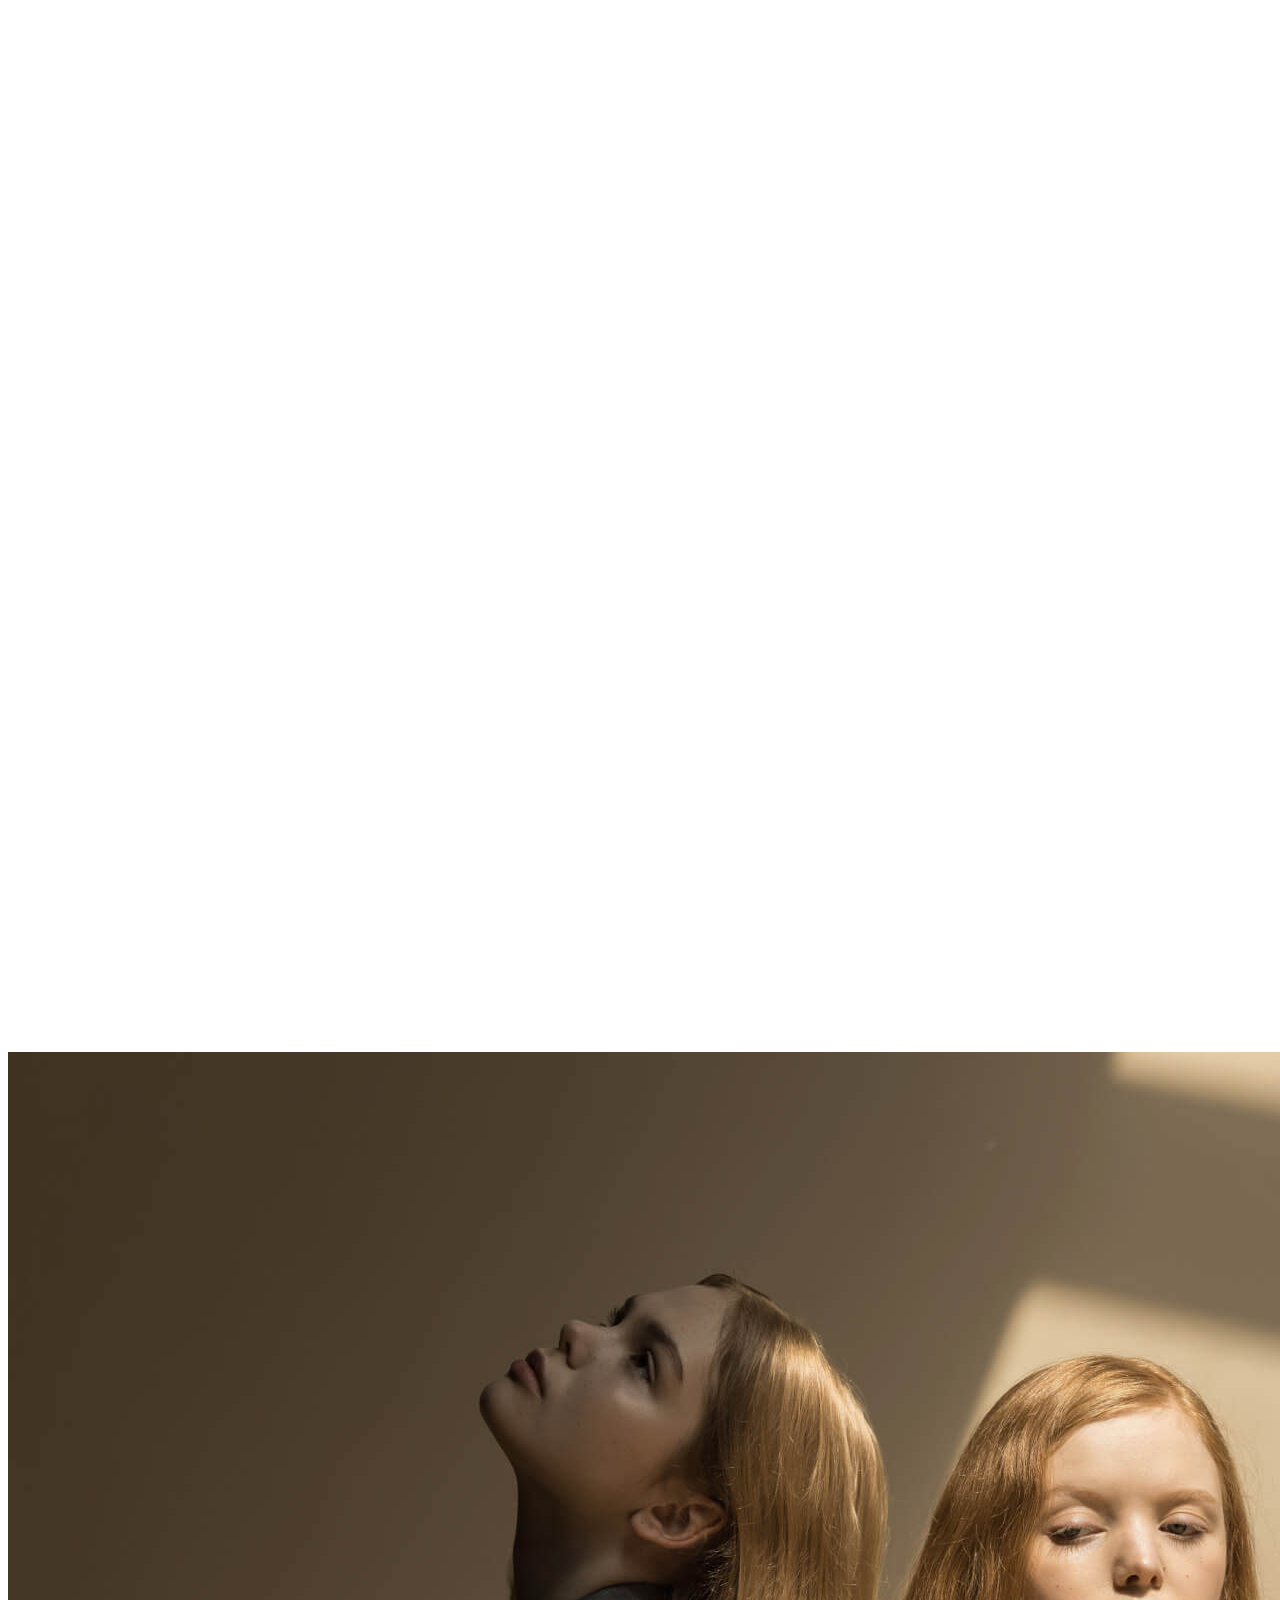
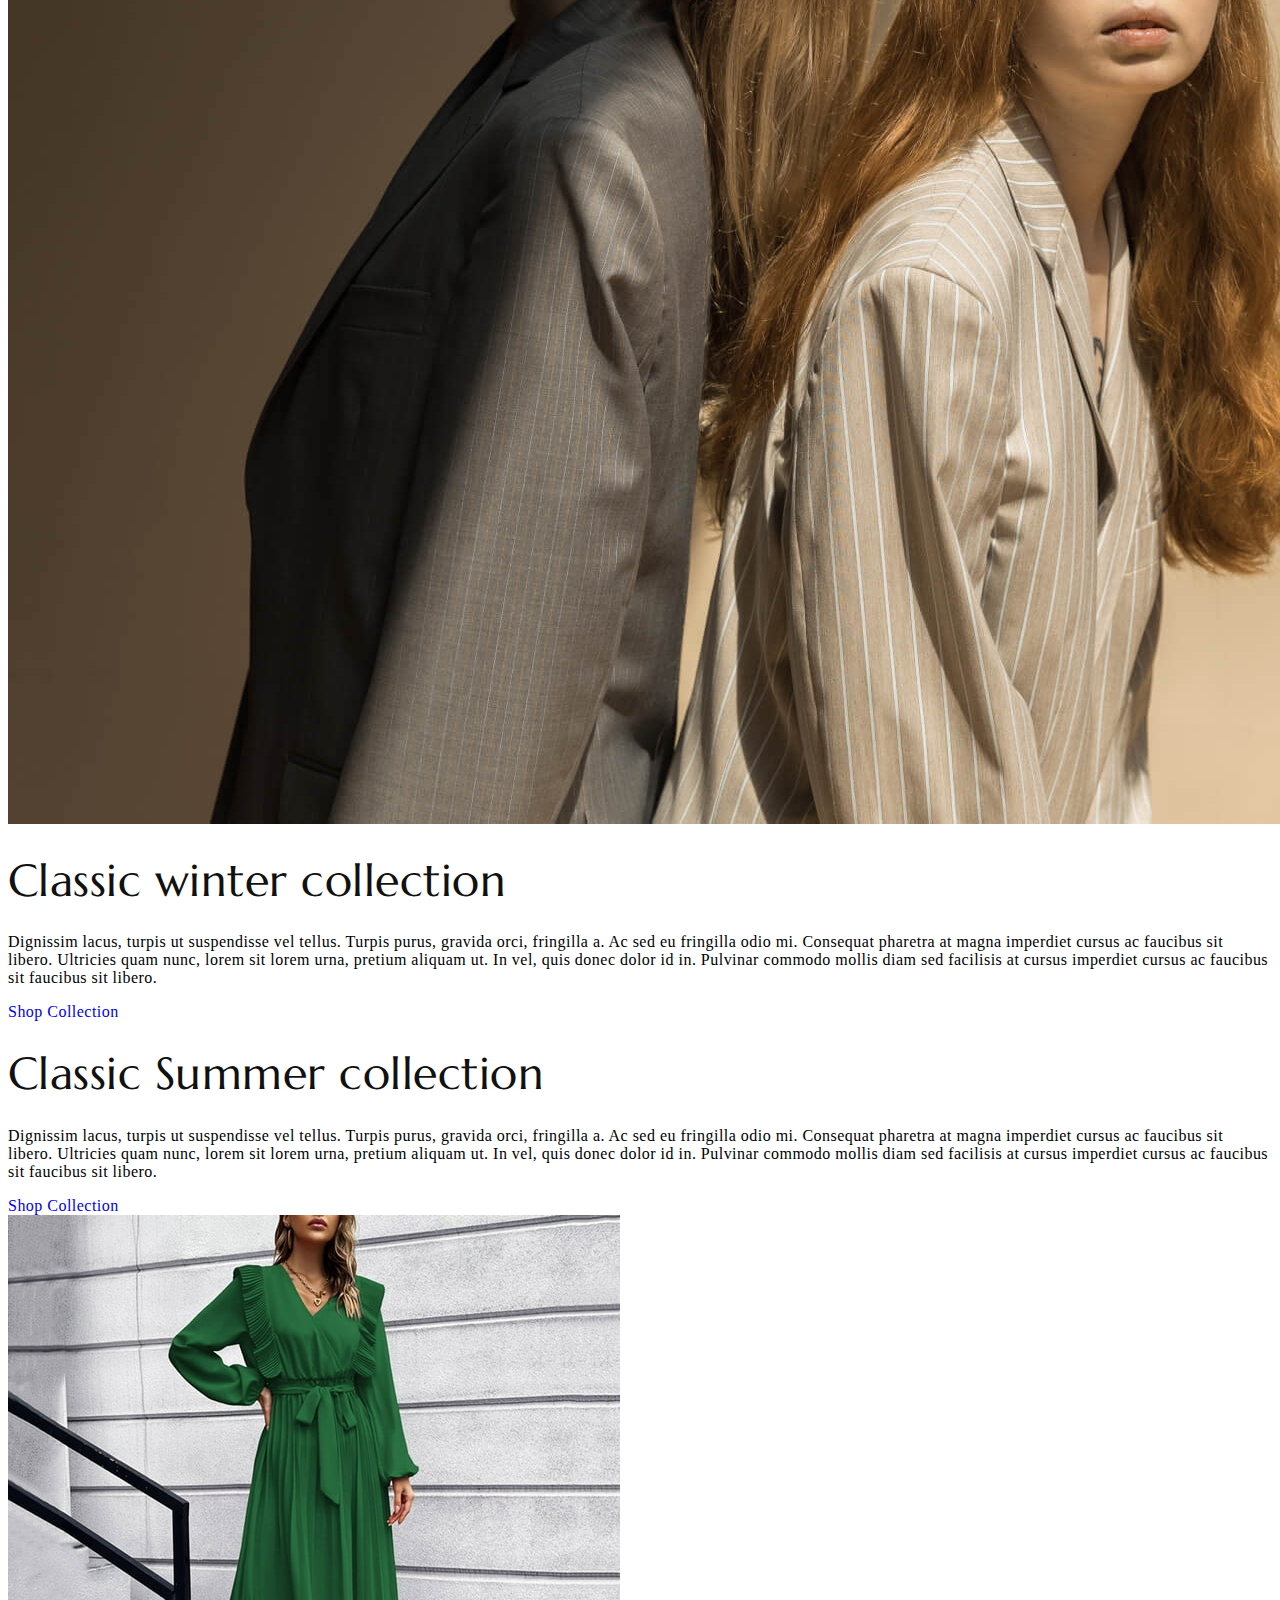
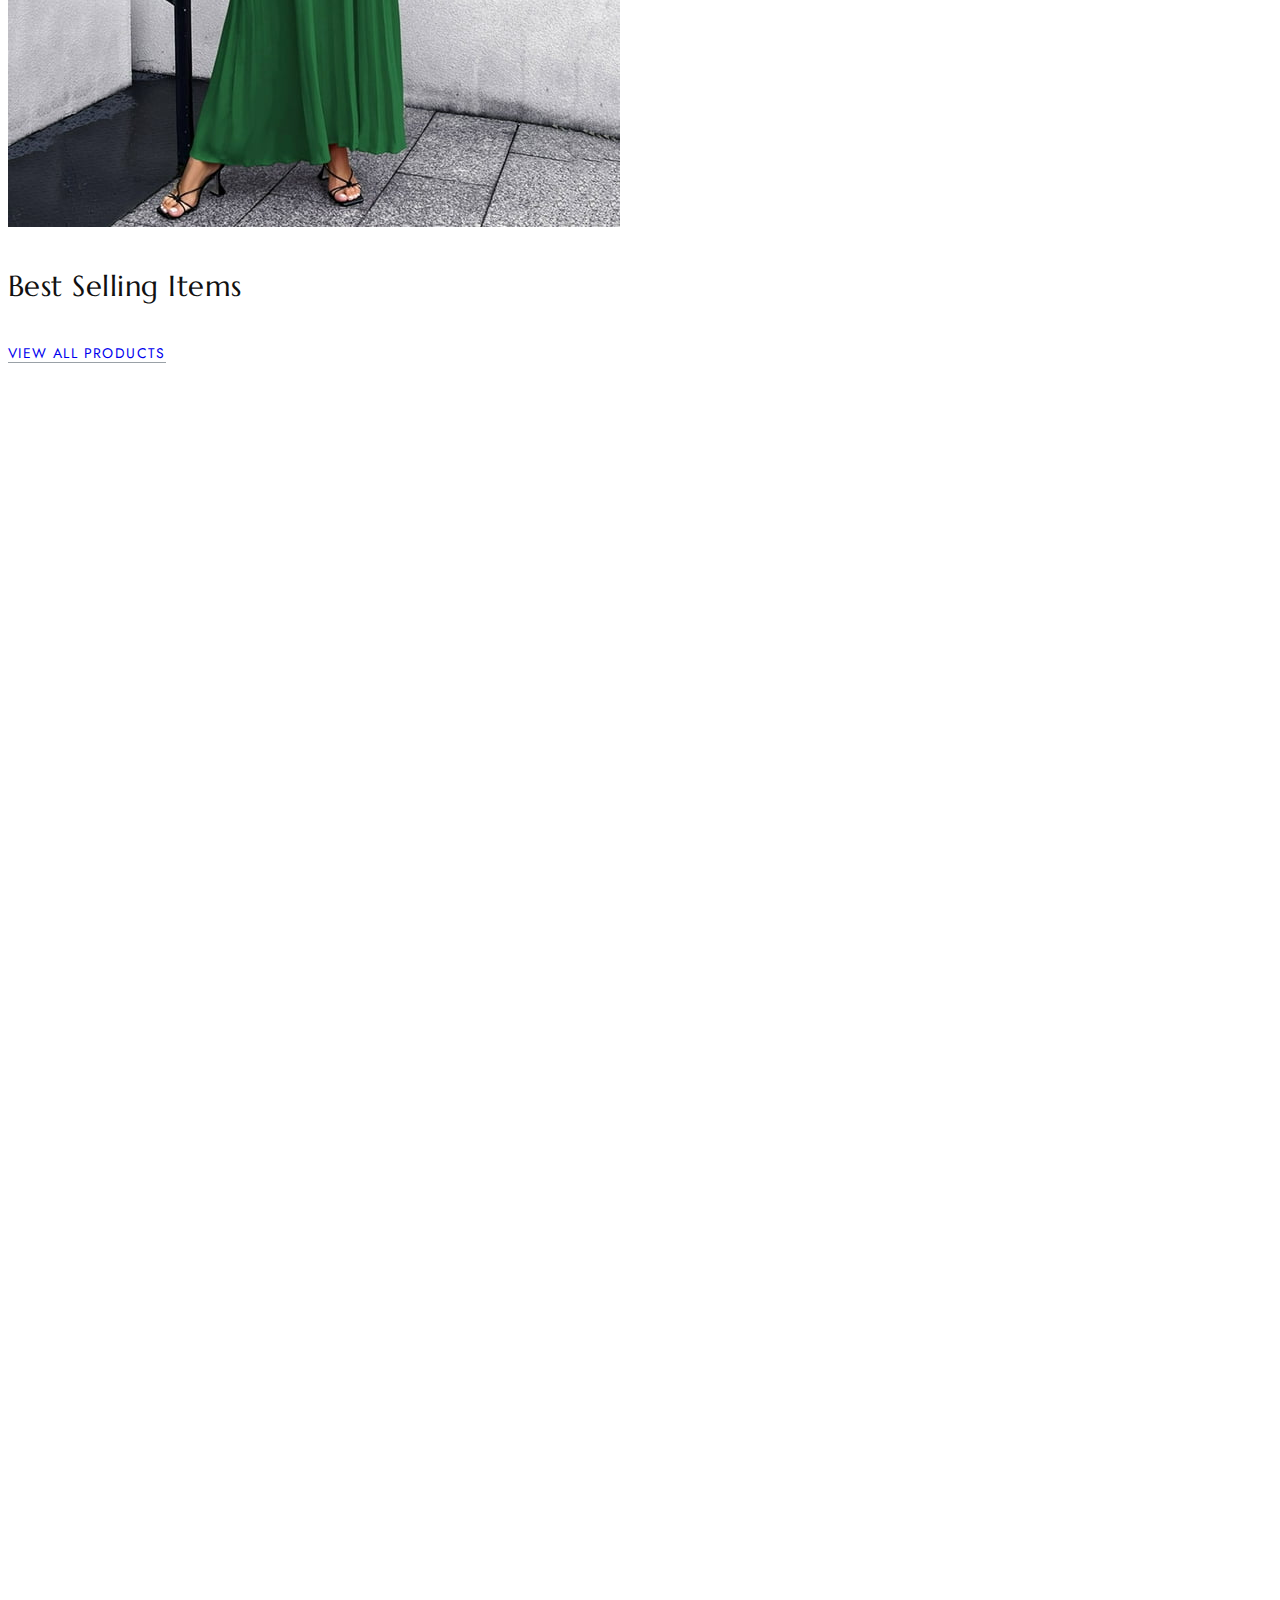
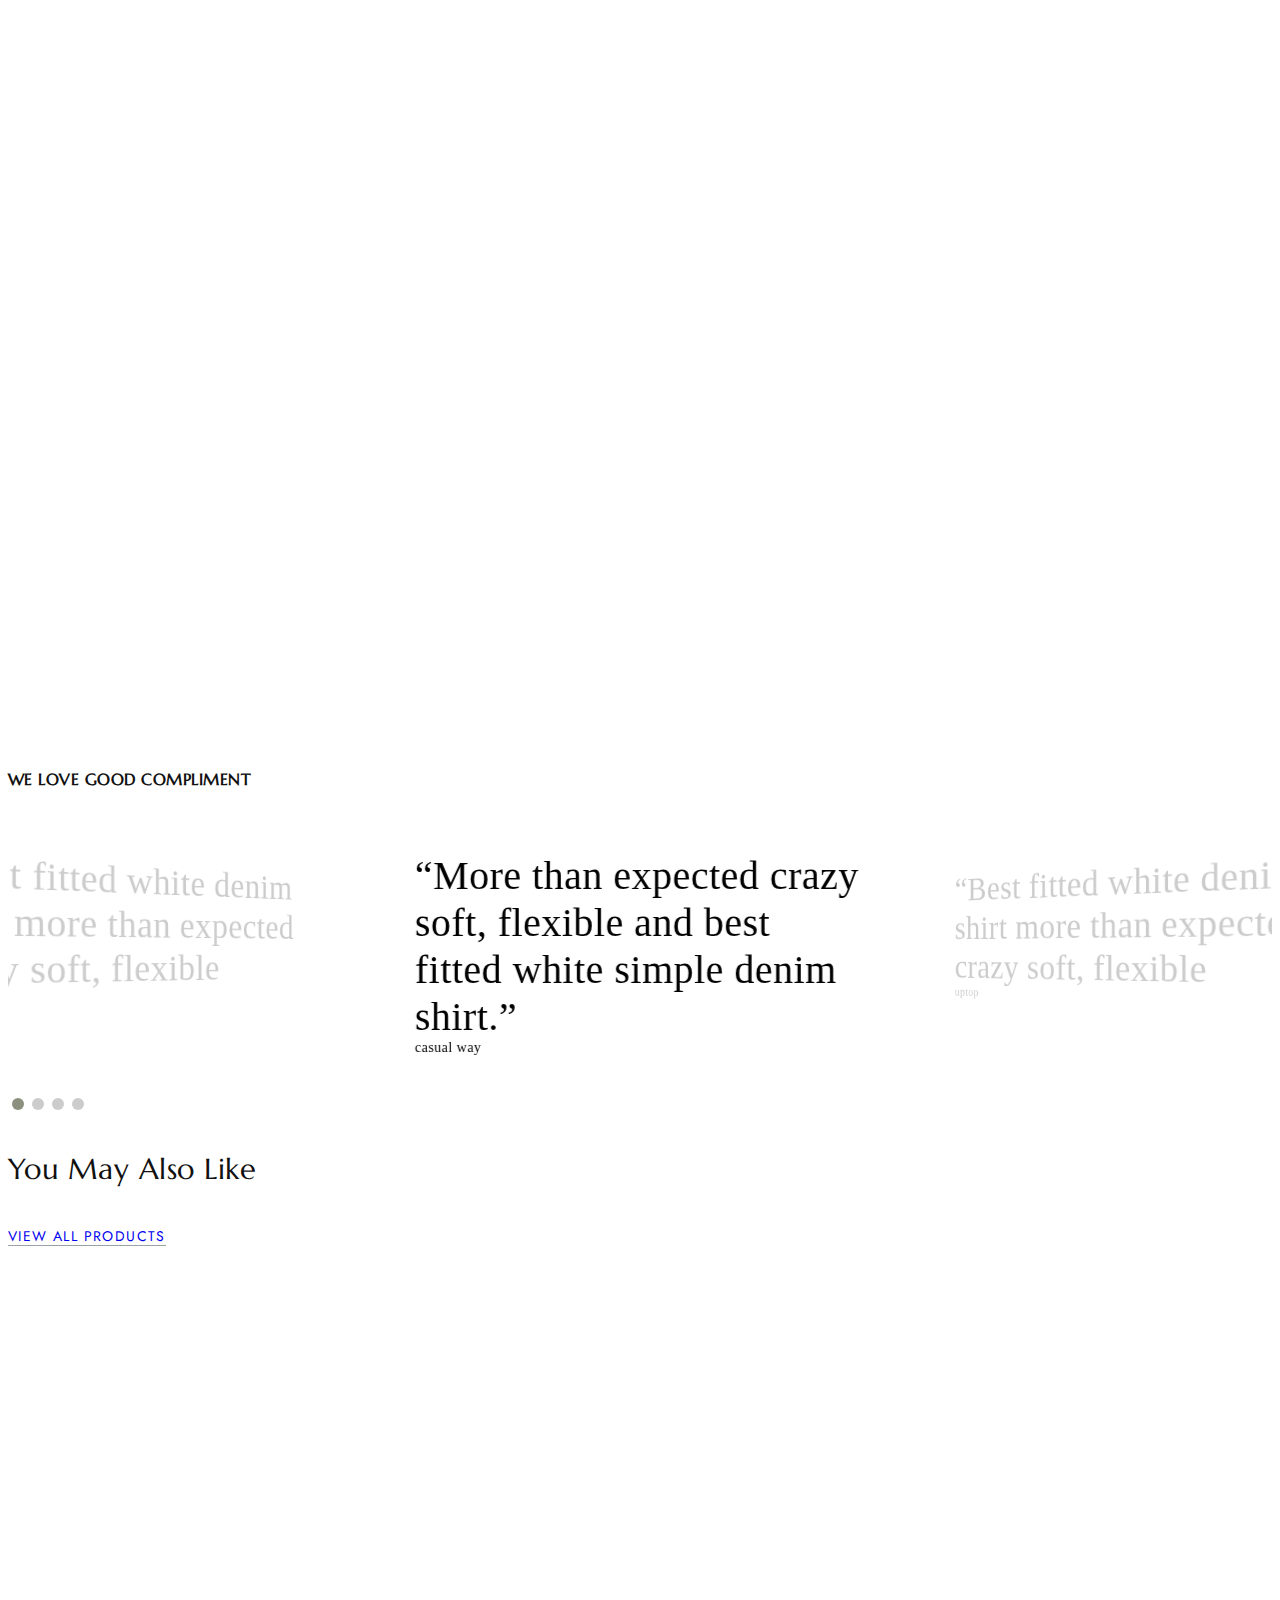
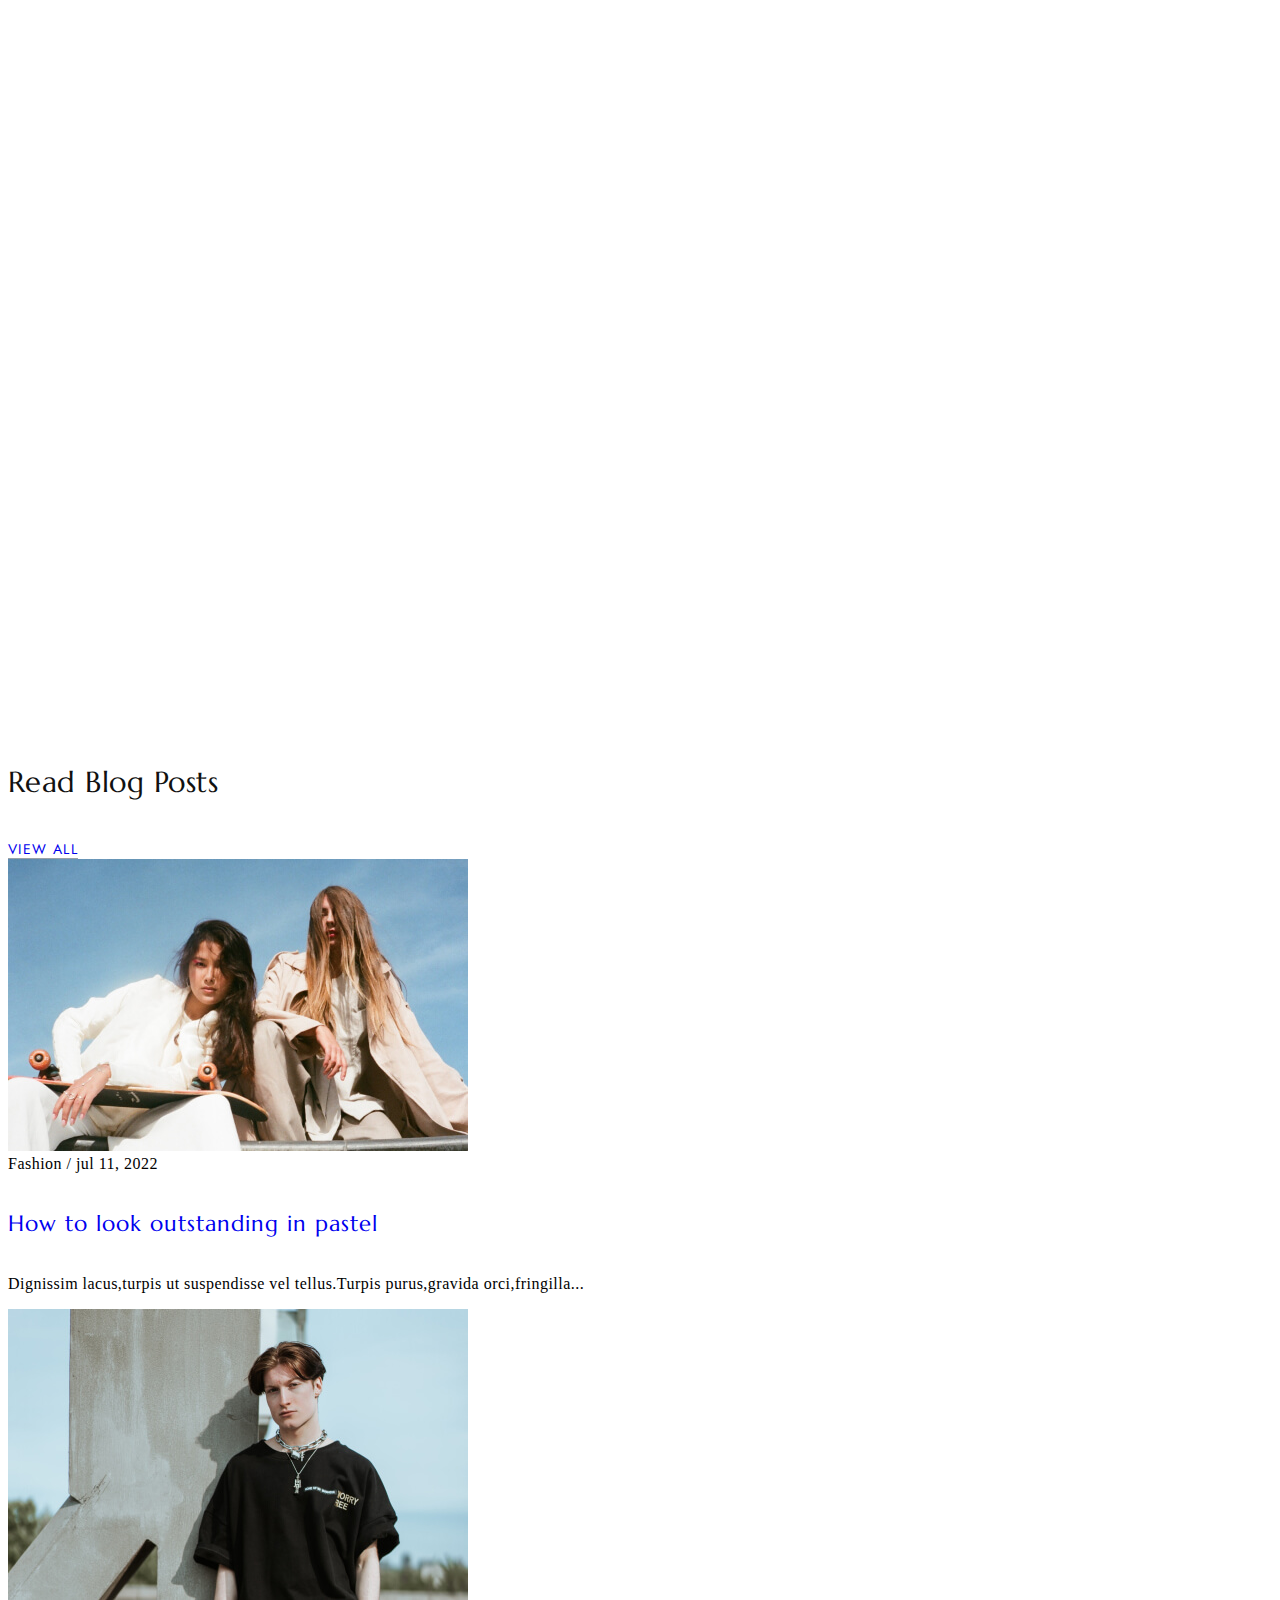
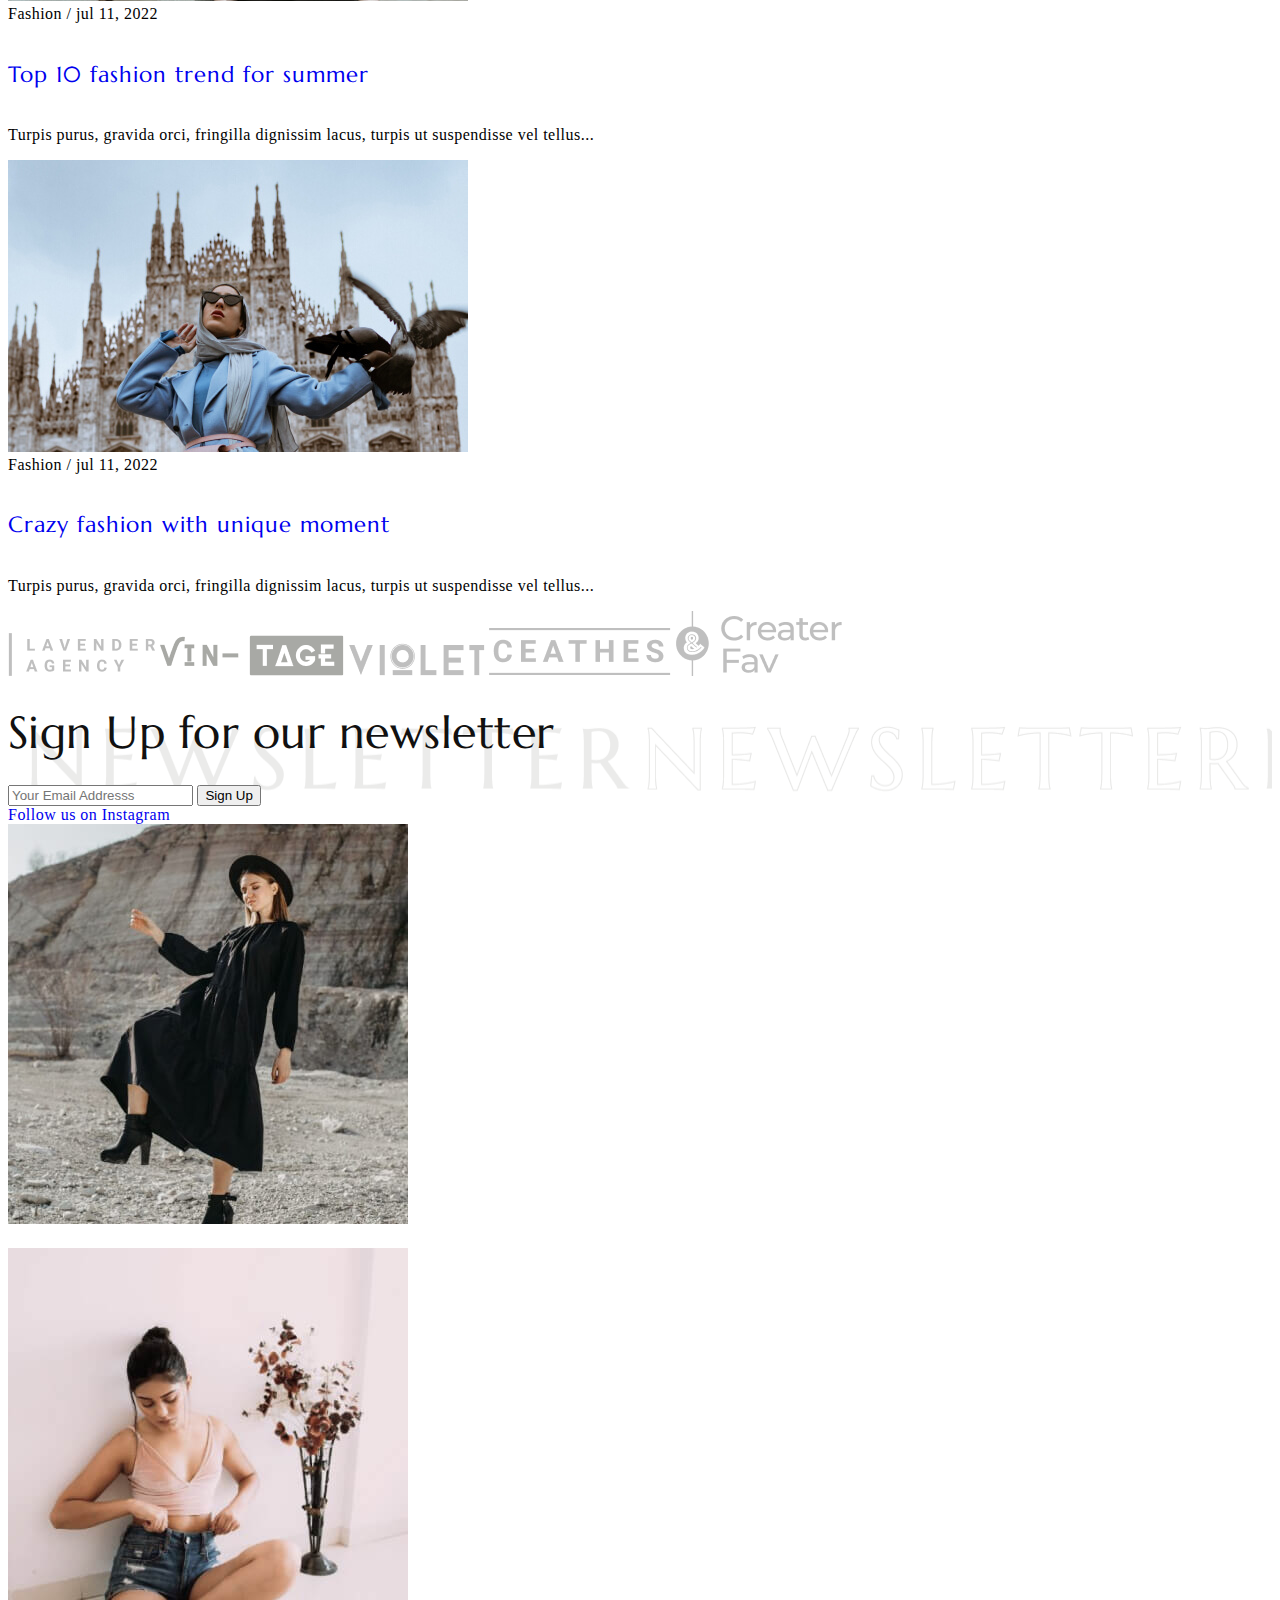
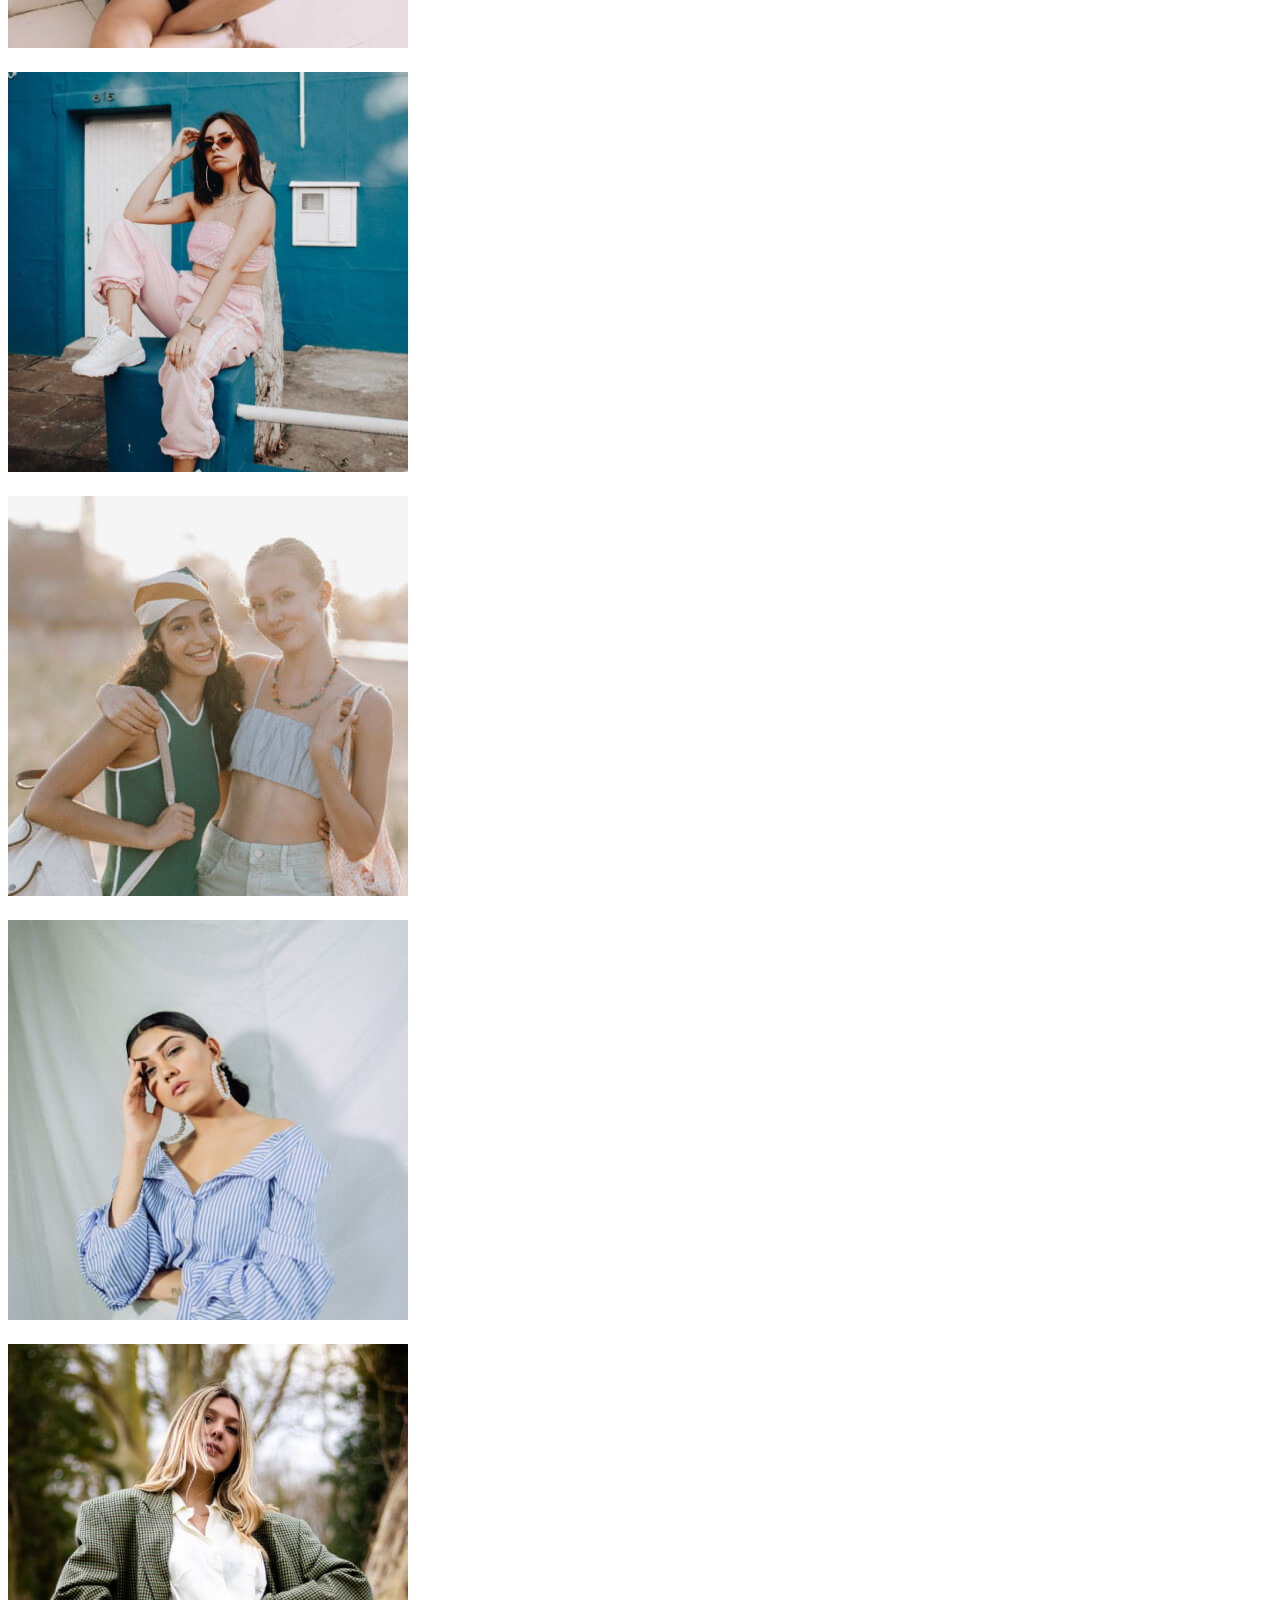
==== commit 7c0849bc: "ZaraFabrics" ====
--- a/index.html
+++ b/index.html
@@ -275,7 +275,7 @@
                     aria-haspopup="true" aria-expanded="false">Shop</a>
                   <ul class="dropdown-menu list-unstyled" aria-labelledby="dropdownShop">
                     <li>
-                      <a href="page/index.html" class="dropdown-item item-anchor">Men's Collection </a>
+                      <a href="page/men.html" class="dropdown-item item-anchor">Men's Collection </a>
                     </li>
                     <li>
                       <a href="index.html" class="dropdown-item item-anchor">Women's Collection </a>
@@ -307,10 +307,7 @@
                   </ul>
                 </li>
                 <li class="nav-item">
-                  <a class="nav-link" href="#">Blog</a>
-                </li>
-                <li class="nav-item">
-                  <a class="nav-link" href="#">Contact</a>
+                  <a class="nav-link" href="page/contract.html">Contact</a>
                 </li>
               </ul>
             </div>
@@ -1235,7 +1232,7 @@
           <div class="footer-menu footer-menu-001">
             <div class="footer-intro mb-4">
               <a href="index.html">
-                <img src="images/Screenshot 2024-10-27 073805.png" height="100px" alt="logo">
+                <img src="../images/Screenshot 2024-10-27 073805.png" height="100px" alt="logo">
               </a>
             </div>
             <p>Gravida massa volutpat aenean odio. Amet, turpis erat nullam fringilla elementum diam in. Nisi, purus
@@ -1289,16 +1286,10 @@
                 <a href="index.html" class="item-anchor">Home</a>
               </li>
               <li class="menu-item">
-                <a href="index.html" class="item-anchor">About</a>
+                <a href="page/about.html" class="item-anchor">About</a>
               </li>
               <li class="menu-item">
-                <a href="blog.html" class="item-anchor">Services</a>
-              </li>
-              <li class="menu-item">
-                <a href="styles.html" class="item-anchor">Single item</a>
-              </li>
-              <li class="menu-item">
-                <a href="#" class="item-anchor">Contact</a>
+                <a href="page/contract.html" class="item-anchor">Contact</a>
               </li>
             </ul>
           </div>
@@ -1331,7 +1322,7 @@
         <div class="col-md-3 col-sm-6">
           <div class="footer-menu footer-menu-004 border-animation-left">
             <h5 class="widget-title text-uppercase mb-4">Contact Us</h5>
-            <p>Do you have any questions or suggestions? <a href="mailto:contact@yourcompany.com"
+            <p>Do you have any questions or suggestions? <a href="jeshank1123@gmail.com"
                 class="item-anchor">jeshank1123@gmail.com</a></p>
             <p>Do you need support? Give us a call. <a href="tel:+43 720 11 52 78" class="item-anchor">+880 1607-906754
                 </a>
